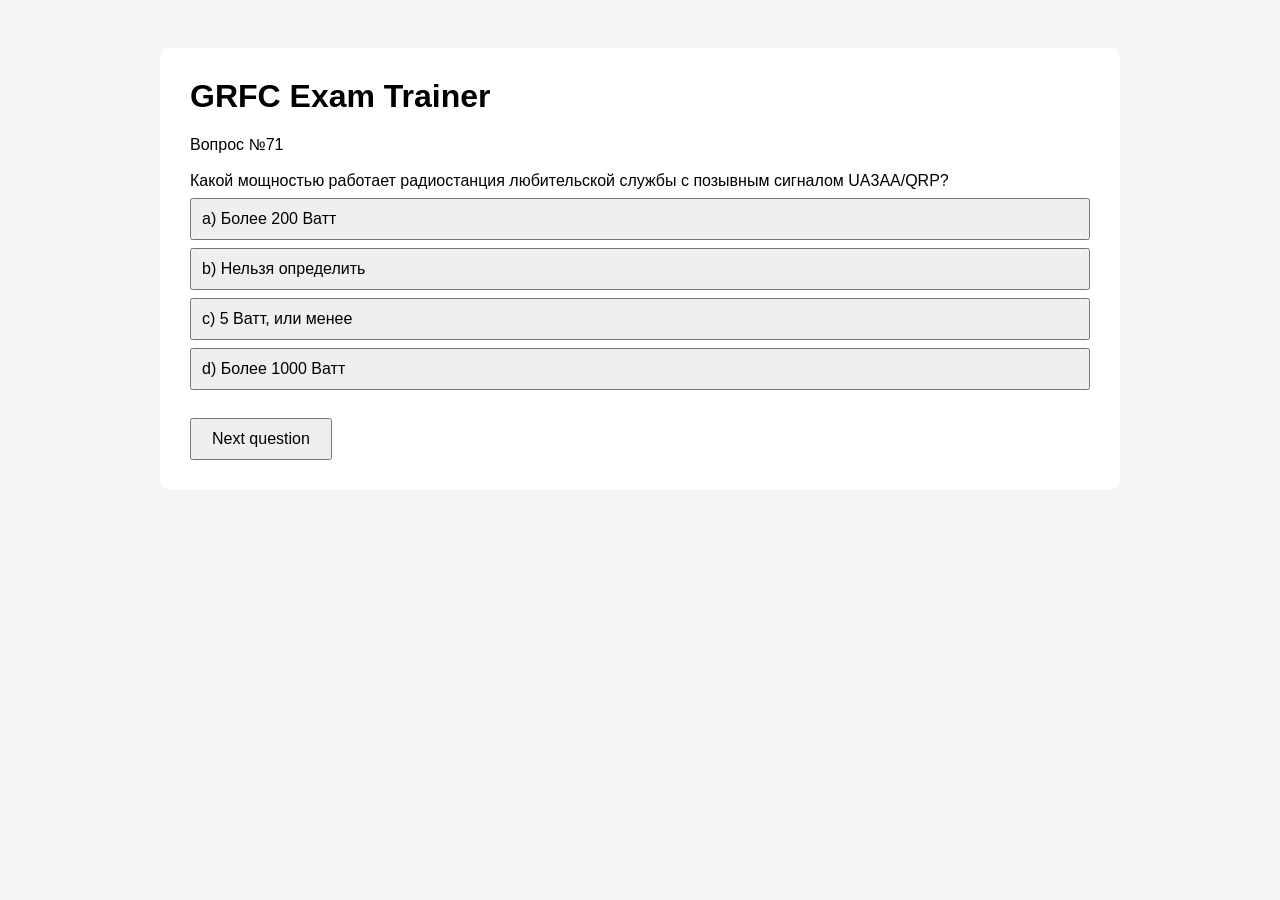
==== ham-exam/test1.html @ 8b118d40 "tool: ham exam app Another bit of help from ChatGPT: - use convert.py to convert GRFC pdf questions-" ====
<!DOCTYPE html>
<html lang="ru">
<head>
<meta charset="UTF-8">
<title>GRFC Exam Trainer</title>

<style>
body {
    font-family: Arial, sans-serif;
    background: #f5f5f5;
    padding: 40px;
}

#app {
    max-width: 900px;
    margin: auto;
    background: white;
    padding: 30px;
    border-radius: 10px;
}

h1 {
    margin-top: 0;
}

.question {
    font-size: 20px;
    margin-bottom: 20px;
}

.answers button {
    display: block;
    width: 100%;
    text-align: left;
    margin: 8px 0;
    padding: 10px;
    font-size: 16px;
}

.correct {
    background: #c8f7c5;
}

.wrong {
    background: #f7c5c5;
}

#nextBtn {
    margin-top: 20px;
    padding: 10px 20px;
    font-size: 16px;
}
</style>
</head>

<body>

<div id="app">

<h1>GRFC Exam Trainer</h1>

<div id="question"></div>

<div id="answers" class="answers"></div>

<button id="nextBtn">Next question</button>

</div>

<script>

const questions = [
{
id:1,
text:"С какими радиостанциями может проводить радиосвязи любительская станция, если она НЕ участвует в проведении аварийно-спасательных работ?",
answers:{
a:"С любительскими радиостанциями и радиостанциями гражданского «Си - Би» диапазона (27 МГц)",
b:"С любительскими радиостанциями и радиостанциями стандартов LPD (433 МГц, 10мВт) и PMR (446 МГц, 0,5 Вт)",
c:"С любительскими радиостанциями, радиостанциями гражданского «Си - Би» диапазона (27 МГц), а также с радиостанциями стандартов LPD (433 МГц, 10мВт) и PMR (446 МГц, 0,5 Вт)",
d:"Только с любительскими радиостанциями",
},
correct:"d"
},
{
id:2,
text:"В каких случаях любительская радиостанция может передавать кодированные сообщения?",
answers:{
a:"Только при работе вне любительских диапазонов",
b:"Не регламентируется",
c:"При участии в аварийно-спасательной связи",
d:"Ни в каких, при этом передача контрольного номера в соревнованиях по радиоспорту, а также управляющих команд и телеметрии любительских радиостанций наземного и космического базирования не относится к передачам с использованием кодировки сигнала",
},
correct:"d"
},
{
id:3,
text:"Разрешено ли радиостанции любительской службы создание преднамеренных помех другим радиостанциям?",
answers:{
a:"Разрешено, если станция другой службы работает на более низкой основе",
b:"Не разрешено в диапазонах совместного использования с другими службами связи",
c:"Не разрешено",
d:"Разрешено, если это «радиохулиган», который не реагирует на требования прекратить передачу",
},
correct:"c"
},
{
id:4,
text:"Разрешено ли радиостанции любительской службы передавать какие-либо сообщения за плату? 3a)Разрешено, если это реклама",
answers:{
a:"",
b:"Не разрешено",
c:"Не разрешено на частотах ниже 30 МГц",
d:"Разрешено, если это телеграммы в труднодоступные районы страны",
},
correct:"b"
},
{
id:5,
text:"Как называется станция любительской службы, производящая односторонние передачи в целях изучения условий распространения радиоволн?",
answers:{
a:"Цифровая станция",
b:"Радиомаяк",
c:"Станция радиоуправления",
d:"Ретранслятор",
},
correct:"b"
},
{
id:6,
text:"Может ли станция любительской службы проводить радиосвязи с радиостанциями, не имеющими отношения к любительской службе?",
answers:{
a:"Не может",
b:"Может, если эти станции имеют Свидетельства о регистрации РЭС",
c:"Может для выяснения, на какой основе (первичной или вторичной) работают эти радиостанции",
d:"Может в случае стихийных бедствий, при проведении аварийно-спасательных работ",
},
correct:"d"
},
{
id:7,
text:"Если радиооператор любительской радиостанции слышит сигнал бедствия на частоте, на которой он не имеете права осуществлять передачу, что ему разрешено сделать для помощи станции, терпящей бедствие?",
answers:{
a:"Ему разрешено помогать станции, терпящей бедствие, на любых частотах любым доступным способом",
b:"Ему разрешено помогать, только если сигналы его радиостанции будут на ближайшей частоте в разрешенных границах",
c:"Ему разрешено помогать вне разрешённых частот передачи, если только он использует международный код Морзе",
d:"Ему не разрешено помогать, потому что сигнал лежит вне границ разрешенных ему частот",
},
correct:"a"
},
{
id:8,
text:"На сколько условных районов разделён земной шар по схеме деления на районы IARU (ITU)?",
answers:{
a:"На три",
b:"На пять",
c:"На два",
d:"На четыре 4",
},
correct:"a"
},
{
id:9,
text:"Какие территории входят в первый район IARU (ITU)?",
answers:{
a:"Южная Америка",
b:"Австралия и Океания",
c:"Северная Америка",
d:"Африка, Европа, страны бывшего СССР",
},
correct:"d"
},
{
id:10,
text:"На основании рекомендаций какой организации в различных странах Европы и ряде неевропейских стран устанавливаются единые требования к квалификации радиолюбителей?",
answers:{
a:"СРР (Союз радиолюбителей России)",
b:"СЕРТ (Европейская конференция администраций почт и электросвязи)",
c:"WRL (Всемирная радиолюбительская лига)",
d:"ITU (МСЭ, Международный союз электросвязи)",
},
correct:"b"
},
{
id:11,
text:"Какой из перечисленных позывных сигналов образован для любительской службы?",
answers:{
a:"RA3A",
b:"БЕРЁЗА",
c:"АТ-321",
d:"RIT",
},
correct:"a"
},
{
id:12,
text:"Какой из перечисленных позывных сигналов образован для любительской службы?",
answers:{
a:"RA9EM",
b:"RMT",
c:"MO13",
d:"ФОНАРЬ",
},
correct:"a"
},
{
id:13,
text:"Какой позывной сигнал не относится к любительской службе?",
answers:{
a:"RIT",
b:"R4IT",
c:"R44ITU",
d:"R8SRR",
},
correct:"a"
},
{
id:14,
text:"Как называется международная организация радиолюбителей?",
answers:{
a:"СЕРТ (Европейская конференция администраций почт и электросвязи)",
b:"IARU (Международный радиолюбительский союз) 5c)WRL (Всемирная радиолюбительская лига)",
c:"",
d:"ITU (МСЭ, Международный союз электросвязи)",
},
correct:"b"
},
{
id:15,
text:"Что обозначает сокращение «DX»?",
answers:{
a:"Дальнюю или редкую радиостанцию",
b:"Радиостанцию, работающую в соревнованиях",
c:"Радиостанцию, работающую с плохим сигналом",
d:"Радиостанцию, работающую малой мощностью",
},
correct:"a"
},
{
id:16,
text:"При каких условиях любительская радиостанция может использоваться на борту морского или воздушного судна",
answers:{
a:"С согласия командира судна и при условии соблюдения всех правил по обеспечению безопасности полетов или мореплавания",
b:"С согласия владельца судна",
c:"При наличии разрешений Морского или Воздушного Регистров",
d:"При любых условиях",
},
correct:"a"
},
{
id:17,
text:"Разрешается ли допуск на любительскую радиостанцию лица, не имеющего квалификацию или имеющего квалификацию более низкой категории?",
answers:{
a:"Не допускается",
b:"Допускаются только лица не старше 19 лет",
c:"Допускается исключительно в целях обучения и при условии обеспечения непрерывного контроля за его работой",
d:"Допускается только при участии в соревнованиях",
},
correct:"c"
},
{
id:18,
text:"Какой российский документ имеет силу полной лицензии СЕРТ?",
answers:{
a:"Свидетельство об образовании позывного сигнала опознавания радиолюбителя третьей квалификационной категории",
b:"Свидетельство об образовании позывного сигнала опознавания радиолюбителя первой категории",
c:"Свидетельство о регистрации РЭС первой категории",
d:"Свидетельство об образовании позывного сигнала опознавания радиолюбителя первой или второй квалификационной категории",
},
correct:"d"
},
{
id:19,
text:"Какой российский документ имеет силу лицензии СЕРТ новичка (Novice)?",
answers:{
a:"Свидетельство об образовании позывного сигнала опознавания радиолюбителя третьей квалификационной категории 6b)Свидетельство о регистрации РЭС третьей квалификационной категории",
b:"",
c:"Свидетельство об образовании позывного сигнала опознавания радиолюбителя первой или второй квалификационной категории",
d:"Свидетельство о регистрации РЭС четвёртой квалификационной категории",
},
correct:"a"
},
{
id:20,
text:"В течение какого времени радиооператор любительской радиостанции, нерезидент,  - обладатель полной или Novice - лицензии СЕРТ может осуществлять передачи  с территории России  без получения разрешительных документов?",
answers:{
a:"Не имеет права",
b:"90 дней",
c:"Ограничений нет",
d:"1 год",
},
correct:"b"
},
{
id:21,
text:"Какой позывной сигнал должен передавать радиолюбитель, осуществляющий передачи при посещении страны, присоединившейся к рекомендациям СЕРТ T/R 61-01 и ЕСС(05)06 ?",
answers:{
a:"Передаётся свой позывной сигнал, после которого через дробь следует буква \"Р\"",
b:"После своего позывного сигнала через дробь передаётся префикс страны пребывания",
c:"Перед своим позывным сигналом через дробь передаётся префикс страны пребывания",
d:"Передаётся только свой позывной сигнал",
},
correct:"c"
},
{
id:22,
text:"Какой позывной сигнал должен использовать российский радиолюбитель с позывным сигналом RL3DX, не имеющий бельгийской национальной радиолюбительской лицензии, для осуществления передач с территории Бельгии в течение первых 90 дней пребывания? Смотри подсказку. 7",
answers:{
a:"ON33DX",
b:"ON/RL3DX",
c:"RL3DX/ON",
d:"RL3DX",
},
correct:"b"
},
{
id:23,
text:"Какой позывной сигнал должен использовать российский радиолюбитель с позывным сигналом RL3DX, не имеющий австрийской национальной радиолюбительской лицензии, для осуществления передач с территории Австрии в течение первых 90 дней пребывания? Смотри подсказку. 8",
answers:{
a:"RL3DX/OE",
b:"OE83DX",
c:"OE/RL3DX",
d:"RL3DX",
},
correct:"c"
},
{
id:24,
text:"В каком документе содержатся сведения о том, в соответствии с какой национальной радиолюбительской лицензией может осуществлять передачи владелец полной или Novice - лицензии СЕРТ в стране пребывания? Как найти этот документ?",
answers:{
a:"В соответствии с решением Роскомнадзора. Находится в интернете на сайте Роскомнадзора по адресу http://www.rsoc.ru",
b:"В соответствии с приложением №  2 рекомендации СЕРТ T/R 61-01. Находится в интернете на сайте Европейского комитета по радиосвязи по адресу http://www.ero.dk",
c:"В соответствии с решением Союза радиолюбителей России. Находится в интернете на сайте СРР по адресу http://www.srr.ru",
d:"В соответствии с последним Решением ГКРЧ по радиолюбителям. Находится в интернете на сайте ГРЧЦ по адресу http://www.grfc.ru",
},
correct:"b"
},
{
id:25,
text:"Может ли обладатель Свидетельства об образовании позывного сигнала опознавания четвёртой квалификационной категории осуществлять передачи из стран пребывания, 9присоединившихся к рекомендациям СЕРТ T/R 61-01 и ЕСС(05)06?",
answers:{
a:"Может в соответствии с полной лицензией СЕРТ",
b:"Может в соответствии с лицензией СЕРТ новичка (Novice)",
c:"Нет, не может",
d:"Может в соответствии с международной лицензией СЕРТ",
},
correct:"c"
},
{
id:26,
text:"Даёт ли полная или Novice - лицензия СЕРТ, право беспрепятственно осуществлять ввоз и вывоз любительской аппаратуры в страны - члены СЕРТ?",
answers:{
a:"Даёт, но только в страны - члены СЕРТ",
b:"Даёт, но только в страны, присоединившейся к рекомендациям СЕРТ T/R 61-01 и ЕСС(05)06",
c:"Не даёт. Рекомендации СЕРТ не заменяют таможенные правила и не имеют отношения к ввозу и вывозу радиолюбительской аппаратуры",
d:"Даёт, но только радиолюбителю первой квалификационной категории",
},
correct:"c"
},
{
id:27,
text:"Какую функцию выполняет гармонизированный радиолюбительский экзаменационный сертификат HAREC?",
answers:{
a:"Это справка о сдаче экзамена по программе полной лицензии СЕРТ, на основании которой Администрация связи страны пребывания выдаёт национальную радиолюбительскую лицензию без экзамена",
b:"Это лицензия, на основании которой радиолюбитель может осуществлять передачи из стран - членов СЕРТ в течение 90 дней",
c:"Это справка о сдаче экзамена по программе лицензии СЕРТ новичка (Novice), на основании которой Администрация связи страны пребывания выдаёт национальную радиолюбительскую лицензию без экзамена",
d:"Это свидетельство о членстве радиолюбителя в национальной радиолюбительской организации",
},
correct:"a"
},
{
id:28,
text:"Какую функцию выполняет радиолюбительский экзаменационный сертификат новичка ARNEC?",
answers:{
a:"Это свидетельство о членстве радиолюбителя в национальной радиолюбительской организации",
b:"Это лицензия, на основании которой радиолюбитель может осуществлять передачи из стран - членов СЕРТ в течение 90 дней",
c:"Это справка о сдаче экзамена по программе полной лицензии СЕРТ, на основании которой Администрация связи страны пребывания выдаёт национальную радиолюбительскую лицензию без экзамена",
d:"Это справка о сдаче экзамена по программе лицензии СЕРТ новичка (Novice), на основании которой Администрация связи страны пребывания выдаёт национальную радиолюбительскую лицензию без экзамена 10",
},
correct:"d"
},
{
id:29,
text:"Какой позывной сигнал должен использовать для опознавания своей радиостанции владелец лицензии СЕПТ при временном (до 90 дней) посещении России?",
answers:{
a:"Свой позывной и далее после дроби условный номер федерального округа",
b:"R/ и далее свой позывной",
c:"RB/ и далее свой позывной",
d:"RA/ и далее свой позывной",
},
correct:"d"
},
{
id:30,
text:"Какой позывной сигнал должен использовать для опознавания своей радиостанции владелец лицензии СЕПТ \"новичка\" (CEPT NOVICE) при временном (до 90 дней) посещении России?",
answers:{
a:"RU/ и далее свой позывной",
b:"Свой позывной и далее после дроби условный номер федерального округа",
c:"RC/ и далее свой позывной",
d:"RA/ и далее свой позывной",
},
correct:"c"
},
{
id:31,
text:"Какую возможность даёт российскому радиолюбителю наличие лицензии CEPT в стране, присоединившейся к рекомендации СЕРТ T/R 61-02 и сообщению ERC 32 по получению документов?",
answers:{
a:"Получить национальную радиолюбительскую лицензию страны, присоединившейся к рекомендации CEPT T/R 61-02 и сообщению ERC 32   и международный экзаменационный сертификат (HAREC или ARNEC) без экзамена на основании лицензии CEPT",
b:"Никакой дополнительной возможности для получения документов",
c:"Получить только национальную радиолюбительскую лицензию страны, присоединившейся к рекомендации CEPT T/R 61-02 и сообщению ERC 32   без экзамена на основании лицензии CEPT",
d:"Получить только международный экзаменационный сертификат (HAREC или ARNEC) без экзамена на основании лицензии CEPT",
},
correct:"b"
},
{
id:32,
text:"Какую национальную радиолюбительскую лицензию в Бельгии может без экзаменов получить российский радиолюбитель, имеющий Гармонизированный экзаменационный сертификат HAREC? (Смотри подсказку) 11",
answers:{
a:"Лицензию СЕРТ",
b:"Лицензию класса \"А\"",
c:"Лицензию второй категории",
d:"Лицензию HAREC",
},
correct:"b"
},
{
id:33,
text:"Где можно сдать международный экзамен на получение гармонизированного радиолюбительского экзаменационного сертификата HAREC?",
answers:{
a:"Международных экзаменов на получение гармонизированного экзаменационного сертификата HAREC не существует. Каждая страна СЕРТ организует национальные экзамены в соответствии с темами, перечисленными в приложении №  6 рекомендаций T/R61-02",
b:"В штаб - квартире ITU в Вене",
c:"Заочно в интернете на сайте Европейского комитета по радиосвязи по адресу http://www.ero.dk",
d:"В штаб - квартире СЕРТ в Женеве",
},
correct:"a"
},
{
id:34,
text:"Может ли гражданин России сдать экзамен на получение гармонизированного радиолюбительского экзаменационного сертификата HAREC за пределами России?",
answers:{
a:"Нет, не может",
b:"Может, если он является членом национальной радиолюбительской организации",
c:"Да, может. Для этого гражданин России должен сдать национальный радиолюбительский экзамен в любой стране СЕРТ, на квалификационную 12категорию (класс), соответствующую полной лицензии  CEPT",
d:"Может - только в штаб - квартире ITU",
},
correct:"c"
},
{
id:35,
text:"Как Регламентом радиосвязи Международного союза электросвязи определены цели любительской службы?",
answers:{
a:"Самообучение, переговорная связь и технические исследования",
b:"Взаимная радиосвязь на территориях со слабым развитием сетей связи общего пользования",
c:"Такого определения нет",
d:"Бесплатная переговорная радиосвязь",
},
correct:"a"
},
{
id:36,
text:"Как Регламентом радиосвязи Международного союза электросвязи определены лица, допущенные к любительской службе?",
answers:{
a:"Такого определения нет",
b:"Лица, имеющие стационарную, либо мобильную радиостанцию",
c:"Лица, имеющие должное разрешение и занимающимися радиотехникой исключительно из личного интереса и без извлечения материальной выгоды",
d:"Лица, имеющие мобильную радиостанцию",
},
correct:"c"
},
{
id:37,
text:"Как Регламентом радиосвязи Международного союза электросвязи определена Администрация связи?",
answers:{
a:"Любое правительственное учреждение или служба, ответственное за развитие сетей связи в стране",
b:"Любая организация, осуществляющая надзор за использованием в стране радиочастотного спектра",
c:"Любое правительственное учреждение или служба, ответственное за выполнение обязательств по Уставу Международного союза электросвязи, по Конвенции Международного союза электросвязи и по Административным регламентам",
d:"Любая организация страны – участника, заявившая о том, что она администрирует сети связи в своей стране",
},
correct:"c"
},
{
id:38,
text:"Какая из перечисленных любительских радиостанций вправе претендовать на то, что какая-либо из частот будет закреплена за ней постоянно или будет освобождена для ней в какой-то момент времени: радиостанция, участвующая в соревнованиях, радиостанция, участвующая в тренировке аварийной радиолюбительской службы, радиостанция, ведущая «круглый стол»?",
answers:{
a:"Радиостанция, участвующая в тренировке аварийной радиолюбительской службы",
b:"Радиостанция, ведущая «круглый стол»?",
c:"Радиостанция, участвующая в соревнованиях 13d)Ни одна из радиостанций",
d:"",
},
correct:"d"
},
{
id:39,
text:"Какие виды помех определены Регламентом радиосвязи Международного союза электросвязи?",
answers:{
a:"Допустимая, недопустимая, неприемлемая",
b:"Допустимая, приемлемая, неприемлемая",
c:"Допустимая, приемлемая, вредная",
d:"Допустимая, недопустимая, вредная",
},
correct:"c"
},
{
id:40,
text:"Как в соответствии с Регламентом радиосвязи Международного союза электросвязи называется помеха, существенно ухудшающая качество, затрудняющая или неоднократно прерывающая работу службы радиосвязи?",
answers:{
a:"Критическая",
b:"Недопустимая",
c:"Вредная",
d:"Неприемлемая",
},
correct:"c"
},
{
id:41,
text:"Как в соответствии с Регламентом радиосвязи Международного союза электросвязи называется помеха, согласованная Администрациями связи",
answers:{
a:"Согласованная",
b:"Вредная",
c:"Критическая",
d:"Приемлемая",
},
correct:"d"
},
{
id:42,
text:"Как в соответствии с Регламентом радиосвязи Международного союза электросвязи называется помеха, удовлетворяющая количественным критериям помехи и критериям совместного использования частот?",
answers:{
a:"Вредная",
b:"Допустимая",
c:"Приемлемая",
d:"Согласованная",
},
correct:"b"
},
{
id:43,
text:"Какое воздействие на систему радиосвязи в соответствии с Регламентом радиосвязи Международного союза электросвязи определяется как помеха?",
answers:{
a:"Такого определения нет",
b:"Воздействие от работы любой радиостанции на вторичной основе",
c:"Воздействие, вызывающее дополнительную нагрузку на радиооператора 14d)Воздействие, проявляющееся в любом ухудшении качества, ошибках или потере информации",
d:"",
},
correct:"d"
},
{
id:44,
text:"Радиостанция, работающая однополосной модуляцией с частотой несущей 7070 кГц и нижней боковой полосой по причине плохой линейности выходного каскада занимает полосу 7060 – 7070 кГц. Как в соответствии с Регламентом радиосвязи Международного союза электросвязи квалифицируется излучение этой радиостанции в полосе 7060 – 7067 кГц?",
answers:{
a:"Вредное излучение",
b:"Побочное излучение",
c:"Внеполосное излучение",
d:"Недопустимое излучение",
},
correct:"c"
},
{
id:45,
text:"Радиостанция, работающая однополосной модуляцией с частотой несущей 7070 кГц и нижней боковой полосой, по причине самовозбуждения выходного каскада излучает в двух полосах частот: 7067 – 7070 кГц и 10203 – 10206 кГц. Как в соответствии с Регламентом радиосвязи Международного союза электросвязи квалифицируется излучение этой радиостанции в полосе 10203 – 10206 кГц?",
answers:{
a:"Вредное излучение",
b:"Внеполосное излучение",
c:"Побочное излучение",
d:"Недопустимое излучение",
},
correct:"c"
},
{
id:46,
text:"Чем определяются условия использования выделенных полос радиочастот (частоты, вид связи, мощность) любительской радиостанцией, принадлежащей юридическому лицу?",
answers:{
a:"Квалификационной категорией управляющего радиооператора",
b:"Стажем работы радиостанции",
c:"Формой собственности юридического лица",
d:"Квалификационной категорией руководителя организации – юридического лица Нормативные правовые акты Российской Федерации, касающиеся использования радиочастотного спектра РЭС любительской службы",
},
correct:"a"
},
{
id:47,
text:"Какой из перечисленных диапазонов выделен любительской службе на первичной основе?",
answers:{
a:"2 м",
b:"23 см",
c:"70 см",
d:"90 см 15",
},
correct:"a"
},
{
id:48,
text:"Что должен делать радиооператор любительской радиостанции, ведущий передачу в диапазоне частот, выделенном любительской службе на вторичной основе, при требовании прекратить передачу со стороны радиостанции, работающей на первичной основе?",
answers:{
a:"Продолжать передачу",
b:"Выяснить позывной радиостанции, работающей на первичной основе",
c:"Выяснить местоположение радиостанции, работающей на первичной основе",
d:"Прекратить передачу",
},
correct:"d"
},
{
id:49,
text:"Для каких целей предназначена любительская   и любительская спутниковая службы в Российской Федерации?",
answers:{
a:"Для оказания помощи зарубежным странам в улучшении технического состояния сетей радиосвязи и технического мастерства обслуживающего персонала, а также для поощрения визитов зарубежных радиолюбителей",
b:"Для самореализации граждан в сфере любительской радиосвязи и радиоспорта, изучения, исследования и экспериментального использования новых технологий и видов радиосвязи, развития технического творчества детей и молодежи, социальной реабилитации граждан с ограниченными возможностями",
c:"Для разработки радиосхем, увеличения числа разработчиков радиосхем",
d:"Для обеспечения граждан Российской Федерации везде и всегда, где это возможно, бесплатными средствами связи, в том числе мобильными.",
},
correct:"b"
},
{
id:50,
text:"Какие темы запрещены для радиообмена в эфире?",
answers:{
a:"Только угрозы применения насилия, оскорбления и клевета",
b:"Только политика",
c:"Политика, религия коммерческая реклама, высказывания экстремистского характера, угрозы применения насилия, оскорбления и клевета",
d:"Для радиообмена в эфире нет запрещённых тем",
},
correct:"c"
},
{
id:51,
text:"Какие сведения запрещены к передаче радиооператорам радиостанций любительской службы?",
answers:{
a:"Сведения, составляющие государственную тайну",
b:"Сведения, полученные при прослушивании работы любительских радиостанций",
c:"Не регламентируется",
d:"Сведения, полученные от корреспондентов",
},
correct:"a"
},
{
id:52,
text:"Какая организация контролирует выполнение правил и требований любительской 16службы в России?",
answers:{
a:"Союз радиолюбителей России (СРР)",
b:"Государственная комиссия по радиочастотам (ГКРЧ)",
c:"Роскомнадзор",
d:"Главный радиочастотный центр (ФГУП ГРЧЦ)",
},
correct:"c"
},
{
id:53,
text:"Сколько категорий радиолюбителей установлено в России?",
answers:{
a:"Пять",
b:"Четыре",
c:"Шесть",
d:"Три",
},
correct:"b"
},
{
id:54,
text:"Сколько постоянных позывных сигналов может быть образовано любительской радиостанции?",
answers:{
a:"Только один",
b:"Два, при этом второй — только для обучения",
c:"Нет ограничений",
d:"Три",
},
correct:"b"
},
{
id:55,
text:"Какая категория предоставляет радиолюбителю в России наибольшие возможности работы в эфире?",
answers:{
a:"Четвёртая",
b:"«Супер»",
c:"Первая",
d:"«Экстра»",
},
correct:"c"
},
{
id:56,
text:"Какой максимальной мощностью разрешено производить передачи любительским радиостанциям четвертой категории?",
answers:{
a:"Один ватт",
b:"Десять ватт",
c:"Пять ватт",
d:"Мощность не ограничена",
},
correct:"c"
},
{
id:57,
text:"На каких диапазонах разрешено осуществлять передачи радиооператорам любительских радиостанций четвертой категории самостоятельно с собственной радиостанции?",
answers:{
a:"На всех диапазонах, выделенных любительской службе в России",
b:"Только на диапазоне 160 метров 17c)На диапазоне 160 метров и УКВ-диапазонах",
c:"",
d:"Только на УКВ - диапазонах",
},
correct:"d"
},
{
id:58,
text:"С каких радиостанций разрешено осуществлять передачи начинающим радиолюбителям, не имеющим категории?",
answers:{
a:"С любых радиостанций только под непосредственным контролем управляющего оператора",
b:"С радиостанций 1 и 2 категории только под непосредственным контролем управляющего оператора",
c:"С радиостанций 1 категории только под непосредственным контролем управляющего оператора",
d:"Начинающим радиолюбителям, не имеющим категории, осуществлять передачи запрещено",
},
correct:"a"
},
{
id:59,
text:"С каких радиостанций разрешено осуществлять передачи в диапазоне коротких волн радиооператорам любительских радиостанций четвёртой категории?",
answers:{
a:"Радиооператорам любительских радиостанций четвёртой категории осуществлять передачи в диапазоне коротких волн запрещено",
b:"С радиостанций физических и юридических лиц, имеющих 1 категорию",
c:"С радиостанций физических и юридических лиц, имеющих 1, 2 и 3 категорию и только под непосредственным контролем управляющего оператора",
d:"С радиостанций физических и юридических лиц, имеющих 1, и 2 категорию",
},
correct:"c"
},
{
id:60,
text:"Из каких частей состоит позывной сигнал?",
answers:{
a:"Суффикс и астериск",
b:"Суффикс и приставка",
c:"Префикс и астериск",
d:"Префикс и суффикс",
},
correct:"d"
},
{
id:61,
text:"Как правильно записывается позывной, произнесенный в эфире как \"Роман-Жук-Три- Дмитрий-Анна-Василий\"?",
answers:{
a:"RW3DAV",
b:"RV3DAW",
c:"RQ3DAW",
d:"RG3DAV",
},
correct:"b"
},
{
id:62,
text:"Как правильно записывается позывной, произнесенный в эфире как \"Роман-Знак-Три- Дмитрий-Галина-Зинаида\"? 18a)RZ3DHZ",
answers:{
a:"",
b:"RZ3DGX",
c:"RZ3DGZ",
d:"RX3DGZ",
},
correct:"d"
},
{
id:63,
text:"Как правильно записывается позывной, произнесенный в эфире как \"Ульяна-Анна-Три- Щука-Жук-Иван-Краткий\"?",
answers:{
a:"UA3QVI",
b:"UA3QVJ",
c:"UA3VQJ",
d:"UA3VQIK",
},
correct:"b"
},
{
id:64,
text:"Укажите позывной радиооператора любительской радиостанции из России",
answers:{
a:"UA9AAA",
b:"UK8AAA",
c:"US5AAA",
d:"UN8AAA",
},
correct:"a"
},
{
id:65,
text:"Какой из перечисленных ниже позывных используется для опознавания любительской радиостанции, установленной на автомобиле или речном судне?",
answers:{
a:"UA3AA/s",
b:"UA3AA/m",
c:"UA3AA/mm",
d:"UA3AA/z",
},
correct:"b"
},
{
id:66,
text:"Какой позывной сигнал использовал Э. Т. Кренкель?",
answers:{
a:"UW3DI",
b:"R1FL",
c:"UA1FA",
d:"RAEM",
},
correct:"d"
},
{
id:67,
text:"Кому принадлежал позывной сигнал RAEM?",
answers:{
a:"Кудрявцев Ю. Н.",
b:"Кренкель Э. Т.",
c:"Лаповок Я. С.",
d:"Лбов Ф. А. 19",
},
correct:"b"
},
{
id:68,
text:"Укажите позывной сигнал любительской радиостанции, принадлежащей ветерану Великой Отечественной войны?",
answers:{
a:"RR3DH",
b:"R73SRR",
c:"U3DI",
d:"R3DAAD/B",
},
correct:"c"
},
{
id:69,
text:"Укажите позывной сигнал любительской радиостанции четвёртой категории",
answers:{
a:"R73SRR",
b:"U3DI",
c:"R3DAAD",
d:"RR3DH",
},
correct:"c"
},
{
id:70,
text:"Какие префиксы позывных сигналов выделены для радиолюбителей России?",
answers:{
a:"R0 - R9, RA0 - RZ9, UA0-UI9",
b:"RA0 - RZ9",
c:"UA0-UZ9",
d:"RA0 - RZ9, UA0-UZ9",
},
correct:"a"
},
{
id:71,
text:"Какой мощностью работает радиостанция любительской службы с позывным сигналом UA3AA/QRP?",
answers:{
a:"Более 200 Ватт",
b:"Нельзя определить",
c:"5 Ватт, или менее",
d:"Более 1000 Ватт",
},
correct:"c"
},
{
id:72,
text:"Когда радиооператор любительской радиостанции может использовать свою любительскую радиостанцию для передачи \"SOS\" или \"MAYDAY\" на радиочастотах, выделенных другим службам радиосвязи?",
answers:{
a:"Когда передано штормовое предупреждение",
b:"Только в определённое время (через 15 или 30 минут после начала часа)",
c:"Никогда",
d:"В исключительных случаях и только при непосредственной угрозе жизни и здоровью граждан",
},
correct:"d"
},
{
id:73,
text:"Разрешено ли радиолюбительской станции передавать музыку? 20a)Разрешено только в вечернее время",
answers:{
a:"",
b:"Не разрешено, кроме передачи музыкальных позывных",
c:"Не разрешено",
d:"Разрешено на частотах выше 433 МГц",
},
correct:"c"
},
{
id:74,
text:"При каких условиях радиооператор любительской радиостанции может самостоятельно осуществлять передачи с принадлежащей ему радиостанции?",
answers:{
a:"При наличии у радиооператора членского билета Союза радиолюбителей России",
b:"При наличии у радиооператора Разрешения на эксплуатацию радиостанции",
c:"При наличии у радиооператора Сертификата соответствия на радиостанцию",
d:"При наличии у радиооператора эксплуатационной и технической квалификации, позывного сигнала, регистрации РЭС, а также выполнении Решения ГКРЧ по любительской службе",
},
correct:"d"
},
{
id:75,
text:"Какая организация образует позывной сигнал радиостанции любительской службы?",
answers:{
a:"Государственная комиссия по радиочастотам",
b:"Радиочастотная служба, состоящая из Главного радиочастотного центра, а также радиочастотных центров Федеральных округов и их филиалов в Республиках, краях и областях",
c:"Союз радиолюбителей России",
d:"Территориальное управление Роскомнадзора",
},
correct:"b"
},
{
id:76,
text:"Сколько Свидетельств о регистрации радиоэлектронного средства (РЭС), должен получить радиооператор любительской радиостанции?",
answers:{
a:"По одному на каждое радиоэлектронное средство (трансивер)",
b:"Только одно",
c:"Одно на позывной и по одному на каждый трансивер",
d:"Максимум два: одно на основное место жительства и одно на дачу",
},
correct:"a"
},
{
id:77,
text:"Может ли радиолюбитель допустить другого радиолюбителя, не имеющего позывного, для работы со своей радиостанции?",
answers:{
a:"Может только под личным контролем",
b:"Может только под контролем Роскомнадзора",
c:"Может только под контролем Радиочастотной службы",
d:"Не может",
},
correct:"a"
},
{
id:78,
text:"Эксплуатация радиоэлектронных средств без специального разрешения (лицензии), если 21такое разрешение (лицензия) обязательно (обязательна) влечёт административное наказание физического лица в виде:  ?",
answers:{
a:"Предупреждение в письменной форме",
b:"Административный арест физического лица на срок до пятнадцати суток",
c:"Лишение специального права, предоставленного физическому лицу на три года",
d:"Наложение административного штрафа на физическое лицо с конфискацией радиоэлектронных средств или без таковой",
},
correct:"d"
},
{
id:79,
text:"Каким документом российским радиолюбителям выделяются полосы радиочастот для проведения радиосвязей?",
answers:{
a:"Постановлением Правительства РФ (ППРФ)",
b:"Решением Госинспекции электросвязи РФ (ГИЭ)",
c:"Решением Государственной комиссии по радиочастотам (ГКРЧ)",
d:"Решением Министерства внутренних дел (МВД)",
},
correct:"c"
},
{
id:80,
text:"Имеет ли право лицо, не имеющее квалификации радиолюбителя (категории), осуществлять самостоятельно передачи на зарегистрированной любительской радиостанции, переданной ему по доверенности?",
answers:{
a:"Да, только в случае, если доверенность заверена нотариально",
b:"Да, при наличии разрешения полиции",
c:"Да",
d:"Нет. Лицо, не имеющее квалификации радиолюбителя, может осуществлять передачи только под контролем управляющего оператора, указанного в Свидетельстве о регистрации РЭС",
},
correct:"d"
},
{
id:81,
text:"Что определяется Свидетельством об образовании позывного сигнала опознавания?",
answers:{
a:"Только позывной сигнал любительской радиостанции",
b:"Квалификационная категория радиооператора любительской радиостанции и позывной сигнал опознавания радиостанций",
c:"Свидетельство об образовании позывного сигнала опознавания является разрешением на осуществление радиолюбителем передач с любых радиостанций",
d:"Только квалификационная категория радиооператора любительской радиостанции",
},
correct:"b"
},
{
id:82,
text:"В каком случае радиооператор любительской радиостанции может не вести аппаратный журнал?",
answers:{
a:"При использовании стационарной радиостанции в полосах радиочастот выше 30 МГц",
b:"При проведении радиосвязей цифровыми видами связи",
c:"При использовании мобильной радиостанции в полосах радиочастот выше 30 МГц 22d)При проведении радиосвязей с местными корреспондентами",
d:"",
},
correct:"c"
},
{
id:83,
text:"Какой минимальный объём информации фиксируется в аппаратном журнале любительской радиостанции?",
answers:{
a:"Позывной корреспондента и оба рапорта",
b:"Позывной корреспондента, его имя и местонахождение, используемая аппаратура и антенны, краткая характеристика погодных условий",
c:"Дата и время проведения радиосвязи",
d:"Дата и время проведения радиосвязи, диапазон и вид работы, позывной корреспондента",
},
correct:"d"
},
{
id:84,
text:"Какой минимальный объём информации фиксируется в аппаратном журнале любительского ретранслятора или радиомаяка?",
answers:{
a:"При работе любительских ретрансляторов и радиомаяков аппаратный журнал не ведётся",
b:"Выходная мощность и потребляемый ток",
c:"Список позывных сигналов допущенных корреспондентов",
d:"Время включения и выключения",
},
correct:"d"
},
{
id:85,
text:"Сколько времени должен храниться аппаратный журнал любительской радиостанции?",
answers:{
a:"Не менее шести месяцев после того, как он начат",
b:"Не менее одного года после внесения в него последних сведений",
c:"Вечно",
d:"Не менее трёх лет после внесения в него последних сведений",
},
correct:"b"
},
{
id:86,
text:"Обязательно ли переносить сведения в аппаратный журнал любительской радиостанции из отдельного журнала учёта радиосвязей, проведённых в соревнованиях?",
answers:{
a:"Обязательно, если учёт связей в соревнованиях вёлся с использованием компьютера",
b:"Нет",
c:"Обязательно, если учёт связей в соревнованиях вёлся на бумажном носителе",
d:"Да",
},
correct:"b"
},
{
id:87,
text:"Можно ли вносить в аппаратный журнал любительской радиостанции какую-либо информацию помимо обязательной",
answers:{
a:"Можно вносить дополнительную информацию только об используемой аппаратуре и погодных условиях",
b:"Можно вносить дополнительную информацию, только переданную корреспондентом 23c)Нельзя",
c:"",
d:"Можно вносить любую дополнительную информацию",
},
correct:"d"
},
{
id:88,
text:"Какая полоса частот двухметрового диапазона предназначена для работы частотной модуляцией (FM) без использования наземных ретрансляторов и радиолюбительских спутников?",
answers:{
a:"145,206-145,594 МГц",
b:"145 - 146 МГц",
c:"144.0 - 144.5 МГц",
d:"144 - 146 МГц",
},
correct:"a"
},
{
id:89,
text:"Каков разнос частот приёма и передачи любительского ретранслятора на диапазоне 70 см?",
answers:{
a:"6 МГц",
b:"600 кГц",
c:"1,6 МГц",
d:"100 кГц",
},
correct:"c"
},
{
id:90,
text:"Каков разнос частот приёма и передачи любительского ретранслятора на диапазоне 2 м?",
answers:{
a:"100 кГц",
b:"1,6 МГц",
c:"6 МГц",
d:"600 кГц",
},
correct:"d"
},
{
id:91,
text:"Каков разнос частот приёма и передачи любительского ретранслятора на диапазоне 23 см?",
answers:{
a:"100 кГц",
b:"600 кГц",
c:"6 МГц",
d:"1,6 МГц",
},
correct:"c"
},
{
id:92,
text:"Какое сообщение может регулярно передавать любительский ретранслятор азбукой Морзе?",
answers:{
a:"Новости для радиолюбителей",
b:"Значение температуры ретранслятора и напряжение питания",
c:"Телеметрию",
d:"Позывной сигнал ретранслятора 24",
},
correct:"d"
},
{
id:93,
text:"Какие станции пользуются преимуществом при проведении радиосвязей через любительский ретранслятор?",
answers:{
a:"Стационарные",
b:"Местные",
c:"Иностранные",
d:"Носимые и возимые",
},
correct:"d"
},
{
id:94,
text:"Что может потребоваться передавать вашей радиостанции одновременно с речевым сигналом для проведения QSO через любительский ретранслятор?",
answers:{
a:"Позывной сигнал владельца ретранслятора",
b:"Субтон",
c:"Звук высокого тона, указывающий на окончание передачи",
d:"Позывной сигнал ретранслятора",
},
correct:"b"
},
{
id:95,
text:"Какой экзаменационной программе  CEPT соответствуют  вопросы на четвёртую категорию?",
answers:{
a:"Сообщению ECC 89 (ENTRY LEVEL)",
b:"Сообщению CEPT ERC32 (ARNEC)",
c:"Рекомендации CEPT T/R 61-02 (HAREC). Дополнительно требуется продемонстрировать умение принимать на слух текст азбукой Морзе со скоростью 60 знаков в минуту",
d:"Рекомендации CEPT T/R 61-02 (HAREC)",
},
correct:"a"
},
{
id:96,
text:"Какой экзаменационной программе  CEPT соответствуют  вопросы на третью категорию?",
answers:{
a:"Рекомендации CEPT T/R 61-02 (HAREC). Дополнительно требуется продемонстрировать умение принимать на слух текст азбукой Морзе со скоростью 60 знаков в минуту",
b:"Сообщению CEPT ERC32 (ARNEC)",
c:"Рекомендации CEPT T/R 61-02 (HAREC)",
d:"Сообщению ECC 89 (ENTRY LEVEL)",
},
correct:"b"
},
{
id:97,
text:"Какой экзаменационной программе  CEPT соответствуют  вопросы на вторую категорию?",
answers:{
a:"Рекомендации CEPT T/R 61-02 (HAREC). Дополнительно требуется продемонстрировать умение принимать на слух текст азбукой Морзе со скоростью 60 знаков в минуту 25b)Сообщению ECC 89 (ENTRY LEVEL)",
b:"",
c:"Рекомендации CEPT T/R 61-02 (HAREC)",
d:"Сообщению CEPT ERC32 (ARNEC)",
},
correct:"c"
},
{
id:98,
text:"Какой экзаменационной программе  CEPT соответствуют  вопросы на первую категорию?",
answers:{
a:"Рекомендации CEPT T/R 61-02 (HAREC). Дополнительно требуется продемонстрировать умение принимать на слух текст азбукой Морзе со скоростью 60 знаков в минуту",
b:"Сообщению CEPT ERC32 (ARNEC)",
c:"Сообщению ECC 89 (ENTRY LEVEL)",
d:"Рекомендации CEPT T/R 61-02 (HAREC)",
},
correct:"a"
},
{
id:99,
text:"Какова максимально разрешенная мощность любительской радиостанции первой квалификационной категории в диапазоне 1810-2000 кГц?",
answers:{
a:"10 Вт",
b:"500 Вт",
c:"100 Вт",
d:"1000 Вт Правила и процедуры установления радиосвязи, ведения и окончания радиообмена",
},
correct:"a"
},
{
id:100,
text:"Как осуществляется общий вызов (CQ) при голосовой передаче?",
answers:{
a:"Сначала «Всем», затем несколько раз позывной, затем «приём»",
b:"Сначала «Всем», затем несколько раз имя",
c:"Несколько раз называется свой самостоятельно придуманный «ник»",
d:"Несколько раз называется свой позывной",
},
correct:"a"
},
{
id:101,
text:"Что необходимо сделать перед передачей общего вызова (CQ)?",
answers:{
a:"Убедиться, что операторам других станций не будет создано помех",
b:"Несколько раз перевести радиостанцию в режим передачи",
c:"Несколько раз передать свой позывной",
d:"Дать короткий общий вызов",
},
correct:"a"
},
{
id:102,
text:"Как следует отвечать на голосовой общий вызов (CQ)?",
answers:{
a:"Назвать позывной вызывающей станции, по крайней мере, пять раз по буквам, затем слово \"здесь\", затем Ваш позывной, по крайней мере, один раз 26b)Назвать позывной вызывающей станции, по крайней мере, три раза, затем слово \"здесь\", затем Ваш позывной, по крайней мере, пять раз по буквам",
b:"",
c:"Назвать позывной вызывающей станции, по крайней мере, один раз, затем слово \"здесь\", затем Ваш позывной по буквам",
d:"Назвать позывной вызывающей станции, по крайней мере, 10 раз, затем слово \"здесь\", затем Ваш позывной по крайней мере дважды",
},
correct:"c"
},
{
id:103,
text:"Каковы права радиооператоров любительских радиостанций, желающих использовать одну и ту же свободную частоту?",
answers:{
a:"Радиооператор станции, мощность которой меньше, должен уступить частоту оператору станции, мощность которой больше",
b:"Радиооператоры станций второго и третьего районов ITU должны уступить частоту радиооператорам станций первого района ITU",
c:"Радиооператор станции низшей категории должен уступить частоту оператору станции высшей категории",
d:"Радиооператоры обеих станций имеют равные права для работы на частоте",
},
correct:"d"
},
{
id:104,
text:"Как следует выбирать мощность радиостанции при проведении радиосвязи?",
answers:{
a:"Мощность радиостанции не имеет значения",
b:"Всегда необходимо устанавливать максимально возможную мощность",
c:"Всегда необходимо устанавливать минимально возможную мощность",
d:"Необходимо устанавливать минимальную мощность, достаточную для обеспечения уверенного приема вашего сигнала корреспондентом",
},
correct:"d"
},
{
id:105,
text:"Разрешается ли изменять частоту радиостанции, находящейся в режиме передачи?",
answers:{
a:"Да, только за границами любительских диапазонов",
b:"Да, только для компенсации допплеровского сдвига радиочастоты при проведении радиосвязи с использованием любительских ретрансляторов, установленных на борту космических аппаратов",
c:"Да",
d:"Нет",
},
correct:"b"
},
{
id:106,
text:"Что следует сделать любительским станциям сразу после обмена позывными и рапортами на вызывной частоте?",
answers:{
a:"Назвать свои позывные сигналы и продолжить радиообмен",
b:"Ограничений на радиообмен на вызывной частоте не существует",
c:"Немедленно закончить радиообмен",
d:"Либо закончить радиообмен, либо перейти на другую частоту для продолжения радиообмена 27",
},
correct:"d"
},
{
id:107,
text:"В каком порядке при проведении QSO голосовыми видами связи называются позывные?",
answers:{
a:"Свой позывной, затем - позывной корреспондента",
b:"Не имеет значения",
c:"Позывной корреспондента, затем свой",
d:"Всегда только свой позывной",
},
correct:"c"
},
{
id:108,
text:"В каком порядке даются оценки сигнала корреспондента при передаче рапорта по системе RST?",
answers:{
a:"Разбираемость, слышимость (сила сигнала), тон",
b:"Слышимость (сила сигнала), разбираемость, тон",
c:"Тон, слышимость (сила сигнала), разбираемость",
d:"Тон, разбираемость, слышимость (сила сигнала)",
},
correct:"a"
},
{
id:109,
text:"Что означает \"Ваш сигнал - пять девять плюс 20 дБ...\"?",
answers:{
a:"Полоса Вашего сигнала на 20 децибел выше линейности",
b:"Измеритель относительной силы сигнала вашего корреспондента показывает значение, на 20 дБ превышающее отметку в 9 баллов по шкале «S»",
c:"Повторите Вашу передачу на частоте на 20 кГц выше",
d:"Сила Вашего сигнала увеличилась в 100 раз",
},
correct:"b"
},
{
id:110,
text:"Какой рапорт (RS) при голосовой связи нужно дать радиостанции, которую слышно очень громко и при этом вся передаваемая ей информация разбирается полностью?",
answers:{
a:"57",
b:"59",
c:"599",
d:"39",
},
correct:"b"
},
{
id:111,
text:"Какой рапорт (RS) при голосовой связи нужно дать радиостанции, которую слышно очень громко, но из-за плохого качества модуляции отдельные слова принять невозможно?",
answers:{
a:"599",
b:"59",
c:"49",
d:"73",
},
correct:"c"
},
{
id:112,
text:"28Каков высший балл оценки разбираемости сигналов корреспондента по системе RS или RST?",
answers:{
a:"5 баллов",
b:"1 балл",
c:"9 баллов",
d:"59 баллов",
},
correct:"a"
},
{
id:113,
text:"Каков высший балл оценки слышимости (силы сигнала) корреспондента по системе RS или RST?",
answers:{
a:"5 баллов",
b:"9 баллов",
c:"59 баллов",
d:"1 балл",
},
correct:"b"
},
{
id:114,
text:"С какой целью используются кодовые слова фонетического алфавита?",
answers:{
a:"Для повышения разборчивости при передаче позывных сигналов и слов сообщений в условиях помех",
b:"Для оценки разбираемости сигналов корреспондента",
c:"Для передачи общего вызова",
d:"Для оценки слышимости (силы сигнала) корреспондента",
},
correct:"a"
},
{
id:115,
text:"Какие радиолюбительские диапазоны относятся к ультракоротковолновым?",
answers:{
a:"10 м, 2 м, 70 см",
b:"10 м, 2 м",
c:"Все диапазоны выше 30 МГц",
d:"433 МГц и выше",
},
correct:"c"
},
{
id:116,
text:"Как радиооператор должен вызывать корреспондента в любительском ретрансляторе, если он знает позывной корреспондента?",
answers:{
a:"Назвать позывной вызываемой станции, затем назвать свой позывной",
b:"Сказать \"Брэк, брэк - 73\", затем назвать позывной вызываемой станции",
c:"Сказать три раза \"CQ\", затем назвать позывной вызываемой станции",
d:"Подождать пока станция даст \"CQ\", затем ответить ей",
},
correct:"a"
},
{
id:117,
text:"Как правильно включиться в разговор в любительском ретрансляторе?",
answers:{
a:"Назвать Ваш позывной во время паузы между передачами",
b:"Немедленно передать: \"Брэк - брэк!\", чтобы показать, что Вы сильно хотите 29принять участие в разговоре",
c:"Включить усилитель мощности и перекрыть всех, кто работает на передачу",
d:"Дождаться окончания передачи и начать вызывать необходимую станцию",
},
correct:"a"
},
{
id:118,
text:"Почему следует делать короткие паузы между передачами при использовании любительского ретранслятора?",
answers:{
a:"Для проверки КСВ ретранслятора",
b:"Чтобы ретранслятор не сильно нагревался",
c:"Чтобы успеть сделать запись в аппаратном журнале",
d:"Чтобы послушать, не просит ли кто-либо еще предоставить ему возможность воспользоваться ретранслятором",
},
correct:"d"
},
{
id:119,
text:"Почему передачи через любительский ретранслятор должны быть короткими?",
answers:{
a:"Длинные передачи могут затруднить пользование любительским ретранслятором в аварийной ситуации",
b:"Чтобы дать возможность ответить слушающим операторам-нерадиолюбителям",
c:"Чтобы повысить вероятность проведения связей на большие расстояния",
d:"Чтобы проверить, не отключился ли оператор станции, находящейся на приеме",
},
correct:"a"
},
{
id:120,
text:"Зачем при работе через любительский ретранслятор, установленный на спутнике, необходимо контролировать излучаемую мощность своей радиостанции?",
answers:{
a:"Чтобы уменьшить допплеровский сдвиг частоты ретранслятора",
b:"Чтобы ретранслятор не сильно нагревался",
c:"Чтобы Вас всегда было хорошо слышно",
d:"Чтобы избежать перегрузки линейного тракта ретранслятора (транспондера)",
},
correct:"d"
},
{
id:121,
text:"Каким Q-кодом обозначается слово \"радиосвязь\"?",
answers:{
a:"QSO",
b:"QSL",
c:"QSY",
d:"QRZ",
},
correct:"a"
},
{
id:122,
text:"Каким Q-кодом обозначается выражение \"изменение частоты\"?",
answers:{
a:"QSY",
b:"QRG",
c:"QRT",
d:"QRZ 30",
},
correct:"a"
},
{
id:123,
text:"Каким Q-кодом обозначается выражение \"прекращение работы в эфире\"?",
answers:{
a:"QRM",
b:"QRT",
c:"QRN",
d:"QRZ",
},
correct:"b"
},
{
id:124,
text:"Каким Q-кодом обозначается выражение \"атмосферные помехи\"?",
answers:{
a:"QRM",
b:"QRT",
c:"QRN",
d:"QRZ",
},
correct:"c"
},
{
id:125,
text:"Каким Q-кодом обозначается выражение \"помехи от других радиостанций\"?",
answers:{
a:"QRT",
b:"QRN",
c:"QRZ",
d:"QRM",
},
correct:"d"
},
{
id:126,
text:"Каким Q-кодом обозначается выражение \"станция малой (менее 5 Ватт) мощности\"?",
answers:{
a:"QRZ",
b:"QRP",
c:"QRM",
d:"QRO",
},
correct:"b"
},
{
id:127,
text:"Каким Q-кодом обозначается выражение \"станция большой мощности\"?",
answers:{
a:"QRM",
b:"QRO",
c:"QRZ",
d:"QRP",
},
correct:"b"
},
{
id:128,
text:"С какой периодичностью должен передаваться собственный позывной любительской радиостанции при проведении радиосвязи?",
answers:{
a:"В начале и в конце радиосвязи, а во время радиосвязи - не реже одного раза за десять минут",
b:"Один раз за все время радиосвязи, в её конце 31c)Один раз за все время радиосвязи, в её начале",
c:"",
d:"Никогда",
},
correct:"a"
},
{
id:129,
text:"Что представляет собой карточка - квитанция (QSL)?",
answers:{
a:"Квитанция об оплате услуг Радиочастотной службы",
b:"Визитная карточка любительской радиостанции",
c:"Документ, подтверждающий проведение любительской радиосвязи",
d:"Почтовая карточка Виды радиосвязи (телефония, телеграфия, цифровые виды связи и передача изображений)",
},
correct:"c"
},
{
id:130,
text:"Для чего предназначен любительский ретранслятор?",
answers:{
a:"Для соревнований по радиоспорту",
b:"Для увеличения возможностей по проведению QSO переносных и мобильных радиостанций",
c:"Для длительных бесед на интересные темы",
d:"Для передачи радиолюбительских новостей",
},
correct:"b"
},
{
id:131,
text:"Как обозначается вид работы «телеграф»?",
answers:{
a:"RTTY",
b:"AM",
c:"CW",
d:"FM",
},
correct:"c"
},
{
id:132,
text:"Как обозначается вид работы «частотная модуляция»?",
answers:{
a:"CW",
b:"AM",
c:"RTTY",
d:"FM",
},
correct:"d"
},
{
id:133,
text:"Как обозначается вид работы - «амплитудная модуляция»?",
answers:{
a:"CW",
b:"AM",
c:"FM",
d:"RTTY 32",
},
correct:"b"
},
{
id:134,
text:"Какие из перечисленных видов работы предназначены для передачи голоса?",
answers:{
a:"FM, AM, SSB",
b:"CW",
c:"RTTY",
d:"PSK",
},
correct:"a"
},
{
id:135,
text:"Какой из перечисленных видов работы предназначен для передачи текста?",
answers:{
a:"RTTY",
b:"AM",
c:"FM",
d:"SSB",
},
correct:"a"
},
{
id:136,
text:"Как графически изображается сигнал прямоугольной формы?",
answers:{
a:"Вариант 1",
b:"Вариант 2",
c:"Вариант 3",
d:"На приведённом рисунке сигнала прямоугольной формы нет",
},
correct:"b"
},
{
id:137,
text:"Как графически изображается спектр непрерывного синусоидального сигнала? 33",
answers:{
a:"Вариант 1",
b:"Вариант 2",
c:"Вариант 3",
d:"Вариант 4",
},
correct:"a"
},
{
id:138,
text:"Как графически изображается спектр сигнала при амплитудной модуляции?",
answers:{
a:"Вариант 3",
b:"Вариант 1",
c:"Вариант 2",
d:"Вариант 4",
},
correct:"c"
},
{
id:139,
text:"Как графически изображается спектр сигнала при однополосной модуляции с верхней боковой полосой? 34",
answers:{
a:"Вариант 2",
b:"Вариант 1",
c:"Вариант 4",
d:"Вариант 3",
},
correct:"d"
},
{
id:140,
text:"Как графически изображается спектр сигнала при однополосной модуляции с нижней боковой полосой?",
answers:{
a:"Вариант 1",
b:"Вариант 2",
c:"Вариант 3",
d:"Вариант 4",
},
correct:"d"
},
{
id:141,
text:"Как графически изображается спектр сигнала при частотной (фазовой) модуляции? 35",
answers:{
a:"Вариант 1",
b:"Вариант 2",
c:"Вариант 3",
d:"Вариант 4",
},
correct:"c"
},
{
id:142,
text:"Как графически изображается спектр сигнала при многопозиционной фазовой модуляции?",
answers:{
a:"Вариант 1",
b:"Вариант 2",
c:"Вариант 3",
d:"Вариант 4",
},
correct:"d"
},
{
id:143,
text:"Что характеризует коэффициент модуляции при амплитудной модуляции?",
answers:{
a:"Коэффициент модуляции при амплитудной модуляции характеризует ширину 36амплитудной модуляции и соотношение между несущей частотой и шириной спектра",
b:"Коэффициент модуляции при амплитудной модуляции характеризует способность передавать высокочастотные сигналы",
c:"Коэффициент модуляции при амплитудной модуляции характеризует глубину амплитудной модуляции и соотношение между уровнями несущей и боковых полос",
d:"Коэффициент модуляции при амплитудной модуляции характеризует способность передавать низкочастотные сигналы",
},
correct:"c"
},
{
id:144,
text:"Как связаны девиация частоты и индекс модуляции при частотной модуляции",
answers:{
a:"Индекс модуляции при частотной модуляции определяется как разность между максимальной девиацией частоты (за один период модулирующего сигнала) и частотой модуляции",
b:"Индекс модуляции при частотной модуляции определяется как отношение частоты модуляции к максимальной девиации частоты (за один период модулирующего сигнала)",
c:"Индекс модуляции при частотной модуляции определяется как произведение максимальной девиации частоты (за один период модулирующего сигнала) на частоту модуляции",
d:"Индекс модуляции при частотной модуляции определяется как отношение максимальной девиации частоты (за один период модулирующего сигнала) к частоте модуляции",
},
correct:"d"
},
{
id:145,
text:"Как связаны скорость передачи символов в цифровых видах связи и ширина полосы сигнала?",
answers:{
a:"Чем выше скорость передачи символов, тем уже полоса сигнала",
b:"Чем выше скорость передачи символов, тем шире полоса сигнала",
c:"Полоса сигнала не зависит от скорости передачи символов",
d:"Полоса сигнала зависит только от частоты, на которой ведётся передача",
},
correct:"b"
},
{
id:146,
text:"Какую полосу частот занимает спектр сигнала при однополосной модуляции с нижней боковой полосой, если частота подавленной несущей равна 7060 кГц, а полоса звукового модулирующего сигнала равна 300…3000 Гц?",
answers:{
a:"7059,7 - 7060,3 кГц",
b:"7060,3 – 7063,0 кГц",
c:"7057,0 – 7063,0 кГц",
d:"7057,0 – 7059,7 кГц",
},
correct:"d"
},
{
id:147,
text:"Какую полосу частот занимает спектр сигнала при однополосной модуляции с верхней 37боковой полосой, если частота подавленной несущей равна 14350 кГц, а полоса звукового модулирующего сигнала равна 300…3000 Гц?",
answers:{
a:"14350,3 – 14353 кГц",
b:"14347 – 14349,7 кГц",
c:"14650 -17350 кГц",
d:"14347 – 14353 кГц",
},
correct:"a"
},
{
id:148,
text:"Какую полосу частот занимает спектр сигнала при частотной модуляции с индексом модуляции равным 2, если частота несущей равна 29500 кГц, а полоса звукового модулирующего сигнала равна 300…3000 Гц?",
answers:{
a:"29499,7 – 29500,3 кГц",
b:"29494 – 29506 кГц",
c:"29497 – 29503 кГц",
d:"29488 – 29500 кГц",
},
correct:"b"
},
{
id:149,
text:"Какую полосу частот занимает спектр сигнала при амплитудной модуляции, если частота несущей равна 144500 кГц, а полоса звукового модулирующего сигнала равна 300…3000 Гц?",
answers:{
a:"144497 – 144499,7 кГц",
b:"144497 – 144503 кГц",
c:"144500,3 – 144503 кГц",
d:"144800 – 147500 кГц Теория радиосистем (передатчики, приемники, антенны и распространение радиоволн)",
},
correct:"b"
},
{
id:150,
text:"В каком случае рекомендуется включать малошумящий предварительный усилитель (PREAMP), установленный на входе приёмника радиостанции?",
answers:{
a:"При высоком уровне внешнего шума",
b:"При приёме сильных сигналов",
c:"При недостаточной громкости сигнала в головных телефонах",
d:"При приёме слабых сигналов",
},
correct:"d"
},
{
id:151,
text:"В каком случае рекомендуется включать аттенюатор (АТТ)?",
answers:{
a:"При недостаточной мощности усилителя звуковой частоты",
b:"При приёме слабых сигналов",
c:"При приёме сильных сигналов",
d:"При недостаточной мощности выходного каскада 38",
},
correct:"c"
},
{
id:152,
text:"В каких случаях НЕ рекомендуется включать компрессор речевого сигнала (PROC, COMP)?",
answers:{
a:"Включать компрессор нужно всегда",
b:"При работе с динамическим микрофоном",
c:"Если в микрофон попадает много постороннего шума",
d:"Если у оператора сильный голос",
},
correct:"c"
},
{
id:153,
text:"В каком режиме работы радиостанции есть высокая вероятность выхода из строя выходного каскада?",
answers:{
a:"При включении режима передачи при отключенном микрофоне",
b:"При подключении к радиостанции компьютера с нелицензионной операционной системой Windows",
c:"При включении режима передачи без подключенной антенны",
d:"При включении высокоомных телефонов вместо низкоомных",
},
correct:"c"
},
{
id:154,
text:"Что представляет собой субтон (TONE, T, CTCSS)?",
answers:{
a:"Звук высокого тона, указывающий на окончание передачи",
b:"Сигнал, используемый для работы азбукой Морзе",
c:"Двухчастотный сигнал для проверки линейности выходного каскада передатчика",
d:"Низкочастотный звуковой сигнал, передающийся в эфир вместе с речью оператора",
},
correct:"d"
},
{
id:155,
text:"С какой целью передаётся субтон (TONE, T, CTCSS)?",
answers:{
a:"Для настройки выходного каскада передатчика",
b:"Для работы азбукой Морзе",
c:"Для автоматического перехода радиостанции в режим передачи",
d:"Для автоматического опознавания сигналов одной или нескольких радиостанций",
},
correct:"d"
},
{
id:156,
text:"Что произойдёт со включенной радиостанцией, если нажать кнопку РТТ (TRANSMIT, SEND)?",
answers:{
a:"Радиостанция перейдёт в режим приёма",
b:"Радиостанция перейдёт в режим передачи",
c:"Отключится микрофон",
d:"Выключится питание",
},
correct:"b"
},
{
id:157,
text:"Какова общепринятая цветовая маркировка проводов, идущих от радиостанции (трансивера) к внешнему блоку питания? 39a)Чёрный - плюс, белый - минус",
answers:{
a:"",
b:"Чёрный - плюс, красный - минус",
c:"Красный - плюс, чёрный - минус",
d:"Красный - плюс, белый - минус",
},
correct:"c"
},
{
id:158,
text:"Какую функцию в радиостанции выполняет ручка расстройки (RIT)?",
answers:{
a:"Изменяет усиление по промежуточной частоте",
b:"Регулирует громкость приёмника",
c:"Расстраивает выходной контур выходного каскада",
d:"Изменяет частоту приёма при неизменной частоте передачи",
},
correct:"d"
},
{
id:159,
text:"Что произойдёт со включенной радиостанцией, если включить голосовое управление радиостанцией (VOX) и произнести перед микрофоном громкий звук?",
answers:{
a:"Включится шумоподавитель",
b:"Радиостанция перейдёт в режим приёма",
c:"Радиостанция перейдёт в режим передачи",
d:"Выключится питание радиостанции",
},
correct:"c"
},
{
id:160,
text:"Что отображается на индикаторе радиостанции, градуированном в делениях шкалы «S»?",
answers:{
a:"Уровень собственных шумов приёмника",
b:"Чувствительность микрофонного входа радиостанции",
c:"Громкость сигналов на выходе усилителя звуковой частоты радиостанции",
d:"Сила сигнала принимаемых радиостанций, выраженная в баллах",
},
correct:"d"
},
{
id:161,
text:"Что отображается на индикаторе радиостанции, имеющем обозначение «PWR» («POWER», «Po»)?",
answers:{
a:"Уровень мощности на выходе передатчика",
b:"Ток потребления радиостанции",
c:"Уровень шумов приёмника",
d:"Чувствительность микрофонного входа радиостанции",
},
correct:"a"
},
{
id:162,
text:"При работе в двухметровом диапазоне на индикаторе частоты настройки радиостанции отображаются цифры «145.475.00». Какова частота настройки радиостанции?",
answers:{
a:"145 Мегагерц и 475 килогерц",
b:"14547500 герц",
c:"145475 герц",
d:"145475 Мегагерц 40",
},
correct:"a"
},
{
id:163,
text:"Какую функцию в радиостанции выполняет схема автоматической регулировки усиления (AGC)?",
answers:{
a:"Поддерживает на постоянном уровне выходную мощность радиостанции",
b:"Поддерживает принимаемые сигналы радиостанций на одном уровне громкости",
c:"Обеспечивает плавность вращения ручки настройки частоты",
d:"Обеспечивает постоянное усилие на рычаг телеграфного манипулятора",
},
correct:"b"
},
{
id:164,
text:"Что произойдёт с показаниями индикатора уровня выходной мощности (PWR) при передаче в режиме FM и увеличении усиления микрофонного усилителя?",
answers:{
a:"Показания увеличатся",
b:"Показания уменьшатся",
c:"Предсказать невозможно",
d:"Изменений не произойдёт",
},
correct:"d"
},
{
id:165,
text:"Что произойдёт с показаниями индикатора уровня выходной мощности (PWR) при передаче в режиме SSB и  сильном уменьшении усиления микрофонного усилителя?",
answers:{
a:"Изменения показаний предсказать невозможно",
b:"Показания сильно увеличатся",
c:"Показания сильно уменьшатся",
d:"Изменения показаний не произойдёт",
},
correct:"c"
},
{
id:166,
text:"Что произойдёт при установке слишком большого коэффициента усиления микрофонного усилителя радиостанции?",
answers:{
a:"Упадёт выходная мощность",
b:"Сигнал радиостанции будет передаваться с искажениями",
c:"Сигнал радиостанции передаваться не будет",
d:"Ничего не произойдёт",
},
correct:"b"
},
{
id:167,
text:"Для чего предназначен интерфейс «САТ»?",
answers:{
a:"Для подключения к радиостанции дополнительной антенны",
b:"Для обмена данными между компьютером и радиостанцией",
c:"Для подключения к радиостанции внешних динамиков",
d:"Для передачи данных из радиостанции в сеть Интернет",
},
correct:"b"
},
{
id:168,
text:"Для чего предназначен шумоподавитель (SQUELCH, SQL)? 41a)Для подавления шума при отсутствии на частоте приёма работающих радиостанций",
answers:{
a:"",
b:"Для подключения к радиостанции внешних динамиков",
c:"Для передачи данных из радиостанции в сеть Интернет",
d:"Для обмена данными между компьютером и радиостанцией",
},
correct:"a"
},
{
id:169,
text:"Что в радиостанции переключает кнопка «USB - LSB»?",
answers:{
a:"Верхнюю и нижнюю боковые полосы при работе SSB",
b:"Верхнюю и нижнюю боковые полосы при работе FM",
c:"Повышенный и пониженный уровень мощности",
d:"Субтон",
},
correct:"a"
},
{
id:170,
text:"Что представляет собой полудуплекс (QSK)?",
answers:{
a:"Режим работы, при котором половину времени занимает передача и половину приём",
b:"Режим работы, при котором приём возможен в паузах между нажатиями ключа",
c:"Режим работы выходного каскада радиостанции с половинным уровнем мощности",
d:"Работа на двух разнесённых частотах",
},
correct:"b"
},
{
id:171,
text:"Какова наиболее вероятная причина громкого, но при этом полностью неразборчивого приёма сигналов радиостанций в режиме SSB?",
answers:{
a:"Мала чувствительность радиостанции",
b:"Выключен малошумящий предварительный усилитель (PREAMP)",
c:"Включена расстройка (RIT)",
d:"Неправильно выбрана боковая полоса",
},
correct:"d"
},
{
id:172,
text:"Какой фильтр в тракте промежуточной частоты радиостанции лучше всего подходит для приёма сигналов в режиме SSB?",
answers:{
a:"С шириной полосы пропускания 6 кГц",
b:"С шириной полосы пропускания 10 кГц",
c:"С шириной полосы пропускания 500 Гц",
d:"С шириной полосы пропускания 3 кГц",
},
correct:"d"
},
{
id:173,
text:"На функциональной схеме изображён FM - передатчик. Чем является блок, обозначенный цифрой 4? 42",
answers:{
a:"Усилителем мощности",
b:"Модулятором",
c:"Задающим генератором",
d:"Микрофонным усилителем",
},
correct:"a"
},
{
id:174,
text:"На функциональной схеме изображён FM - передатчик. Чем является блок, обозначенный цифрой 3?",
answers:{
a:"Микрофонным усилителем",
b:"Задающим генератором",
c:"Модулятором",
d:"Усилителем мощности",
},
correct:"a"
},
{
id:175,
text:"На функциональной схеме изображён FM - передатчик. Чем является блок, обозначенный цифрой 1?  43a)Микрофонным усилителем",
answers:{
a:"",
b:"Задающим генератором",
c:"Усилителем мощности",
d:"Модулятором",
},
correct:"b"
},
{
id:176,
text:"На функциональной схеме изображён FM - передатчик. Чем является блок, обозначенный цифрой 2?",
answers:{
a:"Модулятором",
b:"Микрофонным усилителем",
c:"Задающим генератором",
d:"Усилителем мощности",
},
correct:"a"
},
{
id:177,
text:"На функциональной схеме изображён супергетеродинный приёмник. Чем является блок, обозначенный цифрой 1?",
answers:{
a:"Гетеродином",
b:"Детектором",
c:"Смесителем",
d:"Усилителем высокой частоты",
},
correct:"d"
},
{
id:178,
text:"На функциональной схеме изображён супергетеродинный приёмник. Чем является блок, обозначенный цифрой 2? 44",
answers:{
a:"Усилителем высокой частоты",
b:"Гетеродином",
c:"Детектором",
d:"Смесителем",
},
correct:"d"
},
{
id:179,
text:"На функциональной схеме изображён супергетеродинный приёмник. Чем является блок, обозначенный цифрой 3?",
answers:{
a:"Усилителем высокой частоты",
b:"Смесителем",
c:"Гетеродином",
d:"Детектором",
},
correct:"c"
},
{
id:180,
text:"На функциональной схеме изображён супергетеродинный приёмник. Чем является блок, обозначенный цифрой 5?  45a)Усилителем высокой частоты",
answers:{
a:"",
b:"Смесителем",
c:"Детектором",
d:"Гетеродином",
},
correct:"c"
},
{
id:181,
text:"Что из перечисленного пригодно для работы в качестве линии питания антенны?",
answers:{
a:"Пластмассовая труба",
b:"Коаксиальный кабель, двухпроводная линия",
c:"Резиновый шланг",
d:"Стальной трос",
},
correct:"b"
},
{
id:182,
text:"Какую линию питания антенны можно  вести под землёй и крепить непосредственно к стене дома?",
answers:{
a:"Четырёхпроводную линию",
b:"Двухпроводную линию",
c:"Коаксиальный кабель",
d:"Однопроводную линию",
},
correct:"c"
},
{
id:183,
text:"Какая линия питания антенны излучает меньше других?",
answers:{
a:"Двухпроводная линия",
b:"Однопроводная линия",
c:"Четырёхпроводная линия",
d:"Коаксиальный кабель",
},
correct:"d"
},
{
id:184,
text:"Какая линия питания антенны допускает работу с сильно рассогласованной антенной?",
answers:{
a:"Двухпроводная линия",
b:"Коаксиальный кабель",
c:"Резиновый шланг",
d:"Пластмассовая труба",
},
correct:"a"
},
{
id:185,
text:"Как можно понизить резонансную частоту дипольной антенны?",
answers:{
a:"Использовать линию питания большей длины",
b:"Укоротить антенну",
c:"Использовать линию питания меньшей длины",
d:"Удлинить антенну",
},
correct:"d"
},
{
id:186,
text:"46Каково входное сопротивление высоко подвешенного полуволнового диполя на резонансной частоте?",
answers:{
a:"Около 50 Ом",
b:"Около 75 Ом",
c:"Зависит от резонансной частоты",
d:"Около 200 Ом",
},
correct:"b"
},
{
id:187,
text:"Каково входное сопротивление четвертьволновой вертикальной штыревой антенны («граунд-плейн») на резонансной частоте?",
answers:{
a:"Около 50 Ом",
b:"Около 30-36 Ом",
c:"Около 75 Ом",
d:"Зависит от резонансной частоты",
},
correct:"b"
},
{
id:188,
text:"Какой вид имеет диаграмма направленности в горизонтальной плоскости высоко подвешенного горизонтально расположенного полуволнового диполя?",
answers:{
a:"В виде восьмёрки вдоль полотна антенны",
b:"Полуволновый диполь диаграммы направленности не имеет",
c:"Круговую",
d:"В виде восьмёрки перпендикулярно полотну антенны",
},
correct:"d"
},
{
id:189,
text:"Какой вид имеет диаграмма направленности в горизонтальной плоскости четвертьволновой вертикальной штыревой антенны («граунд-плейн»)?",
answers:{
a:"Вертикальная штыревая антенна диаграммы направленности не имеет",
b:"В виде восьмёрки перпендикулярно полотну антенны",
c:"В виде восьмёрки вдоль полотна антенны",
d:"Круговую",
},
correct:"d"
},
{
id:190,
text:"Что является показателем широкополосности антенны?",
answers:{
a:"Ширина полосы частот, в пределах которой КСВ не превышает 20",
b:"Ширина полосы частот, в пределах которой антенна полностью перестаёт принимать радиосигналы",
c:"Ширина полосы частот, в пределах которой антенна сохраняет свою работоспособность",
d:"Ширина полосы частот, в пределах которой КСВ не превышает 0,7",
},
correct:"c"
},
{
id:191,
text:"Куда расходуется мощность передатчика, если линия питания антенны имеет потери? 47a)На нагрев линии питания и разъёмов, которыми линия питания присоединяется к антенне и передатчику, а также на излучение линии питания",
answers:{
a:"",
b:"Возвращается назад в передатчик",
c:"Только на излучение линии питания",
d:"Только на нагрев  линии питания",
},
correct:"a"
},
{
id:192,
text:"Если в линии питания антенны, имеющей очень малые потери, произойдёт короткое замыкание, каким станет значение КСВ в этой линии?",
answers:{
a:"-1 (минус единица)",
b:"1 (единица)",
c:"Бесконечно малым",
d:"Бесконечно большим",
},
correct:"d"
},
{
id:193,
text:"Если линия питания антенны, имеющей очень малые потери, оторвётся от антенны, каким станет значение КСВ в этой линии?",
answers:{
a:"Бесконечно большим",
b:"-1 (минус единица)",
c:"Бесконечно малым",
d:"1",
},
correct:"a"
},
{
id:194,
text:"Справедливо ли утверждение о том, что при увеличении мощности передатчика в 10 раз дальность связи на УКВ возрастает в 10 раз?",
answers:{
a:"Нет",
b:"Да, если антенна поднята на высоту боле десяти длин волн",
c:"Да, если используется направленная антенна",
d:"Да, если используется однополосная модуляция",
},
correct:"a"
},
{
id:195,
text:"Какие механизмы дальнего распространения присущи ультракоротким радиоволнам?",
answers:{
a:"Отражение от ионосферного слоя Z",
b:"Отражение от ионосферного слоя D",
c:"Рефракция, температурная инверсия, радиоаврора, отражение от слоя Es, отражение от Луны и следов метеоров",
d:"Ультракороткие радиоволны распространяется только в пределах прямой видимости",
},
correct:"c"
},
{
id:196,
text:"Что представляет собой температурная инверсия?",
answers:{
a:"Момент перехода температуры через ноль градусов Цельсия 48b)Такое расположение воздушных масс, при котором холодный воздух оказывается вверху, а тёплый - внизу",
b:"",
c:"Момент перехода температуры через ноль градусов Фаренгейта",
d:"Такое расположение воздушных масс, при котором тёплый воздух оказывается вверху, а холодный - внизу",
},
correct:"d"
},
{
id:197,
text:"Что представляет собой радиоаврора?",
answers:{
a:"Такое расположение воздушных масс, при котором тёплый воздух оказывается вверху, а холодный - внизу",
b:"Такое расположение воздушных масс, при котором холодный воздух оказывается вверху, а тёплый - внизу",
c:"Отражение радиоволн от приполярных областей ионосферы во время магнитных бурь",
d:"Выпадение ледяных игл",
},
correct:"c"
},
{
id:198,
text:"Сколько в среднем длится солнечный цикл?",
answers:{
a:"5 лет",
b:"2 года",
c:"11 лет",
d:"17 лет",
},
correct:"c"
},
{
id:199,
text:"Какое действие является наиболее эффективным для достижения большей дальности связи?",
answers:{
a:"Использование направленной антенны с коэффициентом усиления 10 дБи вместо четвертьволновой  штыревой антенны с коэффициентом усиления 1 дБи",
b:"Увеличение коэффициента усиления микрофонного усилителя FM - радиостанции",
c:"Использование компрессора речевого сигнала в FM - радиостанции",
d:"Увеличение мощности передатчика в два раза",
},
correct:"a"
},
{
id:200,
text:"В каких условиях наблюдается наиболее сильная температурная инверсия?",
answers:{
a:"Ночью и утром при большом суточном ходе температур, а также при высоком давлении",
b:"В туман",
c:"При сильном ветре",
d:"При температуре, превышающей плюс 30 градусов",
},
correct:"a"
},
{
id:201,
text:"Каким символом обозначается электрическое напряжение? 49a)А",
answers:{
a:"",
b:"I",
c:"U или Е",
d:"W",
},
correct:"c"
},
{
id:202,
text:"Каким символом обозначается электрический ток?",
answers:{
a:"U или Е",
b:"А",
c:"W",
d:"I",
},
correct:"d"
},
{
id:203,
text:"Как называется электрическая цепь, потребляющая слишком большой ток?",
answers:{
a:"Короткозамкнутая",
b:"Мертвая",
c:"Закрытая",
d:"Разомкнутая",
},
correct:"a"
},
{
id:204,
text:"Как называется электрическая цепь, не потребляющая тока?",
answers:{
a:"Разомкнутая",
b:"Закрытая",
c:"Мертвая",
d:"Короткозамкнутая",
},
correct:"a"
},
{
id:205,
text:"Какая физическая величина описывает величину потребления электрической энергии в единицу времени?",
answers:{
a:"Ток",
b:"Мощность",
c:"Сопротивление",
d:"Напряжение",
},
correct:"b"
},
{
id:206,
text:"Как действует сопротивление в электрической цепи?",
answers:{
a:"Оно хранит энергию в электрическом поле",
b:"Оно препятствует движению электронов, превращая электрическую энергию в тепло",
c:"Оно обеспечивает цепь электронами вследствие химической реакции",
d:"Оно хранит энергию в магнитном поле 50",
},
correct:"b"
},
{
id:207,
text:"Как можно непосредственно вычислить величину напряжения в цепи постоянного тока при известных значениях тока и сопротивления?",
answers:{
a:"U = I * R (Напряжение равно току, умноженному на сопротивление)",
b:"U = I / R (Напряжение равно току, деленному на сопротивление)",
c:"U = I / P (Напряжение равно току, деленному на мощность)",
d:"U = R / I (Напряжение равно сопротивлению, деленному на ток)",
},
correct:"a"
},
{
id:208,
text:"Как можно непосредственно вычислить величину тока в цепи постоянного тока при известных значениях напряжения и сопротивления?",
answers:{
a:"I = U * R (Ток равен напряжению, умноженному на сопротивление)",
b:"I = U / P (Ток равен напряжению, деленному на мощность)",
c:"I = U / R (Ток равен напряжению, деленному на сопротивление)",
d:"I = R / U (Ток равен сопротивлению, деленному на напряжение)",
},
correct:"c"
},
{
id:209,
text:"Как называется электрический ток, меняющий своё направление с определённой частотой?",
answers:{
a:"Ток устоявшейся величины",
b:"Переменный ток",
c:"Изменчивый ток",
d:"Постоянный ток",
},
correct:"b"
},
{
id:210,
text:"Как называется электрический ток, текущий только в одном направлении?",
answers:{
a:"Стабильный ток",
b:"Переменный ток",
c:"Изменчивый ток",
d:"Постоянный ток",
},
correct:"d"
},
{
id:211,
text:"Какова длина волны диапазона 144 МГц?",
answers:{
a:"2 м",
b:"10 м",
c:"145 м",
d:"20 см",
},
correct:"a"
},
{
id:212,
text:"Какова длина волны диапазона 433 МГц?",
answers:{
a:"433 м",
b:"23 см 51c)70 см",
c:"",
d:"7 см",
},
correct:"c"
},
{
id:213,
text:"Какова длина волны диапазона 1300 МГц?",
answers:{
a:"1300 м",
b:"2 м",
c:"23 см",
d:"10 м",
},
correct:"c"
},
{
id:214,
text:"Какова длина волны диапазона 28 МГц?",
answers:{
a:"28 м",
b:"2 м",
c:"23 см",
d:"10 м",
},
correct:"d"
},
{
id:215,
text:"Что происходит с длиной радиоволны при увеличении частоты?",
answers:{
a:"Длина радиоволны не изменяется",
b:"Длина радиоволны уменьшается",
c:"Длина радиоволны увеличивается",
d:"Радиоволна превращается в электромагнитную волну",
},
correct:"b"
},
{
id:216,
text:"Какая боковая полоса, как правило,  используется при однополосной (SSB) передаче в УКВ - диапазонах?",
answers:{
a:"Центральная",
b:"Верхняя",
c:"Подавленная",
d:"Нижняя",
},
correct:"b"
},
{
id:217,
text:"При включении радиостанции в режим передачи и при отсутствии звуков перед микрофоном мощность на выходе радиостанции практически не излучается. Каким видом модуляции производится передача?",
answers:{
a:"FM",
b:"Узкополосная FM (NFM)",
c:"AM",
d:"SSB",
},
correct:"d"
},
{
id:218,
text:"52При включении радиостанции в режим передачи и при отсутствии звуков перед микрофоном на выходе радиостанции излучается полная мощность. Каким видом модуляции производится передача?",
answers:{
a:"AM",
b:"USB",
c:"FM",
d:"SSB",
},
correct:"c"
},
{
id:219,
text:"Что услышит радиооператор радиостанции при приёме в режиме FM двух радиостанций одновременно, если сигналы одной из них значительно мощнее другой?",
answers:{
a:"Ничего",
b:"Только радиостанцию с более слабыми сигналами",
c:"Только радиостанцию с более мощными сигналами",
d:"Сигналы обеих радиостанций",
},
correct:"c"
},
{
id:220,
text:"Что происходит при неполном согласовании антенны с линией питания?",
answers:{
a:"Уменьшается громкость радиостанции",
b:"В эфир излучается мощность, меньшая, чем может излучаться при полном согласовании",
c:"Уменьшается усиление по микрофонному входу",
d:"В эфир излучается мощность, большая, чем может излучаться при полном согласовании",
},
correct:"b"
},
{
id:221,
text:"Каким волновым сопротивлением должен обладать коаксиальный соединитель, предназначенный для подключения к радиостанции коаксиального кабеля, соединяющего радиостанцию с антенной, имеющей входное сопротивление 50 Ом?",
answers:{
a:"75 Ом",
b:"50 Ом",
c:"С любым волновым сопротивлением",
d:"100 Ом",
},
correct:"b"
},
{
id:222,
text:"Два коаксиальных соединителя, один из которых имеет волновое сопротивление 50 Ом, а другой - 75 Ом, отличаются только диаметром штыря центрального проводника. Какое волновое сопротивление имеет коаксиальный соединитель с более толстым штырём?",
answers:{
a:"Определить невозможно",
b:"50 Ом",
c:"75 Ом",
d:"Любое 53",
},
correct:"b"
},
{
id:223,
text:"Что означает «сопротивление 50 Ом» применительно к коаксиальному соединителю?",
answers:{
a:"Усилие при стыковке соединителя к ответной части",
b:"Волновое сопротивление соединителя по переменному току",
c:"Сопротивление по постоянному току внутри центрального штыря",
d:"Сопротивление по постоянному току между корпусом и центральным штырём",
},
correct:"b"
},
{
id:224,
text:"Какой способ соединения коаксиальных кабелей в линии питания является наименее надёжным?",
answers:{
a:"Обжим",
b:"Сварка",
c:"Пайка",
d:"Скрутка",
},
correct:"d"
},
{
id:225,
text:"Какова эффективная изотропно-излучаемая мощность (EIRP) радиостанции мощностью 100 Ватт с линией питания без потерь и антенной с коэффициентом усиления 3 дБи (2 раза по мощности)?",
answers:{
a:"71 Ватт",
b:"100 Ватт",
c:"200 Ватт",
d:"50 Ватт",
},
correct:"c"
},
{
id:226,
text:"Что представляет из себя «эквивалент нагрузки» радиостанции?",
answers:{
a:"Кронштейн для крепления радиостанции в автомобиле",
b:"Мощный резистор, рассеивающий при подключении его к источнику питания радиостанции такую же мощность, какую потребляет радиостанция",
c:"Мощный безындукционный резистор, сопротивление которого равно выходному сопротивлению радиостанции. Как правило, 50 или 75 Ом",
d:"Мощный резистор, включаемый вместо динамика",
},
correct:"c"
},
{
id:227,
text:"Перечислите ионосферные слои, от которых отражаются короткие волны",
answers:{
a:"A, B, C, D",
b:"F, E",
c:"C, D, E",
d:"E, S",
},
correct:"b"
},
{
id:228,
text:"При радиосвязи на каком радиолюбительском диапазоне энергетические потери на 54затухание в ионосфере минимальны?",
answers:{
a:"28 МГц",
b:"Потери на затухание в ионосфере одинаковы на всех диапазонах",
c:"1,8 МГц",
d:"3,5 МГц",
},
correct:"a"
},
{
id:229,
text:"В каком ионосферном слое  происходит сильное затухание волн низкочастотного участка кортковолнового диапазона в дневное время?",
answers:{
a:"F",
b:"C",
c:"D",
d:"S",
},
correct:"c"
},
{
id:230,
text:"Что происходит при многоскачковом распространении коротких волн?",
answers:{
a:"Радиоволна отражается от ионосферы, затем от поверхности земли или водной поверхности, затем снова от ионосферы и так несколько раз",
b:"Радиоволна отражается от ионосферы, затем от Солнца, затем снова от ионосферы и так несколько раз",
c:"У радиоволны при отражении от ионосферы, несколько раз скачком меняется частота",
d:"Радиоволна отражается от ионосферы, затем от Луны, затем снова от ионосферы и так несколько раз",
},
correct:"a"
},
{
id:231,
text:"От каких областей отражаются ультракороткие волны во время радиоавроры?",
answers:{
a:"От авроральных областей, ионосферы, находящихся на экваторе",
b:"От авроральных областей ионосферы, находящихся вблизи магнитных полюсов Земли",
c:"От метеоров, влетающих в атмосферу Земли во время радиоавроры",
d:"От авроральных областей, тропосферы, находящихся на экваторе",
},
correct:"b"
},
{
id:232,
text:"Что характеризуется числом Вольфа?",
answers:{
a:"Степень активности Солнца",
b:"Минимально возможное число скачков при многоскачковом распространении радиоволны",
c:"Степень активности Луны",
d:"Максимально возможное число скачков при многоскачковом распространении радиоволны 55",
},
correct:"a"
},
{
id:233,
text:"Какие из перечисленных явлений связаны с распространением радиоволн и зависят от состояния Солнца?",
answers:{
a:"Отражение от следов метеоров",
b:"Радиооаврора, магнитная буря, изменение МПЧ",
c:"Тропосферное прохождение, рефракция",
d:"Отражение от Луны",
},
correct:"b"
},
{
id:234,
text:"Какие факторы при распространении радиоволн влияют на образование «мёртвой зоны»?",
answers:{
a:"Чувствительность приемника",
b:"Мощность сигнала, вид модуляции",
c:"Грозовая активность",
d:"Частота сигнала, солнечная активность, диаграмма направленности антенны",
},
correct:"d"
},
{
id:235,
text:"Как связаны между собой максимально применимая частота (МПЧ) и затухание на дальних трассах?",
answers:{
a:"На частотах выше МПЧ всегда наблюдается минимальное затухание сигнала",
b:"МПЧ и затухание сигнала на дальних трассах никак не связаны друг с другом",
c:"На частотах, не совпадающих с МПЧ, радиосвязь невозможна",
d:"На дальних трассах при совпадении МПЧ и частоты, применяемой для радиосвязи, часто наблюдается минимальное затухание",
},
correct:"d"
},
{
id:236,
text:"Как влияет многолучевое распространение радиоволн на качество сигнала при проведении дальних радиосвязей?",
answers:{
a:"При многолучевом распространении радиоволн происходит полное затухание радиоволн в точке приема",
b:"При многолучевом распространении радиоволн часто обнаруживается эффект “эхо”, замирания  и задержки сигнала",
c:"При многолучевом распространении радиоволн происходит  сдвиг частоты приема корреспондента",
d:"При многолучевом распространении радиоволн возникают сильные помехи телевидению",
},
correct:"b"
},
{
id:237,
text:"Каков механизм распространения радиоволн при метеорных радиосвязях?",
answers:{
a:"Радиоволны отражаются от металлических метеоритов",
b:"Радиоволны преломляются в воздухе, нагретом раскаленным метеором",
c:"Радиоволны отражаются от точки столкновения двух метеоров",
d:"Радиоволны отражаются от ионизированных следов сгорающих метеоров 56",
},
correct:"d"
},
{
id:238,
text:"В какую из перечисленных групп материалов входят только диэлектрики?",
answers:{
a:"Германий, кремний, селен",
b:"Медь, алюминий, ртуть",
c:"Стекло, керамика, текстолит",
d:"Стекло, медь, кремний",
},
correct:"c"
},
{
id:239,
text:"В какую из перечисленных групп материалов входят только проводники?",
answers:{
a:"Медь, алюминий, ртуть",
b:"Германий, кремний, селен",
c:"Стекло, медь, кремний",
d:"Стекло, керамика, текстолит",
},
correct:"a"
},
{
id:240,
text:"В какую из перечисленных групп материалов входят только полупроводники?",
answers:{
a:"Стекло, медь, кремний",
b:"Стекло, керамика, текстолит",
c:"Германий, кремний, селен",
d:"Медь, алюминий, ртуть",
},
correct:"c"
},
{
id:241,
text:"Каковы основные характеристики качества диэлектрика?",
answers:{
a:"Напряжение электрического пробоя, потери на нагрев диэлектрика в переменном электрическом поле, диэлектрическая проницаемость",
b:"Потери на нагрев диэлектрика при протекании через него постоянного тока",
c:"Максимально допустимый постоянный ток",
d:"Потери на нагрев диэлектрика в постоянном магнитном поле",
},
correct:"a"
},
{
id:242,
text:"В каких единицах измеряется величина сопротивления протеканию электрического тока?",
answers:{
a:"В (Вольт)",
b:"А (Ампер)",
c:"Ом",
d:"Вт (Ватт)",
},
correct:"c"
},
{
id:243,
text:"Как формулируется Закон Ома?",
answers:{
a:"Сила тока в полной цепи равна электродвижущей силе источника, деленной на суммарную проводимость цепи",
b:"Сила тока в полной цепи равна суммарной проводимости цепи, деленной на 57электродвижущую силу источника",
c:"Сила тока в полной цепи равна электродвижущей силе источника, деленной на суммарное сопротивление цепи",
d:"Сила тока в полной цепи равна суммарному сопротивлению цепи, деленному на электро-движущую силу источника",
},
correct:"c"
},
{
id:244,
text:"Каков физический смысл емкости гальванического элемента или батареи?",
answers:{
a:"Ёмкость гальванического элемента или батареи – это способность отдавать в нагрузку определённый ток в течение определённого времени, измеряется в Ампер- часах",
b:"Ёмкость гальванического элемента или батареи – это геометрический объём элемента или батареи, измеряется в Фарадах.",
c:"Ёмкость гальванического элемента или батареи – это ЭДС гальванического элемента или батареи, измеряется в Вольтах",
d:"Ёмкость гальванического элемента или батареи – это максимальный разрядный ток элемента или батареи, измеряется в Амперах",
},
correct:"a"
},
{
id:245,
text:"Какое внутреннее сопротивление имеет идеальный источник напряжения?",
answers:{
a:"0 Ом",
b:"Любое",
c:"Бесконечно большое",
d:"Численно равное напряжению",
},
correct:"a"
},
{
id:246,
text:"Какое внутреннее сопротивление должен иметь источник напряжения для питания трансивера?",
answers:{
a:"Достаточно низкое для того, чтобы обеспечивать необходимое выходное напряжение при полном выходном токе",
b:"Как можно более высокое",
c:"Не менее 100 Ом",
d:"Не менее 10 Ом",
},
correct:"a"
},
{
id:247,
text:"Чему равен ток короткого замыкания источника напряжения имеющего напряжение холостого хода 13,5 В и внутреннее сопротивление 0,5 Ом?",
answers:{
a:"1 А",
b:"6,75 А",
c:"Более 100 А",
d:"27 А",
},
correct:"d"
},
{
id:248,
text:"58Если напряжение холостого хода аккумулятора равно 13,8 В, а внутреннее сопротивление равно 0,1 Ом, то чему будет равно напряжение на зажимах аккумулятора при подключении к нему трансивера, потребляющего в режиме передачи ток 30 А?",
answers:{
a:"6,3 В",
b:"10,8 В",
c:"13,8 В",
d:"13,5 В",
},
correct:"b"
},
{
id:249,
text:"Что произойдёт, если для питания трансивера с номинальным напряжением питания 13,8 В применить два аккумулятора включённые последовательно и имеющие напряжения 6,3 В и 7,3 В соответственно?",
answers:{
a:"При включении аккумуляторов по приведённой схеме напряжение питания трансивера составит один вольт, что недостаточно для работы трансивера",
b:"При включении аккумуляторов по приведённой схеме напряжение питания трансивера составит ноль вольт, и трансивер работать не будет",
c:"При включении аккумуляторов по приведённой схеме аккумулятор с напряжением 7,3 В будет заряжать аккумулятор с напряжением 6,3 В, что может привести к выходу из строя трансивера",
d:"При включении аккумуляторов по приведённой схеме напряжение питания трансивера составит 13,6 В и достаточной величине тока, отдаваемого обоими аккумуляторами трансивер будет работать нормально.",
},
correct:"d"
},
{
id:250,
text:"К какому виду энергии относится энергия, запасенная в электромагнитном или электрическом поле?",
answers:{
a:"Резонансная энергия",
b:"Кинетическая энергия",
c:"Токовая энергия",
d:"Потенциальная энергия",
},
correct:"d"
},
{
id:251,
text:"В каком радиоэлементе для хранения энергии используется энергия электрического поля?",
answers:{
a:"В резисторе",
b:"Такой элемент не существует",
c:"В катушке индуктивности 59d)В конденсаторе",
d:"",
},
correct:"d"
},
{
id:252,
text:"В каких единицах измеряется энергия, накопленная в электрическом поле?",
answers:{
a:"А (Ампер)",
b:"Вт (Ватт)",
c:"Дж (Джоуль)",
d:"В (Вольт)",
},
correct:"c"
},
{
id:253,
text:"Какие материалы применяются для экранирования электрического поля?",
answers:{
a:"Алюминий, медь",
b:"Слюда, фторопласт",
c:"Стеклотекстолит",
d:"Германий, кремний",
},
correct:"a"
},
{
id:254,
text:"От чего зависит напряжённость магнитного поля вокруг проводника?",
answers:{
a:"От удельного сопротивления проводника",
b:"От силы тока в проводнике",
c:"От диаметра проводника",
d:"От длины проводника",
},
correct:"b"
},
{
id:255,
text:"Где и при каких обстоятельствах возникает магнитное поле?",
answers:{
a:"Магнитное поле возникает между обкладками заряженного электрического конденсатора",
b:"Магнитное поле возникает между клеммами заряженного аккумулятора",
c:"Магнитное поле возникает вокруг проводника при протекании по нему электрического тока",
d:"Магнитное поле возникает всегда из электрического поля",
},
correct:"c"
},
{
id:256,
text:"Какие материалы применяются для экранирования магнитного поля?",
answers:{
a:"Фторопласт",
b:"Слюда",
c:"Стеклотекстолит",
d:"Магнитомягкая сталь",
},
correct:"d"
},
{
id:257,
text:"Как проявляется поверхностный эффект (скин-эффект) при протекании по проводнику тока высокой частоты? 60a)Переменный электрический ток высокой частоты протекает по поверхности проводника. Чем выше частота, тем тоньше слой, по которому течёт ток",
answers:{
a:"",
b:"Переменный электрический ток высокой частоты течёт только внутри проводника.",
c:"Переменный электрический ток высокой частоты протекает по поверхности проводника. Чем выше частота, тем толще слой, по которому течёт ток",
d:"Переменный электрический ток высокой частоты приводит к разогреву проводника и повышению его сопротивления",
},
correct:"a"
},
{
id:258,
text:"По какой части металлической трубы течёт высокочастотный ток?",
answers:{
a:"По поверхности трубы",
b:"По внутренней части проводника, исключая его поверхность",
c:"По поверхности или по внутренней части в зависимости от длины трубы",
d:"По всему сечению трубы равномерно",
},
correct:"a"
},
{
id:259,
text:"Почему практически весь высокочастотный ток, протекающий через проводник, течёт только в очень тонком слое по его поверхности?",
answers:{
a:"Из – за эффекта  уменьшения амплитуды электромагнитных волн по мере их проникновения вглубь проводящей среды",
b:"Из – за нагрева проводника",
c:"Потому что сопротивление протеканию высокочастотного тока меньше, чем низкочастотного",
d:"Из-за влияния самоиндукции проводника",
},
correct:"a"
},
{
id:260,
text:"В каком радиоэлементе для хранения энергии используется энергия магнитного поля?",
answers:{
a:"В резисторе",
b:"Такого радиоэлемента не существует",
c:"В катушке индуктивности",
d:"В конденсаторе",
},
correct:"c"
},
{
id:261,
text:"Как зависит скорость распространения волны от параметров среды, в которой она распространяется?",
answers:{
a:"Скорость распространения электромагнитной волны не зависит от параметров среды, в которой она распространяется",
b:"Скорость распространения электромагнитной волны во всех средах кроме вакуума носит случайный характер",
c:"Скорость распространения электромагнитной волны тем выше, чем больше значение диэлектрической постоянной среды, в которой она распространяется",
d:"Скорость распространения электромагнитной волны тем выше, чем меньше значение диэлектрической постоянной среды, в которой она распространяется 61",
},
correct:"d"
},
{
id:262,
text:"Какие виды поляризации имеют радиоволны?",
answers:{
a:"Радиоволны не имеют поляризации",
b:"Только вертикальную и горизонтальную",
c:"Поперечную и продольную",
d:"Линейную (в том числе, вертикальную и горизонтальную) и круговую",
},
correct:"d"
},
{
id:263,
text:"Как графически изображается синусоидальный сигнал?",
answers:{
a:"На приведённом рисунке синусоидального сигнала нет",
b:"Вариант 1",
c:"Вариант 2",
d:"Вариант 3",
},
correct:"b"
},
{
id:264,
text:"Как определяется период одного колебания синусоидального сигнала?",
answers:{
a:"C помощью штангенциркуля",
b:"300/F",
c:"F*300",
d:"1/F",
},
correct:"d"
},
{
id:265,
text:"Сколько угловых градусов содержится в полном периоде синусоидального колебания?",
answers:{
a:"360 угловых градусов",
b:"1000 угловых градусов",
c:"180 угловых градусов",
d:"72 угловых градуса 62",
},
correct:"a"
},
{
id:266,
text:"Какой формулой связана частота и период синусоидальных колебаний?",
answers:{
a:"F=1/T, где F-частота синусоидальных колебаний, а T – период синусоидальных колебаний",
b:"F=С/T, где С – скорость света в вакууме, F-частота синусоидальных колебаний, а T – период синусоидальных колебаний",
c:"F=300/T, где F-частота синусоидальных колебаний, а T – период синусоидальных колебаний",
d:"F=T, где F-частота синусоидальных колебаний, а T – период синусоидальных колебаний",
},
correct:"a"
},
{
id:267,
text:"К постоянному резистору подключен источник переменного напряжения, действующее значение напряжения которого равно 220 В. Какое напряжение должен иметь источник постоянного напряжения, подключенный к этому же резистору, чтобы на резисторе в единицу времени выделялось такое же количество тепла, как и в первом случае?",
answers:{
a:"400 В",
b:"127 В",
c:"380 В",
d:"220 В",
},
correct:"d"
},
{
id:268,
text:"К постоянному резистору подключен источник переменного напряжения синусоидальной формы, амплитудное значение напряжения которого равно 310 В. Какое напряжение должен иметь источник постоянного напряжения, подключенный к этому же резистору, чтобы на резисторе в единицу времени выделялось такое же количество тепла, как и в первом случае?",
answers:{
a:"380 В",
b:"400 В",
c:"220 В",
d:"127 В",
},
correct:"c"
},
{
id:269,
text:"Каковы условия для передачи мощности от усилителя к нагрузке с минимумом потерь?",
answers:{
a:"Равенство выходного сопротивления усилителя и сопротивления нагрузки (при условии, что эти сопротивления носят активный характер)",
b:"Нагрузка должна иметь ёмкостный характер",
c:"Сопротивление нагрузки должно быть как можно меньше, а выходное сопротивление усилителя – как можно больше",
d:"Сопротивление нагрузки должно быть как можно больше, а выходное сопротивление усилителя – как можно меньше",
},
correct:"a"
},
{
id:270,
text:"63Каков физический смысл дискретизации аналогового сигнала при аналогово – цифровом преобразовании?",
answers:{
a:"Дискретизация аналогового сигнала – это преобразование его из напряжения в ток",
b:"Дискретизация аналогового сигнала – это преобразование его из непрерывной формы в набор дискретных отсчётов",
c:"Дискретизация аналогового сигнала – это преобразование его из синусоидальной формы в набор сигналов сложной формы",
d:"Дискретизация аналогового сигнала – это преобразование его из сложной формы в набор синусоидальных сигналов",
},
correct:"b"
},
{
id:271,
text:"Каков физический смысл квантования аналогового сигнала при аналогово – цифровом преобразовании?",
answers:{
a:"Квантование аналогового сигнала – это преобразование его в сигнал, который может принимать конечное число определённых значений",
b:"Квантование аналогового сигнала – это преобразование его из синусоидальной формы в набор сигналов сложной формы",
c:"Квантование аналогового сигнала – это преобразование его из сложной формы в набор синусоидальных сигналов",
d:"Квантование аналогового сигнала – это преобразование его из напряжения в ток",
},
correct:"a"
},
{
id:272,
text:"В какой вид энергии превращается энергия, выделяющаяся на резисторе?",
answers:{
a:"В тепловую энергию",
b:"В энергию магнитного поля",
c:"В резистивную энергию",
d:"В энергию электрического поля",
},
correct:"a"
},
{
id:273,
text:"Назовите основные свойства резистора?",
answers:{
a:"Длина, способ намотки",
b:"Электрическое сопротивление, температурный коэффициент расширения, минимальная допустимая рассеиваемая мощность",
c:"Электрическое сопротивление, температурный коэффициент сопротивления, максимальная допустимая рассеиваемая мощность",
d:"Электрическая ёмкость, температурный коэффициент ёмкости, максимальный допустимое напряжение",
},
correct:"c"
},
{
id:274,
text:"Какие резисторы применяются в радиоаппаратуре в качестве датчиков температуры?",
answers:{
a:"Терморезисторы",
b:"Переменные резисторы",
c:"Температурные резисторы 64d)Фоторезисторы",
d:"",
},
correct:"a"
},
{
id:275,
text:"Является ли резистор линейным элементом?",
answers:{
a:"Резистор является полулинейным элементом",
b:"Резистор является частично линейным элементом",
c:"Резистор является линейным элементом",
d:"Резистор является нелинейным элементом",
},
correct:"c"
},
{
id:276,
text:"В чём состоит физический смысл ёмкости конденсатора?",
answers:{
a:"Электрическая ёмкость конденсатора - это отношение заряда конденсатора к той разности потенциалов, которую этот заряд сообщает конденсатору",
b:"Электрическая ёмкость конденсатора - это произведение заряда конденсатора на ту разность потенциалов, которую этот заряд сообщает конденсатору",
c:"Электрическая ёмкость конденсатора - это заряд, который сообщает конденсатору разность потенциалов",
d:"Электрическая ёмкость конденсатора - это разность потенциалов, которая сообщает конденсатору его заряд",
},
correct:"a"
},
{
id:277,
text:"Какие из перечисленных единиц измерения относятся к единицам измерения диэлектрической проницаемости материалов? Ампер Вольт Ом",
answers:{
a:"Ни одна из перечисленных",
b:"Ом",
c:"Ампер",
d:"Вольт",
},
correct:"a"
},
{
id:278,
text:"Конденсатор представляет собой две прямоугольные пластины, разделённые слоем диэлектрика. Что нужно сделать, чтобы увеличить ёмкость такого конденсатора?",
answers:{
a:"Уменьшить площадь пластин, уменьшить расстояние между ними, применить диэлектрик с более высокой диэлектрической проницаемостью",
b:"Увеличить площадь пластин, уменьшить расстояние между ними, применить диэлектрик с более высокой диэлектрической проницаемостью",
c:"Увеличить площадь пластин, уменьшить расстояние между ними, применить диэлектрик с более низкой диэлектрической проницаемостью",
d:"Уменьшить площадь пластин, уменьшить расстояние между ними, применить диэлектрик с более низкой диэлектрической проницаемостью 65",
},
correct:"b"
},
{
id:279,
text:"Конденсатор представляет собой две прямоугольные пластины, разделённые слоем диэлектрика. Что нужно сделать, чтобы уменьшить ёмкость такого конденсатора?",
answers:{
a:"Уменьшить площадь пластин, увеличить расстояние между ними, применить диэлектрик с меньшей диэлектрической проницаемостью",
b:"Увеличить площадь пластин, уменьшить расстояние между ними, применить диэлектрик с более низкой диэлектрической проницаемостью",
c:"Уменьшить площадь пластин, уменьшить расстояние между ними, применить диэлектрик с более низкой диэлектрической проницаемостью",
d:"Уменьшить площадь пластин, уменьшить расстояние между ними, применить диэлектрик с более высокой диэлектрической проницаемостью",
},
correct:"a"
},
{
id:280,
text:"Какие диэлектрические материалы применяются в конденсаторах?",
answers:{
a:"Кислород, водород",
b:"Алюминий, сталь, медь",
c:"Керамика, фторопласт, воздух, вакуум",
d:"Эбонит, поролон, резина",
},
correct:"c"
},
{
id:281,
text:"Каков физический смысл индуктивности?",
answers:{
a:"Индуктивность  – это физическая величина, характеризующая способность электрической цепи выдерживать высокие напряжения",
b:"Индуктивность  – это физическая величина, характеризующая способность электрической цепи пропускать большие токи",
c:"Индуктивность  – это физическая величина, характеризующая магнитные свойства электрической цепи",
d:"Индуктивность  – это физическая величина, характеризующая тепловые свойства электрической цепи",
},
correct:"c"
},
{
id:282,
text:"Катушка индуктивности представляет собой цилиндр, на котором равномерно намотано несколько витков провода. Как нужно изменить конструкцию катушки, чтобы её индуктивность возросла?",
answers:{
a:"Уменьшить диаметр катушки, уменьшить число витков катушки",
b:"Заменить материал провода на другой материал, имеющий более низкое сопротивление",
c:"Увеличить диаметр катушки, увеличить число витков катушки, уменьшить шаг намотки",
d:"Уменьшить диаметр катушки, увеличить число витков катушки",
},
correct:"c"
},
{
id:283,
text:"Чем определяется добротность катушки индуктивности? 66a)Добротность катушки индуктивности не зависит от частоты и определяется только геометрическими размерами катушки",
answers:{
a:"",
b:"Добротность катушки индуктивности на заданной частоте прямо пропорциональна сопротивлению потерь и обратно пропорциональна индуктивности катушки",
c:"Добротность катушки индуктивности на заданной частоте прямо пропорциональна индуктивному сопротивлению катушки и обратно пропорциональна сопротивлению потерь",
d:"Добротность катушки индуктивности равна отношению длины намотки катушки к её диаметру",
},
correct:"c"
},
{
id:284,
text:"Каково назначение электрического трансформатора?",
answers:{
a:"Электрический трансформатор предназначен для трансформирования магнитного поля в электрическое",
b:"Электрический трансформатор предназначен для преобразования переменных напряжений и токов, согласования сопротивлений, а также для обеспечения гальванической развязки цепей",
c:"Электрический трансформатор предназначен для усиления мощности сигналов переменного тока",
d:"Электрический трансформатор предназначен для трансформирования электрического поля в магнитное",
},
correct:"b"
},
{
id:285,
text:"Чем определяется коэффициент трансформации напряжения электрического трансформатора?",
answers:{
a:"Способом намотки обмоток на каркас трансформатора",
b:"Соотношением числа витков обмоток",
c:"Отношением ёмкостей обмоток",
d:"Соотношением диаметров провода обмоток",
},
correct:"b"
},
{
id:286,
text:"Какими свойствами должен обладать идеальный электрический трансформатор?",
answers:{
a:"Идеальный электрический трансформатор должен иметь минимальный вес",
b:"У идеального электрического трансформатора габаритная мощность не должна зависеть от геометрических размеров сердечника",
c:"Идеальный электрический трансформатор должен преобразовывать переменные напряжения и токи без потерь",
d:"Идеальный электрический трансформатор не должен гудеть",
},
correct:"c"
},
{
id:287,
text:"Во что преобразуется энергия потерь реального электрического трансформатора?",
answers:{
a:"Нагрев обмоток магнитопровода и потери в диэлектрике",
b:"Намагничивание близлежащих металлических предметов 67c)В электрический заряд между обмотками",
c:"",
d:"Нагрев обмоток и потоки рассеяния обмоток",
},
correct:"d"
},
{
id:288,
text:"Каково основное свойство диода позволяет использовать его в качестве выпрямителя переменного тока?",
answers:{
a:"Очень линейная вольт – амперная характеристика",
b:"Участок с отрицательным сопротивлением на вольт – амперной характеристике",
c:"Очень высокое сопротивление в прямом направлении",
d:"Нелинейная вольт – амперная характеристика: при приложении напряжения одной полярности диод пропускает электрический ток, а при другой полярности – нет",
},
correct:"d"
},
{
id:289,
text:"Каково основное свойство туннельного диода, отличает его от диодов других типов?",
answers:{
a:"Участок с отрицательным сопротивлением на вольт – амперной характеристике",
b:"Очень высокое сопротивление в прямом направлении",
c:"Очень большой ток в прямом направлении",
d:"Очень линейная вольт – амперная характеристика",
},
correct:"a"
},
{
id:290,
text:"Диод какого типа может усиливать и генерировать сигналы",
answers:{
a:"Туннельный диод",
b:"Точечный диод",
c:"Стабилитрон",
d:"Плоскостной диод",
},
correct:"a"
},
{
id:291,
text:"Какова основная область применения PIN-диода?",
answers:{
a:"Высоковольтный выпрямитель",
b:"Источник постоянного тока",
c:"Переключатель высокочастотных сигналов",
d:"Высоковольтный стабилизатор",
},
correct:"c"
},
{
id:292,
text:"Какое свойство стабилитрона, позволяет использовать его в качестве стабилизатора напряжения?",
answers:{
a:"Очень линейная вольт – амперная характеристика",
b:"Очень большой ток в прямом направлении",
c:"Участок на вольт – амперной характеристике с неизменным током при изменяющемся напряжении",
d:"Участок на вольт – амперной характеристике с неизменным напряжением при изменяющемся токе 68",
},
correct:"d"
},
{
id:293,
text:"Какой тип полупроводникового диода существенно изменяет свою внутреннюю ёмкость при изменении приложенного к нему напряжения и используется в качестве переменного конденсатора?",
answers:{
a:"PIN-диод",
b:"Варикап",
c:"Стабилитрон",
d:"Туннельный диод",
},
correct:"b"
},
{
id:294,
text:"Какова основная область применения варикапа?",
answers:{
a:"В качестве стабилизатора напряжения",
b:"В качестве датчика температуры",
c:"Выходные цепи усилителей мощности",
d:"Резонансные цепи, резонансная частота которых перестраивается напряжением",
},
correct:"d"
},
{
id:295,
text:"Какое свойство биполярного транзистора характеризуется параметром  β (бэта)?",
answers:{
a:"Этот параметр представляет собой коэффициент усиления по напряжению биполярного транзистора, показывающий, во сколько раз изменяется напряжение на базе при изменении напряжения на коллекторе",
b:"Этот параметр представляет собой коэффициент усиления по напряжению биполярного транзистора, показывающий, во сколько раз изменяется напряжение на коллекторе при изменении напряжения на базе",
c:"Этот параметр представляет собой коэффициент усиления по току биполярного транзистора в схеме с общей базой, показывающий, во сколько раз изменяется ток коллектора при изменении тока базы",
d:"Этот параметр представляет собой коэффициент усиления по току биполярного транзистора в схеме с общим эмиттером, показывающий, во сколько раз изменяется ток коллектора при изменении тока базы",
},
correct:"d"
},
{
id:296,
text:"Чем отличаются биполярные транзисторы PNP- и NPN- проводимости?",
answers:{
a:"Частотными свойствами",
b:"Полярностью напряжений, при которых они выполняют свои функции",
c:"Только названием",
d:"Ничем не отличаются",
},
correct:"b"
},
{
id:297,
text:"Какие электроды входят в состав триода? 69a)Анод, катод, управляющая сетка, экранная сетка, подогреватель",
answers:{
a:"",
b:"Первый анод, второй анод, катод, фокусирующий электрод, экранная сетка, подогреватель",
c:"Анод, катод, управляющая сетка, подогреватель",
d:"Анод, катод, управляющая сетка, экранная сетка, антидинатронная сетка, подогреватель",
},
correct:"c"
},
{
id:298,
text:"Какие электроды входят в состав тетрода?",
answers:{
a:"Первый анод, второй анод, катод, фокусирующий электрод, экранная сетка, подогреватель",
b:"Анод, катод, управляющая сетка, экранная сетка, подогреватель",
c:"Анод, катод, управляющая сетка, экранная сетка, антидинатронная сетка, подогреватель",
d:"Анод, катод, управляющая сетка, подогреватель",
},
correct:"b"
},
{
id:299,
text:"Какие электроды входят в состав пентода?",
answers:{
a:"Анод, катод, управляющая сетка, подогреватель",
b:"Анод, катод, управляющая сетка, экранная сетка, подогреватель",
c:"Анод, катод, управляющая сетка, экранная сетка, антидинатронная сетка, подогреватель",
d:"Первый анод, второй анод, катод, фокусирующий электрод, экранная сетка, подогреватель",
},
correct:"c"
},
{
id:300,
text:"Какую функцию выполняет операционный усилитель?",
answers:{
a:"Операционный усилитель в основном используется в высокочастотных схемах для усиления слабых сигналов",
b:"Операционный усилитель в основном используется в электронных калькуляторах для выполнения операций сложения и умножения",
c:"Операционный усилитель в основном используется как усилительный элемент усилителей мощности высокой частоты",
d:"Операционный усилитель в основном используется в схемах с глубокой отрицательной обратной связью, которая, благодаря высокому коэффициенту усиления ОУ, полностью определяет коэффициент передачи полученной схемы",
},
correct:"d"
},
{
id:301,
text:"Какие характеристики имеет классический идеальный операционный усилитель?",
answers:{
a:"Идеальный операционный усилитель имеет бесконечно большой коэффициент усиления, бесконечно большое входное сопротивление, нулевое выходное сопротивление, способность выставить на выходе любое значение напряжения, бесконечно большую скорость нарастания напряжения на выходе и бесконечно 70широкую полосу пропускания",
b:"Идеальный операционный усилитель имеет бесконечно большой коэффициент усиления, бесконечно большое входное сопротивление, бесконечно большое выходное сопротивление, способность выставить на выходе любое значение напряжения, бесконечно большую скорость нарастания напряжения на выходе и бесконечно широкую полосу пропускания",
c:"Идеальный операционный усилитель имеет бесконечно большой коэффициент усиления, бесконечно нулевое входное сопротивление, бесконечно большое выходное сопротивление, способность выставить на выходе любое значение напряжения, бесконечно большую скорость нарастания напряжения на выходе и бесконечно широкую полосу пропускания",
d:"Идеальный операционный усилитель имеет единичный коэффициент усиления, бесконечно большое входное сопротивление, бесконечно большое выходное сопротивление, способность выставить на выходе любое значение напряжения, бесконечно большую скорость нарастания напряжения на выходе и бесконечно широкую полосу пропускания",
},
correct:"a"
},
{
id:302,
text:"Чем в основном определяется коэффициент усиления схемы с применением операционного усилителя?",
answers:{
a:"Типом операционного усилителя",
b:"Глубиной частотной коррекции",
c:"Глубиной отрицательной обратной связи, задаваемой внешними элементами",
d:"Напряжением питания операционного усилителя",
},
correct:"c"
},
{
id:303,
text:"Какое значение имеет входное сопротивление классического идеального операционного усилителя?",
answers:{
a:"Бесконечно большое",
b:"Переменное в зависимости от входного напряжения",
c:"Более 10 кОм",
d:"Бесконечно малое",
},
correct:"a"
},
{
id:304,
text:"Какое значение имеет выходное сопротивление классического идеального операционного усилителя?",
answers:{
a:"Бесконечно большое",
b:"Более 10 Ом",
c:"Бесконечно малое",
d:"Переменное, в зависимости от выходного напряжения",
},
correct:"c"
},
{
id:305,
text:"От чего зависит коэффициент усиления и частотные характеристики активного RC 71фильтра, выполненного на операционном усилителе?",
answers:{
a:"От напряжения питания операционного усилителя",
b:"От величин сопротивлений резисторов и емкостей конденсаторов RC фильтра",
c:"От типа операционного усилителя",
d:"От тока, потребляемого операционным усилителем",
},
correct:"b"
},
{
id:306,
text:"Какое сопротивление у цепочки, состоящей из двух последовательно соединенных резисторов сопротивлением 3 Ома и 2 Ома?",
answers:{
a:"10 Ом",
b:"1 Ом",
c:"2,5 Ом",
d:"5 Ом",
},
correct:"d"
},
{
id:307,
text:"Какое сопротивление у цепочки, состоящей из двух параллельно соединенных резисторов сопротивлением 8 Ом каждый?",
answers:{
a:"16 Ом",
b:"2 Ом",
c:"4 Ом",
d:"8√2 Ом",
},
correct:"c"
},
{
id:308,
text:"Какая ёмкость у цепочки, состоящей из двух параллельно соединенных конденсаторов ёмкостью 3 пФ и 2 пФ?",
answers:{
a:"3 пФ",
b:"3,2 пФ",
c:"5 пФ",
d:"2 пФ",
},
correct:"c"
},
{
id:309,
text:"Какая ёмкость у цепочки, состоящей из двух последовательно соединенных конденсаторов ёмкостью 12 мкФ каждый?",
answers:{
a:"17,2 мкФ",
b:"6 мкФ",
c:"24 мкФ",
d:"12 мкФ",
},
correct:"b"
},
{
id:310,
text:"Какая индуктивность у цепочки, состоящей из двух последовательно соединенных катушек индуктивности индуктивностью 3 мкГн и 2 мкГн?",
answers:{
a:"5 мкГн 72b)3 мкГн",
b:"",
c:"2,5 мкГн",
d:"2 мкГн",
},
correct:"a"
},
{
id:311,
text:"Какая индуктивность у цепочки, состоящей из трёх параллельно соединенных катушек индуктивности индуктивностью 9 мкГн каждая?",
answers:{
a:"27 мкГн",
b:"1 мкГн",
c:"4,5 мкГн",
d:"3 мкГн",
},
correct:"d"
},
{
id:312,
text:"Чему равна резонансная частота параллельного LC – контура?",
answers:{
a:"F=L/(rC),  где F – частота, L – индуктивность, C – ёмкость, r – сопротивление потерь",
b:"F=L2+C2,  где F – частота, L – индуктивность, C - ёмкость",
c:"F=1/(2π√(LC)),  где F – частота, L – индуктивность, C - ёмкость",
d:"F=L/(2π√C),  где F – частота, L – индуктивность, C - ёмкость",
},
correct:"c"
},
{
id:313,
text:"Чему равна резонансная частота последовательного LC – контура?",
answers:{
a:"F=L/(2π√C),   где F – частота, L – индуктивность, C - ёмкость",
b:"F=L/(rC),  где F – частота, L – индуктивность, C – ёмкость, r – сопротивление потерь",
c:"F=1/(2π√(LC)),  где F – частота, L – индуктивность, C - ёмкость",
d:"F=L2+C2 ,  где F – частота, L – индуктивность, C - ёмкость",
},
correct:"c"
},
{
id:314,
text:"Как называется явление, при котором напряжение на индуктивности, включенной последовательно с конденсатором, превышает общее напряжение цепи?",
answers:{
a:"Умножение добротности",
b:"Умножение напряжения",
c:"Резонанс токов",
d:"Резонанс напряжений",
},
correct:"d"
},
{
id:315,
text:"Как ведёт себя ток в последовательном LC контуре, настроенном в резонанс?",
answers:{
a:"При резонансе ток не меняется",
b:"При резонансе ток равен нулю",
c:"При резонансе наблюдается минимум тока",
d:"При резонансе наблюдается максимум тока 73",
},
correct:"d"
},
{
id:316,
text:"Что происходит с током в параллельном LC контуре при резонансе?",
answers:{
a:"При резонансе ток не меняется",
b:"При резонансе ток равен нулю",
c:"При резонансе наблюдается минимум тока",
d:"При резонансе наблюдается максимум тока",
},
correct:"c"
},
{
id:317,
text:"Чему равна добротность реального колебательного LC контура с потерями?",
answers:{
a:"Добротность колебательного LC контура равна отношению реактивного сопротивления конденсатора к реактивному сопротивлению индуктивности",
b:"Добротность колебательного LC контура равна отношению реактивного сопротивления конденсатора (катушки индуктивности) на резонансной частоте к активному сопротивлению потерь, которое тем больше, чем больше потери в контуре",
c:"Добротность колебательного LC контура равна отношению реактивного сопротивления индуктивности к реактивному сопротивлению, конденсатора",
d:"Добротность колебательного LC контура равна отношению активного сопротивления, вызванного потерями в контуре, к реактивному сопротивлению индуктивности",
},
correct:"b"
},
{
id:318,
text:"Назовите основные источники потерь в колебательном LC контуре",
answers:{
a:"Потери в проводниках, соединяющих катушку и конденсатор",
b:"Потери в сердечнике конденсатора",
c:"Потери на намагничивание конденсатора",
d:"Потери в диэлектрике конденсатора, потери в сердечнике катушки, омические потери в обмотке катушки, потери в поле рассеяния",
},
correct:"d"
},
{
id:319,
text:"Какая формула используется для вычисления полосы пропускания колебательного контура по половинной мощности, если известна его резонансная частота и добротность?",
answers:{
a:"ΔF=2πF/Q, где ΔF – полоса пропускания контура по половинной мощности, F – его резонансная частота, Q - добротность",
b:"ΔF=F/Q, где ΔF – полоса пропускания контура по половинной мощности, F – его резонансная частота, Q - добротность",
c:"ΔF=2πFQ, где ΔF – полоса пропускания контура по половинной мощности, F – его резонансная частота, Q - добротность",
d:"ΔF=1/FQ, где ΔF – полоса пропускания контура по половинной мощности, F – его резонансная частота, Q - добротность",
},
correct:"b"
},
{
id:320,
text:"74В каких единицах измеряется добротность контура?",
answers:{
a:"В Кулонах",
b:"В Вольтах",
c:"Добротность контура – безразмерная величина",
d:"В Амперах",
},
correct:"c"
},
{
id:321,
text:"Перечислите четыре основных группы электрических фильтров в зависимости от частот, которые они пропускают?",
answers:{
a:"Фильтр полосовых частот, фильтр центральных частот, фильтр начальных частот, фильтр конечных частот",
b:"Задерживающий фильтр, усиливающий фильтр, модулирующий фильтр, детектирующий фильтр",
c:"Фильтр радиочастот, фильтр звуковых частот, фильтр телевизионных частот, фильтр СВЧ - частот",
d:"Фильтр нижних частот, фильтр верхних частот, полосовой пропускающий фильтр, полосовой задерживающий (режекторный) фильтр",
},
correct:"d"
},
{
id:322,
text:"На какой из схем изображён Г-образный фильтр?",
answers:{
a:"Вариант 1",
b:"Вариант 2",
c:"Вариант 3",
d:"Вариант 4",
},
correct:"b"
},
{
id:323,
text:"На какой из схем изображён П-образный фильтр? 75",
answers:{
a:"Вариант 1",
b:"Вариант 2",
c:"Вариант 3",
d:"Вариант 4",
},
correct:"a"
},
{
id:324,
text:"Каков порядок настройки П-фильтра передатчика при согласовании передатчика с антенной?",
answers:{
a:"Конденсатором со стороны антенны добиться максимума анодного тока, затем конденсатором со стороны анода лампы добиться минимума анодного тока. Повторить эту процедуру несколько раз",
b:"Установить конденсатор со стороны анода лампы в среднее положение, затем конденсатором со стороны антенны добиться максимума тока в антенне",
c:"Конденсатором со стороны антенны добиться минимума анодного тока, затем конденсатором со стороны анода лампы добиться максимума анодного тока. Повторить эту процедуру несколько раз",
d:"Установить конденсатор со стороны антенны в среднее положение, затем конденсатором со стороны анода лампы добиться максимума тока в антенне",
},
correct:"a"
},
{
id:325,
text:"На выходе высоковольтного источника питания с выходным напряжением 3000  В установлен конденсатор ёмкостью 50 мкФ, зашунтированный резистором сопротивлением 100 кОм. До какого значения упадёт напряжение на выходе источника через 5 секунд после его выключения из сети?",
answers:{
a:"10 В",
b:"300 В",
c:"1110 В",
d:"2900 В",
},
correct:"c"
},
{
id:326,
text:"На какой из схем изображён однополупериодный выпрямитель? 76",
answers:{
a:"Вариант 1",
b:"Вариант 2",
c:"Вариант 3",
d:"Вариант 4",
},
correct:"a"
},
{
id:327,
text:"На какой из схем изображён двухполупериодный выпрямитель?",
answers:{
a:"Варианты 1 и 4",
b:"Варианты 2 и 3",
c:"Только вариант 2",
d:"Только вариант 1",
},
correct:"b"
},
{
id:328,
text:"На какой из схем изображён мостовой выпрямитель? 77",
answers:{
a:"Вариант 1",
b:"Вариант 2",
c:"Вариант 3",
d:"Вариант 4",
},
correct:"b"
},
{
id:329,
text:"Какие схемы сглаживания применяются в источниках питания?",
answers:{
a:"Варианты 3 и 4",
b:"Варианты 1 и 3",
c:"Только вариант 2",
d:"Только вариант 3",
},
correct:"b"
},
{
id:330,
text:"Чему равен коэффициент усиления усилителя переменного напряжения, если при действующем значении напряжения на его входе равным 10 В действующее значение напряжения на его выходе равно 50 В?",
answers:{
a:"5дб",
b:"Минус 10 дб",
c:"14 дб",
d:"10дб 78",
},
correct:"c"
},
{
id:331,
text:"На какой из схем изображён диодный детектор амплитудно модулированных сигналов?",
answers:{
a:"Вариант 1",
b:"Ни один из вариантов",
c:"Оба варианта",
d:"Вариант 2",
},
correct:"a"
},
{
id:332,
text:"На какой из схем изображён частотный дискриминатор, предназначенный для детектирования частотно – модулированных сигналов?",
answers:{
a:"Вариант 1",
b:"Вариант 2",
c:"Оба варианта",
d:"Ни один из вариантов",
},
correct:"b"
},
{
id:333,
text:"Каков принцип действия демодулятора перемножительного типа? 79a)Деление двух сигналов друг на друга",
answers:{
a:"",
b:"Сложение двух сигналов",
c:"Вычитание одного сигнала из другого",
d:"Перемножение двух сигналов",
},
correct:"d"
},
{
id:334,
text:"Какие факторы влияют на стабильность частоты гетеродина?",
answers:{
a:"Уровень громкости УНЧ трансивера",
b:"Режим работы выходного каскада трансивера",
c:"Механическая прочность конструкции, температурные коэффициенты элементов частотозадающей цепи, изоляция их от влияния внешних факторов",
d:"Форма генерируемого сигнала",
},
correct:"c"
},
{
id:335,
text:"Какие компоненты определяют частоту LC генератора?",
answers:{
a:"Емкость и тип транзистора",
b:"Индуктивность и напряжение питания",
c:"Коэффициент усиления активного элемента",
d:"Значения L и С частотозадающей цепи",
},
correct:"d"
},
{
id:336,
text:"Каковы основные свойства гетеродина с использованием кварцевого резонатора?",
answers:{
a:"Большой выходной уровень генерируемой частоты",
b:"Широкий диапазон перестройки",
c:"Стабильная частота осцилляции, невозможность перестройки в широком диапазоне частот",
d:"Гетеродин не требующий источника питания",
},
correct:"c"
},
{
id:337,
text:"Какие компоненты используются в гетеродине, управляемом напряжением?",
answers:{
a:"Оптрон, реле, триггер",
b:"Индуктивность, переменная емкость",
c:"Валкодер, вариометр",
d:"Варикап, диод",
},
correct:"d"
},
{
id:338,
text:"Какие основные компоненты используются в петле фазовой автоподстройки частоты?",
answers:{
a:"Кварцевый фильтр, электромеханический фильтр",
b:"Фазовый детектор генератор, управляемый напряжением, делитель частоты, фильтр",
c:"Умножитель частоты, фильтр 80d)Цифровая шкала",
d:"",
},
correct:"b"
},
{
id:339,
text:"Чем определяется частота синтезатора на основе петле фазовой автоподстройки частоты (ФАПЧ)?",
answers:{
a:"Частотой настройки приемника",
b:"Частотой первой ПЧ",
c:"Частота синтезатора отображается на цифровой шкале",
d:"Коэффициентом деления частоты опорного генератора, частотой сравнения ФАПЧ",
},
correct:"d"
},
{
id:340,
text:"Каково назначение устройств цифровой обработки сигналов, применяемых в трансивере?",
answers:{
a:"Настройка в резонанс встроенного тюнера",
b:"Индикация состояния функциональных узлов трансивера",
c:"Фильтрация сигналов, понижение шумов, импульсных помех, режекция узкополосных помех",
d:"Защита выходного каскада от перегрузок",
},
correct:"c"
},
{
id:341,
text:"На каком из рисунков изображена структурная схема  супергетеродинного приёмника с одним преобразованием?",
answers:{
a:"На обоих рисунках",
b:"Вариант 1 81c)Вариант 2",
c:"",
d:"Ни на одном из рисунков",
},
correct:"b"
},
{
id:342,
text:"На каком из рисунков изображена структурная схема  супергетеродинного приёмника с двумя преобразованиями?",
answers:{
a:"Ни на одном из рисунков",
b:"Вариант 1",
c:"Вариант 2",
d:"На обоих рисунках",
},
correct:"c"
},
{
id:343,
text:"На каком из рисунков изображена структурная схема супергетеродинного приёмника для приёма однополосных сигналов? 82",
answers:{
a:"На обоих рисунках",
b:"Вариант 2",
c:"Ни на одном из рисунков",
d:"Вариант 1",
},
correct:"d"
},
{
id:344,
text:"На каком из рисунков изображена структурная схема супергетеродинного приёмника для приёма частотно - модулированных сигналов?",
answers:{
a:"Ни на одном из рисунков",
b:"Вариант 2",
c:"На обоих рисунках",
d:"Вариант 1 83",
},
correct:"b"
},
{
id:345,
text:"Каково назначение усилителя высокой частоты радиоприёмника?",
answers:{
a:"Защита смесителя от перегрузки",
b:"Фильтрация побочных каналов приема",
c:"Усиление с целью получения необходимой чувствительности приёмника",
d:"Генерация сигналов промежуточной частоты",
},
correct:"c"
},
{
id:346,
text:"Каково назначение гетеродина радиоприёмника?",
answers:{
a:"Защита выходного каскада трансивера",
b:"Фильтрация промежуточной частоты",
c:"Фильтрация побочных каналов приема",
d:"Генерирование сигнала с необходимой частотой",
},
correct:"d"
},
{
id:347,
text:"Каково назначение преобразователя частоты радиоприёмника?",
answers:{
a:"Усиление сигнала промежуточой частоты",
b:"Перенос части спектра на входе преобразователя в другую часть спектра",
c:"Детектирование сигнала",
d:"Преобразование части спектра на входе преобразователя в постоянный ток",
},
correct:"b"
},
{
id:348,
text:"Каково назначение усилителя промежуточной частоты радиоприёмника?",
answers:{
a:"Формирование сигнала АРУ",
b:"Оптимизация работы смесителя и УВЧ",
c:"Автоматическая подстройка частоты приема",
d:"Обеспечение, наряду с УНЧ, основного усиления принимаемого сигнала",
},
correct:"d"
},
{
id:349,
text:"На какие свойства радиоприёмника влияет избирательность по соседнему каналу?",
answers:{
a:"На способность принимать слабые сигналы при отсутствии мощных помех",
b:"На способность принимать слабые сигналы при наличии мощной помехи вблизи рабочей частоты",
c:"На способность принимать слабые сигналы при наличии мощной импульсной помехи",
d:"На способность принимать слабые сигналы при наличии мощной 84помехи вдали от рабочей частоты",
},
correct:"b"
},
{
id:350,
text:"На какие свойства радиоприёмника влияет избирательность по зеркальному каналу?",
answers:{
a:"На способность принимать слабые сигналы при отсутствии мощных помех",
b:"На способность принимать слабые сигналы при наличии мощной импульсной помехи",
c:"На способность принимать слабые сигналы при наличии мощной помехи вблизи рабочей частоты",
d:"На способность принимать слабые сигналы при наличии мощной помехи на частоте зеркального канала",
},
correct:"d"
},
{
id:351,
text:"На какие свойства радиоприёмника влияет его чувствительность?",
answers:{
a:"На способность принимать слабые сигналы при наличии мощной помехи вдали от рабочей частоты",
b:"На способность принимать слабые сигналы при наличии мощной помехи вблизи рабочей частоты",
c:"На способность принимать слабые сигналы при отсутствии мощных помех",
d:"На способность принимать слабые сигналы при наличии мощной импульсной помехи",
},
correct:"c"
},
{
id:352,
text:"На какие свойства радиоприёмника влияет его динамический диапазон?",
answers:{
a:"На способность принимать сильные сигналы при наличии мощной импульсной помехи",
b:"На способность принимать очень слабые сигналы при отсутствии мощных помех",
c:"На способность принимать узкополосные сигналы",
d:"На способность принимать слабые сигналы при наличии мощных помех в полосе входного фильтра",
},
correct:"d"
},
{
id:353,
text:"На какой из схем изображён простейший телеграфный передатчик? 85",
answers:{
a:"Вариант 1",
b:"Вариант 2",
c:"На обоеих схемах",
d:"Ни на одной из схем",
},
correct:"a"
},
{
id:354,
text:"На какой из схем изображён простейший однополосный передатчик, собранный по фильтровой схеме? 86",
answers:{
a:"Вариант 1",
b:"Вариант 2",
c:"На обеих схемах",
d:"Ни на одной из схем",
},
correct:"b"
},
{
id:355,
text:"На какой из схем изображён передатчик с частотной модуляцией, собранный по схеме на основе петли фазовой автоподстройки частоты? 87",
answers:{
a:"Вариант 1",
b:"Вариант 2",
c:"На обеих схемах",
d:"Ни на одной из схем",
},
correct:"a"
},
{
id:356,
text:"На какие свойства радиопередатчика влияет нелинейность его выходных каскадов?",
answers:{
a:"На стабильность частоты",
b:"На уровень внеполосных и побочных излучений",
c:"На максимальную дальность связи",
d:"На выходную мощность",
},
correct:"b"
},
{
id:357,
text:"Каковы основные свойства полуволновой антенны, запитанной в центре полотна (диполя)?",
answers:{
a:"Входное сопротивление около 200 Ом, диаграмма в горизонтальной плоскости в виде восьмёрки вдоль полотна антенны",
b:"Входное сопротивление около 73 Ом, диаграмма в горизонтальной плоскости в виде восьмёрки перпендикулярно полотну антенны",
c:"Входное сопротивление около 300 Ом, круговая диаграмма в горизонтальной плоскости 88d)Входное сопротивление около 36 Ом, круговая диаграмма в горизонтальной плоскости",
d:"",
},
correct:"b"
},
{
id:358,
text:"Каковы основные свойства рамочной антенны с периметром рамки равным длине волны?",
answers:{
a:"Входное сопротивление около 50 Ом, круговая диаграмма в горизонтальной плоскости",
b:"Входное сопротивление около 300 Ом, диаграмма в виде восьмёрки в плоскости рамки",
c:"Входное сопротивление около 100 Ом, диаграмма в виде восьмёрки перпендикулярно плоскости рамки",
d:"Входное сопротивление около 36 Ом, диаграмма в виде восьмёрки в плоскости рамки",
},
correct:"c"
},
{
id:359,
text:"Как соотносятся друг с другом длины активного элемента (V), директора (D) и рефлектора (R) в трёхэлементной антенне типа «волновой канал»?",
answers:{
a:"D > V > R",
b:"V < D < R",
c:"D < V < R",
d:"D < R< V",
},
correct:"c"
},
{
id:360,
text:"Каково назначение противовесов вертикальной четвертьволновой антенны?",
answers:{
a:"Назначение противовесов  –компенсировать реактивное сопротивление вертикальной части",
b:"Назначение противовесов  -принять ток в сумме равный току в вертикальной части, при этом противовесы не излучают",
c:"Назначение противовесов  -принять ток в сумме равный току в вертикальной части, при этом противовесы излучают такую же мощность, как и вертикальная часть",
d:"Назначение противовесов  – грозозащита",
},
correct:"b"
},
{
id:361,
text:"Какова зависимость коэффициента усиления антенны с параболическим отражателем от диаметра отражателя при неизменной рабочей частоте?",
answers:{
a:"При увеличении диаметра параболической антенны коэффициент усиления антенны не меняется",
b:"При увеличении диаметра параболической антенны коэффициент усиления антенны падает",
c:"При увеличении диаметра параболической антенны – растет коэффициент усиления антенны",
d:"У параболической антенны нет коэффициента усиления 89",
},
correct:"c"
},
{
id:362,
text:"Из каких составных частей состоит рупорная антенна?",
answers:{
a:"Возбуждающий волновод, рупор",
b:"Рупор и статор",
c:"Рупор и ротор",
d:"Набор колец в пространстве",
},
correct:"a"
},
{
id:363,
text:"Из каких составных частей состоит спиральная антенна?",
answers:{
a:"Диполь и уголковый отражатель",
b:"Набор колец в пространстве",
c:"Набор колец на единой траверсе",
d:"Спираль в плоскости или объеме",
},
correct:"d"
},
{
id:364,
text:"Из каких составных частей состоит зеркальная антенна с параболическим рефлектором?",
answers:{
a:"Диполь и уголковый отражатель",
b:"Набор колец в пространстве",
c:"Рупор и кабель",
d:"Параболический отражатель, облучатель",
},
correct:"d"
},
{
id:365,
text:"Каково соотношение между шириной основного лепестка диаграммы направленности антенны и её коэффициентом усиления?",
answers:{
a:"Чем шире диаграмма направленности, тем выше коэффициент усиления антенны",
b:"Чем уже диаграмма направленности, тем ниже коэффициент усиления антенны",
c:"Коэффициент усиления от ширины диаграммы направленности антенны не зависит",
d:"Чем уже диаграмма направленности, тем выше коэффициент усиления антенны",
},
correct:"d"
},
{
id:366,
text:"Радиоволны какой поляризации излучает полуволновый диполь, подвешенный горизонтально?",
answers:{
a:"Круговой",
b:"Горизонтальной",
c:"Эллиптической",
d:"Вертикальной 90",
},
correct:"b"
},
{
id:367,
text:"Радиоволны какой поляризации излучает четвертьволновая вертикальная антенна?",
answers:{
a:"Квадратной",
b:"Вертикальной",
c:"Горизонтальной",
d:"Круговой",
},
correct:"b"
},
{
id:368,
text:"Какая из перечисленных антенн может излучать радиоволны с круговой поляризацией?",
answers:{
a:"Ромбическая",
b:"Спиральная",
c:"Телескопическая",
d:"Дипольная",
},
correct:"b"
},
{
id:369,
text:"В какой точке полуволнового диполя имеется максимум тока?",
answers:{
a:"В точке питания",
b:"Ток в диполе везде одинаковый",
c:"На концах диполя",
d:"На расстоянии λ от точки питания",
},
correct:"a"
},
{
id:370,
text:"В какой точке полуволнового диполя имеется максимум напряжения?",
answers:{
a:"На расстоянии λ от точки питания",
b:"На концах диполя",
c:"В точке питания",
d:"Напряжение везде одинаково, из-за малого сопротивления полотна",
},
correct:"b"
},
{
id:371,
text:"В какой точке четвертьволновой вертикальной антенны имеется максимум тока?",
answers:{
a:"В середине",
b:"На 1/4 длины антенны снизу",
c:"Внизу",
d:"В верхней точке",
},
correct:"c"
},
{
id:372,
text:"В какой точке четвертьволновой вертикальной антенны имеется максимум напряжения?",
answers:{
a:"Напряжение везде одинаково, из-за малого сопротивления полотна",
b:"В середине",
c:"В верхней",
d:"Внизу 91",
},
correct:"c"
},
{
id:373,
text:"Радиоволны какой поляризации излучает антенна \"перевёрнутое V\"?",
answers:{
a:"Только вертикальной",
b:"Горизонтальной и вертикальной",
c:"Только горизонтальной",
d:"Круговой",
},
correct:"b"
},
{
id:374,
text:"На каких диапазонах российские радиооператоры  могут проводить радиосвязи с отражением от Луны?",
answers:{
a:"144 МГц и выше",
b:"47 ГГц и выше",
c:"433 МГц и выше",
d:"1300 МГц и выше",
},
correct:"a"
},
{
id:375,
text:"В течение какой части периода усиливаемого сигнала открыта лампа или транзистор усилителя мощности радиостанции, работающего в классе «А»?",
answers:{
a:"Усилительный элемент открыт в течение четверти периода",
b:"Усилительный элемент открыт в течение половины периода",
c:"Усилительный элемент закрыт весь период",
d:"Усилительный элемент открыт в течение всего периода",
},
correct:"d"
},
{
id:376,
text:"В течение какой части периода усиливаемого сигнала открыта лампа или транзистор усилителя мощности радиостанции, работающего в классе «B»?",
answers:{
a:"Усилительный элемент открыт в интервале от всего периода до половины периода",
b:"Усилительный элемент закрыт весь период",
c:"Усилительный элемент открыт в течение половины периода",
d:"Усилительный элемент открыт в течение менее половины периода",
},
correct:"c"
},
{
id:377,
text:"В течение какой части периода усиливаемого сигнала открыта лампа или транзистор усилителя мощности радиостанции, работающего в классе «АB»?",
answers:{
a:"Усилительный элемент открыт в интервале от всего периода до половины периода",
b:"Усилительный элемент открыт в течение менее половины периода",
c:"Усилительный элемент открыт в течение всего периода",
d:"Усилительный элемент закрыт весь период",
},
correct:"a"
},
{
id:378,
text:"92В течение какой части периода усиливаемого сигнала открыта лампа или транзистор усилителя мощности радиостанции, работающего в классе «C»?",
answers:{
a:"Усилительный элемент закрыт весь период",
b:"Усилительный элемент открыт в течение менее половины периода",
c:"Усилительный элемент открыт в интервале от всего периода до половины периода",
d:"Усилительный элемент открыт в течение всего периода",
},
correct:"b"
},
{
id:379,
text:"В каком режиме усилитель мощности радиостанции имеет наилучшую линейность, наименьшие искажения и уровень гармоник?",
answers:{
a:"Режим С",
b:"Режим В",
c:"Режим А",
d:"Режим АВ",
},
correct:"c"
},
{
id:380,
text:"Совпадают ли фазы тока и напряжения в электрической цепи состоящей из идеального источника переменного тока, к выводам которого подключен конденсатор?",
answers:{
a:"Определить взаимоотношение фаз, не зная ёмкости конденсатора, невозможно",
b:"Фазы совпадают",
c:"Не совпадают. Фаза напряжения на конденсаторе отстаёт от фазы переменного тока",
d:"Не совпадают. Фаза напряжения на конденсаторе опережает фазу переменного тока",
},
correct:"c"
},
{
id:381,
text:"Чему равно реактивное сопротивление конденсатора?",
answers:{
a:"Xc=2πFC,  где F-частота, С – ёмкость конденсатора",
b:"Xc=πFC/2,  где F-частота, С – ёмкость конденсатора",
c:"Xc=2/(πFC),  где F-частота, С – ёмкость конденсатора",
d:"Xc=1/(2πFC), где F-частота, С – ёмкость конденсатора",
},
correct:"d"
},
{
id:382,
text:"Совпадают ли фазы тока и напряжения в электрической цепи состоящей из идеального источника переменного тока, к выводам которого подключена катушка индуктивности?",
answers:{
a:"Определить взаимоотношение фаз, не зная индуктивности катушки, невозможно",
b:"Не совпадают. Фаза напряжения на катушке индуктивности отстаёт от фазы переменного тока",
c:"Фазы совпадают",
d:"Не совпадают. Фаза напряжения на катушке индуктивности 93опережает фазу переменного тока",
},
correct:"d"
},
{
id:383,
text:"Каковы основные свойства усилительного каскада на биполярном транзисторе, выполненные по схеме с общей базой?",
answers:{
a:"Обладает большим коэффициент усиления по току, напряжению и по мощности. Фаза сигнала не инвертируется",
b:"Обладает большим коэффициент усиления по току, напряжению и по мощности. Фаза сигнала инвертируется",
c:"Обладает большим входным сопротивлением и малым выходным сопротивлением и Коэффициент усиления по напряжению меньше единицы. Фаза сигнала не инвертируется",
d:"Обладает малым входным и большим выходным сопротивлением. Имеет коэффициент усиления по току, близкий к единице, и большой коэффициент усиления по напряжению. Фаза сигнала не инвертируется",
},
correct:"d"
},
{
id:384,
text:"Каковы основные свойства усилительного каскада на биполярном транзисторе, выполненные по схеме с общим эмиттером?",
answers:{
a:"Обладает большим коэффициент усиления по току, напряжению и по мощности. Фаза сигнала инвертируется",
b:"Обладает большим коэффициентом усиления по току, напряжению и по мощности. Фаза сигнала не инвертируется",
c:"Обладает малым входным и большим выходным сопротивлением. Имеет коэффициент усиления по току, близкий к единице, и большой коэффициент усиления по напряжению. Фаза сигнала не инвертируется",
d:"Обладает большим входным сопротивлением и малым выходным сопротивлением и Коэффициент усиления по напряжению меньше единицы. Фаза сигнала не инвертируется",
},
correct:"a"
},
{
id:385,
text:"Каковы основные свойства усилительного каскада на биполярном транзисторе, выполненные по схеме с общим коллектором?",
answers:{
a:"Обладает большим коэффициентом усиления по току, напряжению и по мощности. Фаза сигнала не инвертируется",
b:"Обладает малым входным и большим выходным сопротивлением. Имеет коэффициент усиления по току, близкий к единице, и большой коэффициент усиления по напряжению. Фаза сигнала не инвертируется",
c:"Обладает большим коэффициент усиления по току, напряжению и по мощности. Фаза сигнала инвертируется 94d)Обладает большим входным сопротивлением и малым выходным сопротивлением и Коэффициент усиления по напряжению меньше единицы. Фаза сигнала не инвертируется",
d:"",
},
correct:"d"
},
{
id:386,
text:"В каком режиме усилитель мощности радиостанции имеет наилучший коэффициент полезного действия?",
answers:{
a:"Режим C",
b:"Режим АВ",
c:"Режим А",
d:"Режим В Параметры и характеристики  радиосистем, единицы измерений, приборы для проведения измерений",
},
correct:"a"
},
{
id:387,
text:"В каких единицах измеряется электрическое напряжение?",
answers:{
a:"Ватт",
b:"Ампер",
c:"Ом",
d:"Вольт",
},
correct:"d"
},
{
id:388,
text:"В каких единицах измеряется сопротивление?",
answers:{
a:"Ом",
b:"Ватт",
c:"Вольт",
d:"Фарада",
},
correct:"a"
},
{
id:389,
text:"В каких единицах измеряется ёмкость конденсатора?",
answers:{
a:"Вольт",
b:"Ватт",
c:"Ом",
d:"Фарада",
},
correct:"d"
},
{
id:390,
text:"При каком значении коэффициента стоячей волны (КСВ) достигается наиболее полное согласование антенны с линией питания?",
answers:{
a:"При КСВ =3",
b:"При КСВ =1,0",
c:"При КСВ =2 95d)При КСВ =0,5",
d:"",
},
correct:"b"
},
{
id:391,
text:"Куда включается измеритель коэффициента стоячей волны (КСВ) для измерения степени согласования антенны с радиостанцией?",
answers:{
a:"Между радиостанцией и линией питания, идущей к антенне, либо между линией питания, идущей к антенне, и антенной, либо в разрыв линии питания",
b:"Между радиостанцией и эквивалентом нагрузки",
c:"Между радиостанцией и источником питания",
d:"Между антенной и эквивалентом нагрузки",
},
correct:"a"
},
{
id:392,
text:"Как Регламентом радиосвязи Международного союза электросвязи определен термин «пиковая мощность огибающей радиостанции»?",
answers:{
a:"Подводимая от передатчика к фидеру антенны мощность, усреднённая в течение достаточно длительного промежутка времени по сравнению с наиболее низкой частотой, встречающейся при модуляции в нормальных условиях работы",
b:"Подводимая от передатчика к фидеру антенны мощность, усреднённая за время одного радиочастотного периода, соответствующего максимальной амплитуде модуляционной огибающей при нормальных условиях работы",
c:"Подводимая от передатчика к фидеру антенны мощность, усреднённая за 20 миллисекунд",
d:"Подводимая от передатчика к фидеру антенны мощность, усреднённая за время одного радиочастотного периода при отсутствии модуляции",
},
correct:"b"
},
{
id:393,
text:"Как Регламентом радиосвязи Международного союза электросвязи определен термин «средняя мощность радиостанции»?",
answers:{
a:"Подводимая от передатчика к фидеру антенны мощность, усреднённая за 20 миллисекунд",
b:"Подводимая от передатчика к фидеру антенны мощность, усреднённая в течение достаточно длительного промежутка времени по сравнению с наиболее низкой частотой, встречающейся при модуляции в нормальных условиях работы",
c:"Подводимая от передатчика к фидеру антенны мощность, усреднённая за время одного радиочастотного периода при отсутствии модуляции",
d:"Подводимая от передатчика к фидеру антенны мощность, усреднённая за время одного радиочастотного периода, 96соответствующего максимальной амплитуде модуляционной огибающей при нормальных условиях работы",
},
correct:"b"
},
{
id:394,
text:"Как Регламентом радиосвязи Международного союза электросвязи определен термин «мощность несущей радиостанции»?",
answers:{
a:"Подводимая от передатчика к фидеру антенны мощность, усреднённая за 20 миллисекунд",
b:"Подводимая от передатчика к фидеру антенны мощность, усреднённая за время одного радиочастотного периода, соответствующего максимальной амплитуде модуляционной огибающей при нормальных условиях работы",
c:"Подводимая от передатчика к фидеру антенны мощность, усреднённая в течение достаточно длительного промежутка времени по сравнению с наиболее низкой частотой, встречающейся при модуляции в нормальных условиях работы",
d:"Подводимая от передатчика к фидеру антенны мощность, усреднённая за время одного радиочастотного периода при отсутствии модуляции",
},
correct:"d"
},
{
id:395,
text:"Какова частота зеркального канала супергетеродинного приёмника, осуществляющего приём телеграфных сигналов на частоте 14060 кГц при промежуточной частоте 8000 кГц и частоте гетеродина 22060 кГц?",
answers:{
a:"44120 кГц",
b:"30060 кГц",
c:"При таком соотношении частот зеркального канала не существует",
d:"6040 кГц",
},
correct:"b"
},
{
id:396,
text:"Какие частоты из перечисленных являются частотами «соседнего канала» супергетеродинного приёмника, осуществляющего приём однополосных сигналов в полосе 7060 - 7063 кГц при промежуточной частоте 8000 кГц и частоте гетеродина 15060 кГц?",
answers:{
a:"22060кГц, 22063кГц",
b:"7999 кГц, 8001 кГц",
c:"7064кГц, 7059кГц",
d:"15059кГц, 15061кГц",
},
correct:"c"
},
{
id:397,
text:"Какова максимально допустимая суммарная паспортная мощность рассеивания на анодах одной или несколькими генераторных ламп, используемых в усилителе мощности любительской радиостанции? 97a)Не более разрешенной мощности, умноженной на коэффициент 3 (три)",
answers:{
a:"",
b:"Такого ограничения нет",
c:"Не более разрешенной мощности",
d:"Не более разрешенной мощности, умноженной на коэффициент 5 (пять)",
},
correct:"a"
},
{
id:398,
text:"Какой параметр радиоприёмника характеризует его шумовая температура?",
answers:{
a:"Чувствительность радиоприёмника",
b:"Акустический шум, производимый вентиляторами при охлаждении радиоприёмника",
c:"Способность радиоприёмника работать при повышенных и пониженных значениях температуры окружающей среды",
d:"Избирательность радиоприёмника",
},
correct:"a"
},
{
id:399,
text:"Усилитель мощности усиливает сигнал на 20 Дб. Какая мощность будет на выходе идеального усилителя при мощности, подаваемой на вход усилителя, равной 5 Вт?",
answers:{
a:"500 Вт",
b:"10 Вт",
c:"100 Вт",
d:"25 Вт",
},
correct:"a"
},
{
id:400,
text:"К трансиверу, имеющему выходную мощность 5 Вт последовательно подключены два идеальных усилителя мощности с коэффициентами усиления 3 Дб и 20 Дб. Какая мощность будет на выходе второго усилителя?",
answers:{
a:"100 Вт",
b:"500 Вт",
c:"25 Вт",
d:"1000 Вт",
},
correct:"d"
},
{
id:401,
text:"Как связаны между собой пиковая и средняя мощность однополосного - передатчика?",
answers:{
a:"Пиковая и средняя мощность однополосного - передатчика никак не связаны друг с другом",
b:"Pср=(2/p2)*Pmax, где Рср – средняя мощность, Pmax – пиковая мощность и р – пикфактор. Значение пикфактора у естественного голоса = 3,3, при этом средняя мощность в пять раз ниже пиковой",
c:"Pср=Pmax/(2/p2), где Рср – средняя мощность, Pmax – пиковая мощность и р – пикфактор, значение которого у естественного голоса = 10…15 98d)Pср=Pmax/(2/p2), где Рср – средняя мощность, Pmax – пиковая мощность и р – пикфактор, значение которого у естественного голоса = 1…1,5",
d:"",
},
correct:"b"
},
{
id:402,
text:"В каких единицах измеряется частота синусоидального сигнала?",
answers:{
a:"А (Ампер)",
b:"В (Вольт)",
c:"Гц (Герц)",
d:"Гн (Генри)",
},
correct:"c"
},
{
id:403,
text:"В каких единицах измеряется период синусоидального сигнала?",
answers:{
a:"Ампер (миллиампер, килоампер)",
b:"Герц (миллигерц, Мегагерц и т.п.)",
c:"Секунда (миллисекунда, микросекунда и т.п.)",
d:"Вольт (милливольт, киловольт)",
},
correct:"c"
},
{
id:404,
text:"Каким способом можно точно измерить эффективное значение напряжения сигнала, имеющего сложную форму?",
answers:{
a:"Измерить эффективное значение напряжения сигнала, имеющего сложную форму невозможно. Нужно проводить математический расчёт",
b:"Измерить эффективное значение напряжения сигнала, имеющего сложную форму можно при помощи пикового детектора",
c:"Измерить эффективное значение напряжения сигнала, имеющего сложную форму можно путём подбора такого постоянного напряжения, приложение которого к известному резистору вызывало бы такое же выделение тепла в единицу времени, как и исследуемого напряжения сложной формы",
d:"Измерить эффективное значение напряжения сигнала, имеющего сложную форму можно при помощи абсорбционного волномера",
},
correct:"c"
},
{
id:405,
text:"Какие единицы измерения относятся к единицам измерения индуктивности?",
answers:{
a:"В (Вольт)",
b:"Гн (Генри)",
c:"Ф (Фарада)",
d:"А (Ампер)",
},
correct:"b"
},
{
id:406,
text:"На каком из рисунков изображена правильная схема проверки линейности 99однополосного передатчика (трансивера) с применением звукового двухтонального генератора?",
answers:{
a:"Ни один из вариантов",
b:"Оба варианта",
c:"Вариант 1",
d:"Вариант 2",
},
correct:"c"
},
{
id:407,
text:"На каком из рисунков изображена осциллограмма выходного сигнала однополосного передатчика (трансивера), имеющего хорошую линейность, при его испытаниях с применением двухтонального генератора? 100",
answers:{
a:"Вариант 1",
b:"Вариант 2",
c:"Вариант 3",
d:"Вариант 4",
},
correct:"a"
},
{
id:408,
text:"Для каких целей при проверке однополосных радиопередатчиков (трансиверов) используется двухтональный генератор?",
answers:{
a:"Для проверки полосы пропускания радиостанции с усилителем мощности",
b:"Для проверки стабильности частоты радиостанции с усилителем мощности",
c:"Для проверки степени линейности",
d:"Для измерения текущего значения выходной мощности Безопасность при эксплуатации РЭС любительской службы (излучение радиоволн, электро и пожарная безопасность, оказание первой медицинской помощи)",
},
correct:"c"
},
{
id:409,
text:"Как лучше всего защитить антенну радиостанции от поражения молнией и воздействия статического электричества? 101a)Установить согласующее устройство в точке питания антенны",
answers:{
a:"",
b:"Установить предохранитель в линии питания антенны",
c:"Заземлить все антенны, когда они не используются",
d:"Установить ВЧ дроссель в линии питания антенны",
},
correct:"c"
},
{
id:410,
text:"Как лучше всего защитить радиостанцию от поражения молнией и воздействия статического электричества?",
answers:{
a:"Отключить радиостанцию от линий питания и антенных кабелей",
b:"Тщательной изоляцией всей электропроводки",
c:"Отключить заземляющую систему от радиостанции",
d:"Никогда не выключать радиостанцию",
},
correct:"a"
},
{
id:411,
text:"В какую погоду зимой наиболее вероятно воздействие статического электричества на антенну любительской радиостанции?",
answers:{
a:"В туман",
b:"При падении атмосферного давления",
c:"В оттепель",
d:"В метель при низкой влажности",
},
correct:"d"
},
{
id:412,
text:"Что должно быть заземлено на любительской радиостанции для лучшей защиты от удара током?",
answers:{
a:"Линия питания антенны",
b:"Корпуса всех устройств, из которых состоит радиостанция",
c:"Источник питания",
d:"Вся электропроводка",
},
correct:"b"
},
{
id:413,
text:"Ток какой величины, протекающий через человеческое тело, может оказаться смертельным?",
answers:{
a:"Ток через человеческое тело безопасен",
b:"Более 100 Ампер",
c:"Приблизительно 5 Ампер",
d:"Более 0,1 Ампера",
},
correct:"d"
},
{
id:414,
text:"Воздействие на какой орган человеческого тела электрического тока очень маленькой величины может привести к смертельному исходу?",
answers:{
a:"На печень",
b:"На мозг 102c)На сердце",
c:"",
d:"На легкие",
},
correct:"c"
},
{
id:415,
text:"В каком случае требуется заземление радиостанции?",
answers:{
a:"При эксплуатации радиостанции в полевых условиях",
b:"При эксплуатации радиостанции в деревянном здании",
c:"Всегда, за исключением мобильных радиостанций",
d:"При эксплуатации радиостанции в условиях повышенной влажности",
},
correct:"c"
},
{
id:416,
text:"Каким образом производится заземление радиостанции?",
answers:{
a:"Подключением к контуру заземления здания",
b:"Подключением к батарее отопления",
c:"Подключением к внешнему заземлению, либо к контуру заземления здания",
d:"Подключением к внешнему заземлению",
},
correct:"c"
},
{
id:417,
text:"Допускается ли заземление радиостанции подключением к батарее отопления?",
answers:{
a:"Зависит от категории помещения",
b:"Допускается",
c:"Категорически запрещено",
d:"Зависит от типа батарей отопления",
},
correct:"c"
},
{
id:418,
text:"Допускается ли заземление радиостанции подключением к газовым трубам?",
answers:{
a:"Категорически запрещено",
b:"Зависит от категории помещения",
c:"Запрещается только при использовании «баллонного» газа",
d:"Допускается",
},
correct:"a"
},
{
id:419,
text:"Какие первичные средства пожаротушения должны использоваться в помещении, в котором установлена радиостанция?",
answers:{
a:"Только порошковые огнетушители",
b:"Углекислотные и порошковые огнетушители",
c:"Углекислотные и пенные огнетушители",
d:"Только углекислотные огнетушители Электромагнитная совместимость, предотвращение и устранение радиопомех 103",
},
correct:"b"
},
{
id:420,
text:"Ваш сосед жалуется на помехи телевизионному приёму по всем каналам тогда, когда Вы передаете с Вашей любительской радиостанции на любом диапазоне. Что является наиболее вероятной причиной помех?",
answers:{
a:"Низкая высота антенны ТВ приемника",
b:"Перегрузка ТВ - приемника или антенного усилителя",
c:"Антенна любительской радиостанции имеет неверную длину",
d:"Слишком низкий уровень подавления гармоник радиостанции",
},
correct:"b"
},
{
id:421,
text:"Ваш сосед жалуется на помехи телевизионному приёму на одном или двух каналах тогда, когда Вы передаете только на диапазоне 2 м. Что обычно является наиболее вероятной причиной помех?",
answers:{
a:"Плохая фильтрация средних частот в радиостанции",
b:"Перегрузка ТВ приемника по входу",
c:"Изменение состояния ионосферы вокруг ТВ - антенны соседа",
d:"Гармонические излучения Вашей радиостанции",
},
correct:"d"
},
{
id:422,
text:"Как можно минимизировать помехи другим радиооператорам любительских радиостанций во время длительной проверки радиостанции в режиме передачи?",
answers:{
a:"Использовать резонансную антенну",
b:"Использовать эквивалент нагрузки",
c:"Выбрать свободную частоту",
d:"Использовать нерезонансную антенну",
},
correct:"b"
},
{
id:423,
text:"Каковы основные причины побочных излучений радиопередатчика?",
answers:{
a:"Использование некачественного сетевого кабеля",
b:"Превышение паспортной мощности выходного каскада, использование несогласованных антенн",
c:"Применение кварцевых резонаторов",
d:"Нелинейность передающего тракта, неверная настройка частотозависимых цепей, паразитная генерация",
},
correct:"d"
},
{
id:424,
text:"Каковы основные причины возникновения щелчков при работе радиопередатчика телеграфом?",
answers:{
a:"Низкая скорость нарастания сигнала",
b:"Использование манипуляции колоколообразной формы",
c:"Высокая скорость нарастания/спада сигнала 104d)Неравномерная  скорость передачи",
d:"",
},
correct:"c"
},
{
id:425,
text:"Каковы основные причины нестабильности частоты радиопередатчика?",
answers:{
a:"Неверная настройка анодного контура",
b:"Нестабильность любого генератора участвующего в формировании выходного сигнала передатчика",
c:"Неверная настройка полосовых фильтров",
d:"Применение несогласованной антенны",
},
correct:"b"
},
{
id:426,
text:"Какова частота третьей гармоники на выходе усилителя мощности, на вход которого подан сигнал частотой 14 МГц?",
answers:{
a:"28 МГц",
b:"21 МГц",
c:"42 МГц",
d:"14 МГц",
},
correct:"c"
},
];

let currentQuestion = null;

function randomQuestion() {
    const i = Math.floor(Math.random() * questions.length);
    currentQuestion = questions[i];
    renderQuestion();
}

function renderQuestion() {

    document.getElementById("question").innerHTML =
        "Вопрос №" + currentQuestion.id + "<br><br>" + currentQuestion.text;

    const container = document.getElementById("answers");
    container.innerHTML = "";

    for (const key in currentQuestion.answers) {

        const btn = document.createElement("button");

        btn.innerText = key + ") " + currentQuestion.answers[key];

        btn.onclick = () => checkAnswer(btn, key);

        container.appendChild(btn);
    }
}

function checkAnswer(button, answer) {

    const correct = currentQuestion.correct;

    const buttons = document.querySelectorAll("#answers button");

    buttons.forEach(btn => btn.disabled = true);

    if (answer === correct) {
        button.classList.add("correct");
    } else {
        button.classList.add("wrong");

        buttons.forEach(btn => {
            if (btn.innerText.startsWith(correct + ")"))
                btn.classList.add("correct");
        });
    }
}

document.getElementById("nextBtn").onclick = randomQuestion;

randomQuestion();

</script>

</body>
</html>
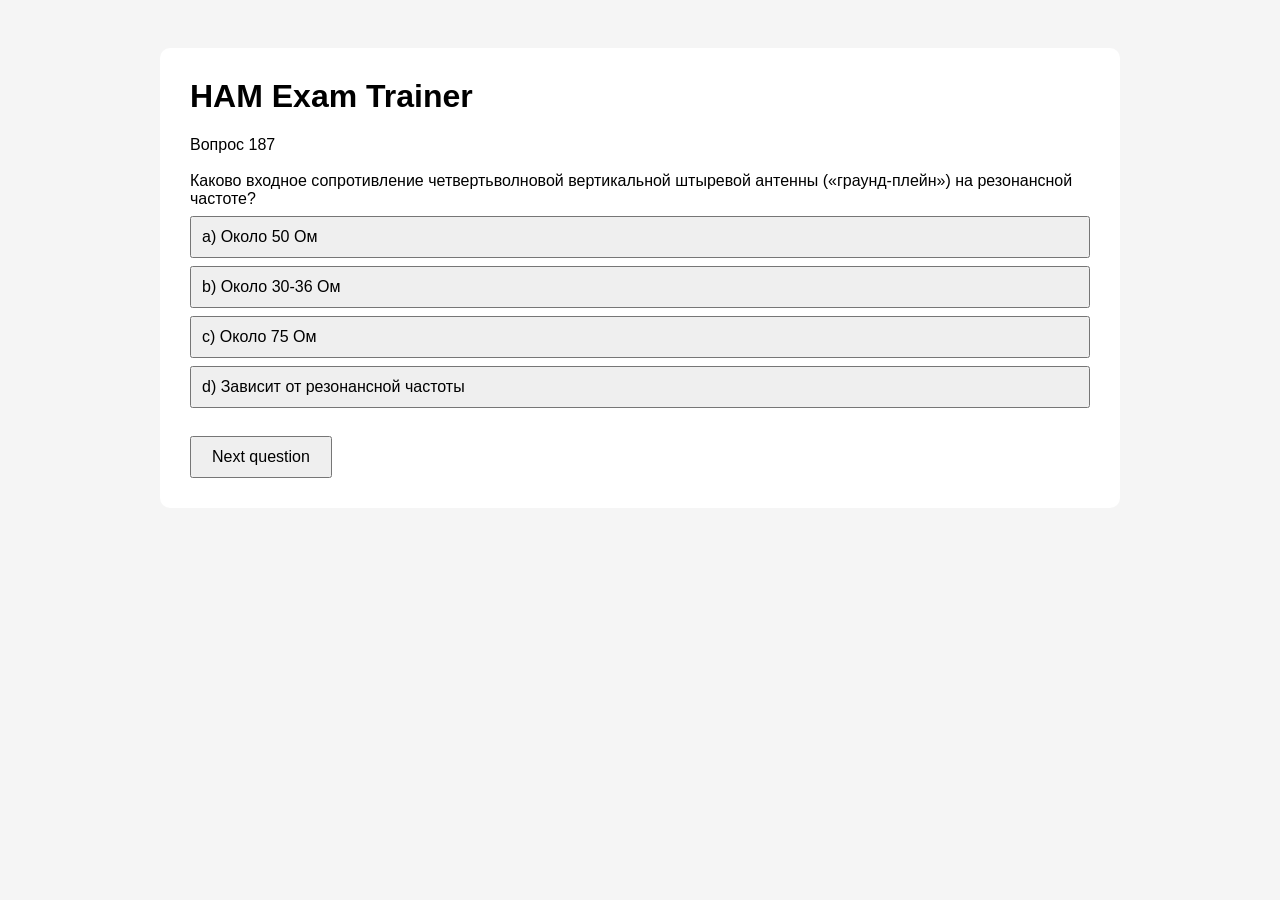
==== commit 9b67e3a6: "exam: minor cleanup - identation - fix pdf parsing issues  Signed-off-by: Sergey Matyukevich <geomat" ====
--- a/ham-exam/test1.html
+++ b/ham-exam/test1.html
@@ -2,7 +2,7 @@
 <html lang="ru">
 <head>
 <meta charset="UTF-8">
-<title>GRFC Exam Trainer</title>
+<title>Ham Exam Trainer</title>
 
 <style>
 body {
@@ -57,7 +57,7 @@
 
 <div id="app">
 
-<h1>GRFC Exam Trainer</h1>
+<h1>HAM Exam Trainer</h1>
 
 <div id="question"></div>
 
@@ -69,4693 +69,4693 @@
 
 <script>
 
-const questions = [
-{
-id:1,
-text:"С какими радиостанциями может проводить радиосвязи любительская станция, если она НЕ участвует в проведении аварийно-спасательных работ?",
-answers:{
-a:"С любительскими радиостанциями и радиостанциями гражданского «Си - Би» диапазона (27 МГц)",
-b:"С любительскими радиостанциями и радиостанциями стандартов LPD (433 МГц, 10мВт) и PMR (446 МГц, 0,5 Вт)",
-c:"С любительскими радиостанциями, радиостанциями гражданского «Си - Би» диапазона (27 МГц), а также с радиостанциями стандартов LPD (433 МГц, 10мВт) и PMR (446 МГц, 0,5 Вт)",
-d:"Только с любительскими радиостанциями",
-},
-correct:"d"
-},
-{
-id:2,
-text:"В каких случаях любительская радиостанция может передавать кодированные сообщения?",
-answers:{
-a:"Только при работе вне любительских диапазонов",
-b:"Не регламентируется",
-c:"При участии в аварийно-спасательной связи",
-d:"Ни в каких, при этом передача контрольного номера в соревнованиях по радиоспорту, а также управляющих команд и телеметрии любительских радиостанций наземного и космического базирования не относится к передачам с использованием кодировки сигнала",
-},
-correct:"d"
-},
-{
-id:3,
-text:"Разрешено ли радиостанции любительской службы создание преднамеренных помех другим радиостанциям?",
-answers:{
-a:"Разрешено, если станция другой службы работает на более низкой основе",
-b:"Не разрешено в диапазонах совместного использования с другими службами связи",
-c:"Не разрешено",
-d:"Разрешено, если это «радиохулиган», который не реагирует на требования прекратить передачу",
-},
-correct:"c"
-},
-{
-id:4,
-text:"Разрешено ли радиостанции любительской службы передавать какие-либо сообщения за плату? 3a)Разрешено, если это реклама",
-answers:{
-a:"",
-b:"Не разрешено",
-c:"Не разрешено на частотах ниже 30 МГц",
-d:"Разрешено, если это телеграммы в труднодоступные районы страны",
-},
-correct:"b"
-},
-{
-id:5,
-text:"Как называется станция любительской службы, производящая односторонние передачи в целях изучения условий распространения радиоволн?",
-answers:{
-a:"Цифровая станция",
-b:"Радиомаяк",
-c:"Станция радиоуправления",
-d:"Ретранслятор",
-},
-correct:"b"
-},
-{
-id:6,
-text:"Может ли станция любительской службы проводить радиосвязи с радиостанциями, не имеющими отношения к любительской службе?",
-answers:{
-a:"Не может",
-b:"Может, если эти станции имеют Свидетельства о регистрации РЭС",
-c:"Может для выяснения, на какой основе (первичной или вторичной) работают эти радиостанции",
-d:"Может в случае стихийных бедствий, при проведении аварийно-спасательных работ",
-},
-correct:"d"
-},
-{
-id:7,
-text:"Если радиооператор любительской радиостанции слышит сигнал бедствия на частоте, на которой он не имеете права осуществлять передачу, что ему разрешено сделать для помощи станции, терпящей бедствие?",
-answers:{
-a:"Ему разрешено помогать станции, терпящей бедствие, на любых частотах любым доступным способом",
-b:"Ему разрешено помогать, только если сигналы его радиостанции будут на ближайшей частоте в разрешенных границах",
-c:"Ему разрешено помогать вне разрешённых частот передачи, если только он использует международный код Морзе",
-d:"Ему не разрешено помогать, потому что сигнал лежит вне границ разрешенных ему частот",
-},
-correct:"a"
-},
-{
-id:8,
-text:"На сколько условных районов разделён земной шар по схеме деления на районы IARU (ITU)?",
-answers:{
-a:"На три",
-b:"На пять",
-c:"На два",
-d:"На четыре 4",
-},
-correct:"a"
-},
-{
-id:9,
-text:"Какие территории входят в первый район IARU (ITU)?",
-answers:{
-a:"Южная Америка",
-b:"Австралия и Океания",
-c:"Северная Америка",
-d:"Африка, Европа, страны бывшего СССР",
-},
-correct:"d"
-},
-{
-id:10,
-text:"На основании рекомендаций какой организации в различных странах Европы и ряде неевропейских стран устанавливаются единые требования к квалификации радиолюбителей?",
-answers:{
-a:"СРР (Союз радиолюбителей России)",
-b:"СЕРТ (Европейская конференция администраций почт и электросвязи)",
-c:"WRL (Всемирная радиолюбительская лига)",
-d:"ITU (МСЭ, Международный союз электросвязи)",
-},
-correct:"b"
-},
-{
-id:11,
-text:"Какой из перечисленных позывных сигналов образован для любительской службы?",
-answers:{
-a:"RA3A",
-b:"БЕРЁЗА",
-c:"АТ-321",
-d:"RIT",
-},
-correct:"a"
-},
-{
-id:12,
-text:"Какой из перечисленных позывных сигналов образован для любительской службы?",
-answers:{
-a:"RA9EM",
-b:"RMT",
-c:"MO13",
-d:"ФОНАРЬ",
-},
-correct:"a"
-},
-{
-id:13,
-text:"Какой позывной сигнал не относится к любительской службе?",
-answers:{
-a:"RIT",
-b:"R4IT",
-c:"R44ITU",
-d:"R8SRR",
-},
-correct:"a"
-},
-{
-id:14,
-text:"Как называется международная организация радиолюбителей?",
-answers:{
-a:"СЕРТ (Европейская конференция администраций почт и электросвязи)",
-b:"IARU (Международный радиолюбительский союз) 5c)WRL (Всемирная радиолюбительская лига)",
-c:"",
-d:"ITU (МСЭ, Международный союз электросвязи)",
-},
-correct:"b"
-},
-{
-id:15,
-text:"Что обозначает сокращение «DX»?",
-answers:{
-a:"Дальнюю или редкую радиостанцию",
-b:"Радиостанцию, работающую в соревнованиях",
-c:"Радиостанцию, работающую с плохим сигналом",
-d:"Радиостанцию, работающую малой мощностью",
-},
-correct:"a"
-},
-{
-id:16,
-text:"При каких условиях любительская радиостанция может использоваться на борту морского или воздушного судна",
-answers:{
-a:"С согласия командира судна и при условии соблюдения всех правил по обеспечению безопасности полетов или мореплавания",
-b:"С согласия владельца судна",
-c:"При наличии разрешений Морского или Воздушного Регистров",
-d:"При любых условиях",
-},
-correct:"a"
-},
-{
-id:17,
-text:"Разрешается ли допуск на любительскую радиостанцию лица, не имеющего квалификацию или имеющего квалификацию более низкой категории?",
-answers:{
-a:"Не допускается",
-b:"Допускаются только лица не старше 19 лет",
-c:"Допускается исключительно в целях обучения и при условии обеспечения непрерывного контроля за его работой",
-d:"Допускается только при участии в соревнованиях",
-},
-correct:"c"
-},
-{
-id:18,
-text:"Какой российский документ имеет силу полной лицензии СЕРТ?",
-answers:{
-a:"Свидетельство об образовании позывного сигнала опознавания радиолюбителя третьей квалификационной категории",
-b:"Свидетельство об образовании позывного сигнала опознавания радиолюбителя первой категории",
-c:"Свидетельство о регистрации РЭС первой категории",
-d:"Свидетельство об образовании позывного сигнала опознавания радиолюбителя первой или второй квалификационной категории",
-},
-correct:"d"
-},
-{
-id:19,
-text:"Какой российский документ имеет силу лицензии СЕРТ новичка (Novice)?",
-answers:{
-a:"Свидетельство об образовании позывного сигнала опознавания радиолюбителя третьей квалификационной категории 6b)Свидетельство о регистрации РЭС третьей квалификационной категории",
-b:"",
-c:"Свидетельство об образовании позывного сигнала опознавания радиолюбителя первой или второй квалификационной категории",
-d:"Свидетельство о регистрации РЭС четвёртой квалификационной категории",
-},
-correct:"a"
-},
-{
-id:20,
-text:"В течение какого времени радиооператор любительской радиостанции, нерезидент,  - обладатель полной или Novice - лицензии СЕРТ может осуществлять передачи  с территории России  без получения разрешительных документов?",
-answers:{
-a:"Не имеет права",
-b:"90 дней",
-c:"Ограничений нет",
-d:"1 год",
-},
-correct:"b"
-},
-{
-id:21,
-text:"Какой позывной сигнал должен передавать радиолюбитель, осуществляющий передачи при посещении страны, присоединившейся к рекомендациям СЕРТ T/R 61-01 и ЕСС(05)06 ?",
-answers:{
-a:"Передаётся свой позывной сигнал, после которого через дробь следует буква \"Р\"",
-b:"После своего позывного сигнала через дробь передаётся префикс страны пребывания",
-c:"Перед своим позывным сигналом через дробь передаётся префикс страны пребывания",
-d:"Передаётся только свой позывной сигнал",
-},
-correct:"c"
-},
-{
-id:22,
-text:"Какой позывной сигнал должен использовать российский радиолюбитель с позывным сигналом RL3DX, не имеющий бельгийской национальной радиолюбительской лицензии, для осуществления передач с территории Бельгии в течение первых 90 дней пребывания? Смотри подсказку. 7",
-answers:{
-a:"ON33DX",
-b:"ON/RL3DX",
-c:"RL3DX/ON",
-d:"RL3DX",
-},
-correct:"b"
-},
-{
-id:23,
-text:"Какой позывной сигнал должен использовать российский радиолюбитель с позывным сигналом RL3DX, не имеющий австрийской национальной радиолюбительской лицензии, для осуществления передач с территории Австрии в течение первых 90 дней пребывания? Смотри подсказку. 8",
-answers:{
-a:"RL3DX/OE",
-b:"OE83DX",
-c:"OE/RL3DX",
-d:"RL3DX",
-},
-correct:"c"
-},
-{
-id:24,
-text:"В каком документе содержатся сведения о том, в соответствии с какой национальной радиолюбительской лицензией может осуществлять передачи владелец полной или Novice - лицензии СЕРТ в стране пребывания? Как найти этот документ?",
-answers:{
-a:"В соответствии с решением Роскомнадзора. Находится в интернете на сайте Роскомнадзора по адресу http://www.rsoc.ru",
-b:"В соответствии с приложением №  2 рекомендации СЕРТ T/R 61-01. Находится в интернете на сайте Европейского комитета по радиосвязи по адресу http://www.ero.dk",
-c:"В соответствии с решением Союза радиолюбителей России. Находится в интернете на сайте СРР по адресу http://www.srr.ru",
-d:"В соответствии с последним Решением ГКРЧ по радиолюбителям. Находится в интернете на сайте ГРЧЦ по адресу http://www.grfc.ru",
-},
-correct:"b"
-},
-{
-id:25,
-text:"Может ли обладатель Свидетельства об образовании позывного сигнала опознавания четвёртой квалификационной категории осуществлять передачи из стран пребывания, 9присоединившихся к рекомендациям СЕРТ T/R 61-01 и ЕСС(05)06?",
-answers:{
-a:"Может в соответствии с полной лицензией СЕРТ",
-b:"Может в соответствии с лицензией СЕРТ новичка (Novice)",
-c:"Нет, не может",
-d:"Может в соответствии с международной лицензией СЕРТ",
-},
-correct:"c"
-},
-{
-id:26,
-text:"Даёт ли полная или Novice - лицензия СЕРТ, право беспрепятственно осуществлять ввоз и вывоз любительской аппаратуры в страны - члены СЕРТ?",
-answers:{
-a:"Даёт, но только в страны - члены СЕРТ",
-b:"Даёт, но только в страны, присоединившейся к рекомендациям СЕРТ T/R 61-01 и ЕСС(05)06",
-c:"Не даёт. Рекомендации СЕРТ не заменяют таможенные правила и не имеют отношения к ввозу и вывозу радиолюбительской аппаратуры",
-d:"Даёт, но только радиолюбителю первой квалификационной категории",
-},
-correct:"c"
-},
-{
-id:27,
-text:"Какую функцию выполняет гармонизированный радиолюбительский экзаменационный сертификат HAREC?",
-answers:{
-a:"Это справка о сдаче экзамена по программе полной лицензии СЕРТ, на основании которой Администрация связи страны пребывания выдаёт национальную радиолюбительскую лицензию без экзамена",
-b:"Это лицензия, на основании которой радиолюбитель может осуществлять передачи из стран - членов СЕРТ в течение 90 дней",
-c:"Это справка о сдаче экзамена по программе лицензии СЕРТ новичка (Novice), на основании которой Администрация связи страны пребывания выдаёт национальную радиолюбительскую лицензию без экзамена",
-d:"Это свидетельство о членстве радиолюбителя в национальной радиолюбительской организации",
-},
-correct:"a"
-},
-{
-id:28,
-text:"Какую функцию выполняет радиолюбительский экзаменационный сертификат новичка ARNEC?",
-answers:{
-a:"Это свидетельство о членстве радиолюбителя в национальной радиолюбительской организации",
-b:"Это лицензия, на основании которой радиолюбитель может осуществлять передачи из стран - членов СЕРТ в течение 90 дней",
-c:"Это справка о сдаче экзамена по программе полной лицензии СЕРТ, на основании которой Администрация связи страны пребывания выдаёт национальную радиолюбительскую лицензию без экзамена",
-d:"Это справка о сдаче экзамена по программе лицензии СЕРТ новичка (Novice), на основании которой Администрация связи страны пребывания выдаёт национальную радиолюбительскую лицензию без экзамена 10",
-},
-correct:"d"
-},
-{
-id:29,
-text:"Какой позывной сигнал должен использовать для опознавания своей радиостанции владелец лицензии СЕПТ при временном (до 90 дней) посещении России?",
-answers:{
-a:"Свой позывной и далее после дроби условный номер федерального округа",
-b:"R/ и далее свой позывной",
-c:"RB/ и далее свой позывной",
-d:"RA/ и далее свой позывной",
-},
-correct:"d"
-},
-{
-id:30,
-text:"Какой позывной сигнал должен использовать для опознавания своей радиостанции владелец лицензии СЕПТ \"новичка\" (CEPT NOVICE) при временном (до 90 дней) посещении России?",
-answers:{
-a:"RU/ и далее свой позывной",
-b:"Свой позывной и далее после дроби условный номер федерального округа",
-c:"RC/ и далее свой позывной",
-d:"RA/ и далее свой позывной",
-},
-correct:"c"
-},
-{
-id:31,
-text:"Какую возможность даёт российскому радиолюбителю наличие лицензии CEPT в стране, присоединившейся к рекомендации СЕРТ T/R 61-02 и сообщению ERC 32 по получению документов?",
-answers:{
-a:"Получить национальную радиолюбительскую лицензию страны, присоединившейся к рекомендации CEPT T/R 61-02 и сообщению ERC 32   и международный экзаменационный сертификат (HAREC или ARNEC) без экзамена на основании лицензии CEPT",
-b:"Никакой дополнительной возможности для получения документов",
-c:"Получить только национальную радиолюбительскую лицензию страны, присоединившейся к рекомендации CEPT T/R 61-02 и сообщению ERC 32   без экзамена на основании лицензии CEPT",
-d:"Получить только международный экзаменационный сертификат (HAREC или ARNEC) без экзамена на основании лицензии CEPT",
-},
-correct:"b"
-},
-{
-id:32,
-text:"Какую национальную радиолюбительскую лицензию в Бельгии может без экзаменов получить российский радиолюбитель, имеющий Гармонизированный экзаменационный сертификат HAREC? (Смотри подсказку) 11",
-answers:{
-a:"Лицензию СЕРТ",
-b:"Лицензию класса \"А\"",
-c:"Лицензию второй категории",
-d:"Лицензию HAREC",
-},
-correct:"b"
-},
-{
-id:33,
-text:"Где можно сдать международный экзамен на получение гармонизированного радиолюбительского экзаменационного сертификата HAREC?",
-answers:{
-a:"Международных экзаменов на получение гармонизированного экзаменационного сертификата HAREC не существует. Каждая страна СЕРТ организует национальные экзамены в соответствии с темами, перечисленными в приложении №  6 рекомендаций T/R61-02",
-b:"В штаб - квартире ITU в Вене",
-c:"Заочно в интернете на сайте Европейского комитета по радиосвязи по адресу http://www.ero.dk",
-d:"В штаб - квартире СЕРТ в Женеве",
-},
-correct:"a"
-},
-{
-id:34,
-text:"Может ли гражданин России сдать экзамен на получение гармонизированного радиолюбительского экзаменационного сертификата HAREC за пределами России?",
-answers:{
-a:"Нет, не может",
-b:"Может, если он является членом национальной радиолюбительской организации",
-c:"Да, может. Для этого гражданин России должен сдать национальный радиолюбительский экзамен в любой стране СЕРТ, на квалификационную 12категорию (класс), соответствующую полной лицензии  CEPT",
-d:"Может - только в штаб - квартире ITU",
-},
-correct:"c"
-},
-{
-id:35,
-text:"Как Регламентом радиосвязи Международного союза электросвязи определены цели любительской службы?",
-answers:{
-a:"Самообучение, переговорная связь и технические исследования",
-b:"Взаимная радиосвязь на территориях со слабым развитием сетей связи общего пользования",
-c:"Такого определения нет",
-d:"Бесплатная переговорная радиосвязь",
-},
-correct:"a"
-},
-{
-id:36,
-text:"Как Регламентом радиосвязи Международного союза электросвязи определены лица, допущенные к любительской службе?",
-answers:{
-a:"Такого определения нет",
-b:"Лица, имеющие стационарную, либо мобильную радиостанцию",
-c:"Лица, имеющие должное разрешение и занимающимися радиотехникой исключительно из личного интереса и без извлечения материальной выгоды",
-d:"Лица, имеющие мобильную радиостанцию",
-},
-correct:"c"
-},
-{
-id:37,
-text:"Как Регламентом радиосвязи Международного союза электросвязи определена Администрация связи?",
-answers:{
-a:"Любое правительственное учреждение или служба, ответственное за развитие сетей связи в стране",
-b:"Любая организация, осуществляющая надзор за использованием в стране радиочастотного спектра",
-c:"Любое правительственное учреждение или служба, ответственное за выполнение обязательств по Уставу Международного союза электросвязи, по Конвенции Международного союза электросвязи и по Административным регламентам",
-d:"Любая организация страны – участника, заявившая о том, что она администрирует сети связи в своей стране",
-},
-correct:"c"
-},
-{
-id:38,
-text:"Какая из перечисленных любительских радиостанций вправе претендовать на то, что какая-либо из частот будет закреплена за ней постоянно или будет освобождена для ней в какой-то момент времени: радиостанция, участвующая в соревнованиях, радиостанция, участвующая в тренировке аварийной радиолюбительской службы, радиостанция, ведущая «круглый стол»?",
-answers:{
-a:"Радиостанция, участвующая в тренировке аварийной радиолюбительской службы",
-b:"Радиостанция, ведущая «круглый стол»?",
-c:"Радиостанция, участвующая в соревнованиях 13d)Ни одна из радиостанций",
-d:"",
-},
-correct:"d"
-},
-{
-id:39,
-text:"Какие виды помех определены Регламентом радиосвязи Международного союза электросвязи?",
-answers:{
-a:"Допустимая, недопустимая, неприемлемая",
-b:"Допустимая, приемлемая, неприемлемая",
-c:"Допустимая, приемлемая, вредная",
-d:"Допустимая, недопустимая, вредная",
-},
-correct:"c"
-},
-{
-id:40,
-text:"Как в соответствии с Регламентом радиосвязи Международного союза электросвязи называется помеха, существенно ухудшающая качество, затрудняющая или неоднократно прерывающая работу службы радиосвязи?",
-answers:{
-a:"Критическая",
-b:"Недопустимая",
-c:"Вредная",
-d:"Неприемлемая",
-},
-correct:"c"
-},
-{
-id:41,
-text:"Как в соответствии с Регламентом радиосвязи Международного союза электросвязи называется помеха, согласованная Администрациями связи",
-answers:{
-a:"Согласованная",
-b:"Вредная",
-c:"Критическая",
-d:"Приемлемая",
-},
-correct:"d"
-},
-{
-id:42,
-text:"Как в соответствии с Регламентом радиосвязи Международного союза электросвязи называется помеха, удовлетворяющая количественным критериям помехи и критериям совместного использования частот?",
-answers:{
-a:"Вредная",
-b:"Допустимая",
-c:"Приемлемая",
-d:"Согласованная",
-},
-correct:"b"
-},
-{
-id:43,
-text:"Какое воздействие на систему радиосвязи в соответствии с Регламентом радиосвязи Международного союза электросвязи определяется как помеха?",
-answers:{
-a:"Такого определения нет",
-b:"Воздействие от работы любой радиостанции на вторичной основе",
-c:"Воздействие, вызывающее дополнительную нагрузку на радиооператора 14d)Воздействие, проявляющееся в любом ухудшении качества, ошибках или потере информации",
-d:"",
-},
-correct:"d"
-},
-{
-id:44,
-text:"Радиостанция, работающая однополосной модуляцией с частотой несущей 7070 кГц и нижней боковой полосой по причине плохой линейности выходного каскада занимает полосу 7060 – 7070 кГц. Как в соответствии с Регламентом радиосвязи Международного союза электросвязи квалифицируется излучение этой радиостанции в полосе 7060 – 7067 кГц?",
-answers:{
-a:"Вредное излучение",
-b:"Побочное излучение",
-c:"Внеполосное излучение",
-d:"Недопустимое излучение",
-},
-correct:"c"
-},
-{
-id:45,
-text:"Радиостанция, работающая однополосной модуляцией с частотой несущей 7070 кГц и нижней боковой полосой, по причине самовозбуждения выходного каскада излучает в двух полосах частот: 7067 – 7070 кГц и 10203 – 10206 кГц. Как в соответствии с Регламентом радиосвязи Международного союза электросвязи квалифицируется излучение этой радиостанции в полосе 10203 – 10206 кГц?",
-answers:{
-a:"Вредное излучение",
-b:"Внеполосное излучение",
-c:"Побочное излучение",
-d:"Недопустимое излучение",
-},
-correct:"c"
-},
-{
-id:46,
-text:"Чем определяются условия использования выделенных полос радиочастот (частоты, вид связи, мощность) любительской радиостанцией, принадлежащей юридическому лицу?",
-answers:{
-a:"Квалификационной категорией управляющего радиооператора",
-b:"Стажем работы радиостанции",
-c:"Формой собственности юридического лица",
-d:"Квалификационной категорией руководителя организации – юридического лица Нормативные правовые акты Российской Федерации, касающиеся использования радиочастотного спектра РЭС любительской службы",
-},
-correct:"a"
-},
-{
-id:47,
-text:"Какой из перечисленных диапазонов выделен любительской службе на первичной основе?",
-answers:{
-a:"2 м",
-b:"23 см",
-c:"70 см",
-d:"90 см 15",
-},
-correct:"a"
-},
-{
-id:48,
-text:"Что должен делать радиооператор любительской радиостанции, ведущий передачу в диапазоне частот, выделенном любительской службе на вторичной основе, при требовании прекратить передачу со стороны радиостанции, работающей на первичной основе?",
-answers:{
-a:"Продолжать передачу",
-b:"Выяснить позывной радиостанции, работающей на первичной основе",
-c:"Выяснить местоположение радиостанции, работающей на первичной основе",
-d:"Прекратить передачу",
-},
-correct:"d"
-},
-{
-id:49,
-text:"Для каких целей предназначена любительская   и любительская спутниковая службы в Российской Федерации?",
-answers:{
-a:"Для оказания помощи зарубежным странам в улучшении технического состояния сетей радиосвязи и технического мастерства обслуживающего персонала, а также для поощрения визитов зарубежных радиолюбителей",
-b:"Для самореализации граждан в сфере любительской радиосвязи и радиоспорта, изучения, исследования и экспериментального использования новых технологий и видов радиосвязи, развития технического творчества детей и молодежи, социальной реабилитации граждан с ограниченными возможностями",
-c:"Для разработки радиосхем, увеличения числа разработчиков радиосхем",
-d:"Для обеспечения граждан Российской Федерации везде и всегда, где это возможно, бесплатными средствами связи, в том числе мобильными.",
-},
-correct:"b"
-},
-{
-id:50,
-text:"Какие темы запрещены для радиообмена в эфире?",
-answers:{
-a:"Только угрозы применения насилия, оскорбления и клевета",
-b:"Только политика",
-c:"Политика, религия коммерческая реклама, высказывания экстремистского характера, угрозы применения насилия, оскорбления и клевета",
-d:"Для радиообмена в эфире нет запрещённых тем",
-},
-correct:"c"
-},
-{
-id:51,
-text:"Какие сведения запрещены к передаче радиооператорам радиостанций любительской службы?",
-answers:{
-a:"Сведения, составляющие государственную тайну",
-b:"Сведения, полученные при прослушивании работы любительских радиостанций",
-c:"Не регламентируется",
-d:"Сведения, полученные от корреспондентов",
-},
-correct:"a"
-},
-{
-id:52,
-text:"Какая организация контролирует выполнение правил и требований любительской 16службы в России?",
-answers:{
-a:"Союз радиолюбителей России (СРР)",
-b:"Государственная комиссия по радиочастотам (ГКРЧ)",
-c:"Роскомнадзор",
-d:"Главный радиочастотный центр (ФГУП ГРЧЦ)",
-},
-correct:"c"
-},
-{
-id:53,
-text:"Сколько категорий радиолюбителей установлено в России?",
-answers:{
-a:"Пять",
-b:"Четыре",
-c:"Шесть",
-d:"Три",
-},
-correct:"b"
-},
-{
-id:54,
-text:"Сколько постоянных позывных сигналов может быть образовано любительской радиостанции?",
-answers:{
-a:"Только один",
-b:"Два, при этом второй — только для обучения",
-c:"Нет ограничений",
-d:"Три",
-},
-correct:"b"
-},
-{
-id:55,
-text:"Какая категория предоставляет радиолюбителю в России наибольшие возможности работы в эфире?",
-answers:{
-a:"Четвёртая",
-b:"«Супер»",
-c:"Первая",
-d:"«Экстра»",
-},
-correct:"c"
-},
-{
-id:56,
-text:"Какой максимальной мощностью разрешено производить передачи любительским радиостанциям четвертой категории?",
-answers:{
-a:"Один ватт",
-b:"Десять ватт",
-c:"Пять ватт",
-d:"Мощность не ограничена",
-},
-correct:"c"
-},
-{
-id:57,
-text:"На каких диапазонах разрешено осуществлять передачи радиооператорам любительских радиостанций четвертой категории самостоятельно с собственной радиостанции?",
-answers:{
-a:"На всех диапазонах, выделенных любительской службе в России",
-b:"Только на диапазоне 160 метров 17c)На диапазоне 160 метров и УКВ-диапазонах",
-c:"",
-d:"Только на УКВ - диапазонах",
-},
-correct:"d"
-},
-{
-id:58,
-text:"С каких радиостанций разрешено осуществлять передачи начинающим радиолюбителям, не имеющим категории?",
-answers:{
-a:"С любых радиостанций только под непосредственным контролем управляющего оператора",
-b:"С радиостанций 1 и 2 категории только под непосредственным контролем управляющего оператора",
-c:"С радиостанций 1 категории только под непосредственным контролем управляющего оператора",
-d:"Начинающим радиолюбителям, не имеющим категории, осуществлять передачи запрещено",
-},
-correct:"a"
-},
-{
-id:59,
-text:"С каких радиостанций разрешено осуществлять передачи в диапазоне коротких волн радиооператорам любительских радиостанций четвёртой категории?",
-answers:{
-a:"Радиооператорам любительских радиостанций четвёртой категории осуществлять передачи в диапазоне коротких волн запрещено",
-b:"С радиостанций физических и юридических лиц, имеющих 1 категорию",
-c:"С радиостанций физических и юридических лиц, имеющих 1, 2 и 3 категорию и только под непосредственным контролем управляющего оператора",
-d:"С радиостанций физических и юридических лиц, имеющих 1, и 2 категорию",
-},
-correct:"c"
-},
-{
-id:60,
-text:"Из каких частей состоит позывной сигнал?",
-answers:{
-a:"Суффикс и астериск",
-b:"Суффикс и приставка",
-c:"Префикс и астериск",
-d:"Префикс и суффикс",
-},
-correct:"d"
-},
-{
-id:61,
-text:"Как правильно записывается позывной, произнесенный в эфире как \"Роман-Жук-Три- Дмитрий-Анна-Василий\"?",
-answers:{
-a:"RW3DAV",
-b:"RV3DAW",
-c:"RQ3DAW",
-d:"RG3DAV",
-},
-correct:"b"
-},
-{
-id:62,
-text:"Как правильно записывается позывной, произнесенный в эфире как \"Роман-Знак-Три- Дмитрий-Галина-Зинаида\"? 18a)RZ3DHZ",
-answers:{
-a:"",
-b:"RZ3DGX",
-c:"RZ3DGZ",
-d:"RX3DGZ",
-},
-correct:"d"
-},
-{
-id:63,
-text:"Как правильно записывается позывной, произнесенный в эфире как \"Ульяна-Анна-Три- Щука-Жук-Иван-Краткий\"?",
-answers:{
-a:"UA3QVI",
-b:"UA3QVJ",
-c:"UA3VQJ",
-d:"UA3VQIK",
-},
-correct:"b"
-},
-{
-id:64,
-text:"Укажите позывной радиооператора любительской радиостанции из России",
-answers:{
-a:"UA9AAA",
-b:"UK8AAA",
-c:"US5AAA",
-d:"UN8AAA",
-},
-correct:"a"
-},
-{
-id:65,
-text:"Какой из перечисленных ниже позывных используется для опознавания любительской радиостанции, установленной на автомобиле или речном судне?",
-answers:{
-a:"UA3AA/s",
-b:"UA3AA/m",
-c:"UA3AA/mm",
-d:"UA3AA/z",
-},
-correct:"b"
-},
-{
-id:66,
-text:"Какой позывной сигнал использовал Э. Т. Кренкель?",
-answers:{
-a:"UW3DI",
-b:"R1FL",
-c:"UA1FA",
-d:"RAEM",
-},
-correct:"d"
-},
-{
-id:67,
-text:"Кому принадлежал позывной сигнал RAEM?",
-answers:{
-a:"Кудрявцев Ю. Н.",
-b:"Кренкель Э. Т.",
-c:"Лаповок Я. С.",
-d:"Лбов Ф. А. 19",
-},
-correct:"b"
-},
-{
-id:68,
-text:"Укажите позывной сигнал любительской радиостанции, принадлежащей ветерану Великой Отечественной войны?",
-answers:{
-a:"RR3DH",
-b:"R73SRR",
-c:"U3DI",
-d:"R3DAAD/B",
-},
-correct:"c"
-},
-{
-id:69,
-text:"Укажите позывной сигнал любительской радиостанции четвёртой категории",
-answers:{
-a:"R73SRR",
-b:"U3DI",
-c:"R3DAAD",
-d:"RR3DH",
-},
-correct:"c"
-},
-{
-id:70,
-text:"Какие префиксы позывных сигналов выделены для радиолюбителей России?",
-answers:{
-a:"R0 - R9, RA0 - RZ9, UA0-UI9",
-b:"RA0 - RZ9",
-c:"UA0-UZ9",
-d:"RA0 - RZ9, UA0-UZ9",
-},
-correct:"a"
-},
-{
-id:71,
-text:"Какой мощностью работает радиостанция любительской службы с позывным сигналом UA3AA/QRP?",
-answers:{
-a:"Более 200 Ватт",
-b:"Нельзя определить",
-c:"5 Ватт, или менее",
-d:"Более 1000 Ватт",
-},
-correct:"c"
-},
-{
-id:72,
-text:"Когда радиооператор любительской радиостанции может использовать свою любительскую радиостанцию для передачи \"SOS\" или \"MAYDAY\" на радиочастотах, выделенных другим службам радиосвязи?",
-answers:{
-a:"Когда передано штормовое предупреждение",
-b:"Только в определённое время (через 15 или 30 минут после начала часа)",
-c:"Никогда",
-d:"В исключительных случаях и только при непосредственной угрозе жизни и здоровью граждан",
-},
-correct:"d"
-},
-{
-id:73,
-text:"Разрешено ли радиолюбительской станции передавать музыку? 20a)Разрешено только в вечернее время",
-answers:{
-a:"",
-b:"Не разрешено, кроме передачи музыкальных позывных",
-c:"Не разрешено",
-d:"Разрешено на частотах выше 433 МГц",
-},
-correct:"c"
-},
-{
-id:74,
-text:"При каких условиях радиооператор любительской радиостанции может самостоятельно осуществлять передачи с принадлежащей ему радиостанции?",
-answers:{
-a:"При наличии у радиооператора членского билета Союза радиолюбителей России",
-b:"При наличии у радиооператора Разрешения на эксплуатацию радиостанции",
-c:"При наличии у радиооператора Сертификата соответствия на радиостанцию",
-d:"При наличии у радиооператора эксплуатационной и технической квалификации, позывного сигнала, регистрации РЭС, а также выполнении Решения ГКРЧ по любительской службе",
-},
-correct:"d"
-},
-{
-id:75,
-text:"Какая организация образует позывной сигнал радиостанции любительской службы?",
-answers:{
-a:"Государственная комиссия по радиочастотам",
-b:"Радиочастотная служба, состоящая из Главного радиочастотного центра, а также радиочастотных центров Федеральных округов и их филиалов в Республиках, краях и областях",
-c:"Союз радиолюбителей России",
-d:"Территориальное управление Роскомнадзора",
-},
-correct:"b"
-},
-{
-id:76,
-text:"Сколько Свидетельств о регистрации радиоэлектронного средства (РЭС), должен получить радиооператор любительской радиостанции?",
-answers:{
-a:"По одному на каждое радиоэлектронное средство (трансивер)",
-b:"Только одно",
-c:"Одно на позывной и по одному на каждый трансивер",
-d:"Максимум два: одно на основное место жительства и одно на дачу",
-},
-correct:"a"
-},
-{
-id:77,
-text:"Может ли радиолюбитель допустить другого радиолюбителя, не имеющего позывного, для работы со своей радиостанции?",
-answers:{
-a:"Может только под личным контролем",
-b:"Может только под контролем Роскомнадзора",
-c:"Может только под контролем Радиочастотной службы",
-d:"Не может",
-},
-correct:"a"
-},
-{
-id:78,
-text:"Эксплуатация радиоэлектронных средств без специального разрешения (лицензии), если 21такое разрешение (лицензия) обязательно (обязательна) влечёт административное наказание физического лица в виде:  ?",
-answers:{
-a:"Предупреждение в письменной форме",
-b:"Административный арест физического лица на срок до пятнадцати суток",
-c:"Лишение специального права, предоставленного физическому лицу на три года",
-d:"Наложение административного штрафа на физическое лицо с конфискацией радиоэлектронных средств или без таковой",
-},
-correct:"d"
-},
-{
-id:79,
-text:"Каким документом российским радиолюбителям выделяются полосы радиочастот для проведения радиосвязей?",
-answers:{
-a:"Постановлением Правительства РФ (ППРФ)",
-b:"Решением Госинспекции электросвязи РФ (ГИЭ)",
-c:"Решением Государственной комиссии по радиочастотам (ГКРЧ)",
-d:"Решением Министерства внутренних дел (МВД)",
-},
-correct:"c"
-},
-{
-id:80,
-text:"Имеет ли право лицо, не имеющее квалификации радиолюбителя (категории), осуществлять самостоятельно передачи на зарегистрированной любительской радиостанции, переданной ему по доверенности?",
-answers:{
-a:"Да, только в случае, если доверенность заверена нотариально",
-b:"Да, при наличии разрешения полиции",
-c:"Да",
-d:"Нет. Лицо, не имеющее квалификации радиолюбителя, может осуществлять передачи только под контролем управляющего оператора, указанного в Свидетельстве о регистрации РЭС",
-},
-correct:"d"
-},
-{
-id:81,
-text:"Что определяется Свидетельством об образовании позывного сигнала опознавания?",
-answers:{
-a:"Только позывной сигнал любительской радиостанции",
-b:"Квалификационная категория радиооператора любительской радиостанции и позывной сигнал опознавания радиостанций",
-c:"Свидетельство об образовании позывного сигнала опознавания является разрешением на осуществление радиолюбителем передач с любых радиостанций",
-d:"Только квалификационная категория радиооператора любительской радиостанции",
-},
-correct:"b"
-},
-{
-id:82,
-text:"В каком случае радиооператор любительской радиостанции может не вести аппаратный журнал?",
-answers:{
-a:"При использовании стационарной радиостанции в полосах радиочастот выше 30 МГц",
-b:"При проведении радиосвязей цифровыми видами связи",
-c:"При использовании мобильной радиостанции в полосах радиочастот выше 30 МГц 22d)При проведении радиосвязей с местными корреспондентами",
-d:"",
-},
-correct:"c"
-},
-{
-id:83,
-text:"Какой минимальный объём информации фиксируется в аппаратном журнале любительской радиостанции?",
-answers:{
-a:"Позывной корреспондента и оба рапорта",
-b:"Позывной корреспондента, его имя и местонахождение, используемая аппаратура и антенны, краткая характеристика погодных условий",
-c:"Дата и время проведения радиосвязи",
-d:"Дата и время проведения радиосвязи, диапазон и вид работы, позывной корреспондента",
-},
-correct:"d"
-},
-{
-id:84,
-text:"Какой минимальный объём информации фиксируется в аппаратном журнале любительского ретранслятора или радиомаяка?",
-answers:{
-a:"При работе любительских ретрансляторов и радиомаяков аппаратный журнал не ведётся",
-b:"Выходная мощность и потребляемый ток",
-c:"Список позывных сигналов допущенных корреспондентов",
-d:"Время включения и выключения",
-},
-correct:"d"
-},
-{
-id:85,
-text:"Сколько времени должен храниться аппаратный журнал любительской радиостанции?",
-answers:{
-a:"Не менее шести месяцев после того, как он начат",
-b:"Не менее одного года после внесения в него последних сведений",
-c:"Вечно",
-d:"Не менее трёх лет после внесения в него последних сведений",
-},
-correct:"b"
-},
-{
-id:86,
-text:"Обязательно ли переносить сведения в аппаратный журнал любительской радиостанции из отдельного журнала учёта радиосвязей, проведённых в соревнованиях?",
-answers:{
-a:"Обязательно, если учёт связей в соревнованиях вёлся с использованием компьютера",
-b:"Нет",
-c:"Обязательно, если учёт связей в соревнованиях вёлся на бумажном носителе",
-d:"Да",
-},
-correct:"b"
-},
-{
-id:87,
-text:"Можно ли вносить в аппаратный журнал любительской радиостанции какую-либо информацию помимо обязательной",
-answers:{
-a:"Можно вносить дополнительную информацию только об используемой аппаратуре и погодных условиях",
-b:"Можно вносить дополнительную информацию, только переданную корреспондентом 23c)Нельзя",
-c:"",
-d:"Можно вносить любую дополнительную информацию",
-},
-correct:"d"
-},
-{
-id:88,
-text:"Какая полоса частот двухметрового диапазона предназначена для работы частотной модуляцией (FM) без использования наземных ретрансляторов и радиолюбительских спутников?",
-answers:{
-a:"145,206-145,594 МГц",
-b:"145 - 146 МГц",
-c:"144.0 - 144.5 МГц",
-d:"144 - 146 МГц",
-},
-correct:"a"
-},
-{
-id:89,
-text:"Каков разнос частот приёма и передачи любительского ретранслятора на диапазоне 70 см?",
-answers:{
-a:"6 МГц",
-b:"600 кГц",
-c:"1,6 МГц",
-d:"100 кГц",
-},
-correct:"c"
-},
-{
-id:90,
-text:"Каков разнос частот приёма и передачи любительского ретранслятора на диапазоне 2 м?",
-answers:{
-a:"100 кГц",
-b:"1,6 МГц",
-c:"6 МГц",
-d:"600 кГц",
-},
-correct:"d"
-},
-{
-id:91,
-text:"Каков разнос частот приёма и передачи любительского ретранслятора на диапазоне 23 см?",
-answers:{
-a:"100 кГц",
-b:"600 кГц",
-c:"6 МГц",
-d:"1,6 МГц",
-},
-correct:"c"
-},
-{
-id:92,
-text:"Какое сообщение может регулярно передавать любительский ретранслятор азбукой Морзе?",
-answers:{
-a:"Новости для радиолюбителей",
-b:"Значение температуры ретранслятора и напряжение питания",
-c:"Телеметрию",
-d:"Позывной сигнал ретранслятора 24",
-},
-correct:"d"
-},
-{
-id:93,
-text:"Какие станции пользуются преимуществом при проведении радиосвязей через любительский ретранслятор?",
-answers:{
-a:"Стационарные",
-b:"Местные",
-c:"Иностранные",
-d:"Носимые и возимые",
-},
-correct:"d"
-},
-{
-id:94,
-text:"Что может потребоваться передавать вашей радиостанции одновременно с речевым сигналом для проведения QSO через любительский ретранслятор?",
-answers:{
-a:"Позывной сигнал владельца ретранслятора",
-b:"Субтон",
-c:"Звук высокого тона, указывающий на окончание передачи",
-d:"Позывной сигнал ретранслятора",
-},
-correct:"b"
-},
-{
-id:95,
-text:"Какой экзаменационной программе  CEPT соответствуют  вопросы на четвёртую категорию?",
-answers:{
-a:"Сообщению ECC 89 (ENTRY LEVEL)",
-b:"Сообщению CEPT ERC32 (ARNEC)",
-c:"Рекомендации CEPT T/R 61-02 (HAREC). Дополнительно требуется продемонстрировать умение принимать на слух текст азбукой Морзе со скоростью 60 знаков в минуту",
-d:"Рекомендации CEPT T/R 61-02 (HAREC)",
-},
-correct:"a"
-},
-{
-id:96,
-text:"Какой экзаменационной программе  CEPT соответствуют  вопросы на третью категорию?",
-answers:{
-a:"Рекомендации CEPT T/R 61-02 (HAREC). Дополнительно требуется продемонстрировать умение принимать на слух текст азбукой Морзе со скоростью 60 знаков в минуту",
-b:"Сообщению CEPT ERC32 (ARNEC)",
-c:"Рекомендации CEPT T/R 61-02 (HAREC)",
-d:"Сообщению ECC 89 (ENTRY LEVEL)",
-},
-correct:"b"
-},
-{
-id:97,
-text:"Какой экзаменационной программе  CEPT соответствуют  вопросы на вторую категорию?",
-answers:{
-a:"Рекомендации CEPT T/R 61-02 (HAREC). Дополнительно требуется продемонстрировать умение принимать на слух текст азбукой Морзе со скоростью 60 знаков в минуту 25b)Сообщению ECC 89 (ENTRY LEVEL)",
-b:"",
-c:"Рекомендации CEPT T/R 61-02 (HAREC)",
-d:"Сообщению CEPT ERC32 (ARNEC)",
-},
-correct:"c"
-},
-{
-id:98,
-text:"Какой экзаменационной программе  CEPT соответствуют  вопросы на первую категорию?",
-answers:{
-a:"Рекомендации CEPT T/R 61-02 (HAREC). Дополнительно требуется продемонстрировать умение принимать на слух текст азбукой Морзе со скоростью 60 знаков в минуту",
-b:"Сообщению CEPT ERC32 (ARNEC)",
-c:"Сообщению ECC 89 (ENTRY LEVEL)",
-d:"Рекомендации CEPT T/R 61-02 (HAREC)",
-},
-correct:"a"
-},
-{
-id:99,
-text:"Какова максимально разрешенная мощность любительской радиостанции первой квалификационной категории в диапазоне 1810-2000 кГц?",
-answers:{
-a:"10 Вт",
-b:"500 Вт",
-c:"100 Вт",
-d:"1000 Вт Правила и процедуры установления радиосвязи, ведения и окончания радиообмена",
-},
-correct:"a"
-},
-{
-id:100,
-text:"Как осуществляется общий вызов (CQ) при голосовой передаче?",
-answers:{
-a:"Сначала «Всем», затем несколько раз позывной, затем «приём»",
-b:"Сначала «Всем», затем несколько раз имя",
-c:"Несколько раз называется свой самостоятельно придуманный «ник»",
-d:"Несколько раз называется свой позывной",
-},
-correct:"a"
-},
-{
-id:101,
-text:"Что необходимо сделать перед передачей общего вызова (CQ)?",
-answers:{
-a:"Убедиться, что операторам других станций не будет создано помех",
-b:"Несколько раз перевести радиостанцию в режим передачи",
-c:"Несколько раз передать свой позывной",
-d:"Дать короткий общий вызов",
-},
-correct:"a"
-},
-{
-id:102,
-text:"Как следует отвечать на голосовой общий вызов (CQ)?",
-answers:{
-a:"Назвать позывной вызывающей станции, по крайней мере, пять раз по буквам, затем слово \"здесь\", затем Ваш позывной, по крайней мере, один раз 26b)Назвать позывной вызывающей станции, по крайней мере, три раза, затем слово \"здесь\", затем Ваш позывной, по крайней мере, пять раз по буквам",
-b:"",
-c:"Назвать позывной вызывающей станции, по крайней мере, один раз, затем слово \"здесь\", затем Ваш позывной по буквам",
-d:"Назвать позывной вызывающей станции, по крайней мере, 10 раз, затем слово \"здесь\", затем Ваш позывной по крайней мере дважды",
-},
-correct:"c"
-},
-{
-id:103,
-text:"Каковы права радиооператоров любительских радиостанций, желающих использовать одну и ту же свободную частоту?",
-answers:{
-a:"Радиооператор станции, мощность которой меньше, должен уступить частоту оператору станции, мощность которой больше",
-b:"Радиооператоры станций второго и третьего районов ITU должны уступить частоту радиооператорам станций первого района ITU",
-c:"Радиооператор станции низшей категории должен уступить частоту оператору станции высшей категории",
-d:"Радиооператоры обеих станций имеют равные права для работы на частоте",
-},
-correct:"d"
-},
-{
-id:104,
-text:"Как следует выбирать мощность радиостанции при проведении радиосвязи?",
-answers:{
-a:"Мощность радиостанции не имеет значения",
-b:"Всегда необходимо устанавливать максимально возможную мощность",
-c:"Всегда необходимо устанавливать минимально возможную мощность",
-d:"Необходимо устанавливать минимальную мощность, достаточную для обеспечения уверенного приема вашего сигнала корреспондентом",
-},
-correct:"d"
-},
-{
-id:105,
-text:"Разрешается ли изменять частоту радиостанции, находящейся в режиме передачи?",
-answers:{
-a:"Да, только за границами любительских диапазонов",
-b:"Да, только для компенсации допплеровского сдвига радиочастоты при проведении радиосвязи с использованием любительских ретрансляторов, установленных на борту космических аппаратов",
-c:"Да",
-d:"Нет",
-},
-correct:"b"
-},
-{
-id:106,
-text:"Что следует сделать любительским станциям сразу после обмена позывными и рапортами на вызывной частоте?",
-answers:{
-a:"Назвать свои позывные сигналы и продолжить радиообмен",
-b:"Ограничений на радиообмен на вызывной частоте не существует",
-c:"Немедленно закончить радиообмен",
-d:"Либо закончить радиообмен, либо перейти на другую частоту для продолжения радиообмена 27",
-},
-correct:"d"
-},
-{
-id:107,
-text:"В каком порядке при проведении QSO голосовыми видами связи называются позывные?",
-answers:{
-a:"Свой позывной, затем - позывной корреспондента",
-b:"Не имеет значения",
-c:"Позывной корреспондента, затем свой",
-d:"Всегда только свой позывной",
-},
-correct:"c"
-},
-{
-id:108,
-text:"В каком порядке даются оценки сигнала корреспондента при передаче рапорта по системе RST?",
-answers:{
-a:"Разбираемость, слышимость (сила сигнала), тон",
-b:"Слышимость (сила сигнала), разбираемость, тон",
-c:"Тон, слышимость (сила сигнала), разбираемость",
-d:"Тон, разбираемость, слышимость (сила сигнала)",
-},
-correct:"a"
-},
-{
-id:109,
-text:"Что означает \"Ваш сигнал - пять девять плюс 20 дБ...\"?",
-answers:{
-a:"Полоса Вашего сигнала на 20 децибел выше линейности",
-b:"Измеритель относительной силы сигнала вашего корреспондента показывает значение, на 20 дБ превышающее отметку в 9 баллов по шкале «S»",
-c:"Повторите Вашу передачу на частоте на 20 кГц выше",
-d:"Сила Вашего сигнала увеличилась в 100 раз",
-},
-correct:"b"
-},
-{
-id:110,
-text:"Какой рапорт (RS) при голосовой связи нужно дать радиостанции, которую слышно очень громко и при этом вся передаваемая ей информация разбирается полностью?",
-answers:{
-a:"57",
-b:"59",
-c:"599",
-d:"39",
-},
-correct:"b"
-},
-{
-id:111,
-text:"Какой рапорт (RS) при голосовой связи нужно дать радиостанции, которую слышно очень громко, но из-за плохого качества модуляции отдельные слова принять невозможно?",
-answers:{
-a:"599",
-b:"59",
-c:"49",
-d:"73",
-},
-correct:"c"
-},
-{
-id:112,
-text:"28Каков высший балл оценки разбираемости сигналов корреспондента по системе RS или RST?",
-answers:{
-a:"5 баллов",
-b:"1 балл",
-c:"9 баллов",
-d:"59 баллов",
-},
-correct:"a"
-},
-{
-id:113,
-text:"Каков высший балл оценки слышимости (силы сигнала) корреспондента по системе RS или RST?",
-answers:{
-a:"5 баллов",
-b:"9 баллов",
-c:"59 баллов",
-d:"1 балл",
-},
-correct:"b"
-},
-{
-id:114,
-text:"С какой целью используются кодовые слова фонетического алфавита?",
-answers:{
-a:"Для повышения разборчивости при передаче позывных сигналов и слов сообщений в условиях помех",
-b:"Для оценки разбираемости сигналов корреспондента",
-c:"Для передачи общего вызова",
-d:"Для оценки слышимости (силы сигнала) корреспондента",
-},
-correct:"a"
-},
-{
-id:115,
-text:"Какие радиолюбительские диапазоны относятся к ультракоротковолновым?",
-answers:{
-a:"10 м, 2 м, 70 см",
-b:"10 м, 2 м",
-c:"Все диапазоны выше 30 МГц",
-d:"433 МГц и выше",
-},
-correct:"c"
-},
-{
-id:116,
-text:"Как радиооператор должен вызывать корреспондента в любительском ретрансляторе, если он знает позывной корреспондента?",
-answers:{
-a:"Назвать позывной вызываемой станции, затем назвать свой позывной",
-b:"Сказать \"Брэк, брэк - 73\", затем назвать позывной вызываемой станции",
-c:"Сказать три раза \"CQ\", затем назвать позывной вызываемой станции",
-d:"Подождать пока станция даст \"CQ\", затем ответить ей",
-},
-correct:"a"
-},
-{
-id:117,
-text:"Как правильно включиться в разговор в любительском ретрансляторе?",
-answers:{
-a:"Назвать Ваш позывной во время паузы между передачами",
-b:"Немедленно передать: \"Брэк - брэк!\", чтобы показать, что Вы сильно хотите 29принять участие в разговоре",
-c:"Включить усилитель мощности и перекрыть всех, кто работает на передачу",
-d:"Дождаться окончания передачи и начать вызывать необходимую станцию",
-},
-correct:"a"
-},
-{
-id:118,
-text:"Почему следует делать короткие паузы между передачами при использовании любительского ретранслятора?",
-answers:{
-a:"Для проверки КСВ ретранслятора",
-b:"Чтобы ретранслятор не сильно нагревался",
-c:"Чтобы успеть сделать запись в аппаратном журнале",
-d:"Чтобы послушать, не просит ли кто-либо еще предоставить ему возможность воспользоваться ретранслятором",
-},
-correct:"d"
-},
-{
-id:119,
-text:"Почему передачи через любительский ретранслятор должны быть короткими?",
-answers:{
-a:"Длинные передачи могут затруднить пользование любительским ретранслятором в аварийной ситуации",
-b:"Чтобы дать возможность ответить слушающим операторам-нерадиолюбителям",
-c:"Чтобы повысить вероятность проведения связей на большие расстояния",
-d:"Чтобы проверить, не отключился ли оператор станции, находящейся на приеме",
-},
-correct:"a"
-},
-{
-id:120,
-text:"Зачем при работе через любительский ретранслятор, установленный на спутнике, необходимо контролировать излучаемую мощность своей радиостанции?",
-answers:{
-a:"Чтобы уменьшить допплеровский сдвиг частоты ретранслятора",
-b:"Чтобы ретранслятор не сильно нагревался",
-c:"Чтобы Вас всегда было хорошо слышно",
-d:"Чтобы избежать перегрузки линейного тракта ретранслятора (транспондера)",
-},
-correct:"d"
-},
-{
-id:121,
-text:"Каким Q-кодом обозначается слово \"радиосвязь\"?",
-answers:{
-a:"QSO",
-b:"QSL",
-c:"QSY",
-d:"QRZ",
-},
-correct:"a"
-},
-{
-id:122,
-text:"Каким Q-кодом обозначается выражение \"изменение частоты\"?",
-answers:{
-a:"QSY",
-b:"QRG",
-c:"QRT",
-d:"QRZ 30",
-},
-correct:"a"
-},
-{
-id:123,
-text:"Каким Q-кодом обозначается выражение \"прекращение работы в эфире\"?",
-answers:{
-a:"QRM",
-b:"QRT",
-c:"QRN",
-d:"QRZ",
-},
-correct:"b"
-},
-{
-id:124,
-text:"Каким Q-кодом обозначается выражение \"атмосферные помехи\"?",
-answers:{
-a:"QRM",
-b:"QRT",
-c:"QRN",
-d:"QRZ",
-},
-correct:"c"
-},
-{
-id:125,
-text:"Каким Q-кодом обозначается выражение \"помехи от других радиостанций\"?",
-answers:{
-a:"QRT",
-b:"QRN",
-c:"QRZ",
-d:"QRM",
-},
-correct:"d"
-},
-{
-id:126,
-text:"Каким Q-кодом обозначается выражение \"станция малой (менее 5 Ватт) мощности\"?",
-answers:{
-a:"QRZ",
-b:"QRP",
-c:"QRM",
-d:"QRO",
-},
-correct:"b"
-},
-{
-id:127,
-text:"Каким Q-кодом обозначается выражение \"станция большой мощности\"?",
-answers:{
-a:"QRM",
-b:"QRO",
-c:"QRZ",
-d:"QRP",
-},
-correct:"b"
-},
-{
-id:128,
-text:"С какой периодичностью должен передаваться собственный позывной любительской радиостанции при проведении радиосвязи?",
-answers:{
-a:"В начале и в конце радиосвязи, а во время радиосвязи - не реже одного раза за десять минут",
-b:"Один раз за все время радиосвязи, в её конце 31c)Один раз за все время радиосвязи, в её начале",
-c:"",
-d:"Никогда",
-},
-correct:"a"
-},
-{
-id:129,
-text:"Что представляет собой карточка - квитанция (QSL)?",
-answers:{
-a:"Квитанция об оплате услуг Радиочастотной службы",
-b:"Визитная карточка любительской радиостанции",
-c:"Документ, подтверждающий проведение любительской радиосвязи",
-d:"Почтовая карточка Виды радиосвязи (телефония, телеграфия, цифровые виды связи и передача изображений)",
-},
-correct:"c"
-},
-{
-id:130,
-text:"Для чего предназначен любительский ретранслятор?",
-answers:{
-a:"Для соревнований по радиоспорту",
-b:"Для увеличения возможностей по проведению QSO переносных и мобильных радиостанций",
-c:"Для длительных бесед на интересные темы",
-d:"Для передачи радиолюбительских новостей",
-},
-correct:"b"
-},
-{
-id:131,
-text:"Как обозначается вид работы «телеграф»?",
-answers:{
-a:"RTTY",
-b:"AM",
-c:"CW",
-d:"FM",
-},
-correct:"c"
-},
-{
-id:132,
-text:"Как обозначается вид работы «частотная модуляция»?",
-answers:{
-a:"CW",
-b:"AM",
-c:"RTTY",
-d:"FM",
-},
-correct:"d"
-},
-{
-id:133,
-text:"Как обозначается вид работы - «амплитудная модуляция»?",
-answers:{
-a:"CW",
-b:"AM",
-c:"FM",
-d:"RTTY 32",
-},
-correct:"b"
-},
-{
-id:134,
-text:"Какие из перечисленных видов работы предназначены для передачи голоса?",
-answers:{
-a:"FM, AM, SSB",
-b:"CW",
-c:"RTTY",
-d:"PSK",
-},
-correct:"a"
-},
-{
-id:135,
-text:"Какой из перечисленных видов работы предназначен для передачи текста?",
-answers:{
-a:"RTTY",
-b:"AM",
-c:"FM",
-d:"SSB",
-},
-correct:"a"
-},
-{
-id:136,
-text:"Как графически изображается сигнал прямоугольной формы?",
-answers:{
-a:"Вариант 1",
-b:"Вариант 2",
-c:"Вариант 3",
-d:"На приведённом рисунке сигнала прямоугольной формы нет",
-},
-correct:"b"
-},
-{
-id:137,
-text:"Как графически изображается спектр непрерывного синусоидального сигнала? 33",
-answers:{
-a:"Вариант 1",
-b:"Вариант 2",
-c:"Вариант 3",
-d:"Вариант 4",
-},
-correct:"a"
-},
-{
-id:138,
-text:"Как графически изображается спектр сигнала при амплитудной модуляции?",
-answers:{
-a:"Вариант 3",
-b:"Вариант 1",
-c:"Вариант 2",
-d:"Вариант 4",
-},
-correct:"c"
-},
-{
-id:139,
-text:"Как графически изображается спектр сигнала при однополосной модуляции с верхней боковой полосой? 34",
-answers:{
-a:"Вариант 2",
-b:"Вариант 1",
-c:"Вариант 4",
-d:"Вариант 3",
-},
-correct:"d"
-},
-{
-id:140,
-text:"Как графически изображается спектр сигнала при однополосной модуляции с нижней боковой полосой?",
-answers:{
-a:"Вариант 1",
-b:"Вариант 2",
-c:"Вариант 3",
-d:"Вариант 4",
-},
-correct:"d"
-},
-{
-id:141,
-text:"Как графически изображается спектр сигнала при частотной (фазовой) модуляции? 35",
-answers:{
-a:"Вариант 1",
-b:"Вариант 2",
-c:"Вариант 3",
-d:"Вариант 4",
-},
-correct:"c"
-},
-{
-id:142,
-text:"Как графически изображается спектр сигнала при многопозиционной фазовой модуляции?",
-answers:{
-a:"Вариант 1",
-b:"Вариант 2",
-c:"Вариант 3",
-d:"Вариант 4",
-},
-correct:"d"
-},
-{
-id:143,
-text:"Что характеризует коэффициент модуляции при амплитудной модуляции?",
-answers:{
-a:"Коэффициент модуляции при амплитудной модуляции характеризует ширину 36амплитудной модуляции и соотношение между несущей частотой и шириной спектра",
-b:"Коэффициент модуляции при амплитудной модуляции характеризует способность передавать высокочастотные сигналы",
-c:"Коэффициент модуляции при амплитудной модуляции характеризует глубину амплитудной модуляции и соотношение между уровнями несущей и боковых полос",
-d:"Коэффициент модуляции при амплитудной модуляции характеризует способность передавать низкочастотные сигналы",
-},
-correct:"c"
-},
-{
-id:144,
-text:"Как связаны девиация частоты и индекс модуляции при частотной модуляции",
-answers:{
-a:"Индекс модуляции при частотной модуляции определяется как разность между максимальной девиацией частоты (за один период модулирующего сигнала) и частотой модуляции",
-b:"Индекс модуляции при частотной модуляции определяется как отношение частоты модуляции к максимальной девиации частоты (за один период модулирующего сигнала)",
-c:"Индекс модуляции при частотной модуляции определяется как произведение максимальной девиации частоты (за один период модулирующего сигнала) на частоту модуляции",
-d:"Индекс модуляции при частотной модуляции определяется как отношение максимальной девиации частоты (за один период модулирующего сигнала) к частоте модуляции",
-},
-correct:"d"
-},
-{
-id:145,
-text:"Как связаны скорость передачи символов в цифровых видах связи и ширина полосы сигнала?",
-answers:{
-a:"Чем выше скорость передачи символов, тем уже полоса сигнала",
-b:"Чем выше скорость передачи символов, тем шире полоса сигнала",
-c:"Полоса сигнала не зависит от скорости передачи символов",
-d:"Полоса сигнала зависит только от частоты, на которой ведётся передача",
-},
-correct:"b"
-},
-{
-id:146,
-text:"Какую полосу частот занимает спектр сигнала при однополосной модуляции с нижней боковой полосой, если частота подавленной несущей равна 7060 кГц, а полоса звукового модулирующего сигнала равна 300…3000 Гц?",
-answers:{
-a:"7059,7 - 7060,3 кГц",
-b:"7060,3 – 7063,0 кГц",
-c:"7057,0 – 7063,0 кГц",
-d:"7057,0 – 7059,7 кГц",
-},
-correct:"d"
-},
-{
-id:147,
-text:"Какую полосу частот занимает спектр сигнала при однополосной модуляции с верхней 37боковой полосой, если частота подавленной несущей равна 14350 кГц, а полоса звукового модулирующего сигнала равна 300…3000 Гц?",
-answers:{
-a:"14350,3 – 14353 кГц",
-b:"14347 – 14349,7 кГц",
-c:"14650 -17350 кГц",
-d:"14347 – 14353 кГц",
-},
-correct:"a"
-},
-{
-id:148,
-text:"Какую полосу частот занимает спектр сигнала при частотной модуляции с индексом модуляции равным 2, если частота несущей равна 29500 кГц, а полоса звукового модулирующего сигнала равна 300…3000 Гц?",
-answers:{
-a:"29499,7 – 29500,3 кГц",
-b:"29494 – 29506 кГц",
-c:"29497 – 29503 кГц",
-d:"29488 – 29500 кГц",
-},
-correct:"b"
-},
-{
-id:149,
-text:"Какую полосу частот занимает спектр сигнала при амплитудной модуляции, если частота несущей равна 144500 кГц, а полоса звукового модулирующего сигнала равна 300…3000 Гц?",
-answers:{
-a:"144497 – 144499,7 кГц",
-b:"144497 – 144503 кГц",
-c:"144500,3 – 144503 кГц",
-d:"144800 – 147500 кГц Теория радиосистем (передатчики, приемники, антенны и распространение радиоволн)",
-},
-correct:"b"
-},
-{
-id:150,
-text:"В каком случае рекомендуется включать малошумящий предварительный усилитель (PREAMP), установленный на входе приёмника радиостанции?",
-answers:{
-a:"При высоком уровне внешнего шума",
-b:"При приёме сильных сигналов",
-c:"При недостаточной громкости сигнала в головных телефонах",
-d:"При приёме слабых сигналов",
-},
-correct:"d"
-},
-{
-id:151,
-text:"В каком случае рекомендуется включать аттенюатор (АТТ)?",
-answers:{
-a:"При недостаточной мощности усилителя звуковой частоты",
-b:"При приёме слабых сигналов",
-c:"При приёме сильных сигналов",
-d:"При недостаточной мощности выходного каскада 38",
-},
-correct:"c"
-},
-{
-id:152,
-text:"В каких случаях НЕ рекомендуется включать компрессор речевого сигнала (PROC, COMP)?",
-answers:{
-a:"Включать компрессор нужно всегда",
-b:"При работе с динамическим микрофоном",
-c:"Если в микрофон попадает много постороннего шума",
-d:"Если у оператора сильный голос",
-},
-correct:"c"
-},
-{
-id:153,
-text:"В каком режиме работы радиостанции есть высокая вероятность выхода из строя выходного каскада?",
-answers:{
-a:"При включении режима передачи при отключенном микрофоне",
-b:"При подключении к радиостанции компьютера с нелицензионной операционной системой Windows",
-c:"При включении режима передачи без подключенной антенны",
-d:"При включении высокоомных телефонов вместо низкоомных",
-},
-correct:"c"
-},
-{
-id:154,
-text:"Что представляет собой субтон (TONE, T, CTCSS)?",
-answers:{
-a:"Звук высокого тона, указывающий на окончание передачи",
-b:"Сигнал, используемый для работы азбукой Морзе",
-c:"Двухчастотный сигнал для проверки линейности выходного каскада передатчика",
-d:"Низкочастотный звуковой сигнал, передающийся в эфир вместе с речью оператора",
-},
-correct:"d"
-},
-{
-id:155,
-text:"С какой целью передаётся субтон (TONE, T, CTCSS)?",
-answers:{
-a:"Для настройки выходного каскада передатчика",
-b:"Для работы азбукой Морзе",
-c:"Для автоматического перехода радиостанции в режим передачи",
-d:"Для автоматического опознавания сигналов одной или нескольких радиостанций",
-},
-correct:"d"
-},
-{
-id:156,
-text:"Что произойдёт со включенной радиостанцией, если нажать кнопку РТТ (TRANSMIT, SEND)?",
-answers:{
-a:"Радиостанция перейдёт в режим приёма",
-b:"Радиостанция перейдёт в режим передачи",
-c:"Отключится микрофон",
-d:"Выключится питание",
-},
-correct:"b"
-},
-{
-id:157,
-text:"Какова общепринятая цветовая маркировка проводов, идущих от радиостанции (трансивера) к внешнему блоку питания? 39a)Чёрный - плюс, белый - минус",
-answers:{
-a:"",
-b:"Чёрный - плюс, красный - минус",
-c:"Красный - плюс, чёрный - минус",
-d:"Красный - плюс, белый - минус",
-},
-correct:"c"
-},
-{
-id:158,
-text:"Какую функцию в радиостанции выполняет ручка расстройки (RIT)?",
-answers:{
-a:"Изменяет усиление по промежуточной частоте",
-b:"Регулирует громкость приёмника",
-c:"Расстраивает выходной контур выходного каскада",
-d:"Изменяет частоту приёма при неизменной частоте передачи",
-},
-correct:"d"
-},
-{
-id:159,
-text:"Что произойдёт со включенной радиостанцией, если включить голосовое управление радиостанцией (VOX) и произнести перед микрофоном громкий звук?",
-answers:{
-a:"Включится шумоподавитель",
-b:"Радиостанция перейдёт в режим приёма",
-c:"Радиостанция перейдёт в режим передачи",
-d:"Выключится питание радиостанции",
-},
-correct:"c"
-},
-{
-id:160,
-text:"Что отображается на индикаторе радиостанции, градуированном в делениях шкалы «S»?",
-answers:{
-a:"Уровень собственных шумов приёмника",
-b:"Чувствительность микрофонного входа радиостанции",
-c:"Громкость сигналов на выходе усилителя звуковой частоты радиостанции",
-d:"Сила сигнала принимаемых радиостанций, выраженная в баллах",
-},
-correct:"d"
-},
-{
-id:161,
-text:"Что отображается на индикаторе радиостанции, имеющем обозначение «PWR» («POWER», «Po»)?",
-answers:{
-a:"Уровень мощности на выходе передатчика",
-b:"Ток потребления радиостанции",
-c:"Уровень шумов приёмника",
-d:"Чувствительность микрофонного входа радиостанции",
-},
-correct:"a"
-},
-{
-id:162,
-text:"При работе в двухметровом диапазоне на индикаторе частоты настройки радиостанции отображаются цифры «145.475.00». Какова частота настройки радиостанции?",
-answers:{
-a:"145 Мегагерц и 475 килогерц",
-b:"14547500 герц",
-c:"145475 герц",
-d:"145475 Мегагерц 40",
-},
-correct:"a"
-},
-{
-id:163,
-text:"Какую функцию в радиостанции выполняет схема автоматической регулировки усиления (AGC)?",
-answers:{
-a:"Поддерживает на постоянном уровне выходную мощность радиостанции",
-b:"Поддерживает принимаемые сигналы радиостанций на одном уровне громкости",
-c:"Обеспечивает плавность вращения ручки настройки частоты",
-d:"Обеспечивает постоянное усилие на рычаг телеграфного манипулятора",
-},
-correct:"b"
-},
-{
-id:164,
-text:"Что произойдёт с показаниями индикатора уровня выходной мощности (PWR) при передаче в режиме FM и увеличении усиления микрофонного усилителя?",
-answers:{
-a:"Показания увеличатся",
-b:"Показания уменьшатся",
-c:"Предсказать невозможно",
-d:"Изменений не произойдёт",
-},
-correct:"d"
-},
-{
-id:165,
-text:"Что произойдёт с показаниями индикатора уровня выходной мощности (PWR) при передаче в режиме SSB и  сильном уменьшении усиления микрофонного усилителя?",
-answers:{
-a:"Изменения показаний предсказать невозможно",
-b:"Показания сильно увеличатся",
-c:"Показания сильно уменьшатся",
-d:"Изменения показаний не произойдёт",
-},
-correct:"c"
-},
-{
-id:166,
-text:"Что произойдёт при установке слишком большого коэффициента усиления микрофонного усилителя радиостанции?",
-answers:{
-a:"Упадёт выходная мощность",
-b:"Сигнал радиостанции будет передаваться с искажениями",
-c:"Сигнал радиостанции передаваться не будет",
-d:"Ничего не произойдёт",
-},
-correct:"b"
-},
-{
-id:167,
-text:"Для чего предназначен интерфейс «САТ»?",
-answers:{
-a:"Для подключения к радиостанции дополнительной антенны",
-b:"Для обмена данными между компьютером и радиостанцией",
-c:"Для подключения к радиостанции внешних динамиков",
-d:"Для передачи данных из радиостанции в сеть Интернет",
-},
-correct:"b"
-},
-{
-id:168,
-text:"Для чего предназначен шумоподавитель (SQUELCH, SQL)? 41a)Для подавления шума при отсутствии на частоте приёма работающих радиостанций",
-answers:{
-a:"",
-b:"Для подключения к радиостанции внешних динамиков",
-c:"Для передачи данных из радиостанции в сеть Интернет",
-d:"Для обмена данными между компьютером и радиостанцией",
-},
-correct:"a"
-},
-{
-id:169,
-text:"Что в радиостанции переключает кнопка «USB - LSB»?",
-answers:{
-a:"Верхнюю и нижнюю боковые полосы при работе SSB",
-b:"Верхнюю и нижнюю боковые полосы при работе FM",
-c:"Повышенный и пониженный уровень мощности",
-d:"Субтон",
-},
-correct:"a"
-},
-{
-id:170,
-text:"Что представляет собой полудуплекс (QSK)?",
-answers:{
-a:"Режим работы, при котором половину времени занимает передача и половину приём",
-b:"Режим работы, при котором приём возможен в паузах между нажатиями ключа",
-c:"Режим работы выходного каскада радиостанции с половинным уровнем мощности",
-d:"Работа на двух разнесённых частотах",
-},
-correct:"b"
-},
-{
-id:171,
-text:"Какова наиболее вероятная причина громкого, но при этом полностью неразборчивого приёма сигналов радиостанций в режиме SSB?",
-answers:{
-a:"Мала чувствительность радиостанции",
-b:"Выключен малошумящий предварительный усилитель (PREAMP)",
-c:"Включена расстройка (RIT)",
-d:"Неправильно выбрана боковая полоса",
-},
-correct:"d"
-},
-{
-id:172,
-text:"Какой фильтр в тракте промежуточной частоты радиостанции лучше всего подходит для приёма сигналов в режиме SSB?",
-answers:{
-a:"С шириной полосы пропускания 6 кГц",
-b:"С шириной полосы пропускания 10 кГц",
-c:"С шириной полосы пропускания 500 Гц",
-d:"С шириной полосы пропускания 3 кГц",
-},
-correct:"d"
-},
-{
-id:173,
-text:"На функциональной схеме изображён FM - передатчик. Чем является блок, обозначенный цифрой 4? 42",
-answers:{
-a:"Усилителем мощности",
-b:"Модулятором",
-c:"Задающим генератором",
-d:"Микрофонным усилителем",
-},
-correct:"a"
-},
-{
-id:174,
-text:"На функциональной схеме изображён FM - передатчик. Чем является блок, обозначенный цифрой 3?",
-answers:{
-a:"Микрофонным усилителем",
-b:"Задающим генератором",
-c:"Модулятором",
-d:"Усилителем мощности",
-},
-correct:"a"
-},
-{
-id:175,
-text:"На функциональной схеме изображён FM - передатчик. Чем является блок, обозначенный цифрой 1?  43a)Микрофонным усилителем",
-answers:{
-a:"",
-b:"Задающим генератором",
-c:"Усилителем мощности",
-d:"Модулятором",
-},
-correct:"b"
-},
-{
-id:176,
-text:"На функциональной схеме изображён FM - передатчик. Чем является блок, обозначенный цифрой 2?",
-answers:{
-a:"Модулятором",
-b:"Микрофонным усилителем",
-c:"Задающим генератором",
-d:"Усилителем мощности",
-},
-correct:"a"
-},
-{
-id:177,
-text:"На функциональной схеме изображён супергетеродинный приёмник. Чем является блок, обозначенный цифрой 1?",
-answers:{
-a:"Гетеродином",
-b:"Детектором",
-c:"Смесителем",
-d:"Усилителем высокой частоты",
-},
-correct:"d"
-},
-{
-id:178,
-text:"На функциональной схеме изображён супергетеродинный приёмник. Чем является блок, обозначенный цифрой 2? 44",
-answers:{
-a:"Усилителем высокой частоты",
-b:"Гетеродином",
-c:"Детектором",
-d:"Смесителем",
-},
-correct:"d"
-},
-{
-id:179,
-text:"На функциональной схеме изображён супергетеродинный приёмник. Чем является блок, обозначенный цифрой 3?",
-answers:{
-a:"Усилителем высокой частоты",
-b:"Смесителем",
-c:"Гетеродином",
-d:"Детектором",
-},
-correct:"c"
-},
-{
-id:180,
-text:"На функциональной схеме изображён супергетеродинный приёмник. Чем является блок, обозначенный цифрой 5?  45a)Усилителем высокой частоты",
-answers:{
-a:"",
-b:"Смесителем",
-c:"Детектором",
-d:"Гетеродином",
-},
-correct:"c"
-},
-{
-id:181,
-text:"Что из перечисленного пригодно для работы в качестве линии питания антенны?",
-answers:{
-a:"Пластмассовая труба",
-b:"Коаксиальный кабель, двухпроводная линия",
-c:"Резиновый шланг",
-d:"Стальной трос",
-},
-correct:"b"
-},
-{
-id:182,
-text:"Какую линию питания антенны можно  вести под землёй и крепить непосредственно к стене дома?",
-answers:{
-a:"Четырёхпроводную линию",
-b:"Двухпроводную линию",
-c:"Коаксиальный кабель",
-d:"Однопроводную линию",
-},
-correct:"c"
-},
-{
-id:183,
-text:"Какая линия питания антенны излучает меньше других?",
-answers:{
-a:"Двухпроводная линия",
-b:"Однопроводная линия",
-c:"Четырёхпроводная линия",
-d:"Коаксиальный кабель",
-},
-correct:"d"
-},
-{
-id:184,
-text:"Какая линия питания антенны допускает работу с сильно рассогласованной антенной?",
-answers:{
-a:"Двухпроводная линия",
-b:"Коаксиальный кабель",
-c:"Резиновый шланг",
-d:"Пластмассовая труба",
-},
-correct:"a"
-},
-{
-id:185,
-text:"Как можно понизить резонансную частоту дипольной антенны?",
-answers:{
-a:"Использовать линию питания большей длины",
-b:"Укоротить антенну",
-c:"Использовать линию питания меньшей длины",
-d:"Удлинить антенну",
-},
-correct:"d"
-},
-{
-id:186,
-text:"46Каково входное сопротивление высоко подвешенного полуволнового диполя на резонансной частоте?",
-answers:{
-a:"Около 50 Ом",
-b:"Около 75 Ом",
-c:"Зависит от резонансной частоты",
-d:"Около 200 Ом",
-},
-correct:"b"
-},
-{
-id:187,
-text:"Каково входное сопротивление четвертьволновой вертикальной штыревой антенны («граунд-плейн») на резонансной частоте?",
-answers:{
-a:"Около 50 Ом",
-b:"Около 30-36 Ом",
-c:"Около 75 Ом",
-d:"Зависит от резонансной частоты",
-},
-correct:"b"
-},
-{
-id:188,
-text:"Какой вид имеет диаграмма направленности в горизонтальной плоскости высоко подвешенного горизонтально расположенного полуволнового диполя?",
-answers:{
-a:"В виде восьмёрки вдоль полотна антенны",
-b:"Полуволновый диполь диаграммы направленности не имеет",
-c:"Круговую",
-d:"В виде восьмёрки перпендикулярно полотну антенны",
-},
-correct:"d"
-},
-{
-id:189,
-text:"Какой вид имеет диаграмма направленности в горизонтальной плоскости четвертьволновой вертикальной штыревой антенны («граунд-плейн»)?",
-answers:{
-a:"Вертикальная штыревая антенна диаграммы направленности не имеет",
-b:"В виде восьмёрки перпендикулярно полотну антенны",
-c:"В виде восьмёрки вдоль полотна антенны",
-d:"Круговую",
-},
-correct:"d"
-},
-{
-id:190,
-text:"Что является показателем широкополосности антенны?",
-answers:{
-a:"Ширина полосы частот, в пределах которой КСВ не превышает 20",
-b:"Ширина полосы частот, в пределах которой антенна полностью перестаёт принимать радиосигналы",
-c:"Ширина полосы частот, в пределах которой антенна сохраняет свою работоспособность",
-d:"Ширина полосы частот, в пределах которой КСВ не превышает 0,7",
-},
-correct:"c"
-},
-{
-id:191,
-text:"Куда расходуется мощность передатчика, если линия питания антенны имеет потери? 47a)На нагрев линии питания и разъёмов, которыми линия питания присоединяется к антенне и передатчику, а также на излучение линии питания",
-answers:{
-a:"",
-b:"Возвращается назад в передатчик",
-c:"Только на излучение линии питания",
-d:"Только на нагрев  линии питания",
-},
-correct:"a"
-},
-{
-id:192,
-text:"Если в линии питания антенны, имеющей очень малые потери, произойдёт короткое замыкание, каким станет значение КСВ в этой линии?",
-answers:{
-a:"-1 (минус единица)",
-b:"1 (единица)",
-c:"Бесконечно малым",
-d:"Бесконечно большим",
-},
-correct:"d"
-},
-{
-id:193,
-text:"Если линия питания антенны, имеющей очень малые потери, оторвётся от антенны, каким станет значение КСВ в этой линии?",
-answers:{
-a:"Бесконечно большим",
-b:"-1 (минус единица)",
-c:"Бесконечно малым",
-d:"1",
-},
-correct:"a"
-},
-{
-id:194,
-text:"Справедливо ли утверждение о том, что при увеличении мощности передатчика в 10 раз дальность связи на УКВ возрастает в 10 раз?",
-answers:{
-a:"Нет",
-b:"Да, если антенна поднята на высоту боле десяти длин волн",
-c:"Да, если используется направленная антенна",
-d:"Да, если используется однополосная модуляция",
-},
-correct:"a"
-},
-{
-id:195,
-text:"Какие механизмы дальнего распространения присущи ультракоротким радиоволнам?",
-answers:{
-a:"Отражение от ионосферного слоя Z",
-b:"Отражение от ионосферного слоя D",
-c:"Рефракция, температурная инверсия, радиоаврора, отражение от слоя Es, отражение от Луны и следов метеоров",
-d:"Ультракороткие радиоволны распространяется только в пределах прямой видимости",
-},
-correct:"c"
-},
-{
-id:196,
-text:"Что представляет собой температурная инверсия?",
-answers:{
-a:"Момент перехода температуры через ноль градусов Цельсия 48b)Такое расположение воздушных масс, при котором холодный воздух оказывается вверху, а тёплый - внизу",
-b:"",
-c:"Момент перехода температуры через ноль градусов Фаренгейта",
-d:"Такое расположение воздушных масс, при котором тёплый воздух оказывается вверху, а холодный - внизу",
-},
-correct:"d"
-},
-{
-id:197,
-text:"Что представляет собой радиоаврора?",
-answers:{
-a:"Такое расположение воздушных масс, при котором тёплый воздух оказывается вверху, а холодный - внизу",
-b:"Такое расположение воздушных масс, при котором холодный воздух оказывается вверху, а тёплый - внизу",
-c:"Отражение радиоволн от приполярных областей ионосферы во время магнитных бурь",
-d:"Выпадение ледяных игл",
-},
-correct:"c"
-},
-{
-id:198,
-text:"Сколько в среднем длится солнечный цикл?",
-answers:{
-a:"5 лет",
-b:"2 года",
-c:"11 лет",
-d:"17 лет",
-},
-correct:"c"
-},
-{
-id:199,
-text:"Какое действие является наиболее эффективным для достижения большей дальности связи?",
-answers:{
-a:"Использование направленной антенны с коэффициентом усиления 10 дБи вместо четвертьволновой  штыревой антенны с коэффициентом усиления 1 дБи",
-b:"Увеличение коэффициента усиления микрофонного усилителя FM - радиостанции",
-c:"Использование компрессора речевого сигнала в FM - радиостанции",
-d:"Увеличение мощности передатчика в два раза",
-},
-correct:"a"
-},
-{
-id:200,
-text:"В каких условиях наблюдается наиболее сильная температурная инверсия?",
-answers:{
-a:"Ночью и утром при большом суточном ходе температур, а также при высоком давлении",
-b:"В туман",
-c:"При сильном ветре",
-d:"При температуре, превышающей плюс 30 градусов",
-},
-correct:"a"
-},
-{
-id:201,
-text:"Каким символом обозначается электрическое напряжение? 49a)А",
-answers:{
-a:"",
-b:"I",
-c:"U или Е",
-d:"W",
-},
-correct:"c"
-},
-{
-id:202,
-text:"Каким символом обозначается электрический ток?",
-answers:{
-a:"U или Е",
-b:"А",
-c:"W",
-d:"I",
-},
-correct:"d"
-},
-{
-id:203,
-text:"Как называется электрическая цепь, потребляющая слишком большой ток?",
-answers:{
-a:"Короткозамкнутая",
-b:"Мертвая",
-c:"Закрытая",
-d:"Разомкнутая",
-},
-correct:"a"
-},
-{
-id:204,
-text:"Как называется электрическая цепь, не потребляющая тока?",
-answers:{
-a:"Разомкнутая",
-b:"Закрытая",
-c:"Мертвая",
-d:"Короткозамкнутая",
-},
-correct:"a"
-},
-{
-id:205,
-text:"Какая физическая величина описывает величину потребления электрической энергии в единицу времени?",
-answers:{
-a:"Ток",
-b:"Мощность",
-c:"Сопротивление",
-d:"Напряжение",
-},
-correct:"b"
-},
-{
-id:206,
-text:"Как действует сопротивление в электрической цепи?",
-answers:{
-a:"Оно хранит энергию в электрическом поле",
-b:"Оно препятствует движению электронов, превращая электрическую энергию в тепло",
-c:"Оно обеспечивает цепь электронами вследствие химической реакции",
-d:"Оно хранит энергию в магнитном поле 50",
-},
-correct:"b"
-},
-{
-id:207,
-text:"Как можно непосредственно вычислить величину напряжения в цепи постоянного тока при известных значениях тока и сопротивления?",
-answers:{
-a:"U = I * R (Напряжение равно току, умноженному на сопротивление)",
-b:"U = I / R (Напряжение равно току, деленному на сопротивление)",
-c:"U = I / P (Напряжение равно току, деленному на мощность)",
-d:"U = R / I (Напряжение равно сопротивлению, деленному на ток)",
-},
-correct:"a"
-},
-{
-id:208,
-text:"Как можно непосредственно вычислить величину тока в цепи постоянного тока при известных значениях напряжения и сопротивления?",
-answers:{
-a:"I = U * R (Ток равен напряжению, умноженному на сопротивление)",
-b:"I = U / P (Ток равен напряжению, деленному на мощность)",
-c:"I = U / R (Ток равен напряжению, деленному на сопротивление)",
-d:"I = R / U (Ток равен сопротивлению, деленному на напряжение)",
-},
-correct:"c"
-},
-{
-id:209,
-text:"Как называется электрический ток, меняющий своё направление с определённой частотой?",
-answers:{
-a:"Ток устоявшейся величины",
-b:"Переменный ток",
-c:"Изменчивый ток",
-d:"Постоянный ток",
-},
-correct:"b"
-},
-{
-id:210,
-text:"Как называется электрический ток, текущий только в одном направлении?",
-answers:{
-a:"Стабильный ток",
-b:"Переменный ток",
-c:"Изменчивый ток",
-d:"Постоянный ток",
-},
-correct:"d"
-},
-{
-id:211,
-text:"Какова длина волны диапазона 144 МГц?",
-answers:{
-a:"2 м",
-b:"10 м",
-c:"145 м",
-d:"20 см",
-},
-correct:"a"
-},
-{
-id:212,
-text:"Какова длина волны диапазона 433 МГц?",
-answers:{
-a:"433 м",
-b:"23 см 51c)70 см",
-c:"",
-d:"7 см",
-},
-correct:"c"
-},
-{
-id:213,
-text:"Какова длина волны диапазона 1300 МГц?",
-answers:{
-a:"1300 м",
-b:"2 м",
-c:"23 см",
-d:"10 м",
-},
-correct:"c"
-},
-{
-id:214,
-text:"Какова длина волны диапазона 28 МГц?",
-answers:{
-a:"28 м",
-b:"2 м",
-c:"23 см",
-d:"10 м",
-},
-correct:"d"
-},
-{
-id:215,
-text:"Что происходит с длиной радиоволны при увеличении частоты?",
-answers:{
-a:"Длина радиоволны не изменяется",
-b:"Длина радиоволны уменьшается",
-c:"Длина радиоволны увеличивается",
-d:"Радиоволна превращается в электромагнитную волну",
-},
-correct:"b"
-},
-{
-id:216,
-text:"Какая боковая полоса, как правило,  используется при однополосной (SSB) передаче в УКВ - диапазонах?",
-answers:{
-a:"Центральная",
-b:"Верхняя",
-c:"Подавленная",
-d:"Нижняя",
-},
-correct:"b"
-},
-{
-id:217,
-text:"При включении радиостанции в режим передачи и при отсутствии звуков перед микрофоном мощность на выходе радиостанции практически не излучается. Каким видом модуляции производится передача?",
-answers:{
-a:"FM",
-b:"Узкополосная FM (NFM)",
-c:"AM",
-d:"SSB",
-},
-correct:"d"
-},
-{
-id:218,
-text:"52При включении радиостанции в режим передачи и при отсутствии звуков перед микрофоном на выходе радиостанции излучается полная мощность. Каким видом модуляции производится передача?",
-answers:{
-a:"AM",
-b:"USB",
-c:"FM",
-d:"SSB",
-},
-correct:"c"
-},
-{
-id:219,
-text:"Что услышит радиооператор радиостанции при приёме в режиме FM двух радиостанций одновременно, если сигналы одной из них значительно мощнее другой?",
-answers:{
-a:"Ничего",
-b:"Только радиостанцию с более слабыми сигналами",
-c:"Только радиостанцию с более мощными сигналами",
-d:"Сигналы обеих радиостанций",
-},
-correct:"c"
-},
-{
-id:220,
-text:"Что происходит при неполном согласовании антенны с линией питания?",
-answers:{
-a:"Уменьшается громкость радиостанции",
-b:"В эфир излучается мощность, меньшая, чем может излучаться при полном согласовании",
-c:"Уменьшается усиление по микрофонному входу",
-d:"В эфир излучается мощность, большая, чем может излучаться при полном согласовании",
-},
-correct:"b"
-},
-{
-id:221,
-text:"Каким волновым сопротивлением должен обладать коаксиальный соединитель, предназначенный для подключения к радиостанции коаксиального кабеля, соединяющего радиостанцию с антенной, имеющей входное сопротивление 50 Ом?",
-answers:{
-a:"75 Ом",
-b:"50 Ом",
-c:"С любым волновым сопротивлением",
-d:"100 Ом",
-},
-correct:"b"
-},
-{
-id:222,
-text:"Два коаксиальных соединителя, один из которых имеет волновое сопротивление 50 Ом, а другой - 75 Ом, отличаются только диаметром штыря центрального проводника. Какое волновое сопротивление имеет коаксиальный соединитель с более толстым штырём?",
-answers:{
-a:"Определить невозможно",
-b:"50 Ом",
-c:"75 Ом",
-d:"Любое 53",
-},
-correct:"b"
-},
-{
-id:223,
-text:"Что означает «сопротивление 50 Ом» применительно к коаксиальному соединителю?",
-answers:{
-a:"Усилие при стыковке соединителя к ответной части",
-b:"Волновое сопротивление соединителя по переменному току",
-c:"Сопротивление по постоянному току внутри центрального штыря",
-d:"Сопротивление по постоянному току между корпусом и центральным штырём",
-},
-correct:"b"
-},
-{
-id:224,
-text:"Какой способ соединения коаксиальных кабелей в линии питания является наименее надёжным?",
-answers:{
-a:"Обжим",
-b:"Сварка",
-c:"Пайка",
-d:"Скрутка",
-},
-correct:"d"
-},
-{
-id:225,
-text:"Какова эффективная изотропно-излучаемая мощность (EIRP) радиостанции мощностью 100 Ватт с линией питания без потерь и антенной с коэффициентом усиления 3 дБи (2 раза по мощности)?",
-answers:{
-a:"71 Ватт",
-b:"100 Ватт",
-c:"200 Ватт",
-d:"50 Ватт",
-},
-correct:"c"
-},
-{
-id:226,
-text:"Что представляет из себя «эквивалент нагрузки» радиостанции?",
-answers:{
-a:"Кронштейн для крепления радиостанции в автомобиле",
-b:"Мощный резистор, рассеивающий при подключении его к источнику питания радиостанции такую же мощность, какую потребляет радиостанция",
-c:"Мощный безындукционный резистор, сопротивление которого равно выходному сопротивлению радиостанции. Как правило, 50 или 75 Ом",
-d:"Мощный резистор, включаемый вместо динамика",
-},
-correct:"c"
-},
-{
-id:227,
-text:"Перечислите ионосферные слои, от которых отражаются короткие волны",
-answers:{
-a:"A, B, C, D",
-b:"F, E",
-c:"C, D, E",
-d:"E, S",
-},
-correct:"b"
-},
-{
-id:228,
-text:"При радиосвязи на каком радиолюбительском диапазоне энергетические потери на 54затухание в ионосфере минимальны?",
-answers:{
-a:"28 МГц",
-b:"Потери на затухание в ионосфере одинаковы на всех диапазонах",
-c:"1,8 МГц",
-d:"3,5 МГц",
-},
-correct:"a"
-},
-{
-id:229,
-text:"В каком ионосферном слое  происходит сильное затухание волн низкочастотного участка кортковолнового диапазона в дневное время?",
-answers:{
-a:"F",
-b:"C",
-c:"D",
-d:"S",
-},
-correct:"c"
-},
-{
-id:230,
-text:"Что происходит при многоскачковом распространении коротких волн?",
-answers:{
-a:"Радиоволна отражается от ионосферы, затем от поверхности земли или водной поверхности, затем снова от ионосферы и так несколько раз",
-b:"Радиоволна отражается от ионосферы, затем от Солнца, затем снова от ионосферы и так несколько раз",
-c:"У радиоволны при отражении от ионосферы, несколько раз скачком меняется частота",
-d:"Радиоволна отражается от ионосферы, затем от Луны, затем снова от ионосферы и так несколько раз",
-},
-correct:"a"
-},
-{
-id:231,
-text:"От каких областей отражаются ультракороткие волны во время радиоавроры?",
-answers:{
-a:"От авроральных областей, ионосферы, находящихся на экваторе",
-b:"От авроральных областей ионосферы, находящихся вблизи магнитных полюсов Земли",
-c:"От метеоров, влетающих в атмосферу Земли во время радиоавроры",
-d:"От авроральных областей, тропосферы, находящихся на экваторе",
-},
-correct:"b"
-},
-{
-id:232,
-text:"Что характеризуется числом Вольфа?",
-answers:{
-a:"Степень активности Солнца",
-b:"Минимально возможное число скачков при многоскачковом распространении радиоволны",
-c:"Степень активности Луны",
-d:"Максимально возможное число скачков при многоскачковом распространении радиоволны 55",
-},
-correct:"a"
-},
-{
-id:233,
-text:"Какие из перечисленных явлений связаны с распространением радиоволн и зависят от состояния Солнца?",
-answers:{
-a:"Отражение от следов метеоров",
-b:"Радиооаврора, магнитная буря, изменение МПЧ",
-c:"Тропосферное прохождение, рефракция",
-d:"Отражение от Луны",
-},
-correct:"b"
-},
-{
-id:234,
-text:"Какие факторы при распространении радиоволн влияют на образование «мёртвой зоны»?",
-answers:{
-a:"Чувствительность приемника",
-b:"Мощность сигнала, вид модуляции",
-c:"Грозовая активность",
-d:"Частота сигнала, солнечная активность, диаграмма направленности антенны",
-},
-correct:"d"
-},
-{
-id:235,
-text:"Как связаны между собой максимально применимая частота (МПЧ) и затухание на дальних трассах?",
-answers:{
-a:"На частотах выше МПЧ всегда наблюдается минимальное затухание сигнала",
-b:"МПЧ и затухание сигнала на дальних трассах никак не связаны друг с другом",
-c:"На частотах, не совпадающих с МПЧ, радиосвязь невозможна",
-d:"На дальних трассах при совпадении МПЧ и частоты, применяемой для радиосвязи, часто наблюдается минимальное затухание",
-},
-correct:"d"
-},
-{
-id:236,
-text:"Как влияет многолучевое распространение радиоволн на качество сигнала при проведении дальних радиосвязей?",
-answers:{
-a:"При многолучевом распространении радиоволн происходит полное затухание радиоволн в точке приема",
-b:"При многолучевом распространении радиоволн часто обнаруживается эффект “эхо”, замирания  и задержки сигнала",
-c:"При многолучевом распространении радиоволн происходит  сдвиг частоты приема корреспондента",
-d:"При многолучевом распространении радиоволн возникают сильные помехи телевидению",
-},
-correct:"b"
-},
-{
-id:237,
-text:"Каков механизм распространения радиоволн при метеорных радиосвязях?",
-answers:{
-a:"Радиоволны отражаются от металлических метеоритов",
-b:"Радиоволны преломляются в воздухе, нагретом раскаленным метеором",
-c:"Радиоволны отражаются от точки столкновения двух метеоров",
-d:"Радиоволны отражаются от ионизированных следов сгорающих метеоров 56",
-},
-correct:"d"
-},
-{
-id:238,
-text:"В какую из перечисленных групп материалов входят только диэлектрики?",
-answers:{
-a:"Германий, кремний, селен",
-b:"Медь, алюминий, ртуть",
-c:"Стекло, керамика, текстолит",
-d:"Стекло, медь, кремний",
-},
-correct:"c"
-},
-{
-id:239,
-text:"В какую из перечисленных групп материалов входят только проводники?",
-answers:{
-a:"Медь, алюминий, ртуть",
-b:"Германий, кремний, селен",
-c:"Стекло, медь, кремний",
-d:"Стекло, керамика, текстолит",
-},
-correct:"a"
-},
-{
-id:240,
-text:"В какую из перечисленных групп материалов входят только полупроводники?",
-answers:{
-a:"Стекло, медь, кремний",
-b:"Стекло, керамика, текстолит",
-c:"Германий, кремний, селен",
-d:"Медь, алюминий, ртуть",
-},
-correct:"c"
-},
-{
-id:241,
-text:"Каковы основные характеристики качества диэлектрика?",
-answers:{
-a:"Напряжение электрического пробоя, потери на нагрев диэлектрика в переменном электрическом поле, диэлектрическая проницаемость",
-b:"Потери на нагрев диэлектрика при протекании через него постоянного тока",
-c:"Максимально допустимый постоянный ток",
-d:"Потери на нагрев диэлектрика в постоянном магнитном поле",
-},
-correct:"a"
-},
-{
-id:242,
-text:"В каких единицах измеряется величина сопротивления протеканию электрического тока?",
-answers:{
-a:"В (Вольт)",
-b:"А (Ампер)",
-c:"Ом",
-d:"Вт (Ватт)",
-},
-correct:"c"
-},
-{
-id:243,
-text:"Как формулируется Закон Ома?",
-answers:{
-a:"Сила тока в полной цепи равна электродвижущей силе источника, деленной на суммарную проводимость цепи",
-b:"Сила тока в полной цепи равна суммарной проводимости цепи, деленной на 57электродвижущую силу источника",
-c:"Сила тока в полной цепи равна электродвижущей силе источника, деленной на суммарное сопротивление цепи",
-d:"Сила тока в полной цепи равна суммарному сопротивлению цепи, деленному на электро-движущую силу источника",
-},
-correct:"c"
-},
-{
-id:244,
-text:"Каков физический смысл емкости гальванического элемента или батареи?",
-answers:{
-a:"Ёмкость гальванического элемента или батареи – это способность отдавать в нагрузку определённый ток в течение определённого времени, измеряется в Ампер- часах",
-b:"Ёмкость гальванического элемента или батареи – это геометрический объём элемента или батареи, измеряется в Фарадах.",
-c:"Ёмкость гальванического элемента или батареи – это ЭДС гальванического элемента или батареи, измеряется в Вольтах",
-d:"Ёмкость гальванического элемента или батареи – это максимальный разрядный ток элемента или батареи, измеряется в Амперах",
-},
-correct:"a"
-},
-{
-id:245,
-text:"Какое внутреннее сопротивление имеет идеальный источник напряжения?",
-answers:{
-a:"0 Ом",
-b:"Любое",
-c:"Бесконечно большое",
-d:"Численно равное напряжению",
-},
-correct:"a"
-},
-{
-id:246,
-text:"Какое внутреннее сопротивление должен иметь источник напряжения для питания трансивера?",
-answers:{
-a:"Достаточно низкое для того, чтобы обеспечивать необходимое выходное напряжение при полном выходном токе",
-b:"Как можно более высокое",
-c:"Не менее 100 Ом",
-d:"Не менее 10 Ом",
-},
-correct:"a"
-},
-{
-id:247,
-text:"Чему равен ток короткого замыкания источника напряжения имеющего напряжение холостого хода 13,5 В и внутреннее сопротивление 0,5 Ом?",
-answers:{
-a:"1 А",
-b:"6,75 А",
-c:"Более 100 А",
-d:"27 А",
-},
-correct:"d"
-},
-{
-id:248,
-text:"58Если напряжение холостого хода аккумулятора равно 13,8 В, а внутреннее сопротивление равно 0,1 Ом, то чему будет равно напряжение на зажимах аккумулятора при подключении к нему трансивера, потребляющего в режиме передачи ток 30 А?",
-answers:{
-a:"6,3 В",
-b:"10,8 В",
-c:"13,8 В",
-d:"13,5 В",
-},
-correct:"b"
-},
-{
-id:249,
-text:"Что произойдёт, если для питания трансивера с номинальным напряжением питания 13,8 В применить два аккумулятора включённые последовательно и имеющие напряжения 6,3 В и 7,3 В соответственно?",
-answers:{
-a:"При включении аккумуляторов по приведённой схеме напряжение питания трансивера составит один вольт, что недостаточно для работы трансивера",
-b:"При включении аккумуляторов по приведённой схеме напряжение питания трансивера составит ноль вольт, и трансивер работать не будет",
-c:"При включении аккумуляторов по приведённой схеме аккумулятор с напряжением 7,3 В будет заряжать аккумулятор с напряжением 6,3 В, что может привести к выходу из строя трансивера",
-d:"При включении аккумуляторов по приведённой схеме напряжение питания трансивера составит 13,6 В и достаточной величине тока, отдаваемого обоими аккумуляторами трансивер будет работать нормально.",
-},
-correct:"d"
-},
-{
-id:250,
-text:"К какому виду энергии относится энергия, запасенная в электромагнитном или электрическом поле?",
-answers:{
-a:"Резонансная энергия",
-b:"Кинетическая энергия",
-c:"Токовая энергия",
-d:"Потенциальная энергия",
-},
-correct:"d"
-},
-{
-id:251,
-text:"В каком радиоэлементе для хранения энергии используется энергия электрического поля?",
-answers:{
-a:"В резисторе",
-b:"Такой элемент не существует",
-c:"В катушке индуктивности 59d)В конденсаторе",
-d:"",
-},
-correct:"d"
-},
-{
-id:252,
-text:"В каких единицах измеряется энергия, накопленная в электрическом поле?",
-answers:{
-a:"А (Ампер)",
-b:"Вт (Ватт)",
-c:"Дж (Джоуль)",
-d:"В (Вольт)",
-},
-correct:"c"
-},
-{
-id:253,
-text:"Какие материалы применяются для экранирования электрического поля?",
-answers:{
-a:"Алюминий, медь",
-b:"Слюда, фторопласт",
-c:"Стеклотекстолит",
-d:"Германий, кремний",
-},
-correct:"a"
-},
-{
-id:254,
-text:"От чего зависит напряжённость магнитного поля вокруг проводника?",
-answers:{
-a:"От удельного сопротивления проводника",
-b:"От силы тока в проводнике",
-c:"От диаметра проводника",
-d:"От длины проводника",
-},
-correct:"b"
-},
-{
-id:255,
-text:"Где и при каких обстоятельствах возникает магнитное поле?",
-answers:{
-a:"Магнитное поле возникает между обкладками заряженного электрического конденсатора",
-b:"Магнитное поле возникает между клеммами заряженного аккумулятора",
-c:"Магнитное поле возникает вокруг проводника при протекании по нему электрического тока",
-d:"Магнитное поле возникает всегда из электрического поля",
-},
-correct:"c"
-},
-{
-id:256,
-text:"Какие материалы применяются для экранирования магнитного поля?",
-answers:{
-a:"Фторопласт",
-b:"Слюда",
-c:"Стеклотекстолит",
-d:"Магнитомягкая сталь",
-},
-correct:"d"
-},
-{
-id:257,
-text:"Как проявляется поверхностный эффект (скин-эффект) при протекании по проводнику тока высокой частоты? 60a)Переменный электрический ток высокой частоты протекает по поверхности проводника. Чем выше частота, тем тоньше слой, по которому течёт ток",
-answers:{
-a:"",
-b:"Переменный электрический ток высокой частоты течёт только внутри проводника.",
-c:"Переменный электрический ток высокой частоты протекает по поверхности проводника. Чем выше частота, тем толще слой, по которому течёт ток",
-d:"Переменный электрический ток высокой частоты приводит к разогреву проводника и повышению его сопротивления",
-},
-correct:"a"
-},
-{
-id:258,
-text:"По какой части металлической трубы течёт высокочастотный ток?",
-answers:{
-a:"По поверхности трубы",
-b:"По внутренней части проводника, исключая его поверхность",
-c:"По поверхности или по внутренней части в зависимости от длины трубы",
-d:"По всему сечению трубы равномерно",
-},
-correct:"a"
-},
-{
-id:259,
-text:"Почему практически весь высокочастотный ток, протекающий через проводник, течёт только в очень тонком слое по его поверхности?",
-answers:{
-a:"Из – за эффекта  уменьшения амплитуды электромагнитных волн по мере их проникновения вглубь проводящей среды",
-b:"Из – за нагрева проводника",
-c:"Потому что сопротивление протеканию высокочастотного тока меньше, чем низкочастотного",
-d:"Из-за влияния самоиндукции проводника",
-},
-correct:"a"
-},
-{
-id:260,
-text:"В каком радиоэлементе для хранения энергии используется энергия магнитного поля?",
-answers:{
-a:"В резисторе",
-b:"Такого радиоэлемента не существует",
-c:"В катушке индуктивности",
-d:"В конденсаторе",
-},
-correct:"c"
-},
-{
-id:261,
-text:"Как зависит скорость распространения волны от параметров среды, в которой она распространяется?",
-answers:{
-a:"Скорость распространения электромагнитной волны не зависит от параметров среды, в которой она распространяется",
-b:"Скорость распространения электромагнитной волны во всех средах кроме вакуума носит случайный характер",
-c:"Скорость распространения электромагнитной волны тем выше, чем больше значение диэлектрической постоянной среды, в которой она распространяется",
-d:"Скорость распространения электромагнитной волны тем выше, чем меньше значение диэлектрической постоянной среды, в которой она распространяется 61",
-},
-correct:"d"
-},
-{
-id:262,
-text:"Какие виды поляризации имеют радиоволны?",
-answers:{
-a:"Радиоволны не имеют поляризации",
-b:"Только вертикальную и горизонтальную",
-c:"Поперечную и продольную",
-d:"Линейную (в том числе, вертикальную и горизонтальную) и круговую",
-},
-correct:"d"
-},
-{
-id:263,
-text:"Как графически изображается синусоидальный сигнал?",
-answers:{
-a:"На приведённом рисунке синусоидального сигнала нет",
-b:"Вариант 1",
-c:"Вариант 2",
-d:"Вариант 3",
-},
-correct:"b"
-},
-{
-id:264,
-text:"Как определяется период одного колебания синусоидального сигнала?",
-answers:{
-a:"C помощью штангенциркуля",
-b:"300/F",
-c:"F*300",
-d:"1/F",
-},
-correct:"d"
-},
-{
-id:265,
-text:"Сколько угловых градусов содержится в полном периоде синусоидального колебания?",
-answers:{
-a:"360 угловых градусов",
-b:"1000 угловых градусов",
-c:"180 угловых градусов",
-d:"72 угловых градуса 62",
-},
-correct:"a"
-},
-{
-id:266,
-text:"Какой формулой связана частота и период синусоидальных колебаний?",
-answers:{
-a:"F=1/T, где F-частота синусоидальных колебаний, а T – период синусоидальных колебаний",
-b:"F=С/T, где С – скорость света в вакууме, F-частота синусоидальных колебаний, а T – период синусоидальных колебаний",
-c:"F=300/T, где F-частота синусоидальных колебаний, а T – период синусоидальных колебаний",
-d:"F=T, где F-частота синусоидальных колебаний, а T – период синусоидальных колебаний",
-},
-correct:"a"
-},
-{
-id:267,
-text:"К постоянному резистору подключен источник переменного напряжения, действующее значение напряжения которого равно 220 В. Какое напряжение должен иметь источник постоянного напряжения, подключенный к этому же резистору, чтобы на резисторе в единицу времени выделялось такое же количество тепла, как и в первом случае?",
-answers:{
-a:"400 В",
-b:"127 В",
-c:"380 В",
-d:"220 В",
-},
-correct:"d"
-},
-{
-id:268,
-text:"К постоянному резистору подключен источник переменного напряжения синусоидальной формы, амплитудное значение напряжения которого равно 310 В. Какое напряжение должен иметь источник постоянного напряжения, подключенный к этому же резистору, чтобы на резисторе в единицу времени выделялось такое же количество тепла, как и в первом случае?",
-answers:{
-a:"380 В",
-b:"400 В",
-c:"220 В",
-d:"127 В",
-},
-correct:"c"
-},
-{
-id:269,
-text:"Каковы условия для передачи мощности от усилителя к нагрузке с минимумом потерь?",
-answers:{
-a:"Равенство выходного сопротивления усилителя и сопротивления нагрузки (при условии, что эти сопротивления носят активный характер)",
-b:"Нагрузка должна иметь ёмкостный характер",
-c:"Сопротивление нагрузки должно быть как можно меньше, а выходное сопротивление усилителя – как можно больше",
-d:"Сопротивление нагрузки должно быть как можно больше, а выходное сопротивление усилителя – как можно меньше",
-},
-correct:"a"
-},
-{
-id:270,
-text:"63Каков физический смысл дискретизации аналогового сигнала при аналогово – цифровом преобразовании?",
-answers:{
-a:"Дискретизация аналогового сигнала – это преобразование его из напряжения в ток",
-b:"Дискретизация аналогового сигнала – это преобразование его из непрерывной формы в набор дискретных отсчётов",
-c:"Дискретизация аналогового сигнала – это преобразование его из синусоидальной формы в набор сигналов сложной формы",
-d:"Дискретизация аналогового сигнала – это преобразование его из сложной формы в набор синусоидальных сигналов",
-},
-correct:"b"
-},
-{
-id:271,
-text:"Каков физический смысл квантования аналогового сигнала при аналогово – цифровом преобразовании?",
-answers:{
-a:"Квантование аналогового сигнала – это преобразование его в сигнал, который может принимать конечное число определённых значений",
-b:"Квантование аналогового сигнала – это преобразование его из синусоидальной формы в набор сигналов сложной формы",
-c:"Квантование аналогового сигнала – это преобразование его из сложной формы в набор синусоидальных сигналов",
-d:"Квантование аналогового сигнала – это преобразование его из напряжения в ток",
-},
-correct:"a"
-},
-{
-id:272,
-text:"В какой вид энергии превращается энергия, выделяющаяся на резисторе?",
-answers:{
-a:"В тепловую энергию",
-b:"В энергию магнитного поля",
-c:"В резистивную энергию",
-d:"В энергию электрического поля",
-},
-correct:"a"
-},
-{
-id:273,
-text:"Назовите основные свойства резистора?",
-answers:{
-a:"Длина, способ намотки",
-b:"Электрическое сопротивление, температурный коэффициент расширения, минимальная допустимая рассеиваемая мощность",
-c:"Электрическое сопротивление, температурный коэффициент сопротивления, максимальная допустимая рассеиваемая мощность",
-d:"Электрическая ёмкость, температурный коэффициент ёмкости, максимальный допустимое напряжение",
-},
-correct:"c"
-},
-{
-id:274,
-text:"Какие резисторы применяются в радиоаппаратуре в качестве датчиков температуры?",
-answers:{
-a:"Терморезисторы",
-b:"Переменные резисторы",
-c:"Температурные резисторы 64d)Фоторезисторы",
-d:"",
-},
-correct:"a"
-},
-{
-id:275,
-text:"Является ли резистор линейным элементом?",
-answers:{
-a:"Резистор является полулинейным элементом",
-b:"Резистор является частично линейным элементом",
-c:"Резистор является линейным элементом",
-d:"Резистор является нелинейным элементом",
-},
-correct:"c"
-},
-{
-id:276,
-text:"В чём состоит физический смысл ёмкости конденсатора?",
-answers:{
-a:"Электрическая ёмкость конденсатора - это отношение заряда конденсатора к той разности потенциалов, которую этот заряд сообщает конденсатору",
-b:"Электрическая ёмкость конденсатора - это произведение заряда конденсатора на ту разность потенциалов, которую этот заряд сообщает конденсатору",
-c:"Электрическая ёмкость конденсатора - это заряд, который сообщает конденсатору разность потенциалов",
-d:"Электрическая ёмкость конденсатора - это разность потенциалов, которая сообщает конденсатору его заряд",
-},
-correct:"a"
-},
-{
-id:277,
-text:"Какие из перечисленных единиц измерения относятся к единицам измерения диэлектрической проницаемости материалов? Ампер Вольт Ом",
-answers:{
-a:"Ни одна из перечисленных",
-b:"Ом",
-c:"Ампер",
-d:"Вольт",
-},
-correct:"a"
-},
-{
-id:278,
-text:"Конденсатор представляет собой две прямоугольные пластины, разделённые слоем диэлектрика. Что нужно сделать, чтобы увеличить ёмкость такого конденсатора?",
-answers:{
-a:"Уменьшить площадь пластин, уменьшить расстояние между ними, применить диэлектрик с более высокой диэлектрической проницаемостью",
-b:"Увеличить площадь пластин, уменьшить расстояние между ними, применить диэлектрик с более высокой диэлектрической проницаемостью",
-c:"Увеличить площадь пластин, уменьшить расстояние между ними, применить диэлектрик с более низкой диэлектрической проницаемостью",
-d:"Уменьшить площадь пластин, уменьшить расстояние между ними, применить диэлектрик с более низкой диэлектрической проницаемостью 65",
-},
-correct:"b"
-},
-{
-id:279,
-text:"Конденсатор представляет собой две прямоугольные пластины, разделённые слоем диэлектрика. Что нужно сделать, чтобы уменьшить ёмкость такого конденсатора?",
-answers:{
-a:"Уменьшить площадь пластин, увеличить расстояние между ними, применить диэлектрик с меньшей диэлектрической проницаемостью",
-b:"Увеличить площадь пластин, уменьшить расстояние между ними, применить диэлектрик с более низкой диэлектрической проницаемостью",
-c:"Уменьшить площадь пластин, уменьшить расстояние между ними, применить диэлектрик с более низкой диэлектрической проницаемостью",
-d:"Уменьшить площадь пластин, уменьшить расстояние между ними, применить диэлектрик с более высокой диэлектрической проницаемостью",
-},
-correct:"a"
-},
-{
-id:280,
-text:"Какие диэлектрические материалы применяются в конденсаторах?",
-answers:{
-a:"Кислород, водород",
-b:"Алюминий, сталь, медь",
-c:"Керамика, фторопласт, воздух, вакуум",
-d:"Эбонит, поролон, резина",
-},
-correct:"c"
-},
-{
-id:281,
-text:"Каков физический смысл индуктивности?",
-answers:{
-a:"Индуктивность  – это физическая величина, характеризующая способность электрической цепи выдерживать высокие напряжения",
-b:"Индуктивность  – это физическая величина, характеризующая способность электрической цепи пропускать большие токи",
-c:"Индуктивность  – это физическая величина, характеризующая магнитные свойства электрической цепи",
-d:"Индуктивность  – это физическая величина, характеризующая тепловые свойства электрической цепи",
-},
-correct:"c"
-},
-{
-id:282,
-text:"Катушка индуктивности представляет собой цилиндр, на котором равномерно намотано несколько витков провода. Как нужно изменить конструкцию катушки, чтобы её индуктивность возросла?",
-answers:{
-a:"Уменьшить диаметр катушки, уменьшить число витков катушки",
-b:"Заменить материал провода на другой материал, имеющий более низкое сопротивление",
-c:"Увеличить диаметр катушки, увеличить число витков катушки, уменьшить шаг намотки",
-d:"Уменьшить диаметр катушки, увеличить число витков катушки",
-},
-correct:"c"
-},
-{
-id:283,
-text:"Чем определяется добротность катушки индуктивности? 66a)Добротность катушки индуктивности не зависит от частоты и определяется только геометрическими размерами катушки",
-answers:{
-a:"",
-b:"Добротность катушки индуктивности на заданной частоте прямо пропорциональна сопротивлению потерь и обратно пропорциональна индуктивности катушки",
-c:"Добротность катушки индуктивности на заданной частоте прямо пропорциональна индуктивному сопротивлению катушки и обратно пропорциональна сопротивлению потерь",
-d:"Добротность катушки индуктивности равна отношению длины намотки катушки к её диаметру",
-},
-correct:"c"
-},
-{
-id:284,
-text:"Каково назначение электрического трансформатора?",
-answers:{
-a:"Электрический трансформатор предназначен для трансформирования магнитного поля в электрическое",
-b:"Электрический трансформатор предназначен для преобразования переменных напряжений и токов, согласования сопротивлений, а также для обеспечения гальванической развязки цепей",
-c:"Электрический трансформатор предназначен для усиления мощности сигналов переменного тока",
-d:"Электрический трансформатор предназначен для трансформирования электрического поля в магнитное",
-},
-correct:"b"
-},
-{
-id:285,
-text:"Чем определяется коэффициент трансформации напряжения электрического трансформатора?",
-answers:{
-a:"Способом намотки обмоток на каркас трансформатора",
-b:"Соотношением числа витков обмоток",
-c:"Отношением ёмкостей обмоток",
-d:"Соотношением диаметров провода обмоток",
-},
-correct:"b"
-},
-{
-id:286,
-text:"Какими свойствами должен обладать идеальный электрический трансформатор?",
-answers:{
-a:"Идеальный электрический трансформатор должен иметь минимальный вес",
-b:"У идеального электрического трансформатора габаритная мощность не должна зависеть от геометрических размеров сердечника",
-c:"Идеальный электрический трансформатор должен преобразовывать переменные напряжения и токи без потерь",
-d:"Идеальный электрический трансформатор не должен гудеть",
-},
-correct:"c"
-},
-{
-id:287,
-text:"Во что преобразуется энергия потерь реального электрического трансформатора?",
-answers:{
-a:"Нагрев обмоток магнитопровода и потери в диэлектрике",
-b:"Намагничивание близлежащих металлических предметов 67c)В электрический заряд между обмотками",
-c:"",
-d:"Нагрев обмоток и потоки рассеяния обмоток",
-},
-correct:"d"
-},
-{
-id:288,
-text:"Каково основное свойство диода позволяет использовать его в качестве выпрямителя переменного тока?",
-answers:{
-a:"Очень линейная вольт – амперная характеристика",
-b:"Участок с отрицательным сопротивлением на вольт – амперной характеристике",
-c:"Очень высокое сопротивление в прямом направлении",
-d:"Нелинейная вольт – амперная характеристика: при приложении напряжения одной полярности диод пропускает электрический ток, а при другой полярности – нет",
-},
-correct:"d"
-},
-{
-id:289,
-text:"Каково основное свойство туннельного диода, отличает его от диодов других типов?",
-answers:{
-a:"Участок с отрицательным сопротивлением на вольт – амперной характеристике",
-b:"Очень высокое сопротивление в прямом направлении",
-c:"Очень большой ток в прямом направлении",
-d:"Очень линейная вольт – амперная характеристика",
-},
-correct:"a"
-},
-{
-id:290,
-text:"Диод какого типа может усиливать и генерировать сигналы",
-answers:{
-a:"Туннельный диод",
-b:"Точечный диод",
-c:"Стабилитрон",
-d:"Плоскостной диод",
-},
-correct:"a"
-},
-{
-id:291,
-text:"Какова основная область применения PIN-диода?",
-answers:{
-a:"Высоковольтный выпрямитель",
-b:"Источник постоянного тока",
-c:"Переключатель высокочастотных сигналов",
-d:"Высоковольтный стабилизатор",
-},
-correct:"c"
-},
-{
-id:292,
-text:"Какое свойство стабилитрона, позволяет использовать его в качестве стабилизатора напряжения?",
-answers:{
-a:"Очень линейная вольт – амперная характеристика",
-b:"Очень большой ток в прямом направлении",
-c:"Участок на вольт – амперной характеристике с неизменным током при изменяющемся напряжении",
-d:"Участок на вольт – амперной характеристике с неизменным напряжением при изменяющемся токе 68",
-},
-correct:"d"
-},
-{
-id:293,
-text:"Какой тип полупроводникового диода существенно изменяет свою внутреннюю ёмкость при изменении приложенного к нему напряжения и используется в качестве переменного конденсатора?",
-answers:{
-a:"PIN-диод",
-b:"Варикап",
-c:"Стабилитрон",
-d:"Туннельный диод",
-},
-correct:"b"
-},
-{
-id:294,
-text:"Какова основная область применения варикапа?",
-answers:{
-a:"В качестве стабилизатора напряжения",
-b:"В качестве датчика температуры",
-c:"Выходные цепи усилителей мощности",
-d:"Резонансные цепи, резонансная частота которых перестраивается напряжением",
-},
-correct:"d"
-},
-{
-id:295,
-text:"Какое свойство биполярного транзистора характеризуется параметром  β (бэта)?",
-answers:{
-a:"Этот параметр представляет собой коэффициент усиления по напряжению биполярного транзистора, показывающий, во сколько раз изменяется напряжение на базе при изменении напряжения на коллекторе",
-b:"Этот параметр представляет собой коэффициент усиления по напряжению биполярного транзистора, показывающий, во сколько раз изменяется напряжение на коллекторе при изменении напряжения на базе",
-c:"Этот параметр представляет собой коэффициент усиления по току биполярного транзистора в схеме с общей базой, показывающий, во сколько раз изменяется ток коллектора при изменении тока базы",
-d:"Этот параметр представляет собой коэффициент усиления по току биполярного транзистора в схеме с общим эмиттером, показывающий, во сколько раз изменяется ток коллектора при изменении тока базы",
-},
-correct:"d"
-},
-{
-id:296,
-text:"Чем отличаются биполярные транзисторы PNP- и NPN- проводимости?",
-answers:{
-a:"Частотными свойствами",
-b:"Полярностью напряжений, при которых они выполняют свои функции",
-c:"Только названием",
-d:"Ничем не отличаются",
-},
-correct:"b"
-},
-{
-id:297,
-text:"Какие электроды входят в состав триода? 69a)Анод, катод, управляющая сетка, экранная сетка, подогреватель",
-answers:{
-a:"",
-b:"Первый анод, второй анод, катод, фокусирующий электрод, экранная сетка, подогреватель",
-c:"Анод, катод, управляющая сетка, подогреватель",
-d:"Анод, катод, управляющая сетка, экранная сетка, антидинатронная сетка, подогреватель",
-},
-correct:"c"
-},
-{
-id:298,
-text:"Какие электроды входят в состав тетрода?",
-answers:{
-a:"Первый анод, второй анод, катод, фокусирующий электрод, экранная сетка, подогреватель",
-b:"Анод, катод, управляющая сетка, экранная сетка, подогреватель",
-c:"Анод, катод, управляющая сетка, экранная сетка, антидинатронная сетка, подогреватель",
-d:"Анод, катод, управляющая сетка, подогреватель",
-},
-correct:"b"
-},
-{
-id:299,
-text:"Какие электроды входят в состав пентода?",
-answers:{
-a:"Анод, катод, управляющая сетка, подогреватель",
-b:"Анод, катод, управляющая сетка, экранная сетка, подогреватель",
-c:"Анод, катод, управляющая сетка, экранная сетка, антидинатронная сетка, подогреватель",
-d:"Первый анод, второй анод, катод, фокусирующий электрод, экранная сетка, подогреватель",
-},
-correct:"c"
-},
-{
-id:300,
-text:"Какую функцию выполняет операционный усилитель?",
-answers:{
-a:"Операционный усилитель в основном используется в высокочастотных схемах для усиления слабых сигналов",
-b:"Операционный усилитель в основном используется в электронных калькуляторах для выполнения операций сложения и умножения",
-c:"Операционный усилитель в основном используется как усилительный элемент усилителей мощности высокой частоты",
-d:"Операционный усилитель в основном используется в схемах с глубокой отрицательной обратной связью, которая, благодаря высокому коэффициенту усиления ОУ, полностью определяет коэффициент передачи полученной схемы",
-},
-correct:"d"
-},
-{
-id:301,
-text:"Какие характеристики имеет классический идеальный операционный усилитель?",
-answers:{
-a:"Идеальный операционный усилитель имеет бесконечно большой коэффициент усиления, бесконечно большое входное сопротивление, нулевое выходное сопротивление, способность выставить на выходе любое значение напряжения, бесконечно большую скорость нарастания напряжения на выходе и бесконечно 70широкую полосу пропускания",
-b:"Идеальный операционный усилитель имеет бесконечно большой коэффициент усиления, бесконечно большое входное сопротивление, бесконечно большое выходное сопротивление, способность выставить на выходе любое значение напряжения, бесконечно большую скорость нарастания напряжения на выходе и бесконечно широкую полосу пропускания",
-c:"Идеальный операционный усилитель имеет бесконечно большой коэффициент усиления, бесконечно нулевое входное сопротивление, бесконечно большое выходное сопротивление, способность выставить на выходе любое значение напряжения, бесконечно большую скорость нарастания напряжения на выходе и бесконечно широкую полосу пропускания",
-d:"Идеальный операционный усилитель имеет единичный коэффициент усиления, бесконечно большое входное сопротивление, бесконечно большое выходное сопротивление, способность выставить на выходе любое значение напряжения, бесконечно большую скорость нарастания напряжения на выходе и бесконечно широкую полосу пропускания",
-},
-correct:"a"
-},
-{
-id:302,
-text:"Чем в основном определяется коэффициент усиления схемы с применением операционного усилителя?",
-answers:{
-a:"Типом операционного усилителя",
-b:"Глубиной частотной коррекции",
-c:"Глубиной отрицательной обратной связи, задаваемой внешними элементами",
-d:"Напряжением питания операционного усилителя",
-},
-correct:"c"
-},
-{
-id:303,
-text:"Какое значение имеет входное сопротивление классического идеального операционного усилителя?",
-answers:{
-a:"Бесконечно большое",
-b:"Переменное в зависимости от входного напряжения",
-c:"Более 10 кОм",
-d:"Бесконечно малое",
-},
-correct:"a"
-},
-{
-id:304,
-text:"Какое значение имеет выходное сопротивление классического идеального операционного усилителя?",
-answers:{
-a:"Бесконечно большое",
-b:"Более 10 Ом",
-c:"Бесконечно малое",
-d:"Переменное, в зависимости от выходного напряжения",
-},
-correct:"c"
-},
-{
-id:305,
-text:"От чего зависит коэффициент усиления и частотные характеристики активного RC 71фильтра, выполненного на операционном усилителе?",
-answers:{
-a:"От напряжения питания операционного усилителя",
-b:"От величин сопротивлений резисторов и емкостей конденсаторов RC фильтра",
-c:"От типа операционного усилителя",
-d:"От тока, потребляемого операционным усилителем",
-},
-correct:"b"
-},
-{
-id:306,
-text:"Какое сопротивление у цепочки, состоящей из двух последовательно соединенных резисторов сопротивлением 3 Ома и 2 Ома?",
-answers:{
-a:"10 Ом",
-b:"1 Ом",
-c:"2,5 Ом",
-d:"5 Ом",
-},
-correct:"d"
-},
-{
-id:307,
-text:"Какое сопротивление у цепочки, состоящей из двух параллельно соединенных резисторов сопротивлением 8 Ом каждый?",
-answers:{
-a:"16 Ом",
-b:"2 Ом",
-c:"4 Ом",
-d:"8√2 Ом",
-},
-correct:"c"
-},
-{
-id:308,
-text:"Какая ёмкость у цепочки, состоящей из двух параллельно соединенных конденсаторов ёмкостью 3 пФ и 2 пФ?",
-answers:{
-a:"3 пФ",
-b:"3,2 пФ",
-c:"5 пФ",
-d:"2 пФ",
-},
-correct:"c"
-},
-{
-id:309,
-text:"Какая ёмкость у цепочки, состоящей из двух последовательно соединенных конденсаторов ёмкостью 12 мкФ каждый?",
-answers:{
-a:"17,2 мкФ",
-b:"6 мкФ",
-c:"24 мкФ",
-d:"12 мкФ",
-},
-correct:"b"
-},
-{
-id:310,
-text:"Какая индуктивность у цепочки, состоящей из двух последовательно соединенных катушек индуктивности индуктивностью 3 мкГн и 2 мкГн?",
-answers:{
-a:"5 мкГн 72b)3 мкГн",
-b:"",
-c:"2,5 мкГн",
-d:"2 мкГн",
-},
-correct:"a"
-},
-{
-id:311,
-text:"Какая индуктивность у цепочки, состоящей из трёх параллельно соединенных катушек индуктивности индуктивностью 9 мкГн каждая?",
-answers:{
-a:"27 мкГн",
-b:"1 мкГн",
-c:"4,5 мкГн",
-d:"3 мкГн",
-},
-correct:"d"
-},
-{
-id:312,
-text:"Чему равна резонансная частота параллельного LC – контура?",
-answers:{
-a:"F=L/(rC),  где F – частота, L – индуктивность, C – ёмкость, r – сопротивление потерь",
-b:"F=L2+C2,  где F – частота, L – индуктивность, C - ёмкость",
-c:"F=1/(2π√(LC)),  где F – частота, L – индуктивность, C - ёмкость",
-d:"F=L/(2π√C),  где F – частота, L – индуктивность, C - ёмкость",
-},
-correct:"c"
-},
-{
-id:313,
-text:"Чему равна резонансная частота последовательного LC – контура?",
-answers:{
-a:"F=L/(2π√C),   где F – частота, L – индуктивность, C - ёмкость",
-b:"F=L/(rC),  где F – частота, L – индуктивность, C – ёмкость, r – сопротивление потерь",
-c:"F=1/(2π√(LC)),  где F – частота, L – индуктивность, C - ёмкость",
-d:"F=L2+C2 ,  где F – частота, L – индуктивность, C - ёмкость",
-},
-correct:"c"
-},
-{
-id:314,
-text:"Как называется явление, при котором напряжение на индуктивности, включенной последовательно с конденсатором, превышает общее напряжение цепи?",
-answers:{
-a:"Умножение добротности",
-b:"Умножение напряжения",
-c:"Резонанс токов",
-d:"Резонанс напряжений",
-},
-correct:"d"
-},
-{
-id:315,
-text:"Как ведёт себя ток в последовательном LC контуре, настроенном в резонанс?",
-answers:{
-a:"При резонансе ток не меняется",
-b:"При резонансе ток равен нулю",
-c:"При резонансе наблюдается минимум тока",
-d:"При резонансе наблюдается максимум тока 73",
-},
-correct:"d"
-},
-{
-id:316,
-text:"Что происходит с током в параллельном LC контуре при резонансе?",
-answers:{
-a:"При резонансе ток не меняется",
-b:"При резонансе ток равен нулю",
-c:"При резонансе наблюдается минимум тока",
-d:"При резонансе наблюдается максимум тока",
-},
-correct:"c"
-},
-{
-id:317,
-text:"Чему равна добротность реального колебательного LC контура с потерями?",
-answers:{
-a:"Добротность колебательного LC контура равна отношению реактивного сопротивления конденсатора к реактивному сопротивлению индуктивности",
-b:"Добротность колебательного LC контура равна отношению реактивного сопротивления конденсатора (катушки индуктивности) на резонансной частоте к активному сопротивлению потерь, которое тем больше, чем больше потери в контуре",
-c:"Добротность колебательного LC контура равна отношению реактивного сопротивления индуктивности к реактивному сопротивлению, конденсатора",
-d:"Добротность колебательного LC контура равна отношению активного сопротивления, вызванного потерями в контуре, к реактивному сопротивлению индуктивности",
-},
-correct:"b"
-},
-{
-id:318,
-text:"Назовите основные источники потерь в колебательном LC контуре",
-answers:{
-a:"Потери в проводниках, соединяющих катушку и конденсатор",
-b:"Потери в сердечнике конденсатора",
-c:"Потери на намагничивание конденсатора",
-d:"Потери в диэлектрике конденсатора, потери в сердечнике катушки, омические потери в обмотке катушки, потери в поле рассеяния",
-},
-correct:"d"
-},
-{
-id:319,
-text:"Какая формула используется для вычисления полосы пропускания колебательного контура по половинной мощности, если известна его резонансная частота и добротность?",
-answers:{
-a:"ΔF=2πF/Q, где ΔF – полоса пропускания контура по половинной мощности, F – его резонансная частота, Q - добротность",
-b:"ΔF=F/Q, где ΔF – полоса пропускания контура по половинной мощности, F – его резонансная частота, Q - добротность",
-c:"ΔF=2πFQ, где ΔF – полоса пропускания контура по половинной мощности, F – его резонансная частота, Q - добротность",
-d:"ΔF=1/FQ, где ΔF – полоса пропускания контура по половинной мощности, F – его резонансная частота, Q - добротность",
-},
-correct:"b"
-},
-{
-id:320,
-text:"74В каких единицах измеряется добротность контура?",
-answers:{
-a:"В Кулонах",
-b:"В Вольтах",
-c:"Добротность контура – безразмерная величина",
-d:"В Амперах",
-},
-correct:"c"
-},
-{
-id:321,
-text:"Перечислите четыре основных группы электрических фильтров в зависимости от частот, которые они пропускают?",
-answers:{
-a:"Фильтр полосовых частот, фильтр центральных частот, фильтр начальных частот, фильтр конечных частот",
-b:"Задерживающий фильтр, усиливающий фильтр, модулирующий фильтр, детектирующий фильтр",
-c:"Фильтр радиочастот, фильтр звуковых частот, фильтр телевизионных частот, фильтр СВЧ - частот",
-d:"Фильтр нижних частот, фильтр верхних частот, полосовой пропускающий фильтр, полосовой задерживающий (режекторный) фильтр",
-},
-correct:"d"
-},
-{
-id:322,
-text:"На какой из схем изображён Г-образный фильтр?",
-answers:{
-a:"Вариант 1",
-b:"Вариант 2",
-c:"Вариант 3",
-d:"Вариант 4",
-},
-correct:"b"
-},
-{
-id:323,
-text:"На какой из схем изображён П-образный фильтр? 75",
-answers:{
-a:"Вариант 1",
-b:"Вариант 2",
-c:"Вариант 3",
-d:"Вариант 4",
-},
-correct:"a"
-},
-{
-id:324,
-text:"Каков порядок настройки П-фильтра передатчика при согласовании передатчика с антенной?",
-answers:{
-a:"Конденсатором со стороны антенны добиться максимума анодного тока, затем конденсатором со стороны анода лампы добиться минимума анодного тока. Повторить эту процедуру несколько раз",
-b:"Установить конденсатор со стороны анода лампы в среднее положение, затем конденсатором со стороны антенны добиться максимума тока в антенне",
-c:"Конденсатором со стороны антенны добиться минимума анодного тока, затем конденсатором со стороны анода лампы добиться максимума анодного тока. Повторить эту процедуру несколько раз",
-d:"Установить конденсатор со стороны антенны в среднее положение, затем конденсатором со стороны анода лампы добиться максимума тока в антенне",
-},
-correct:"a"
-},
-{
-id:325,
-text:"На выходе высоковольтного источника питания с выходным напряжением 3000  В установлен конденсатор ёмкостью 50 мкФ, зашунтированный резистором сопротивлением 100 кОм. До какого значения упадёт напряжение на выходе источника через 5 секунд после его выключения из сети?",
-answers:{
-a:"10 В",
-b:"300 В",
-c:"1110 В",
-d:"2900 В",
-},
-correct:"c"
-},
-{
-id:326,
-text:"На какой из схем изображён однополупериодный выпрямитель? 76",
-answers:{
-a:"Вариант 1",
-b:"Вариант 2",
-c:"Вариант 3",
-d:"Вариант 4",
-},
-correct:"a"
-},
-{
-id:327,
-text:"На какой из схем изображён двухполупериодный выпрямитель?",
-answers:{
-a:"Варианты 1 и 4",
-b:"Варианты 2 и 3",
-c:"Только вариант 2",
-d:"Только вариант 1",
-},
-correct:"b"
-},
-{
-id:328,
-text:"На какой из схем изображён мостовой выпрямитель? 77",
-answers:{
-a:"Вариант 1",
-b:"Вариант 2",
-c:"Вариант 3",
-d:"Вариант 4",
-},
-correct:"b"
-},
-{
-id:329,
-text:"Какие схемы сглаживания применяются в источниках питания?",
-answers:{
-a:"Варианты 3 и 4",
-b:"Варианты 1 и 3",
-c:"Только вариант 2",
-d:"Только вариант 3",
-},
-correct:"b"
-},
-{
-id:330,
-text:"Чему равен коэффициент усиления усилителя переменного напряжения, если при действующем значении напряжения на его входе равным 10 В действующее значение напряжения на его выходе равно 50 В?",
-answers:{
-a:"5дб",
-b:"Минус 10 дб",
-c:"14 дб",
-d:"10дб 78",
-},
-correct:"c"
-},
-{
-id:331,
-text:"На какой из схем изображён диодный детектор амплитудно модулированных сигналов?",
-answers:{
-a:"Вариант 1",
-b:"Ни один из вариантов",
-c:"Оба варианта",
-d:"Вариант 2",
-},
-correct:"a"
-},
-{
-id:332,
-text:"На какой из схем изображён частотный дискриминатор, предназначенный для детектирования частотно – модулированных сигналов?",
-answers:{
-a:"Вариант 1",
-b:"Вариант 2",
-c:"Оба варианта",
-d:"Ни один из вариантов",
-},
-correct:"b"
-},
-{
-id:333,
-text:"Каков принцип действия демодулятора перемножительного типа? 79a)Деление двух сигналов друг на друга",
-answers:{
-a:"",
-b:"Сложение двух сигналов",
-c:"Вычитание одного сигнала из другого",
-d:"Перемножение двух сигналов",
-},
-correct:"d"
-},
-{
-id:334,
-text:"Какие факторы влияют на стабильность частоты гетеродина?",
-answers:{
-a:"Уровень громкости УНЧ трансивера",
-b:"Режим работы выходного каскада трансивера",
-c:"Механическая прочность конструкции, температурные коэффициенты элементов частотозадающей цепи, изоляция их от влияния внешних факторов",
-d:"Форма генерируемого сигнала",
-},
-correct:"c"
-},
-{
-id:335,
-text:"Какие компоненты определяют частоту LC генератора?",
-answers:{
-a:"Емкость и тип транзистора",
-b:"Индуктивность и напряжение питания",
-c:"Коэффициент усиления активного элемента",
-d:"Значения L и С частотозадающей цепи",
-},
-correct:"d"
-},
-{
-id:336,
-text:"Каковы основные свойства гетеродина с использованием кварцевого резонатора?",
-answers:{
-a:"Большой выходной уровень генерируемой частоты",
-b:"Широкий диапазон перестройки",
-c:"Стабильная частота осцилляции, невозможность перестройки в широком диапазоне частот",
-d:"Гетеродин не требующий источника питания",
-},
-correct:"c"
-},
-{
-id:337,
-text:"Какие компоненты используются в гетеродине, управляемом напряжением?",
-answers:{
-a:"Оптрон, реле, триггер",
-b:"Индуктивность, переменная емкость",
-c:"Валкодер, вариометр",
-d:"Варикап, диод",
-},
-correct:"d"
-},
-{
-id:338,
-text:"Какие основные компоненты используются в петле фазовой автоподстройки частоты?",
-answers:{
-a:"Кварцевый фильтр, электромеханический фильтр",
-b:"Фазовый детектор генератор, управляемый напряжением, делитель частоты, фильтр",
-c:"Умножитель частоты, фильтр 80d)Цифровая шкала",
-d:"",
-},
-correct:"b"
-},
-{
-id:339,
-text:"Чем определяется частота синтезатора на основе петле фазовой автоподстройки частоты (ФАПЧ)?",
-answers:{
-a:"Частотой настройки приемника",
-b:"Частотой первой ПЧ",
-c:"Частота синтезатора отображается на цифровой шкале",
-d:"Коэффициентом деления частоты опорного генератора, частотой сравнения ФАПЧ",
-},
-correct:"d"
-},
-{
-id:340,
-text:"Каково назначение устройств цифровой обработки сигналов, применяемых в трансивере?",
-answers:{
-a:"Настройка в резонанс встроенного тюнера",
-b:"Индикация состояния функциональных узлов трансивера",
-c:"Фильтрация сигналов, понижение шумов, импульсных помех, режекция узкополосных помех",
-d:"Защита выходного каскада от перегрузок",
-},
-correct:"c"
-},
-{
-id:341,
-text:"На каком из рисунков изображена структурная схема  супергетеродинного приёмника с одним преобразованием?",
-answers:{
-a:"На обоих рисунках",
-b:"Вариант 1 81c)Вариант 2",
-c:"",
-d:"Ни на одном из рисунков",
-},
-correct:"b"
-},
-{
-id:342,
-text:"На каком из рисунков изображена структурная схема  супергетеродинного приёмника с двумя преобразованиями?",
-answers:{
-a:"Ни на одном из рисунков",
-b:"Вариант 1",
-c:"Вариант 2",
-d:"На обоих рисунках",
-},
-correct:"c"
-},
-{
-id:343,
-text:"На каком из рисунков изображена структурная схема супергетеродинного приёмника для приёма однополосных сигналов? 82",
-answers:{
-a:"На обоих рисунках",
-b:"Вариант 2",
-c:"Ни на одном из рисунков",
-d:"Вариант 1",
-},
-correct:"d"
-},
-{
-id:344,
-text:"На каком из рисунков изображена структурная схема супергетеродинного приёмника для приёма частотно - модулированных сигналов?",
-answers:{
-a:"Ни на одном из рисунков",
-b:"Вариант 2",
-c:"На обоих рисунках",
-d:"Вариант 1 83",
-},
-correct:"b"
-},
-{
-id:345,
-text:"Каково назначение усилителя высокой частоты радиоприёмника?",
-answers:{
-a:"Защита смесителя от перегрузки",
-b:"Фильтрация побочных каналов приема",
-c:"Усиление с целью получения необходимой чувствительности приёмника",
-d:"Генерация сигналов промежуточной частоты",
-},
-correct:"c"
-},
-{
-id:346,
-text:"Каково назначение гетеродина радиоприёмника?",
-answers:{
-a:"Защита выходного каскада трансивера",
-b:"Фильтрация промежуточной частоты",
-c:"Фильтрация побочных каналов приема",
-d:"Генерирование сигнала с необходимой частотой",
-},
-correct:"d"
-},
-{
-id:347,
-text:"Каково назначение преобразователя частоты радиоприёмника?",
-answers:{
-a:"Усиление сигнала промежуточой частоты",
-b:"Перенос части спектра на входе преобразователя в другую часть спектра",
-c:"Детектирование сигнала",
-d:"Преобразование части спектра на входе преобразователя в постоянный ток",
-},
-correct:"b"
-},
-{
-id:348,
-text:"Каково назначение усилителя промежуточной частоты радиоприёмника?",
-answers:{
-a:"Формирование сигнала АРУ",
-b:"Оптимизация работы смесителя и УВЧ",
-c:"Автоматическая подстройка частоты приема",
-d:"Обеспечение, наряду с УНЧ, основного усиления принимаемого сигнала",
-},
-correct:"d"
-},
-{
-id:349,
-text:"На какие свойства радиоприёмника влияет избирательность по соседнему каналу?",
-answers:{
-a:"На способность принимать слабые сигналы при отсутствии мощных помех",
-b:"На способность принимать слабые сигналы при наличии мощной помехи вблизи рабочей частоты",
-c:"На способность принимать слабые сигналы при наличии мощной импульсной помехи",
-d:"На способность принимать слабые сигналы при наличии мощной 84помехи вдали от рабочей частоты",
-},
-correct:"b"
-},
-{
-id:350,
-text:"На какие свойства радиоприёмника влияет избирательность по зеркальному каналу?",
-answers:{
-a:"На способность принимать слабые сигналы при отсутствии мощных помех",
-b:"На способность принимать слабые сигналы при наличии мощной импульсной помехи",
-c:"На способность принимать слабые сигналы при наличии мощной помехи вблизи рабочей частоты",
-d:"На способность принимать слабые сигналы при наличии мощной помехи на частоте зеркального канала",
-},
-correct:"d"
-},
-{
-id:351,
-text:"На какие свойства радиоприёмника влияет его чувствительность?",
-answers:{
-a:"На способность принимать слабые сигналы при наличии мощной помехи вдали от рабочей частоты",
-b:"На способность принимать слабые сигналы при наличии мощной помехи вблизи рабочей частоты",
-c:"На способность принимать слабые сигналы при отсутствии мощных помех",
-d:"На способность принимать слабые сигналы при наличии мощной импульсной помехи",
-},
-correct:"c"
-},
-{
-id:352,
-text:"На какие свойства радиоприёмника влияет его динамический диапазон?",
-answers:{
-a:"На способность принимать сильные сигналы при наличии мощной импульсной помехи",
-b:"На способность принимать очень слабые сигналы при отсутствии мощных помех",
-c:"На способность принимать узкополосные сигналы",
-d:"На способность принимать слабые сигналы при наличии мощных помех в полосе входного фильтра",
-},
-correct:"d"
-},
-{
-id:353,
-text:"На какой из схем изображён простейший телеграфный передатчик? 85",
-answers:{
-a:"Вариант 1",
-b:"Вариант 2",
-c:"На обоеих схемах",
-d:"Ни на одной из схем",
-},
-correct:"a"
-},
-{
-id:354,
-text:"На какой из схем изображён простейший однополосный передатчик, собранный по фильтровой схеме? 86",
-answers:{
-a:"Вариант 1",
-b:"Вариант 2",
-c:"На обеих схемах",
-d:"Ни на одной из схем",
-},
-correct:"b"
-},
-{
-id:355,
-text:"На какой из схем изображён передатчик с частотной модуляцией, собранный по схеме на основе петли фазовой автоподстройки частоты? 87",
-answers:{
-a:"Вариант 1",
-b:"Вариант 2",
-c:"На обеих схемах",
-d:"Ни на одной из схем",
-},
-correct:"a"
-},
-{
-id:356,
-text:"На какие свойства радиопередатчика влияет нелинейность его выходных каскадов?",
-answers:{
-a:"На стабильность частоты",
-b:"На уровень внеполосных и побочных излучений",
-c:"На максимальную дальность связи",
-d:"На выходную мощность",
-},
-correct:"b"
-},
-{
-id:357,
-text:"Каковы основные свойства полуволновой антенны, запитанной в центре полотна (диполя)?",
-answers:{
-a:"Входное сопротивление около 200 Ом, диаграмма в горизонтальной плоскости в виде восьмёрки вдоль полотна антенны",
-b:"Входное сопротивление около 73 Ом, диаграмма в горизонтальной плоскости в виде восьмёрки перпендикулярно полотну антенны",
-c:"Входное сопротивление около 300 Ом, круговая диаграмма в горизонтальной плоскости 88d)Входное сопротивление около 36 Ом, круговая диаграмма в горизонтальной плоскости",
-d:"",
-},
-correct:"b"
-},
-{
-id:358,
-text:"Каковы основные свойства рамочной антенны с периметром рамки равным длине волны?",
-answers:{
-a:"Входное сопротивление около 50 Ом, круговая диаграмма в горизонтальной плоскости",
-b:"Входное сопротивление около 300 Ом, диаграмма в виде восьмёрки в плоскости рамки",
-c:"Входное сопротивление около 100 Ом, диаграмма в виде восьмёрки перпендикулярно плоскости рамки",
-d:"Входное сопротивление около 36 Ом, диаграмма в виде восьмёрки в плоскости рамки",
-},
-correct:"c"
-},
-{
-id:359,
-text:"Как соотносятся друг с другом длины активного элемента (V), директора (D) и рефлектора (R) в трёхэлементной антенне типа «волновой канал»?",
-answers:{
-a:"D > V > R",
-b:"V < D < R",
-c:"D < V < R",
-d:"D < R< V",
-},
-correct:"c"
-},
-{
-id:360,
-text:"Каково назначение противовесов вертикальной четвертьволновой антенны?",
-answers:{
-a:"Назначение противовесов  –компенсировать реактивное сопротивление вертикальной части",
-b:"Назначение противовесов  -принять ток в сумме равный току в вертикальной части, при этом противовесы не излучают",
-c:"Назначение противовесов  -принять ток в сумме равный току в вертикальной части, при этом противовесы излучают такую же мощность, как и вертикальная часть",
-d:"Назначение противовесов  – грозозащита",
-},
-correct:"b"
-},
-{
-id:361,
-text:"Какова зависимость коэффициента усиления антенны с параболическим отражателем от диаметра отражателя при неизменной рабочей частоте?",
-answers:{
-a:"При увеличении диаметра параболической антенны коэффициент усиления антенны не меняется",
-b:"При увеличении диаметра параболической антенны коэффициент усиления антенны падает",
-c:"При увеличении диаметра параболической антенны – растет коэффициент усиления антенны",
-d:"У параболической антенны нет коэффициента усиления 89",
-},
-correct:"c"
-},
-{
-id:362,
-text:"Из каких составных частей состоит рупорная антенна?",
-answers:{
-a:"Возбуждающий волновод, рупор",
-b:"Рупор и статор",
-c:"Рупор и ротор",
-d:"Набор колец в пространстве",
-},
-correct:"a"
-},
-{
-id:363,
-text:"Из каких составных частей состоит спиральная антенна?",
-answers:{
-a:"Диполь и уголковый отражатель",
-b:"Набор колец в пространстве",
-c:"Набор колец на единой траверсе",
-d:"Спираль в плоскости или объеме",
-},
-correct:"d"
-},
-{
-id:364,
-text:"Из каких составных частей состоит зеркальная антенна с параболическим рефлектором?",
-answers:{
-a:"Диполь и уголковый отражатель",
-b:"Набор колец в пространстве",
-c:"Рупор и кабель",
-d:"Параболический отражатель, облучатель",
-},
-correct:"d"
-},
-{
-id:365,
-text:"Каково соотношение между шириной основного лепестка диаграммы направленности антенны и её коэффициентом усиления?",
-answers:{
-a:"Чем шире диаграмма направленности, тем выше коэффициент усиления антенны",
-b:"Чем уже диаграмма направленности, тем ниже коэффициент усиления антенны",
-c:"Коэффициент усиления от ширины диаграммы направленности антенны не зависит",
-d:"Чем уже диаграмма направленности, тем выше коэффициент усиления антенны",
-},
-correct:"d"
-},
-{
-id:366,
-text:"Радиоволны какой поляризации излучает полуволновый диполь, подвешенный горизонтально?",
-answers:{
-a:"Круговой",
-b:"Горизонтальной",
-c:"Эллиптической",
-d:"Вертикальной 90",
-},
-correct:"b"
-},
-{
-id:367,
-text:"Радиоволны какой поляризации излучает четвертьволновая вертикальная антенна?",
-answers:{
-a:"Квадратной",
-b:"Вертикальной",
-c:"Горизонтальной",
-d:"Круговой",
-},
-correct:"b"
-},
-{
-id:368,
-text:"Какая из перечисленных антенн может излучать радиоволны с круговой поляризацией?",
-answers:{
-a:"Ромбическая",
-b:"Спиральная",
-c:"Телескопическая",
-d:"Дипольная",
-},
-correct:"b"
-},
-{
-id:369,
-text:"В какой точке полуволнового диполя имеется максимум тока?",
-answers:{
-a:"В точке питания",
-b:"Ток в диполе везде одинаковый",
-c:"На концах диполя",
-d:"На расстоянии λ от точки питания",
-},
-correct:"a"
-},
-{
-id:370,
-text:"В какой точке полуволнового диполя имеется максимум напряжения?",
-answers:{
-a:"На расстоянии λ от точки питания",
-b:"На концах диполя",
-c:"В точке питания",
-d:"Напряжение везде одинаково, из-за малого сопротивления полотна",
-},
-correct:"b"
-},
-{
-id:371,
-text:"В какой точке четвертьволновой вертикальной антенны имеется максимум тока?",
-answers:{
-a:"В середине",
-b:"На 1/4 длины антенны снизу",
-c:"Внизу",
-d:"В верхней точке",
-},
-correct:"c"
-},
-{
-id:372,
-text:"В какой точке четвертьволновой вертикальной антенны имеется максимум напряжения?",
-answers:{
-a:"Напряжение везде одинаково, из-за малого сопротивления полотна",
-b:"В середине",
-c:"В верхней",
-d:"Внизу 91",
-},
-correct:"c"
-},
-{
-id:373,
-text:"Радиоволны какой поляризации излучает антенна \"перевёрнутое V\"?",
-answers:{
-a:"Только вертикальной",
-b:"Горизонтальной и вертикальной",
-c:"Только горизонтальной",
-d:"Круговой",
-},
-correct:"b"
-},
-{
-id:374,
-text:"На каких диапазонах российские радиооператоры  могут проводить радиосвязи с отражением от Луны?",
-answers:{
-a:"144 МГц и выше",
-b:"47 ГГц и выше",
-c:"433 МГц и выше",
-d:"1300 МГц и выше",
-},
-correct:"a"
-},
-{
-id:375,
-text:"В течение какой части периода усиливаемого сигнала открыта лампа или транзистор усилителя мощности радиостанции, работающего в классе «А»?",
-answers:{
-a:"Усилительный элемент открыт в течение четверти периода",
-b:"Усилительный элемент открыт в течение половины периода",
-c:"Усилительный элемент закрыт весь период",
-d:"Усилительный элемент открыт в течение всего периода",
-},
-correct:"d"
-},
-{
-id:376,
-text:"В течение какой части периода усиливаемого сигнала открыта лампа или транзистор усилителя мощности радиостанции, работающего в классе «B»?",
-answers:{
-a:"Усилительный элемент открыт в интервале от всего периода до половины периода",
-b:"Усилительный элемент закрыт весь период",
-c:"Усилительный элемент открыт в течение половины периода",
-d:"Усилительный элемент открыт в течение менее половины периода",
-},
-correct:"c"
-},
-{
-id:377,
-text:"В течение какой части периода усиливаемого сигнала открыта лампа или транзистор усилителя мощности радиостанции, работающего в классе «АB»?",
-answers:{
-a:"Усилительный элемент открыт в интервале от всего периода до половины периода",
-b:"Усилительный элемент открыт в течение менее половины периода",
-c:"Усилительный элемент открыт в течение всего периода",
-d:"Усилительный элемент закрыт весь период",
-},
-correct:"a"
-},
-{
-id:378,
-text:"92В течение какой части периода усиливаемого сигнала открыта лампа или транзистор усилителя мощности радиостанции, работающего в классе «C»?",
-answers:{
-a:"Усилительный элемент закрыт весь период",
-b:"Усилительный элемент открыт в течение менее половины периода",
-c:"Усилительный элемент открыт в интервале от всего периода до половины периода",
-d:"Усилительный элемент открыт в течение всего периода",
-},
-correct:"b"
-},
-{
-id:379,
-text:"В каком режиме усилитель мощности радиостанции имеет наилучшую линейность, наименьшие искажения и уровень гармоник?",
-answers:{
-a:"Режим С",
-b:"Режим В",
-c:"Режим А",
-d:"Режим АВ",
-},
-correct:"c"
-},
-{
-id:380,
-text:"Совпадают ли фазы тока и напряжения в электрической цепи состоящей из идеального источника переменного тока, к выводам которого подключен конденсатор?",
-answers:{
-a:"Определить взаимоотношение фаз, не зная ёмкости конденсатора, невозможно",
-b:"Фазы совпадают",
-c:"Не совпадают. Фаза напряжения на конденсаторе отстаёт от фазы переменного тока",
-d:"Не совпадают. Фаза напряжения на конденсаторе опережает фазу переменного тока",
-},
-correct:"c"
-},
-{
-id:381,
-text:"Чему равно реактивное сопротивление конденсатора?",
-answers:{
-a:"Xc=2πFC,  где F-частота, С – ёмкость конденсатора",
-b:"Xc=πFC/2,  где F-частота, С – ёмкость конденсатора",
-c:"Xc=2/(πFC),  где F-частота, С – ёмкость конденсатора",
-d:"Xc=1/(2πFC), где F-частота, С – ёмкость конденсатора",
-},
-correct:"d"
-},
-{
-id:382,
-text:"Совпадают ли фазы тока и напряжения в электрической цепи состоящей из идеального источника переменного тока, к выводам которого подключена катушка индуктивности?",
-answers:{
-a:"Определить взаимоотношение фаз, не зная индуктивности катушки, невозможно",
-b:"Не совпадают. Фаза напряжения на катушке индуктивности отстаёт от фазы переменного тока",
-c:"Фазы совпадают",
-d:"Не совпадают. Фаза напряжения на катушке индуктивности 93опережает фазу переменного тока",
-},
-correct:"d"
-},
-{
-id:383,
-text:"Каковы основные свойства усилительного каскада на биполярном транзисторе, выполненные по схеме с общей базой?",
-answers:{
-a:"Обладает большим коэффициент усиления по току, напряжению и по мощности. Фаза сигнала не инвертируется",
-b:"Обладает большим коэффициент усиления по току, напряжению и по мощности. Фаза сигнала инвертируется",
-c:"Обладает большим входным сопротивлением и малым выходным сопротивлением и Коэффициент усиления по напряжению меньше единицы. Фаза сигнала не инвертируется",
-d:"Обладает малым входным и большим выходным сопротивлением. Имеет коэффициент усиления по току, близкий к единице, и большой коэффициент усиления по напряжению. Фаза сигнала не инвертируется",
-},
-correct:"d"
-},
-{
-id:384,
-text:"Каковы основные свойства усилительного каскада на биполярном транзисторе, выполненные по схеме с общим эмиттером?",
-answers:{
-a:"Обладает большим коэффициент усиления по току, напряжению и по мощности. Фаза сигнала инвертируется",
-b:"Обладает большим коэффициентом усиления по току, напряжению и по мощности. Фаза сигнала не инвертируется",
-c:"Обладает малым входным и большим выходным сопротивлением. Имеет коэффициент усиления по току, близкий к единице, и большой коэффициент усиления по напряжению. Фаза сигнала не инвертируется",
-d:"Обладает большим входным сопротивлением и малым выходным сопротивлением и Коэффициент усиления по напряжению меньше единицы. Фаза сигнала не инвертируется",
-},
-correct:"a"
-},
-{
-id:385,
-text:"Каковы основные свойства усилительного каскада на биполярном транзисторе, выполненные по схеме с общим коллектором?",
-answers:{
-a:"Обладает большим коэффициентом усиления по току, напряжению и по мощности. Фаза сигнала не инвертируется",
-b:"Обладает малым входным и большим выходным сопротивлением. Имеет коэффициент усиления по току, близкий к единице, и большой коэффициент усиления по напряжению. Фаза сигнала не инвертируется",
-c:"Обладает большим коэффициент усиления по току, напряжению и по мощности. Фаза сигнала инвертируется 94d)Обладает большим входным сопротивлением и малым выходным сопротивлением и Коэффициент усиления по напряжению меньше единицы. Фаза сигнала не инвертируется",
-d:"",
-},
-correct:"d"
-},
-{
-id:386,
-text:"В каком режиме усилитель мощности радиостанции имеет наилучший коэффициент полезного действия?",
-answers:{
-a:"Режим C",
-b:"Режим АВ",
-c:"Режим А",
-d:"Режим В Параметры и характеристики  радиосистем, единицы измерений, приборы для проведения измерений",
-},
-correct:"a"
-},
-{
-id:387,
-text:"В каких единицах измеряется электрическое напряжение?",
-answers:{
-a:"Ватт",
-b:"Ампер",
-c:"Ом",
-d:"Вольт",
-},
-correct:"d"
-},
-{
-id:388,
-text:"В каких единицах измеряется сопротивление?",
-answers:{
-a:"Ом",
-b:"Ватт",
-c:"Вольт",
-d:"Фарада",
-},
-correct:"a"
-},
-{
-id:389,
-text:"В каких единицах измеряется ёмкость конденсатора?",
-answers:{
-a:"Вольт",
-b:"Ватт",
-c:"Ом",
-d:"Фарада",
-},
-correct:"d"
-},
-{
-id:390,
-text:"При каком значении коэффициента стоячей волны (КСВ) достигается наиболее полное согласование антенны с линией питания?",
-answers:{
-a:"При КСВ =3",
-b:"При КСВ =1,0",
-c:"При КСВ =2 95d)При КСВ =0,5",
-d:"",
-},
-correct:"b"
-},
-{
-id:391,
-text:"Куда включается измеритель коэффициента стоячей волны (КСВ) для измерения степени согласования антенны с радиостанцией?",
-answers:{
-a:"Между радиостанцией и линией питания, идущей к антенне, либо между линией питания, идущей к антенне, и антенной, либо в разрыв линии питания",
-b:"Между радиостанцией и эквивалентом нагрузки",
-c:"Между радиостанцией и источником питания",
-d:"Между антенной и эквивалентом нагрузки",
-},
-correct:"a"
-},
-{
-id:392,
-text:"Как Регламентом радиосвязи Международного союза электросвязи определен термин «пиковая мощность огибающей радиостанции»?",
-answers:{
-a:"Подводимая от передатчика к фидеру антенны мощность, усреднённая в течение достаточно длительного промежутка времени по сравнению с наиболее низкой частотой, встречающейся при модуляции в нормальных условиях работы",
-b:"Подводимая от передатчика к фидеру антенны мощность, усреднённая за время одного радиочастотного периода, соответствующего максимальной амплитуде модуляционной огибающей при нормальных условиях работы",
-c:"Подводимая от передатчика к фидеру антенны мощность, усреднённая за 20 миллисекунд",
-d:"Подводимая от передатчика к фидеру антенны мощность, усреднённая за время одного радиочастотного периода при отсутствии модуляции",
-},
-correct:"b"
-},
-{
-id:393,
-text:"Как Регламентом радиосвязи Международного союза электросвязи определен термин «средняя мощность радиостанции»?",
-answers:{
-a:"Подводимая от передатчика к фидеру антенны мощность, усреднённая за 20 миллисекунд",
-b:"Подводимая от передатчика к фидеру антенны мощность, усреднённая в течение достаточно длительного промежутка времени по сравнению с наиболее низкой частотой, встречающейся при модуляции в нормальных условиях работы",
-c:"Подводимая от передатчика к фидеру антенны мощность, усреднённая за время одного радиочастотного периода при отсутствии модуляции",
-d:"Подводимая от передатчика к фидеру антенны мощность, усреднённая за время одного радиочастотного периода, 96соответствующего максимальной амплитуде модуляционной огибающей при нормальных условиях работы",
-},
-correct:"b"
-},
-{
-id:394,
-text:"Как Регламентом радиосвязи Международного союза электросвязи определен термин «мощность несущей радиостанции»?",
-answers:{
-a:"Подводимая от передатчика к фидеру антенны мощность, усреднённая за 20 миллисекунд",
-b:"Подводимая от передатчика к фидеру антенны мощность, усреднённая за время одного радиочастотного периода, соответствующего максимальной амплитуде модуляционной огибающей при нормальных условиях работы",
-c:"Подводимая от передатчика к фидеру антенны мощность, усреднённая в течение достаточно длительного промежутка времени по сравнению с наиболее низкой частотой, встречающейся при модуляции в нормальных условиях работы",
-d:"Подводимая от передатчика к фидеру антенны мощность, усреднённая за время одного радиочастотного периода при отсутствии модуляции",
-},
-correct:"d"
-},
-{
-id:395,
-text:"Какова частота зеркального канала супергетеродинного приёмника, осуществляющего приём телеграфных сигналов на частоте 14060 кГц при промежуточной частоте 8000 кГц и частоте гетеродина 22060 кГц?",
-answers:{
-a:"44120 кГц",
-b:"30060 кГц",
-c:"При таком соотношении частот зеркального канала не существует",
-d:"6040 кГц",
-},
-correct:"b"
-},
-{
-id:396,
-text:"Какие частоты из перечисленных являются частотами «соседнего канала» супергетеродинного приёмника, осуществляющего приём однополосных сигналов в полосе 7060 - 7063 кГц при промежуточной частоте 8000 кГц и частоте гетеродина 15060 кГц?",
-answers:{
-a:"22060кГц, 22063кГц",
-b:"7999 кГц, 8001 кГц",
-c:"7064кГц, 7059кГц",
-d:"15059кГц, 15061кГц",
-},
-correct:"c"
-},
-{
-id:397,
-text:"Какова максимально допустимая суммарная паспортная мощность рассеивания на анодах одной или несколькими генераторных ламп, используемых в усилителе мощности любительской радиостанции? 97a)Не более разрешенной мощности, умноженной на коэффициент 3 (три)",
-answers:{
-a:"",
-b:"Такого ограничения нет",
-c:"Не более разрешенной мощности",
-d:"Не более разрешенной мощности, умноженной на коэффициент 5 (пять)",
-},
-correct:"a"
-},
-{
-id:398,
-text:"Какой параметр радиоприёмника характеризует его шумовая температура?",
-answers:{
-a:"Чувствительность радиоприёмника",
-b:"Акустический шум, производимый вентиляторами при охлаждении радиоприёмника",
-c:"Способность радиоприёмника работать при повышенных и пониженных значениях температуры окружающей среды",
-d:"Избирательность радиоприёмника",
-},
-correct:"a"
-},
-{
-id:399,
-text:"Усилитель мощности усиливает сигнал на 20 Дб. Какая мощность будет на выходе идеального усилителя при мощности, подаваемой на вход усилителя, равной 5 Вт?",
-answers:{
-a:"500 Вт",
-b:"10 Вт",
-c:"100 Вт",
-d:"25 Вт",
-},
-correct:"a"
-},
-{
-id:400,
-text:"К трансиверу, имеющему выходную мощность 5 Вт последовательно подключены два идеальных усилителя мощности с коэффициентами усиления 3 Дб и 20 Дб. Какая мощность будет на выходе второго усилителя?",
-answers:{
-a:"100 Вт",
-b:"500 Вт",
-c:"25 Вт",
-d:"1000 Вт",
-},
-correct:"d"
-},
-{
-id:401,
-text:"Как связаны между собой пиковая и средняя мощность однополосного - передатчика?",
-answers:{
-a:"Пиковая и средняя мощность однополосного - передатчика никак не связаны друг с другом",
-b:"Pср=(2/p2)*Pmax, где Рср – средняя мощность, Pmax – пиковая мощность и р – пикфактор. Значение пикфактора у естественного голоса = 3,3, при этом средняя мощность в пять раз ниже пиковой",
-c:"Pср=Pmax/(2/p2), где Рср – средняя мощность, Pmax – пиковая мощность и р – пикфактор, значение которого у естественного голоса = 10…15 98d)Pср=Pmax/(2/p2), где Рср – средняя мощность, Pmax – пиковая мощность и р – пикфактор, значение которого у естественного голоса = 1…1,5",
-d:"",
-},
-correct:"b"
-},
-{
-id:402,
-text:"В каких единицах измеряется частота синусоидального сигнала?",
-answers:{
-a:"А (Ампер)",
-b:"В (Вольт)",
-c:"Гц (Герц)",
-d:"Гн (Генри)",
-},
-correct:"c"
-},
-{
-id:403,
-text:"В каких единицах измеряется период синусоидального сигнала?",
-answers:{
-a:"Ампер (миллиампер, килоампер)",
-b:"Герц (миллигерц, Мегагерц и т.п.)",
-c:"Секунда (миллисекунда, микросекунда и т.п.)",
-d:"Вольт (милливольт, киловольт)",
-},
-correct:"c"
-},
-{
-id:404,
-text:"Каким способом можно точно измерить эффективное значение напряжения сигнала, имеющего сложную форму?",
-answers:{
-a:"Измерить эффективное значение напряжения сигнала, имеющего сложную форму невозможно. Нужно проводить математический расчёт",
-b:"Измерить эффективное значение напряжения сигнала, имеющего сложную форму можно при помощи пикового детектора",
-c:"Измерить эффективное значение напряжения сигнала, имеющего сложную форму можно путём подбора такого постоянного напряжения, приложение которого к известному резистору вызывало бы такое же выделение тепла в единицу времени, как и исследуемого напряжения сложной формы",
-d:"Измерить эффективное значение напряжения сигнала, имеющего сложную форму можно при помощи абсорбционного волномера",
-},
-correct:"c"
-},
-{
-id:405,
-text:"Какие единицы измерения относятся к единицам измерения индуктивности?",
-answers:{
-a:"В (Вольт)",
-b:"Гн (Генри)",
-c:"Ф (Фарада)",
-d:"А (Ампер)",
-},
-correct:"b"
-},
-{
-id:406,
-text:"На каком из рисунков изображена правильная схема проверки линейности 99однополосного передатчика (трансивера) с применением звукового двухтонального генератора?",
-answers:{
-a:"Ни один из вариантов",
-b:"Оба варианта",
-c:"Вариант 1",
-d:"Вариант 2",
-},
-correct:"c"
-},
-{
-id:407,
-text:"На каком из рисунков изображена осциллограмма выходного сигнала однополосного передатчика (трансивера), имеющего хорошую линейность, при его испытаниях с применением двухтонального генератора? 100",
-answers:{
-a:"Вариант 1",
-b:"Вариант 2",
-c:"Вариант 3",
-d:"Вариант 4",
-},
-correct:"a"
-},
-{
-id:408,
-text:"Для каких целей при проверке однополосных радиопередатчиков (трансиверов) используется двухтональный генератор?",
-answers:{
-a:"Для проверки полосы пропускания радиостанции с усилителем мощности",
-b:"Для проверки стабильности частоты радиостанции с усилителем мощности",
-c:"Для проверки степени линейности",
-d:"Для измерения текущего значения выходной мощности Безопасность при эксплуатации РЭС любительской службы (излучение радиоволн, электро и пожарная безопасность, оказание первой медицинской помощи)",
-},
-correct:"c"
-},
-{
-id:409,
-text:"Как лучше всего защитить антенну радиостанции от поражения молнией и воздействия статического электричества? 101a)Установить согласующее устройство в точке питания антенны",
-answers:{
-a:"",
-b:"Установить предохранитель в линии питания антенны",
-c:"Заземлить все антенны, когда они не используются",
-d:"Установить ВЧ дроссель в линии питания антенны",
-},
-correct:"c"
-},
-{
-id:410,
-text:"Как лучше всего защитить радиостанцию от поражения молнией и воздействия статического электричества?",
-answers:{
-a:"Отключить радиостанцию от линий питания и антенных кабелей",
-b:"Тщательной изоляцией всей электропроводки",
-c:"Отключить заземляющую систему от радиостанции",
-d:"Никогда не выключать радиостанцию",
-},
-correct:"a"
-},
-{
-id:411,
-text:"В какую погоду зимой наиболее вероятно воздействие статического электричества на антенну любительской радиостанции?",
-answers:{
-a:"В туман",
-b:"При падении атмосферного давления",
-c:"В оттепель",
-d:"В метель при низкой влажности",
-},
-correct:"d"
-},
-{
-id:412,
-text:"Что должно быть заземлено на любительской радиостанции для лучшей защиты от удара током?",
-answers:{
-a:"Линия питания антенны",
-b:"Корпуса всех устройств, из которых состоит радиостанция",
-c:"Источник питания",
-d:"Вся электропроводка",
-},
-correct:"b"
-},
-{
-id:413,
-text:"Ток какой величины, протекающий через человеческое тело, может оказаться смертельным?",
-answers:{
-a:"Ток через человеческое тело безопасен",
-b:"Более 100 Ампер",
-c:"Приблизительно 5 Ампер",
-d:"Более 0,1 Ампера",
-},
-correct:"d"
-},
-{
-id:414,
-text:"Воздействие на какой орган человеческого тела электрического тока очень маленькой величины может привести к смертельному исходу?",
-answers:{
-a:"На печень",
-b:"На мозг 102c)На сердце",
-c:"",
-d:"На легкие",
-},
-correct:"c"
-},
-{
-id:415,
-text:"В каком случае требуется заземление радиостанции?",
-answers:{
-a:"При эксплуатации радиостанции в полевых условиях",
-b:"При эксплуатации радиостанции в деревянном здании",
-c:"Всегда, за исключением мобильных радиостанций",
-d:"При эксплуатации радиостанции в условиях повышенной влажности",
-},
-correct:"c"
-},
-{
-id:416,
-text:"Каким образом производится заземление радиостанции?",
-answers:{
-a:"Подключением к контуру заземления здания",
-b:"Подключением к батарее отопления",
-c:"Подключением к внешнему заземлению, либо к контуру заземления здания",
-d:"Подключением к внешнему заземлению",
-},
-correct:"c"
-},
-{
-id:417,
-text:"Допускается ли заземление радиостанции подключением к батарее отопления?",
-answers:{
-a:"Зависит от категории помещения",
-b:"Допускается",
-c:"Категорически запрещено",
-d:"Зависит от типа батарей отопления",
-},
-correct:"c"
-},
-{
-id:418,
-text:"Допускается ли заземление радиостанции подключением к газовым трубам?",
-answers:{
-a:"Категорически запрещено",
-b:"Зависит от категории помещения",
-c:"Запрещается только при использовании «баллонного» газа",
-d:"Допускается",
-},
-correct:"a"
-},
-{
-id:419,
-text:"Какие первичные средства пожаротушения должны использоваться в помещении, в котором установлена радиостанция?",
-answers:{
-a:"Только порошковые огнетушители",
-b:"Углекислотные и порошковые огнетушители",
-c:"Углекислотные и пенные огнетушители",
-d:"Только углекислотные огнетушители Электромагнитная совместимость, предотвращение и устранение радиопомех 103",
-},
-correct:"b"
-},
-{
-id:420,
-text:"Ваш сосед жалуется на помехи телевизионному приёму по всем каналам тогда, когда Вы передаете с Вашей любительской радиостанции на любом диапазоне. Что является наиболее вероятной причиной помех?",
-answers:{
-a:"Низкая высота антенны ТВ приемника",
-b:"Перегрузка ТВ - приемника или антенного усилителя",
-c:"Антенна любительской радиостанции имеет неверную длину",
-d:"Слишком низкий уровень подавления гармоник радиостанции",
-},
-correct:"b"
-},
-{
-id:421,
-text:"Ваш сосед жалуется на помехи телевизионному приёму на одном или двух каналах тогда, когда Вы передаете только на диапазоне 2 м. Что обычно является наиболее вероятной причиной помех?",
-answers:{
-a:"Плохая фильтрация средних частот в радиостанции",
-b:"Перегрузка ТВ приемника по входу",
-c:"Изменение состояния ионосферы вокруг ТВ - антенны соседа",
-d:"Гармонические излучения Вашей радиостанции",
-},
-correct:"d"
-},
-{
-id:422,
-text:"Как можно минимизировать помехи другим радиооператорам любительских радиостанций во время длительной проверки радиостанции в режиме передачи?",
-answers:{
-a:"Использовать резонансную антенну",
-b:"Использовать эквивалент нагрузки",
-c:"Выбрать свободную частоту",
-d:"Использовать нерезонансную антенну",
-},
-correct:"b"
-},
-{
-id:423,
-text:"Каковы основные причины побочных излучений радиопередатчика?",
-answers:{
-a:"Использование некачественного сетевого кабеля",
-b:"Превышение паспортной мощности выходного каскада, использование несогласованных антенн",
-c:"Применение кварцевых резонаторов",
-d:"Нелинейность передающего тракта, неверная настройка частотозависимых цепей, паразитная генерация",
-},
-correct:"d"
-},
-{
-id:424,
-text:"Каковы основные причины возникновения щелчков при работе радиопередатчика телеграфом?",
-answers:{
-a:"Низкая скорость нарастания сигнала",
-b:"Использование манипуляции колоколообразной формы",
-c:"Высокая скорость нарастания/спада сигнала 104d)Неравномерная  скорость передачи",
-d:"",
-},
-correct:"c"
-},
-{
-id:425,
-text:"Каковы основные причины нестабильности частоты радиопередатчика?",
-answers:{
-a:"Неверная настройка анодного контура",
-b:"Нестабильность любого генератора участвующего в формировании выходного сигнала передатчика",
-c:"Неверная настройка полосовых фильтров",
-d:"Применение несогласованной антенны",
-},
-correct:"b"
-},
-{
-id:426,
-text:"Какова частота третьей гармоники на выходе усилителя мощности, на вход которого подан сигнал частотой 14 МГц?",
-answers:{
-a:"28 МГц",
-b:"21 МГц",
-c:"42 МГц",
-d:"14 МГц",
-},
-correct:"c"
-},
+	const questions = [
+		{
+			id:1,
+			text:"С какими радиостанциями может проводить радиосвязи любительская станция, если она НЕ участвует в проведении аварийно-спасательных работ?",
+			answers:{
+				a:"С любительскими радиостанциями и радиостанциями гражданского «Си - Би» диапазона (27 МГц)",
+				b:"С любительскими радиостанциями и радиостанциями стандартов LPD (433 МГц, 10мВт) и PMR (446 МГц, 0,5 Вт)",
+				c:"С любительскими радиостанциями, радиостанциями гражданского «Си - Би» диапазона (27 МГц), а также с радиостанциями стандартов LPD (433 МГц, 10мВт) и PMR (446 МГц, 0,5 Вт)",
+				d:"Только с любительскими радиостанциями",
+			},
+			correct:"d"
+		},
+		{
+			id:2,
+			text:"В каких случаях любительская радиостанция может передавать кодированные сообщения?",
+			answers:{
+				a:"Только при работе вне любительских диапазонов",
+				b:"Не регламентируется",
+				c:"При участии в аварийно-спасательной связи",
+				d:"Ни в каких, при этом передача контрольного номера в соревнованиях по радиоспорту, а также управляющих команд и телеметрии любительских радиостанций наземного и космического базирования не относится к передачам с использованием кодировки сигнала",
+			},
+			correct:"d"
+		},
+		{
+			id:3,
+			text:"Разрешено ли радиостанции любительской службы создание преднамеренных помех другим радиостанциям?",
+			answers:{
+				a:"Разрешено, если станция другой службы работает на более низкой основе",
+				b:"Не разрешено в диапазонах совместного использования с другими службами связи",
+				c:"Не разрешено",
+				d:"Разрешено, если это «радиохулиган», который не реагирует на требования прекратить передачу",
+			},
+			correct:"c"
+		},
+		{
+			id:4,
+			text:"Разрешено ли радиостанции любительской службы передавать какие-либо сообщения за плату?",
+			answers:{
+				a:"Разрешено, если это реклама",
+				b:"Не разрешено",
+				c:"Не разрешено на частотах ниже 30 МГц",
+				d:"Разрешено, если это телеграммы в труднодоступные районы страны",
+			},
+			correct:"b"
+		},
+		{
+			id:5,
+			text:"Как называется станция любительской службы, производящая односторонние передачи в целях изучения условий распространения радиоволн?",
+			answers:{
+				a:"Цифровая станция",
+				b:"Радиомаяк",
+				c:"Станция радиоуправления",
+				d:"Ретранслятор",
+			},
+			correct:"b"
+		},
+		{
+			id:6,
+			text:"Может ли станция любительской службы проводить радиосвязи с радиостанциями, не имеющими отношения к любительской службе?",
+			answers:{
+				a:"Не может",
+				b:"Может, если эти станции имеют Свидетельства о регистрации РЭС",
+				c:"Может для выяснения, на какой основе (первичной или вторичной) работают эти радиостанции",
+				d:"Может в случае стихийных бедствий, при проведении аварийно-спасательных работ",
+			},
+			correct:"d"
+		},
+		{
+			id:7,
+			text:"Если радиооператор любительской радиостанции слышит сигнал бедствия на частоте, на которой он не имеете права осуществлять передачу, что ему разрешено сделать для помощи станции, терпящей бедствие?",
+			answers:{
+				a:"Ему разрешено помогать станции, терпящей бедствие, на любых частотах любым доступным способом",
+				b:"Ему разрешено помогать, только если сигналы его радиостанции будут на ближайшей частоте в разрешенных границах",
+				c:"Ему разрешено помогать вне разрешённых частот передачи, если только он использует международный код Морзе",
+				d:"Ему не разрешено помогать, потому что сигнал лежит вне границ разрешенных ему частот",
+			},
+			correct:"a"
+		},
+		{
+			id:8,
+			text:"На сколько условных районов разделён земной шар по схеме деления на районы IARU (ITU)?",
+			answers:{
+				a:"На три",
+				b:"На пять",
+				c:"На два",
+				d:"На четыре 4",
+			},
+			correct:"a"
+		},
+		{
+			id:9,
+			text:"Какие территории входят в первый район IARU (ITU)?",
+			answers:{
+				a:"Южная Америка",
+				b:"Австралия и Океания",
+				c:"Северная Америка",
+				d:"Африка, Европа, страны бывшего СССР",
+			},
+			correct:"d"
+		},
+		{
+			id:10,
+			text:"На основании рекомендаций какой организации в различных странах Европы и ряде неевропейских стран устанавливаются единые требования к квалификации радиолюбителей?",
+			answers:{
+				a:"СРР (Союз радиолюбителей России)",
+				b:"СЕРТ (Европейская конференция администраций почт и электросвязи)",
+				c:"WRL (Всемирная радиолюбительская лига)",
+				d:"ITU (МСЭ, Международный союз электросвязи)",
+			},
+			correct:"b"
+		},
+		{
+			id:11,
+			text:"Какой из перечисленных позывных сигналов образован для любительской службы?",
+			answers:{
+				a:"RA3A",
+				b:"БЕРЁЗА",
+				c:"АТ-321",
+				d:"RIT",
+			},
+			correct:"a"
+		},
+		{
+			id:12,
+			text:"Какой из перечисленных позывных сигналов образован для любительской службы?",
+			answers:{
+				a:"RA9EM",
+				b:"RMT",
+				c:"MO13",
+				d:"ФОНАРЬ",
+			},
+			correct:"a"
+		},
+		{
+			id:13,
+			text:"Какой позывной сигнал не относится к любительской службе?",
+			answers:{
+				a:"RIT",
+				b:"R4IT",
+				c:"R44ITU",
+				d:"R8SRR",
+			},
+			correct:"a"
+		},
+		{
+			id:14,
+			text:"Как называется международная организация радиолюбителей?",
+			answers:{
+				a:"СЕРТ (Европейская конференция администраций почт и электросвязи)",
+				b:"IARU (Международный радиолюбительский союз)",
+				c:"WRL (Всемирная радиолюбительская лига)",
+				d:"ITU (МСЭ, Международный союз электросвязи)",
+			},
+			correct:"b"
+		},
+		{
+			id:15,
+			text:"Что обозначает сокращение «DX»?",
+			answers:{
+				a:"Дальнюю или редкую радиостанцию",
+				b:"Радиостанцию, работающую в соревнованиях",
+				c:"Радиостанцию, работающую с плохим сигналом",
+				d:"Радиостанцию, работающую малой мощностью",
+			},
+			correct:"a"
+		},
+		{
+			id:16,
+			text:"При каких условиях любительская радиостанция может использоваться на борту морского или воздушного судна",
+			answers:{
+				a:"С согласия командира судна и при условии соблюдения всех правил по обеспечению безопасности полетов или мореплавания",
+				b:"С согласия владельца судна",
+				c:"При наличии разрешений Морского или Воздушного Регистров",
+				d:"При любых условиях",
+			},
+			correct:"a"
+		},
+		{
+			id:17,
+			text:"Разрешается ли допуск на любительскую радиостанцию лица, не имеющего квалификацию или имеющего квалификацию более низкой категории?",
+			answers:{
+				a:"Не допускается",
+				b:"Допускаются только лица не старше 19 лет",
+				c:"Допускается исключительно в целях обучения и при условии обеспечения непрерывного контроля за его работой",
+				d:"Допускается только при участии в соревнованиях",
+			},
+			correct:"c"
+		},
+		{
+			id:18,
+			text:"Какой российский документ имеет силу полной лицензии СЕРТ?",
+			answers:{
+				a:"Свидетельство об образовании позывного сигнала опознавания радиолюбителя третьей квалификационной категории",
+				b:"Свидетельство об образовании позывного сигнала опознавания радиолюбителя первой категории",
+				c:"Свидетельство о регистрации РЭС первой категории",
+				d:"Свидетельство об образовании позывного сигнала опознавания радиолюбителя первой или второй квалификационной категории",
+			},
+			correct:"d"
+		},
+		{
+			id:19,
+			text:"Какой российский документ имеет силу лицензии СЕРТ новичка (Novice)?",
+			answers:{
+				a:"Свидетельство об образовании позывного сигнала опознавания радиолюбителя третьей квалификационной категории",
+				b:"Свидетельство о регистрации РЭС третьей квалификационной категории",
+				c:"Свидетельство об образовании позывного сигнала опознавания радиолюбителя первой или второй квалификационной категории",
+				d:"Свидетельство о регистрации РЭС четвёртой квалификационной категории",
+			},
+			correct:"a"
+		},
+		{
+			id:20,
+			text:"В течение какого времени радиооператор любительской радиостанции, нерезидент,  - обладатель полной или Novice - лицензии СЕРТ может осуществлять передачи  с территории России  без получения разрешительных документов?",
+			answers:{
+				a:"Не имеет права",
+				b:"90 дней",
+				c:"Ограничений нет",
+				d:"1 год",
+			},
+			correct:"b"
+		},
+		{
+			id:21,
+			text:"Какой позывной сигнал должен передавать радиолюбитель, осуществляющий передачи при посещении страны, присоединившейся к рекомендациям СЕРТ T/R 61-01 и ЕСС(05)06 ?",
+			answers:{
+				a:"Передаётся свой позывной сигнал, после которого через дробь следует буква \"Р\"",
+				b:"После своего позывного сигнала через дробь передаётся префикс страны пребывания",
+				c:"Перед своим позывным сигналом через дробь передаётся префикс страны пребывания",
+				d:"Передаётся только свой позывной сигнал",
+			},
+			correct:"c"
+		},
+		{
+			id:22,
+			text:"Какой позывной сигнал должен использовать российский радиолюбитель с позывным сигналом RL3DX, не имеющий бельгийской национальной радиолюбительской лицензии, для осуществления передач с территории Бельгии в течение первых 90 дней пребывания? Смотри подсказку. 7",
+			answers:{
+				a:"ON33DX",
+				b:"ON/RL3DX",
+				c:"RL3DX/ON",
+				d:"RL3DX",
+			},
+			correct:"b"
+		},
+		{
+			id:23,
+			text:"Какой позывной сигнал должен использовать российский радиолюбитель с позывным сигналом RL3DX, не имеющий австрийской национальной радиолюбительской лицензии, для осуществления передач с территории Австрии в течение первых 90 дней пребывания? Смотри подсказку.",
+			answers:{
+				a:"RL3DX/OE",
+				b:"OE83DX",
+				c:"OE/RL3DX",
+				d:"RL3DX",
+			},
+			correct:"c"
+		},
+		{
+			id:24,
+			text:"В каком документе содержатся сведения о том, в соответствии с какой национальной радиолюбительской лицензией может осуществлять передачи владелец полной или Novice - лицензии СЕРТ в стране пребывания? Как найти этот документ?",
+			answers:{
+				a:"В соответствии с решением Роскомнадзора. Находится в интернете на сайте Роскомнадзора по адресу http://www.rsoc.ru",
+				b:"В соответствии с приложением №  2 рекомендации СЕРТ T/R 61-01. Находится в интернете на сайте Европейского комитета по радиосвязи по адресу http://www.ero.dk",
+				c:"В соответствии с решением Союза радиолюбителей России. Находится в интернете на сайте СРР по адресу http://www.srr.ru",
+				d:"В соответствии с последним Решением ГКРЧ по радиолюбителям. Находится в интернете на сайте ГРЧЦ по адресу http://www.grfc.ru",
+			},
+			correct:"b"
+		},
+		{
+			id:25,
+			text:"Может ли обладатель Свидетельства об образовании позывного сигнала опознавания четвёртой квалификационной категории осуществлять передачи из стран пребывания, присоединившихся к рекомендациям СЕРТ T/R 61-01 и ЕСС(05)06?",
+			answers:{
+				a:"Может в соответствии с полной лицензией СЕРТ",
+				b:"Может в соответствии с лицензией СЕРТ новичка (Novice)",
+				c:"Нет, не может",
+				d:"Может в соответствии с международной лицензией СЕРТ",
+			},
+			correct:"c"
+		},
+		{
+			id:26,
+			text:"Даёт ли полная или Novice - лицензия СЕРТ, право беспрепятственно осуществлять ввоз и вывоз любительской аппаратуры в страны - члены СЕРТ?",
+			answers:{
+				a:"Даёт, но только в страны - члены СЕРТ",
+				b:"Даёт, но только в страны, присоединившейся к рекомендациям СЕРТ T/R 61-01 и ЕСС(05)06",
+				c:"Не даёт. Рекомендации СЕРТ не заменяют таможенные правила и не имеют отношения к ввозу и вывозу радиолюбительской аппаратуры",
+				d:"Даёт, но только радиолюбителю первой квалификационной категории",
+			},
+			correct:"c"
+		},
+		{
+			id:27,
+			text:"Какую функцию выполняет гармонизированный радиолюбительский экзаменационный сертификат HAREC?",
+			answers:{
+				a:"Это справка о сдаче экзамена по программе полной лицензии СЕРТ, на основании которой Администрация связи страны пребывания выдаёт национальную радиолюбительскую лицензию без экзамена",
+				b:"Это лицензия, на основании которой радиолюбитель может осуществлять передачи из стран - членов СЕРТ в течение 90 дней",
+				c:"Это справка о сдаче экзамена по программе лицензии СЕРТ новичка (Novice), на основании которой Администрация связи страны пребывания выдаёт национальную радиолюбительскую лицензию без экзамена",
+				d:"Это свидетельство о членстве радиолюбителя в национальной радиолюбительской организации",
+			},
+			correct:"a"
+		},
+		{
+			id:28,
+			text:"Какую функцию выполняет радиолюбительский экзаменационный сертификат новичка ARNEC?",
+			answers:{
+				a:"Это свидетельство о членстве радиолюбителя в национальной радиолюбительской организации",
+				b:"Это лицензия, на основании которой радиолюбитель может осуществлять передачи из стран - членов СЕРТ в течение 90 дней",
+				c:"Это справка о сдаче экзамена по программе полной лицензии СЕРТ, на основании которой Администрация связи страны пребывания выдаёт национальную радиолюбительскую лицензию без экзамена",
+				d:"Это справка о сдаче экзамена по программе лицензии СЕРТ новичка (Novice), на основании которой Администрация связи страны пребывания выдаёт национальную радиолюбительскую лицензию без экзамена 10",
+			},
+			correct:"d"
+		},
+		{
+			id:29,
+			text:"Какой позывной сигнал должен использовать для опознавания своей радиостанции владелец лицензии СЕПТ при временном (до 90 дней) посещении России?",
+			answers:{
+				a:"Свой позывной и далее после дроби условный номер федерального округа",
+				b:"R/ и далее свой позывной",
+				c:"RB/ и далее свой позывной",
+				d:"RA/ и далее свой позывной",
+			},
+			correct:"d"
+		},
+		{
+			id:30,
+			text:"Какой позывной сигнал должен использовать для опознавания своей радиостанции владелец лицензии СЕПТ \"новичка\" (CEPT NOVICE) при временном (до 90 дней) посещении России?",
+			answers:{
+				a:"RU/ и далее свой позывной",
+				b:"Свой позывной и далее после дроби условный номер федерального округа",
+				c:"RC/ и далее свой позывной",
+				d:"RA/ и далее свой позывной",
+			},
+			correct:"c"
+		},
+		{
+			id:31,
+			text:"Какую возможность даёт российскому радиолюбителю наличие лицензии CEPT в стране, присоединившейся к рекомендации СЕРТ T/R 61-02 и сообщению ERC 32 по получению документов?",
+			answers:{
+				a:"Получить национальную радиолюбительскую лицензию страны, присоединившейся к рекомендации CEPT T/R 61-02 и сообщению ERC 32   и международный экзаменационный сертификат (HAREC или ARNEC) без экзамена на основании лицензии CEPT",
+				b:"Никакой дополнительной возможности для получения документов",
+				c:"Получить только национальную радиолюбительскую лицензию страны, присоединившейся к рекомендации CEPT T/R 61-02 и сообщению ERC 32   без экзамена на основании лицензии CEPT",
+				d:"Получить только международный экзаменационный сертификат (HAREC или ARNEC) без экзамена на основании лицензии CEPT",
+			},
+			correct:"b"
+		},
+		{
+			id:32,
+			text:"Какую национальную радиолюбительскую лицензию в Бельгии может без экзаменов получить российский радиолюбитель, имеющий Гармонизированный экзаменационный сертификат HAREC? (Смотри подсказку) 11",
+			answers:{
+				a:"Лицензию СЕРТ",
+				b:"Лицензию класса \"А\"",
+				c:"Лицензию второй категории",
+				d:"Лицензию HAREC",
+			},
+			correct:"b"
+		},
+		{
+			id:33,
+			text:"Где можно сдать международный экзамен на получение гармонизированного радиолюбительского экзаменационного сертификата HAREC?",
+			answers:{
+				a:"Международных экзаменов на получение гармонизированного экзаменационного сертификата HAREC не существует. Каждая страна СЕРТ организует национальные экзамены в соответствии с темами, перечисленными в приложении №  6 рекомендаций T/R61-02",
+				b:"В штаб - квартире ITU в Вене",
+				c:"Заочно в интернете на сайте Европейского комитета по радиосвязи по адресу http://www.ero.dk",
+				d:"В штаб - квартире СЕРТ в Женеве",
+			},
+			correct:"a"
+		},
+		{
+			id:34,
+			text:"Может ли гражданин России сдать экзамен на получение гармонизированного радиолюбительского экзаменационного сертификата HAREC за пределами России?",
+			answers:{
+				a:"Нет, не может",
+				b:"Может, если он является членом национальной радиолюбительской организации",
+				c:"Да, может. Для этого гражданин России должен сдать национальный радиолюбительский экзамен в любой стране СЕРТ, на квалификационную 12категорию (класс), соответствующую полной лицензии  CEPT",
+				d:"Может - только в штаб - квартире ITU",
+			},
+			correct:"c"
+		},
+		{
+			id:35,
+			text:"Как Регламентом радиосвязи Международного союза электросвязи определены цели любительской службы?",
+			answers:{
+				a:"Самообучение, переговорная связь и технические исследования",
+				b:"Взаимная радиосвязь на территориях со слабым развитием сетей связи общего пользования",
+				c:"Такого определения нет",
+				d:"Бесплатная переговорная радиосвязь",
+			},
+			correct:"a"
+		},
+		{
+			id:36,
+			text:"Как Регламентом радиосвязи Международного союза электросвязи определены лица, допущенные к любительской службе?",
+			answers:{
+				a:"Такого определения нет",
+				b:"Лица, имеющие стационарную, либо мобильную радиостанцию",
+				c:"Лица, имеющие должное разрешение и занимающимися радиотехникой исключительно из личного интереса и без извлечения материальной выгоды",
+				d:"Лица, имеющие мобильную радиостанцию",
+			},
+			correct:"c"
+		},
+		{
+			id:37,
+			text:"Как Регламентом радиосвязи Международного союза электросвязи определена Администрация связи?",
+			answers:{
+				a:"Любое правительственное учреждение или служба, ответственное за развитие сетей связи в стране",
+				b:"Любая организация, осуществляющая надзор за использованием в стране радиочастотного спектра",
+				c:"Любое правительственное учреждение или служба, ответственное за выполнение обязательств по Уставу Международного союза электросвязи, по Конвенции Международного союза электросвязи и по Административным регламентам",
+				d:"Любая организация страны – участника, заявившая о том, что она администрирует сети связи в своей стране",
+			},
+			correct:"c"
+		},
+		{
+			id:38,
+			text:"Какая из перечисленных любительских радиостанций вправе претендовать на то, что какая-либо из частот будет закреплена за ней постоянно или будет освобождена для ней в какой-то момент времени: радиостанция, участвующая в соревнованиях, радиостанция, участвующая в тренировке аварийной радиолюбительской службы, радиостанция, ведущая «круглый стол»?",
+			answers:{
+				a:"Радиостанция, участвующая в тренировке аварийной радиолюбительской службы",
+				b:"Радиостанция, ведущая «круглый стол»?",
+				c:"Радиостанция, участвующая в соревнованиях",
+				d: "Ни одна из радиостанций",
+			},
+			correct:"d"
+		},
+		{
+			id:39,
+			text:"Какие виды помех определены Регламентом радиосвязи Международного союза электросвязи?",
+			answers:{
+				a:"Допустимая, недопустимая, неприемлемая",
+				b:"Допустимая, приемлемая, неприемлемая",
+				c:"Допустимая, приемлемая, вредная",
+				d:"Допустимая, недопустимая, вредная",
+			},
+			correct:"c"
+		},
+		{
+			id:40,
+			text:"Как в соответствии с Регламентом радиосвязи Международного союза электросвязи называется помеха, существенно ухудшающая качество, затрудняющая или неоднократно прерывающая работу службы радиосвязи?",
+			answers:{
+				a:"Критическая",
+				b:"Недопустимая",
+				c:"Вредная",
+				d:"Неприемлемая",
+			},
+			correct:"c"
+		},
+		{
+			id:41,
+			text:"Как в соответствии с Регламентом радиосвязи Международного союза электросвязи называется помеха, согласованная Администрациями связи",
+			answers:{
+				a:"Согласованная",
+				b:"Вредная",
+				c:"Критическая",
+				d:"Приемлемая",
+			},
+			correct:"d"
+		},
+		{
+			id:42,
+			text:"Как в соответствии с Регламентом радиосвязи Международного союза электросвязи называется помеха, удовлетворяющая количественным критериям помехи и критериям совместного использования частот?",
+			answers:{
+				a:"Вредная",
+				b:"Допустимая",
+				c:"Приемлемая",
+				d:"Согласованная",
+			},
+			correct:"b"
+		},
+		{
+			id:43,
+			text:"Какое воздействие на систему радиосвязи в соответствии с Регламентом радиосвязи Международного союза электросвязи определяется как помеха?",
+			answers:{
+				a:"Такого определения нет",
+				b:"Воздействие от работы любой радиостанции на вторичной основе",
+				c:"Воздействие, вызывающее дополнительную нагрузку на радиооператора",
+				d:"Воздействие, проявляющееся в любом ухудшении качества, ошибках или потере информации",
+			},
+			correct:"d"
+		},
+		{
+			id:44,
+			text:"Радиостанция, работающая однополосной модуляцией с частотой несущей 7070 кГц и нижней боковой полосой по причине плохой линейности выходного каскада занимает полосу 7060 – 7070 кГц. Как в соответствии с Регламентом радиосвязи Международного союза электросвязи квалифицируется излучение этой радиостанции в полосе 7060 – 7067 кГц?",
+			answers:{
+				a:"Вредное излучение",
+				b:"Побочное излучение",
+				c:"Внеполосное излучение",
+				d:"Недопустимое излучение",
+			},
+			correct:"c"
+		},
+		{
+			id:45,
+			text:"Радиостанция, работающая однополосной модуляцией с частотой несущей 7070 кГц и нижней боковой полосой, по причине самовозбуждения выходного каскада излучает в двух полосах частот: 7067 – 7070 кГц и 10203 – 10206 кГц. Как в соответствии с Регламентом радиосвязи Международного союза электросвязи квалифицируется излучение этой радиостанции в полосе 10203 – 10206 кГц?",
+			answers:{
+				a:"Вредное излучение",
+				b:"Внеполосное излучение",
+				c:"Побочное излучение",
+				d:"Недопустимое излучение",
+			},
+			correct:"c"
+		},
+		{
+			id:46,
+			text:"Чем определяются условия использования выделенных полос радиочастот (частоты, вид связи, мощность) любительской радиостанцией, принадлежащей юридическому лицу?",
+			answers:{
+				a:"Квалификационной категорией управляющего радиооператора",
+				b:"Стажем работы радиостанции",
+				c:"Формой собственности юридического лица",
+				d:"Квалификационной категорией руководителя организации – юридического лица Нормативные правовые акты Российской Федерации, касающиеся использования радиочастотного спектра РЭС любительской службы",
+			},
+			correct:"a"
+		},
+		{
+			id:47,
+			text:"Какой из перечисленных диапазонов выделен любительской службе на первичной основе?",
+			answers:{
+				a:"2 м",
+				b:"23 см",
+				c:"70 см",
+				d:"90 см 15",
+			},
+			correct:"a"
+		},
+		{
+			id:48,
+			text:"Что должен делать радиооператор любительской радиостанции, ведущий передачу в диапазоне частот, выделенном любительской службе на вторичной основе, при требовании прекратить передачу со стороны радиостанции, работающей на первичной основе?",
+			answers:{
+				a:"Продолжать передачу",
+				b:"Выяснить позывной радиостанции, работающей на первичной основе",
+				c:"Выяснить местоположение радиостанции, работающей на первичной основе",
+				d:"Прекратить передачу",
+			},
+			correct:"d"
+		},
+		{
+			id:49,
+			text:"Для каких целей предназначена любительская   и любительская спутниковая службы в Российской Федерации?",
+			answers:{
+				a:"Для оказания помощи зарубежным странам в улучшении технического состояния сетей радиосвязи и технического мастерства обслуживающего персонала, а также для поощрения визитов зарубежных радиолюбителей",
+				b:"Для самореализации граждан в сфере любительской радиосвязи и радиоспорта, изучения, исследования и экспериментального использования новых технологий и видов радиосвязи, развития технического творчества детей и молодежи, социальной реабилитации граждан с ограниченными возможностями",
+				c:"Для разработки радиосхем, увеличения числа разработчиков радиосхем",
+				d:"Для обеспечения граждан Российской Федерации везде и всегда, где это возможно, бесплатными средствами связи, в том числе мобильными.",
+			},
+			correct:"b"
+		},
+		{
+			id:50,
+			text:"Какие темы запрещены для радиообмена в эфире?",
+			answers:{
+				a:"Только угрозы применения насилия, оскорбления и клевета",
+				b:"Только политика",
+				c:"Политика, религия коммерческая реклама, высказывания экстремистского характера, угрозы применения насилия, оскорбления и клевета",
+				d:"Для радиообмена в эфире нет запрещённых тем",
+			},
+			correct:"c"
+		},
+		{
+			id:51,
+			text:"Какие сведения запрещены к передаче радиооператорам радиостанций любительской службы?",
+			answers:{
+				a:"Сведения, составляющие государственную тайну",
+				b:"Сведения, полученные при прослушивании работы любительских радиостанций",
+				c:"Не регламентируется",
+				d:"Сведения, полученные от корреспондентов",
+			},
+			correct:"a"
+		},
+		{
+			id:52,
+			text:"Какая организация контролирует выполнение правил и требований любительской службы в России?",
+			answers:{
+				a:"Союз радиолюбителей России (СРР)",
+				b:"Государственная комиссия по радиочастотам (ГКРЧ)",
+				c:"Роскомнадзор",
+				d:"Главный радиочастотный центр (ФГУП ГРЧЦ)",
+			},
+			correct:"c"
+		},
+		{
+			id:53,
+			text:"Сколько категорий радиолюбителей установлено в России?",
+			answers:{
+				a:"Пять",
+				b:"Четыре",
+				c:"Шесть",
+				d:"Три",
+			},
+			correct:"b"
+		},
+		{
+			id:54,
+			text:"Сколько постоянных позывных сигналов может быть образовано любительской радиостанции?",
+			answers:{
+				a:"Только один",
+				b:"Два, при этом второй — только для обучения",
+				c:"Нет ограничений",
+				d:"Три",
+			},
+			correct:"b"
+		},
+		{
+			id:55,
+			text:"Какая категория предоставляет радиолюбителю в России наибольшие возможности работы в эфире?",
+			answers:{
+				a:"Четвёртая",
+				b:"«Супер»",
+				c:"Первая",
+				d:"«Экстра»",
+			},
+			correct:"c"
+		},
+		{
+			id:56,
+			text:"Какой максимальной мощностью разрешено производить передачи любительским радиостанциям четвертой категории?",
+			answers:{
+				a:"Один ватт",
+				b:"Десять ватт",
+				c:"Пять ватт",
+				d:"Мощность не ограничена",
+			},
+			correct:"c"
+		},
+		{
+			id:57,
+			text:"На каких диапазонах разрешено осуществлять передачи радиооператорам любительских радиостанций четвертой категории самостоятельно с собственной радиостанции?",
+			answers:{
+				a:"На всех диапазонах, выделенных любительской службе в России",
+				b:"Только на диапазоне 160 метров",
+				c:"На диапазоне 160 метров и УКВ-диапазонах",
+				d:"Только на УКВ - диапазонах",
+			},
+			correct:"d"
+		},
+		{
+			id:58,
+			text:"С каких радиостанций разрешено осуществлять передачи начинающим радиолюбителям, не имеющим категории?",
+			answers:{
+				a:"С любых радиостанций только под непосредственным контролем управляющего оператора",
+				b:"С радиостанций 1 и 2 категории только под непосредственным контролем управляющего оператора",
+				c:"С радиостанций 1 категории только под непосредственным контролем управляющего оператора",
+				d:"Начинающим радиолюбителям, не имеющим категории, осуществлять передачи запрещено",
+			},
+			correct:"a"
+		},
+		{
+			id:59,
+			text:"С каких радиостанций разрешено осуществлять передачи в диапазоне коротких волн радиооператорам любительских радиостанций четвёртой категории?",
+			answers:{
+				a:"Радиооператорам любительских радиостанций четвёртой категории осуществлять передачи в диапазоне коротких волн запрещено",
+				b:"С радиостанций физических и юридических лиц, имеющих 1 категорию",
+				c:"С радиостанций физических и юридических лиц, имеющих 1, 2 и 3 категорию и только под непосредственным контролем управляющего оператора",
+				d:"С радиостанций физических и юридических лиц, имеющих 1, и 2 категорию",
+			},
+			correct:"c"
+		},
+		{
+			id:60,
+			text:"Из каких частей состоит позывной сигнал?",
+			answers:{
+				a:"Суффикс и астериск",
+				b:"Суффикс и приставка",
+				c:"Префикс и астериск",
+				d:"Префикс и суффикс",
+			},
+			correct:"d"
+		},
+		{
+			id:61,
+			text:"Как правильно записывается позывной, произнесенный в эфире как \"Роман-Жук-Три- Дмитрий-Анна-Василий\"?",
+			answers:{
+				a:"RW3DAV",
+				b:"RV3DAW",
+				c:"RQ3DAW",
+				d:"RG3DAV",
+			},
+			correct:"b"
+		},
+		{
+			id:62,
+			text:"Как правильно записывается позывной, произнесенный в эфире как \"Роман-Знак-Три- Дмитрий-Галина-Зинаида\"?",
+			answers:{
+				a:"RZ3DHZ",
+				b:"RZ3DGX",
+				c:"RZ3DGZ",
+				d:"RX3DGZ",
+			},
+			correct:"d"
+		},
+		{
+			id:63,
+			text:"Как правильно записывается позывной, произнесенный в эфире как \"Ульяна-Анна-Три- Щука-Жук-Иван-Краткий\"?",
+			answers:{
+				a:"UA3QVI",
+				b:"UA3QVJ",
+				c:"UA3VQJ",
+				d:"UA3VQIK",
+			},
+			correct:"b"
+		},
+		{
+			id:64,
+			text:"Укажите позывной радиооператора любительской радиостанции из России",
+			answers:{
+				a:"UA9AAA",
+				b:"UK8AAA",
+				c:"US5AAA",
+				d:"UN8AAA",
+			},
+			correct:"a"
+		},
+		{
+			id:65,
+			text:"Какой из перечисленных ниже позывных используется для опознавания любительской радиостанции, установленной на автомобиле или речном судне?",
+			answers:{
+				a:"UA3AA/s",
+				b:"UA3AA/m",
+				c:"UA3AA/mm",
+				d:"UA3AA/z",
+			},
+			correct:"b"
+		},
+		{
+			id:66,
+			text:"Какой позывной сигнал использовал Э. Т. Кренкель?",
+			answers:{
+				a:"UW3DI",
+				b:"R1FL",
+				c:"UA1FA",
+				d:"RAEM",
+			},
+			correct:"d"
+		},
+		{
+			id:67,
+			text:"Кому принадлежал позывной сигнал RAEM?",
+			answers:{
+				a:"Кудрявцев Ю. Н.",
+				b:"Кренкель Э. Т.",
+				c:"Лаповок Я. С.",
+				d:"Лбов Ф. А. 19",
+			},
+			correct:"b"
+		},
+		{
+			id:68,
+			text:"Укажите позывной сигнал любительской радиостанции, принадлежащей ветерану Великой Отечественной войны?",
+			answers:{
+				a:"RR3DH",
+				b:"R73SRR",
+				c:"U3DI",
+				d:"R3DAAD/B",
+			},
+			correct:"c"
+		},
+		{
+			id:69,
+			text:"Укажите позывной сигнал любительской радиостанции четвёртой категории",
+			answers:{
+				a:"R73SRR",
+				b:"U3DI",
+				c:"R3DAAD",
+				d:"RR3DH",
+			},
+			correct:"c"
+		},
+		{
+			id:70,
+			text:"Какие префиксы позывных сигналов выделены для радиолюбителей России?",
+			answers:{
+				a:"R0 - R9, RA0 - RZ9, UA0-UI9",
+				b:"RA0 - RZ9",
+				c:"UA0-UZ9",
+				d:"RA0 - RZ9, UA0-UZ9",
+			},
+			correct:"a"
+		},
+		{
+			id:71,
+			text:"Какой мощностью работает радиостанция любительской службы с позывным сигналом UA3AA/QRP?",
+			answers:{
+				a:"Более 200 Ватт",
+				b:"Нельзя определить",
+				c:"5 Ватт, или менее",
+				d:"Более 1000 Ватт",
+			},
+			correct:"c"
+		},
+		{
+			id:72,
+			text:"Когда радиооператор любительской радиостанции может использовать свою любительскую радиостанцию для передачи \"SOS\" или \"MAYDAY\" на радиочастотах, выделенных другим службам радиосвязи?",
+			answers:{
+				a:"Когда передано штормовое предупреждение",
+				b:"Только в определённое время (через 15 или 30 минут после начала часа)",
+				c:"Никогда",
+				d:"В исключительных случаях и только при непосредственной угрозе жизни и здоровью граждан",
+			},
+			correct:"d"
+		},
+		{
+			id:73,
+			text:"Разрешено ли радиолюбительской станции передавать музыку?",
+			answers:{
+				a:"Разрешено только в вечернее время",
+				b:"Не разрешено, кроме передачи музыкальных позывных",
+				c:"Не разрешено",
+				d:"Разрешено на частотах выше 433 МГц",
+			},
+			correct:"c"
+		},
+		{
+			id:74,
+			text:"При каких условиях радиооператор любительской радиостанции может самостоятельно осуществлять передачи с принадлежащей ему радиостанции?",
+			answers:{
+				a:"При наличии у радиооператора членского билета Союза радиолюбителей России",
+				b:"При наличии у радиооператора Разрешения на эксплуатацию радиостанции",
+				c:"При наличии у радиооператора Сертификата соответствия на радиостанцию",
+				d:"При наличии у радиооператора эксплуатационной и технической квалификации, позывного сигнала, регистрации РЭС, а также выполнении Решения ГКРЧ по любительской службе",
+			},
+			correct:"d"
+		},
+		{
+			id:75,
+			text:"Какая организация образует позывной сигнал радиостанции любительской службы?",
+			answers:{
+				a:"Государственная комиссия по радиочастотам",
+				b:"Радиочастотная служба, состоящая из Главного радиочастотного центра, а также радиочастотных центров Федеральных округов и их филиалов в Республиках, краях и областях",
+				c:"Союз радиолюбителей России",
+				d:"Территориальное управление Роскомнадзора",
+			},
+			correct:"b"
+		},
+		{
+			id:76,
+			text:"Сколько Свидетельств о регистрации радиоэлектронного средства (РЭС), должен получить радиооператор любительской радиостанции?",
+			answers:{
+				a:"По одному на каждое радиоэлектронное средство (трансивер)",
+				b:"Только одно",
+				c:"Одно на позывной и по одному на каждый трансивер",
+				d:"Максимум два: одно на основное место жительства и одно на дачу",
+			},
+			correct:"a"
+		},
+		{
+			id:77,
+			text:"Может ли радиолюбитель допустить другого радиолюбителя, не имеющего позывного, для работы со своей радиостанции?",
+			answers:{
+				a:"Может только под личным контролем",
+				b:"Может только под контролем Роскомнадзора",
+				c:"Может только под контролем Радиочастотной службы",
+				d:"Не может",
+			},
+			correct:"a"
+		},
+		{
+			id:78,
+			text:"Эксплуатация радиоэлектронных средств без специального разрешения (лицензии), если такое разрешение (лицензия) обязательно (обязательна) влечёт административное наказание физического лица в виде:  ?",
+			answers:{
+				a:"Предупреждение в письменной форме",
+				b:"Административный арест физического лица на срок до пятнадцати суток",
+				c:"Лишение специального права, предоставленного физическому лицу на три года",
+				d:"Наложение административного штрафа на физическое лицо с конфискацией радиоэлектронных средств или без таковой",
+			},
+			correct:"d"
+		},
+		{
+			id:79,
+			text:"Каким документом российским радиолюбителям выделяются полосы радиочастот для проведения радиосвязей?",
+			answers:{
+				a:"Постановлением Правительства РФ (ППРФ)",
+				b:"Решением Госинспекции электросвязи РФ (ГИЭ)",
+				c:"Решением Государственной комиссии по радиочастотам (ГКРЧ)",
+				d:"Решением Министерства внутренних дел (МВД)",
+			},
+			correct:"c"
+		},
+		{
+			id:80,
+			text:"Имеет ли право лицо, не имеющее квалификации радиолюбителя (категории), осуществлять самостоятельно передачи на зарегистрированной любительской радиостанции, переданной ему по доверенности?",
+			answers:{
+				a:"Да, только в случае, если доверенность заверена нотариально",
+				b:"Да, при наличии разрешения полиции",
+				c:"Да",
+				d:"Нет. Лицо, не имеющее квалификации радиолюбителя, может осуществлять передачи только под контролем управляющего оператора, указанного в Свидетельстве о регистрации РЭС",
+			},
+			correct:"d"
+		},
+		{
+			id:81,
+			text:"Что определяется Свидетельством об образовании позывного сигнала опознавания?",
+			answers:{
+				a:"Только позывной сигнал любительской радиостанции",
+				b:"Квалификационная категория радиооператора любительской радиостанции и позывной сигнал опознавания радиостанций",
+				c:"Свидетельство об образовании позывного сигнала опознавания является разрешением на осуществление радиолюбителем передач с любых радиостанций",
+				d:"Только квалификационная категория радиооператора любительской радиостанции",
+			},
+			correct:"b"
+		},
+		{
+			id:82,
+			text:"В каком случае радиооператор любительской радиостанции может не вести аппаратный журнал?",
+			answers:{
+				a:"При использовании стационарной радиостанции в полосах радиочастот выше 30 МГц",
+				b:"При проведении радиосвязей цифровыми видами связи",
+				c:"При использовании мобильной радиостанции в полосах радиочастот выше 30 МГц",
+				d:"При проведении радиосвязей с местными корреспондентами",
+			},
+			correct:"c"
+		},
+		{
+			id:83,
+			text:"Какой минимальный объём информации фиксируется в аппаратном журнале любительской радиостанции?",
+			answers:{
+				a:"Позывной корреспондента и оба рапорта",
+				b:"Позывной корреспондента, его имя и местонахождение, используемая аппаратура и антенны, краткая характеристика погодных условий",
+				c:"Дата и время проведения радиосвязи",
+				d:"Дата и время проведения радиосвязи, диапазон и вид работы, позывной корреспондента",
+			},
+			correct:"d"
+		},
+		{
+			id:84,
+			text:"Какой минимальный объём информации фиксируется в аппаратном журнале любительского ретранслятора или радиомаяка?",
+			answers:{
+				a:"При работе любительских ретрансляторов и радиомаяков аппаратный журнал не ведётся",
+				b:"Выходная мощность и потребляемый ток",
+				c:"Список позывных сигналов допущенных корреспондентов",
+				d:"Время включения и выключения",
+			},
+			correct:"d"
+		},
+		{
+			id:85,
+			text:"Сколько времени должен храниться аппаратный журнал любительской радиостанции?",
+			answers:{
+				a:"Не менее шести месяцев после того, как он начат",
+				b:"Не менее одного года после внесения в него последних сведений",
+				c:"Вечно",
+				d:"Не менее трёх лет после внесения в него последних сведений",
+			},
+			correct:"b"
+		},
+		{
+			id:86,
+			text:"Обязательно ли переносить сведения в аппаратный журнал любительской радиостанции из отдельного журнала учёта радиосвязей, проведённых в соревнованиях?",
+			answers:{
+				a:"Обязательно, если учёт связей в соревнованиях вёлся с использованием компьютера",
+				b:"Нет",
+				c:"Обязательно, если учёт связей в соревнованиях вёлся на бумажном носителе",
+				d:"Да",
+			},
+			correct:"b"
+		},
+		{
+			id:87,
+			text:"Можно ли вносить в аппаратный журнал любительской радиостанции какую-либо информацию помимо обязательной",
+			answers:{
+				a:"Можно вносить дополнительную информацию только об используемой аппаратуре и погодных условиях",
+				b:"Можно вносить дополнительную информацию, только переданную корреспондентом",
+				c:"Нельзя",
+				d:"Можно вносить любую дополнительную информацию",
+			},
+			correct:"d"
+		},
+		{
+			id:88,
+			text:"Какая полоса частот двухметрового диапазона предназначена для работы частотной модуляцией (FM) без использования наземных ретрансляторов и радиолюбительских спутников?",
+			answers:{
+				a:"145,206-145,594 МГц",
+				b:"145 - 146 МГц",
+				c:"144.0 - 144.5 МГц",
+				d:"144 - 146 МГц",
+			},
+			correct:"a"
+		},
+		{
+			id:89,
+			text:"Каков разнос частот приёма и передачи любительского ретранслятора на диапазоне 70 см?",
+			answers:{
+				a:"6 МГц",
+				b:"600 кГц",
+				c:"1,6 МГц",
+				d:"100 кГц",
+			},
+			correct:"c"
+		},
+		{
+			id:90,
+			text:"Каков разнос частот приёма и передачи любительского ретранслятора на диапазоне 2 м?",
+			answers:{
+				a:"100 кГц",
+				b:"1,6 МГц",
+				c:"6 МГц",
+				d:"600 кГц",
+			},
+			correct:"d"
+		},
+		{
+			id:91,
+			text:"Каков разнос частот приёма и передачи любительского ретранслятора на диапазоне 23 см?",
+			answers:{
+				a:"100 кГц",
+				b:"600 кГц",
+				c:"6 МГц",
+				d:"1,6 МГц",
+			},
+			correct:"c"
+		},
+		{
+			id:92,
+			text:"Какое сообщение может регулярно передавать любительский ретранслятор азбукой Морзе?",
+			answers:{
+				a:"Новости для радиолюбителей",
+				b:"Значение температуры ретранслятора и напряжение питания",
+				c:"Телеметрию",
+				d:"Позывной сигнал ретранслятора 24",
+			},
+			correct:"d"
+		},
+		{
+			id:93,
+			text:"Какие станции пользуются преимуществом при проведении радиосвязей через любительский ретранслятор?",
+			answers:{
+				a:"Стационарные",
+				b:"Местные",
+				c:"Иностранные",
+				d:"Носимые и возимые",
+			},
+			correct:"d"
+		},
+		{
+			id:94,
+			text:"Что может потребоваться передавать вашей радиостанции одновременно с речевым сигналом для проведения QSO через любительский ретранслятор?",
+			answers:{
+				a:"Позывной сигнал владельца ретранслятора",
+				b:"Субтон",
+				c:"Звук высокого тона, указывающий на окончание передачи",
+				d:"Позывной сигнал ретранслятора",
+			},
+			correct:"b"
+		},
+		{
+			id:95,
+			text:"Какой экзаменационной программе  CEPT соответствуют  вопросы на четвёртую категорию?",
+			answers:{
+				a:"Сообщению ECC 89 (ENTRY LEVEL)",
+				b:"Сообщению CEPT ERC32 (ARNEC)",
+				c:"Рекомендации CEPT T/R 61-02 (HAREC). Дополнительно требуется продемонстрировать умение принимать на слух текст азбукой Морзе со скоростью 60 знаков в минуту",
+				d:"Рекомендации CEPT T/R 61-02 (HAREC)",
+			},
+			correct:"a"
+		},
+		{
+			id:96,
+			text:"Какой экзаменационной программе  CEPT соответствуют  вопросы на третью категорию?",
+			answers:{
+				a:"Рекомендации CEPT T/R 61-02 (HAREC). Дополнительно требуется продемонстрировать умение принимать на слух текст азбукой Морзе со скоростью 60 знаков в минуту",
+				b:"Сообщению CEPT ERC32 (ARNEC)",
+				c:"Рекомендации CEPT T/R 61-02 (HAREC)",
+				d:"Сообщению ECC 89 (ENTRY LEVEL)",
+			},
+			correct:"b"
+		},
+		{
+			id:97,
+			text:"Какой экзаменационной программе  CEPT соответствуют  вопросы на вторую категорию?",
+			answers:{
+				a:"Рекомендации CEPT T/R 61-02 (HAREC). Дополнительно требуется продемонстрировать умение принимать на слух текст азбукой Морзе со скоростью 60 знаков в минуту",
+				b:"Сообщению ECC 89 (ENTRY LEVEL)",
+				c:"Рекомендации CEPT T/R 61-02 (HAREC)",
+				d:"Сообщению CEPT ERC32 (ARNEC)",
+			},
+			correct:"c"
+		},
+		{
+			id:98,
+			text:"Какой экзаменационной программе  CEPT соответствуют  вопросы на первую категорию?",
+			answers:{
+				a:"Рекомендации CEPT T/R 61-02 (HAREC). Дополнительно требуется продемонстрировать умение принимать на слух текст азбукой Морзе со скоростью 60 знаков в минуту",
+				b:"Сообщению CEPT ERC32 (ARNEC)",
+				c:"Сообщению ECC 89 (ENTRY LEVEL)",
+				d:"Рекомендации CEPT T/R 61-02 (HAREC)",
+			},
+			correct:"a"
+		},
+		{
+			id:99,
+			text:"Какова максимально разрешенная мощность любительской радиостанции первой квалификационной категории в диапазоне 1810-2000 кГц?",
+			answers:{
+				a:"10 Вт",
+				b:"500 Вт",
+				c:"100 Вт",
+				d:"1000 Вт Правила и процедуры установления радиосвязи, ведения и окончания радиообмена",
+			},
+			correct:"a"
+		},
+		{
+			id:100,
+			text:"Как осуществляется общий вызов (CQ) при голосовой передаче?",
+			answers:{
+				a:"Сначала «Всем», затем несколько раз позывной, затем «приём»",
+				b:"Сначала «Всем», затем несколько раз имя",
+				c:"Несколько раз называется свой самостоятельно придуманный «ник»",
+				d:"Несколько раз называется свой позывной",
+			},
+			correct:"a"
+		},
+		{
+			id:101,
+			text:"Что необходимо сделать перед передачей общего вызова (CQ)?",
+			answers:{
+				a:"Убедиться, что операторам других станций не будет создано помех",
+				b:"Несколько раз перевести радиостанцию в режим передачи",
+				c:"Несколько раз передать свой позывной",
+				d:"Дать короткий общий вызов",
+			},
+			correct:"a"
+		},
+		{
+			id:102,
+			text:"Как следует отвечать на голосовой общий вызов (CQ)?",
+			answers:{
+				a:"Назвать позывной вызывающей станции, по крайней мере, пять раз по буквам, затем слово \"здесь\", затем Ваш позывной, по крайней мере, один раз",
+				b:"Назвать позывной вызывающей станции, по крайней мере, три раза, затем слово \"здесь\", затем Ваш позывной, по крайней мере, пять раз по буквам",
+				c:"Назвать позывной вызывающей станции, по крайней мере, один раз, затем слово \"здесь\", затем Ваш позывной по буквам",
+				d:"Назвать позывной вызывающей станции, по крайней мере, 10 раз, затем слово \"здесь\", затем Ваш позывной по крайней мере дважды",
+			},
+			correct:"c"
+		},
+		{
+			id:103,
+			text:"Каковы права радиооператоров любительских радиостанций, желающих использовать одну и ту же свободную частоту?",
+			answers:{
+				a:"Радиооператор станции, мощность которой меньше, должен уступить частоту оператору станции, мощность которой больше",
+				b:"Радиооператоры станций второго и третьего районов ITU должны уступить частоту радиооператорам станций первого района ITU",
+				c:"Радиооператор станции низшей категории должен уступить частоту оператору станции высшей категории",
+				d:"Радиооператоры обеих станций имеют равные права для работы на частоте",
+			},
+			correct:"d"
+		},
+		{
+			id:104,
+			text:"Как следует выбирать мощность радиостанции при проведении радиосвязи?",
+			answers:{
+				a:"Мощность радиостанции не имеет значения",
+				b:"Всегда необходимо устанавливать максимально возможную мощность",
+				c:"Всегда необходимо устанавливать минимально возможную мощность",
+				d:"Необходимо устанавливать минимальную мощность, достаточную для обеспечения уверенного приема вашего сигнала корреспондентом",
+			},
+			correct:"d"
+		},
+		{
+			id:105,
+			text:"Разрешается ли изменять частоту радиостанции, находящейся в режиме передачи?",
+			answers:{
+				a:"Да, только за границами любительских диапазонов",
+				b:"Да, только для компенсации допплеровского сдвига радиочастоты при проведении радиосвязи с использованием любительских ретрансляторов, установленных на борту космических аппаратов",
+				c:"Да",
+				d:"Нет",
+			},
+			correct:"b"
+		},
+		{
+			id:106,
+			text:"Что следует сделать любительским станциям сразу после обмена позывными и рапортами на вызывной частоте?",
+			answers:{
+				a:"Назвать свои позывные сигналы и продолжить радиообмен",
+				b:"Ограничений на радиообмен на вызывной частоте не существует",
+				c:"Немедленно закончить радиообмен",
+				d:"Либо закончить радиообмен, либо перейти на другую частоту для продолжения радиообмена",
+			},
+			correct:"d"
+		},
+		{
+			id:107,
+			text:"В каком порядке при проведении QSO голосовыми видами связи называются позывные?",
+			answers:{
+				a:"Свой позывной, затем - позывной корреспондента",
+				b:"Не имеет значения",
+				c:"Позывной корреспондента, затем свой",
+				d:"Всегда только свой позывной",
+			},
+			correct:"c"
+		},
+		{
+			id:108,
+			text:"В каком порядке даются оценки сигнала корреспондента при передаче рапорта по системе RST?",
+			answers:{
+				a:"Разбираемость, слышимость (сила сигнала), тон",
+				b:"Слышимость (сила сигнала), разбираемость, тон",
+				c:"Тон, слышимость (сила сигнала), разбираемость",
+				d:"Тон, разбираемость, слышимость (сила сигнала)",
+			},
+			correct:"a"
+		},
+		{
+			id:109,
+			text:"Что означает \"Ваш сигнал - пять девять плюс 20 дБ...\"?",
+			answers:{
+				a:"Полоса Вашего сигнала на 20 децибел выше линейности",
+				b:"Измеритель относительной силы сигнала вашего корреспондента показывает значение, на 20 дБ превышающее отметку в 9 баллов по шкале «S»",
+				c:"Повторите Вашу передачу на частоте на 20 кГц выше",
+				d:"Сила Вашего сигнала увеличилась в 100 раз",
+			},
+			correct:"b"
+		},
+		{
+			id:110,
+			text:"Какой рапорт (RS) при голосовой связи нужно дать радиостанции, которую слышно очень громко и при этом вся передаваемая ей информация разбирается полностью?",
+			answers:{
+				a:"57",
+				b:"59",
+				c:"599",
+				d:"39",
+			},
+			correct:"b"
+		},
+		{
+			id:111,
+			text:"Какой рапорт (RS) при голосовой связи нужно дать радиостанции, которую слышно очень громко, но из-за плохого качества модуляции отдельные слова принять невозможно?",
+			answers:{
+				a:"599",
+				b:"59",
+				c:"49",
+				d:"73",
+			},
+			correct:"c"
+		},
+		{
+			id:112,
+			text:"28Каков высший балл оценки разбираемости сигналов корреспондента по системе RS или RST?",
+			answers:{
+				a:"5 баллов",
+				b:"1 балл",
+				c:"9 баллов",
+				d:"59 баллов",
+			},
+			correct:"a"
+		},
+		{
+			id:113,
+			text:"Каков высший балл оценки слышимости (силы сигнала) корреспондента по системе RS или RST?",
+			answers:{
+				a:"5 баллов",
+				b:"9 баллов",
+				c:"59 баллов",
+				d:"1 балл",
+			},
+			correct:"b"
+		},
+		{
+			id:114,
+			text:"С какой целью используются кодовые слова фонетического алфавита?",
+			answers:{
+				a:"Для повышения разборчивости при передаче позывных сигналов и слов сообщений в условиях помех",
+				b:"Для оценки разбираемости сигналов корреспондента",
+				c:"Для передачи общего вызова",
+				d:"Для оценки слышимости (силы сигнала) корреспондента",
+			},
+			correct:"a"
+		},
+		{
+			id:115,
+			text:"Какие радиолюбительские диапазоны относятся к ультракоротковолновым?",
+			answers:{
+				a:"10 м, 2 м, 70 см",
+				b:"10 м, 2 м",
+				c:"Все диапазоны выше 30 МГц",
+				d:"433 МГц и выше",
+			},
+			correct:"c"
+		},
+		{
+			id:116,
+			text:"Как радиооператор должен вызывать корреспондента в любительском ретрансляторе, если он знает позывной корреспондента?",
+			answers:{
+				a:"Назвать позывной вызываемой станции, затем назвать свой позывной",
+				b:"Сказать \"Брэк, брэк - 73\", затем назвать позывной вызываемой станции",
+				c:"Сказать три раза \"CQ\", затем назвать позывной вызываемой станции",
+				d:"Подождать пока станция даст \"CQ\", затем ответить ей",
+			},
+			correct:"a"
+		},
+		{
+			id:117,
+			text:"Как правильно включиться в разговор в любительском ретрансляторе?",
+			answers:{
+				a:"Назвать Ваш позывной во время паузы между передачами",
+				b:"Немедленно передать: \"Брэк - брэк!\", чтобы показать, что Вы сильно хотите 29принять участие в разговоре",
+				c:"Включить усилитель мощности и перекрыть всех, кто работает на передачу",
+				d:"Дождаться окончания передачи и начать вызывать необходимую станцию",
+			},
+			correct:"a"
+		},
+		{
+			id:118,
+			text:"Почему следует делать короткие паузы между передачами при использовании любительского ретранслятора?",
+			answers:{
+				a:"Для проверки КСВ ретранслятора",
+				b:"Чтобы ретранслятор не сильно нагревался",
+				c:"Чтобы успеть сделать запись в аппаратном журнале",
+				d:"Чтобы послушать, не просит ли кто-либо еще предоставить ему возможность воспользоваться ретранслятором",
+			},
+			correct:"d"
+		},
+		{
+			id:119,
+			text:"Почему передачи через любительский ретранслятор должны быть короткими?",
+			answers:{
+				a:"Длинные передачи могут затруднить пользование любительским ретранслятором в аварийной ситуации",
+				b:"Чтобы дать возможность ответить слушающим операторам-нерадиолюбителям",
+				c:"Чтобы повысить вероятность проведения связей на большие расстояния",
+				d:"Чтобы проверить, не отключился ли оператор станции, находящейся на приеме",
+			},
+			correct:"a"
+		},
+		{
+			id:120,
+			text:"Зачем при работе через любительский ретранслятор, установленный на спутнике, необходимо контролировать излучаемую мощность своей радиостанции?",
+			answers:{
+				a:"Чтобы уменьшить допплеровский сдвиг частоты ретранслятора",
+				b:"Чтобы ретранслятор не сильно нагревался",
+				c:"Чтобы Вас всегда было хорошо слышно",
+				d:"Чтобы избежать перегрузки линейного тракта ретранслятора (транспондера)",
+			},
+			correct:"d"
+		},
+		{
+			id:121,
+			text:"Каким Q-кодом обозначается слово \"радиосвязь\"?",
+			answers:{
+				a:"QSO",
+				b:"QSL",
+				c:"QSY",
+				d:"QRZ",
+			},
+			correct:"a"
+		},
+		{
+			id:122,
+			text:"Каким Q-кодом обозначается выражение \"изменение частоты\"?",
+			answers:{
+				a:"QSY",
+				b:"QRG",
+				c:"QRT",
+				d:"QRZ 30",
+			},
+			correct:"a"
+		},
+		{
+			id:123,
+			text:"Каким Q-кодом обозначается выражение \"прекращение работы в эфире\"?",
+			answers:{
+				a:"QRM",
+				b:"QRT",
+				c:"QRN",
+				d:"QRZ",
+			},
+			correct:"b"
+		},
+		{
+			id:124,
+			text:"Каким Q-кодом обозначается выражение \"атмосферные помехи\"?",
+			answers:{
+				a:"QRM",
+				b:"QRT",
+				c:"QRN",
+				d:"QRZ",
+			},
+			correct:"c"
+		},
+		{
+			id:125,
+			text:"Каким Q-кодом обозначается выражение \"помехи от других радиостанций\"?",
+			answers:{
+				a:"QRT",
+				b:"QRN",
+				c:"QRZ",
+				d:"QRM",
+			},
+			correct:"d"
+		},
+		{
+			id:126,
+			text:"Каким Q-кодом обозначается выражение \"станция малой (менее 5 Ватт) мощности\"?",
+			answers:{
+				a:"QRZ",
+				b:"QRP",
+				c:"QRM",
+				d:"QRO",
+			},
+			correct:"b"
+		},
+		{
+			id:127,
+			text:"Каким Q-кодом обозначается выражение \"станция большой мощности\"?",
+			answers:{
+				a:"QRM",
+				b:"QRO",
+				c:"QRZ",
+				d:"QRP",
+			},
+			correct:"b"
+		},
+		{
+			id:128,
+			text:"С какой периодичностью должен передаваться собственный позывной любительской радиостанции при проведении радиосвязи?",
+			answers:{
+				a:"В начале и в конце радиосвязи, а во время радиосвязи - не реже одного раза за десять минут",
+				b:"Один раз за все время радиосвязи, в её конце",
+				c:"Один раз за все время радиосвязи, в её начале",
+				d:"Никогда",
+			},
+			correct:"a"
+		},
+		{
+			id:129,
+			text:"Что представляет собой карточка - квитанция (QSL)?",
+			answers:{
+				a:"Квитанция об оплате услуг Радиочастотной службы",
+				b:"Визитная карточка любительской радиостанции",
+				c:"Документ, подтверждающий проведение любительской радиосвязи",
+				d:"Почтовая карточка Виды радиосвязи (телефония, телеграфия, цифровые виды связи и передача изображений)",
+			},
+			correct:"c"
+		},
+		{
+			id:130,
+			text:"Для чего предназначен любительский ретранслятор?",
+			answers:{
+				a:"Для соревнований по радиоспорту",
+				b:"Для увеличения возможностей по проведению QSO переносных и мобильных радиостанций",
+				c:"Для длительных бесед на интересные темы",
+				d:"Для передачи радиолюбительских новостей",
+			},
+			correct:"b"
+		},
+		{
+			id:131,
+			text:"Как обозначается вид работы «телеграф»?",
+			answers:{
+				a:"RTTY",
+				b:"AM",
+				c:"CW",
+				d:"FM",
+			},
+			correct:"c"
+		},
+		{
+			id:132,
+			text:"Как обозначается вид работы «частотная модуляция»?",
+			answers:{
+				a:"CW",
+				b:"AM",
+				c:"RTTY",
+				d:"FM",
+			},
+			correct:"d"
+		},
+		{
+			id:133,
+			text:"Как обозначается вид работы - «амплитудная модуляция»?",
+			answers:{
+				a:"CW",
+				b:"AM",
+				c:"FM",
+				d:"RTTY 32",
+			},
+			correct:"b"
+		},
+		{
+			id:134,
+			text:"Какие из перечисленных видов работы предназначены для передачи голоса?",
+			answers:{
+				a:"FM, AM, SSB",
+				b:"CW",
+				c:"RTTY",
+				d:"PSK",
+			},
+			correct:"a"
+		},
+		{
+			id:135,
+			text:"Какой из перечисленных видов работы предназначен для передачи текста?",
+			answers:{
+				a:"RTTY",
+				b:"AM",
+				c:"FM",
+				d:"SSB",
+			},
+			correct:"a"
+		},
+		{
+			id:136,
+			text:"Как графически изображается сигнал прямоугольной формы?",
+			answers:{
+				a:"Вариант 1",
+				b:"Вариант 2",
+				c:"Вариант 3",
+				d:"На приведённом рисунке сигнала прямоугольной формы нет",
+			},
+			correct:"b"
+		},
+		{
+			id:137,
+			text:"Как графически изображается спектр непрерывного синусоидального сигнала?",
+			answers:{
+				a:"Вариант 1",
+				b:"Вариант 2",
+				c:"Вариант 3",
+				d:"Вариант 4",
+			},
+			correct:"a"
+		},
+		{
+			id:138,
+			text:"Как графически изображается спектр сигнала при амплитудной модуляции?",
+			answers:{
+				a:"Вариант 3",
+				b:"Вариант 1",
+				c:"Вариант 2",
+				d:"Вариант 4",
+			},
+			correct:"c"
+		},
+		{
+			id:139,
+			text:"Как графически изображается спектр сигнала при однополосной модуляции с верхней боковой полосой? 34",
+			answers:{
+				a:"Вариант 2",
+				b:"Вариант 1",
+				c:"Вариант 4",
+				d:"Вариант 3",
+			},
+			correct:"d"
+		},
+		{
+			id:140,
+			text:"Как графически изображается спектр сигнала при однополосной модуляции с нижней боковой полосой?",
+			answers:{
+				a:"Вариант 1",
+				b:"Вариант 2",
+				c:"Вариант 3",
+				d:"Вариант 4",
+			},
+			correct:"d"
+		},
+		{
+			id:141,
+			text:"Как графически изображается спектр сигнала при частотной (фазовой) модуляции?",
+			answers:{
+				a:"Вариант 1",
+				b:"Вариант 2",
+				c:"Вариант 3",
+				d:"Вариант 4",
+			},
+			correct:"c"
+		},
+		{
+			id:142,
+			text:"Как графически изображается спектр сигнала при многопозиционной фазовой модуляции?",
+			answers:{
+				a:"Вариант 1",
+				b:"Вариант 2",
+				c:"Вариант 3",
+				d:"Вариант 4",
+			},
+			correct:"d"
+		},
+		{
+			id:143,
+			text:"Что характеризует коэффициент модуляции при амплитудной модуляции?",
+			answers:{
+				a:"Коэффициент модуляции при амплитудной модуляции характеризует ширину амплитудной модуляции и соотношение между несущей частотой и шириной спектра",
+				b:"Коэффициент модуляции при амплитудной модуляции характеризует способность передавать высокочастотные сигналы",
+				c:"Коэффициент модуляции при амплитудной модуляции характеризует глубину амплитудной модуляции и соотношение между уровнями несущей и боковых полос",
+				d:"Коэффициент модуляции при амплитудной модуляции характеризует способность передавать низкочастотные сигналы",
+			},
+			correct:"c"
+		},
+		{
+			id:144,
+			text:"Как связаны девиация частоты и индекс модуляции при частотной модуляции",
+			answers:{
+				a:"Индекс модуляции при частотной модуляции определяется как разность между максимальной девиацией частоты (за один период модулирующего сигнала) и частотой модуляции",
+				b:"Индекс модуляции при частотной модуляции определяется как отношение частоты модуляции к максимальной девиации частоты (за один период модулирующего сигнала)",
+				c:"Индекс модуляции при частотной модуляции определяется как произведение максимальной девиации частоты (за один период модулирующего сигнала) на частоту модуляции",
+				d:"Индекс модуляции при частотной модуляции определяется как отношение максимальной девиации частоты (за один период модулирующего сигнала) к частоте модуляции",
+			},
+			correct:"d"
+		},
+		{
+			id:145,
+			text:"Как связаны скорость передачи символов в цифровых видах связи и ширина полосы сигнала?",
+			answers:{
+				a:"Чем выше скорость передачи символов, тем уже полоса сигнала",
+				b:"Чем выше скорость передачи символов, тем шире полоса сигнала",
+				c:"Полоса сигнала не зависит от скорости передачи символов",
+				d:"Полоса сигнала зависит только от частоты, на которой ведётся передача",
+			},
+			correct:"b"
+		},
+		{
+			id:146,
+			text:"Какую полосу частот занимает спектр сигнала при однополосной модуляции с нижней боковой полосой, если частота подавленной несущей равна 7060 кГц, а полоса звукового модулирующего сигнала равна 300…3000 Гц?",
+			answers:{
+				a:"7059,7 - 7060,3 кГц",
+				b:"7060,3 – 7063,0 кГц",
+				c:"7057,0 – 7063,0 кГц",
+				d:"7057,0 – 7059,7 кГц",
+			},
+			correct:"d"
+		},
+		{
+			id:147,
+			text:"Какую полосу частот занимает спектр сигнала при однополосной модуляции с верхней 37боковой полосой, если частота подавленной несущей равна 14350 кГц, а полоса звукового модулирующего сигнала равна 300…3000 Гц?",
+			answers:{
+				a:"14350,3 – 14353 кГц",
+				b:"14347 – 14349,7 кГц",
+				c:"14650 -17350 кГц",
+				d:"14347 – 14353 кГц",
+			},
+			correct:"a"
+		},
+		{
+			id:148,
+			text:"Какую полосу частот занимает спектр сигнала при частотной модуляции с индексом модуляции равным 2, если частота несущей равна 29500 кГц, а полоса звукового модулирующего сигнала равна 300…3000 Гц?",
+			answers:{
+				a:"29499,7 – 29500,3 кГц",
+				b:"29494 – 29506 кГц",
+				c:"29497 – 29503 кГц",
+				d:"29488 – 29500 кГц",
+			},
+			correct:"b"
+		},
+		{
+			id:149,
+			text:"Какую полосу частот занимает спектр сигнала при амплитудной модуляции, если частота несущей равна 144500 кГц, а полоса звукового модулирующего сигнала равна 300…3000 Гц?",
+			answers:{
+				a:"144497 – 144499,7 кГц",
+				b:"144497 – 144503 кГц",
+				c:"144500,3 – 144503 кГц",
+				d:"144800 – 147500 кГц Теория радиосистем (передатчики, приемники, антенны и распространение радиоволн)",
+			},
+			correct:"b"
+		},
+		{
+			id:150,
+			text:"В каком случае рекомендуется включать малошумящий предварительный усилитель (PREAMP), установленный на входе приёмника радиостанции?",
+			answers:{
+				a:"При высоком уровне внешнего шума",
+				b:"При приёме сильных сигналов",
+				c:"При недостаточной громкости сигнала в головных телефонах",
+				d:"При приёме слабых сигналов",
+			},
+			correct:"d"
+		},
+		{
+			id:151,
+			text:"В каком случае рекомендуется включать аттенюатор (АТТ)?",
+			answers:{
+				a:"При недостаточной мощности усилителя звуковой частоты",
+				b:"При приёме слабых сигналов",
+				c:"При приёме сильных сигналов",
+				d:"При недостаточной мощности выходного каскада 38",
+			},
+			correct:"c"
+		},
+		{
+			id:152,
+			text:"В каких случаях НЕ рекомендуется включать компрессор речевого сигнала (PROC, COMP)?",
+			answers:{
+				a:"Включать компрессор нужно всегда",
+				b:"При работе с динамическим микрофоном",
+				c:"Если в микрофон попадает много постороннего шума",
+				d:"Если у оператора сильный голос",
+			},
+			correct:"c"
+		},
+		{
+			id:153,
+			text:"В каком режиме работы радиостанции есть высокая вероятность выхода из строя выходного каскада?",
+			answers:{
+				a:"При включении режима передачи при отключенном микрофоне",
+				b:"При подключении к радиостанции компьютера с нелицензионной операционной системой Windows",
+				c:"При включении режима передачи без подключенной антенны",
+				d:"При включении высокоомных телефонов вместо низкоомных",
+			},
+			correct:"c"
+		},
+		{
+			id:154,
+			text:"Что представляет собой субтон (TONE, T, CTCSS)?",
+			answers:{
+				a:"Звук высокого тона, указывающий на окончание передачи",
+				b:"Сигнал, используемый для работы азбукой Морзе",
+				c:"Двухчастотный сигнал для проверки линейности выходного каскада передатчика",
+				d:"Низкочастотный звуковой сигнал, передающийся в эфир вместе с речью оператора",
+			},
+			correct:"d"
+		},
+		{
+			id:155,
+			text:"С какой целью передаётся субтон (TONE, T, CTCSS)?",
+			answers:{
+				a:"Для настройки выходного каскада передатчика",
+				b:"Для работы азбукой Морзе",
+				c:"Для автоматического перехода радиостанции в режим передачи",
+				d:"Для автоматического опознавания сигналов одной или нескольких радиостанций",
+			},
+			correct:"d"
+		},
+		{
+			id:156,
+			text:"Что произойдёт со включенной радиостанцией, если нажать кнопку РТТ (TRANSMIT, SEND)?",
+			answers:{
+				a:"Радиостанция перейдёт в режим приёма",
+				b:"Радиостанция перейдёт в режим передачи",
+				c:"Отключится микрофон",
+				d:"Выключится питание",
+			},
+			correct:"b"
+		},
+		{
+			id:157,
+			text:"Какова общепринятая цветовая маркировка проводов, идущих от радиостанции (трансивера) к внешнему блоку питания?",
+			answers:{
+				a:"Чёрный - плюс, белый - минус",
+				b:"Чёрный - плюс, красный - минус",
+				c:"Красный - плюс, чёрный - минус",
+				d:"Красный - плюс, белый - минус",
+			},
+			correct:"c"
+		},
+		{
+			id:158,
+			text:"Какую функцию в радиостанции выполняет ручка расстройки (RIT)?",
+			answers:{
+				a:"Изменяет усиление по промежуточной частоте",
+				b:"Регулирует громкость приёмника",
+				c:"Расстраивает выходной контур выходного каскада",
+				d:"Изменяет частоту приёма при неизменной частоте передачи",
+			},
+			correct:"d"
+		},
+		{
+			id:159,
+			text:"Что произойдёт со включенной радиостанцией, если включить голосовое управление радиостанцией (VOX) и произнести перед микрофоном громкий звук?",
+			answers:{
+				a:"Включится шумоподавитель",
+				b:"Радиостанция перейдёт в режим приёма",
+				c:"Радиостанция перейдёт в режим передачи",
+				d:"Выключится питание радиостанции",
+			},
+			correct:"c"
+		},
+		{
+			id:160,
+			text:"Что отображается на индикаторе радиостанции, градуированном в делениях шкалы «S»?",
+			answers:{
+				a:"Уровень собственных шумов приёмника",
+				b:"Чувствительность микрофонного входа радиостанции",
+				c:"Громкость сигналов на выходе усилителя звуковой частоты радиостанции",
+				d:"Сила сигнала принимаемых радиостанций, выраженная в баллах",
+			},
+			correct:"d"
+		},
+		{
+			id:161,
+			text:"Что отображается на индикаторе радиостанции, имеющем обозначение «PWR» («POWER», «Po»)?",
+			answers:{
+				a:"Уровень мощности на выходе передатчика",
+				b:"Ток потребления радиостанции",
+				c:"Уровень шумов приёмника",
+				d:"Чувствительность микрофонного входа радиостанции",
+			},
+			correct:"a"
+		},
+		{
+			id:162,
+			text:"При работе в двухметровом диапазоне на индикаторе частоты настройки радиостанции отображаются цифры «145.475.00». Какова частота настройки радиостанции?",
+			answers:{
+				a:"145 Мегагерц и 475 килогерц",
+				b:"14547500 герц",
+				c:"145475 герц",
+				d:"145475 Мегагерц",
+			},
+			correct:"a"
+		},
+		{
+			id:163,
+			text:"Какую функцию в радиостанции выполняет схема автоматической регулировки усиления (AGC)?",
+			answers:{
+				a:"Поддерживает на постоянном уровне выходную мощность радиостанции",
+				b:"Поддерживает принимаемые сигналы радиостанций на одном уровне громкости",
+				c:"Обеспечивает плавность вращения ручки настройки частоты",
+				d:"Обеспечивает постоянное усилие на рычаг телеграфного манипулятора",
+			},
+			correct:"b"
+		},
+		{
+			id:164,
+			text:"Что произойдёт с показаниями индикатора уровня выходной мощности (PWR) при передаче в режиме FM и увеличении усиления микрофонного усилителя?",
+			answers:{
+				a:"Показания увеличатся",
+				b:"Показания уменьшатся",
+				c:"Предсказать невозможно",
+				d:"Изменений не произойдёт",
+			},
+			correct:"d"
+		},
+		{
+			id:165,
+			text:"Что произойдёт с показаниями индикатора уровня выходной мощности (PWR) при передаче в режиме SSB и  сильном уменьшении усиления микрофонного усилителя?",
+			answers:{
+				a:"Изменения показаний предсказать невозможно",
+				b:"Показания сильно увеличатся",
+				c:"Показания сильно уменьшатся",
+				d:"Изменения показаний не произойдёт",
+			},
+			correct:"c"
+		},
+		{
+			id:166,
+			text:"Что произойдёт при установке слишком большого коэффициента усиления микрофонного усилителя радиостанции?",
+			answers:{
+				a:"Упадёт выходная мощность",
+				b:"Сигнал радиостанции будет передаваться с искажениями",
+				c:"Сигнал радиостанции передаваться не будет",
+				d:"Ничего не произойдёт",
+			},
+			correct:"b"
+		},
+		{
+			id:167,
+			text:"Для чего предназначен интерфейс «САТ»?",
+			answers:{
+				a:"Для подключения к радиостанции дополнительной антенны",
+				b:"Для обмена данными между компьютером и радиостанцией",
+				c:"Для подключения к радиостанции внешних динамиков",
+				d:"Для передачи данных из радиостанции в сеть Интернет",
+			},
+			correct:"b"
+		},
+		{
+			id:168,
+			text:"Для чего предназначен шумоподавитель (SQUELCH, SQL)?",
+			answers:{
+				a:"Для подавления шума при отсутствии на частоте приёма работающих радиостанций",
+				b:"Для подключения к радиостанции внешних динамиков",
+				c:"Для передачи данных из радиостанции в сеть Интернет",
+				d:"Для обмена данными между компьютером и радиостанцией",
+			},
+			correct:"a"
+		},
+		{
+			id:169,
+			text:"Что в радиостанции переключает кнопка «USB - LSB»?",
+			answers:{
+				a:"Верхнюю и нижнюю боковые полосы при работе SSB",
+				b:"Верхнюю и нижнюю боковые полосы при работе FM",
+				c:"Повышенный и пониженный уровень мощности",
+				d:"Субтон",
+			},
+			correct:"a"
+		},
+		{
+			id:170,
+			text:"Что представляет собой полудуплекс (QSK)?",
+			answers:{
+				a:"Режим работы, при котором половину времени занимает передача и половину приём",
+				b:"Режим работы, при котором приём возможен в паузах между нажатиями ключа",
+				c:"Режим работы выходного каскада радиостанции с половинным уровнем мощности",
+				d:"Работа на двух разнесённых частотах",
+			},
+			correct:"b"
+		},
+		{
+			id:171,
+			text:"Какова наиболее вероятная причина громкого, но при этом полностью неразборчивого приёма сигналов радиостанций в режиме SSB?",
+			answers:{
+				a:"Мала чувствительность радиостанции",
+				b:"Выключен малошумящий предварительный усилитель (PREAMP)",
+				c:"Включена расстройка (RIT)",
+				d:"Неправильно выбрана боковая полоса",
+			},
+			correct:"d"
+		},
+		{
+			id:172,
+			text:"Какой фильтр в тракте промежуточной частоты радиостанции лучше всего подходит для приёма сигналов в режиме SSB?",
+			answers:{
+				a:"С шириной полосы пропускания 6 кГц",
+				b:"С шириной полосы пропускания 10 кГц",
+				c:"С шириной полосы пропускания 500 Гц",
+				d:"С шириной полосы пропускания 3 кГц",
+			},
+			correct:"d"
+		},
+		{
+			id:173,
+			text:"На функциональной схеме изображён FM - передатчик. Чем является блок, обозначенный цифрой 4?",
+			answers:{
+				a:"Усилителем мощности",
+				b:"Модулятором",
+				c:"Задающим генератором",
+				d:"Микрофонным усилителем",
+			},
+			correct:"a"
+		},
+		{
+			id:174,
+			text:"На функциональной схеме изображён FM - передатчик. Чем является блок, обозначенный цифрой 3?",
+			answers:{
+				a:"Микрофонным усилителем",
+				b:"Задающим генератором",
+				c:"Модулятором",
+				d:"Усилителем мощности",
+			},
+			correct:"a"
+		},
+		{
+			id:175,
+			text:"На функциональной схеме изображён FM - передатчик. Чем является блок, обозначенный цифрой 1?",
+			answers:{
+				a:"Микрофонным усилителем",
+				b:"Задающим генератором",
+				c:"Усилителем мощности",
+				d:"Модулятором",
+			},
+			correct:"b"
+		},
+		{
+			id:176,
+			text:"На функциональной схеме изображён FM - передатчик. Чем является блок, обозначенный цифрой 2?",
+			answers:{
+				a:"Модулятором",
+				b:"Микрофонным усилителем",
+				c:"Задающим генератором",
+				d:"Усилителем мощности",
+			},
+			correct:"a"
+		},
+		{
+			id:177,
+			text:"На функциональной схеме изображён супергетеродинный приёмник. Чем является блок, обозначенный цифрой 1?",
+			answers:{
+				a:"Гетеродином",
+				b:"Детектором",
+				c:"Смесителем",
+				d:"Усилителем высокой частоты",
+			},
+			correct:"d"
+		},
+		{
+			id:178,
+			text:"На функциональной схеме изображён супергетеродинный приёмник. Чем является блок, обозначенный цифрой 2?",
+			answers:{
+				a:"Усилителем высокой частоты",
+				b:"Гетеродином",
+				c:"Детектором",
+				d:"Смесителем",
+			},
+			correct:"d"
+		},
+		{
+			id:179,
+			text:"На функциональной схеме изображён супергетеродинный приёмник. Чем является блок, обозначенный цифрой 3?",
+			answers:{
+				a:"Усилителем высокой частоты",
+				b:"Смесителем",
+				c:"Гетеродином",
+				d:"Детектором",
+			},
+			correct:"c"
+		},
+		{
+			id:180,
+			text:"На функциональной схеме изображён супергетеродинный приёмник. Чем является блок, обозначенный цифрой 5?",
+			answers:{
+				a:"Усилителем высокой частоты",
+				b:"Смесителем",
+				c:"Детектором",
+				d:"Гетеродином",
+			},
+			correct:"c"
+		},
+		{
+			id:181,
+			text:"Что из перечисленного пригодно для работы в качестве линии питания антенны?",
+			answers:{
+				a:"Пластмассовая труба",
+				b:"Коаксиальный кабель, двухпроводная линия",
+				c:"Резиновый шланг",
+				d:"Стальной трос",
+			},
+			correct:"b"
+		},
+		{
+			id:182,
+			text:"Какую линию питания антенны можно  вести под землёй и крепить непосредственно к стене дома?",
+			answers:{
+				a:"Четырёхпроводную линию",
+				b:"Двухпроводную линию",
+				c:"Коаксиальный кабель",
+				d:"Однопроводную линию",
+			},
+			correct:"c"
+		},
+		{
+			id:183,
+			text:"Какая линия питания антенны излучает меньше других?",
+			answers:{
+				a:"Двухпроводная линия",
+				b:"Однопроводная линия",
+				c:"Четырёхпроводная линия",
+				d:"Коаксиальный кабель",
+			},
+			correct:"d"
+		},
+		{
+			id:184,
+			text:"Какая линия питания антенны допускает работу с сильно рассогласованной антенной?",
+			answers:{
+				a:"Двухпроводная линия",
+				b:"Коаксиальный кабель",
+				c:"Резиновый шланг",
+				d:"Пластмассовая труба",
+			},
+			correct:"a"
+		},
+		{
+			id:185,
+			text:"Как можно понизить резонансную частоту дипольной антенны?",
+			answers:{
+				a:"Использовать линию питания большей длины",
+				b:"Укоротить антенну",
+				c:"Использовать линию питания меньшей длины",
+				d:"Удлинить антенну",
+			},
+			correct:"d"
+		},
+		{
+			id:186,
+			text:"Каково входное сопротивление высоко подвешенного полуволнового диполя на резонансной частоте?",
+			answers:{
+				a:"Около 50 Ом",
+				b:"Около 75 Ом",
+				c:"Зависит от резонансной частоты",
+				d:"Около 200 Ом",
+			},
+			correct:"b"
+		},
+		{
+			id:187,
+			text:"Каково входное сопротивление четвертьволновой вертикальной штыревой антенны («граунд-плейн») на резонансной частоте?",
+			answers:{
+				a:"Около 50 Ом",
+				b:"Около 30-36 Ом",
+				c:"Около 75 Ом",
+				d:"Зависит от резонансной частоты",
+			},
+			correct:"b"
+		},
+		{
+			id:188,
+			text:"Какой вид имеет диаграмма направленности в горизонтальной плоскости высоко подвешенного горизонтально расположенного полуволнового диполя?",
+			answers:{
+				a:"В виде восьмёрки вдоль полотна антенны",
+				b:"Полуволновый диполь диаграммы направленности не имеет",
+				c:"Круговую",
+				d:"В виде восьмёрки перпендикулярно полотну антенны",
+			},
+			correct:"d"
+		},
+		{
+			id:189,
+			text:"Какой вид имеет диаграмма направленности в горизонтальной плоскости четвертьволновой вертикальной штыревой антенны («граунд-плейн»)?",
+			answers:{
+				a:"Вертикальная штыревая антенна диаграммы направленности не имеет",
+				b:"В виде восьмёрки перпендикулярно полотну антенны",
+				c:"В виде восьмёрки вдоль полотна антенны",
+				d:"Круговую",
+			},
+			correct:"d"
+		},
+		{
+			id:190,
+			text:"Что является показателем широкополосности антенны?",
+			answers:{
+				a:"Ширина полосы частот, в пределах которой КСВ не превышает 20",
+				b:"Ширина полосы частот, в пределах которой антенна полностью перестаёт принимать радиосигналы",
+				c:"Ширина полосы частот, в пределах которой антенна сохраняет свою работоспособность",
+				d:"Ширина полосы частот, в пределах которой КСВ не превышает 0,7",
+			},
+			correct:"c"
+		},
+		{
+			id:191,
+			text:"Куда расходуется мощность передатчика, если линия питания антенны имеет потери?",
+			answers:{
+				a:"На нагрев линии питания и разъёмов, которыми линия питания присоединяется к антенне и передатчику, а также на излучение линии питания",
+				b:"Возвращается назад в передатчик",
+				c:"Только на излучение линии питания",
+				d:"Только на нагрев  линии питания",
+			},
+			correct:"a"
+		},
+		{
+			id:192,
+			text:"Если в линии питания антенны, имеющей очень малые потери, произойдёт короткое замыкание, каким станет значение КСВ в этой линии?",
+			answers:{
+				a:"-1 (минус единица)",
+				b:"1 (единица)",
+				c:"Бесконечно малым",
+				d:"Бесконечно большим",
+			},
+			correct:"d"
+		},
+		{
+			id:193,
+			text:"Если линия питания антенны, имеющей очень малые потери, оторвётся от антенны, каким станет значение КСВ в этой линии?",
+			answers:{
+				a:"Бесконечно большим",
+				b:"-1 (минус единица)",
+				c:"Бесконечно малым",
+				d:"1",
+			},
+			correct:"a"
+		},
+		{
+			id:194,
+			text:"Справедливо ли утверждение о том, что при увеличении мощности передатчика в 10 раз дальность связи на УКВ возрастает в 10 раз?",
+			answers:{
+				a:"Нет",
+				b:"Да, если антенна поднята на высоту боле десяти длин волн",
+				c:"Да, если используется направленная антенна",
+				d:"Да, если используется однополосная модуляция",
+			},
+			correct:"a"
+		},
+		{
+			id:195,
+			text:"Какие механизмы дальнего распространения присущи ультракоротким радиоволнам?",
+			answers:{
+				a:"Отражение от ионосферного слоя Z",
+				b:"Отражение от ионосферного слоя D",
+				c:"Рефракция, температурная инверсия, радиоаврора, отражение от слоя Es, отражение от Луны и следов метеоров",
+				d:"Ультракороткие радиоволны распространяется только в пределах прямой видимости",
+			},
+			correct:"c"
+		},
+		{
+			id:196,
+			text:"Что представляет собой температурная инверсия?",
+			answers:{
+				a:"Момент перехода температуры через ноль градусов Цельсия",
+				b:"Такое расположение воздушных масс, при котором холодный воздух оказывается вверху, а тёплый - внизу",
+				c:"Момент перехода температуры через ноль градусов Фаренгейта",
+				d:"Такое расположение воздушных масс, при котором тёплый воздух оказывается вверху, а холодный - внизу",
+			},
+			correct:"d"
+		},
+		{
+			id:197,
+			text:"Что представляет собой радиоаврора?",
+			answers:{
+				a:"Такое расположение воздушных масс, при котором тёплый воздух оказывается вверху, а холодный - внизу",
+				b:"Такое расположение воздушных масс, при котором холодный воздух оказывается вверху, а тёплый - внизу",
+				c:"Отражение радиоволн от приполярных областей ионосферы во время магнитных бурь",
+				d:"Выпадение ледяных игл",
+			},
+			correct:"c"
+		},
+		{
+			id:198,
+			text:"Сколько в среднем длится солнечный цикл?",
+			answers:{
+				a:"5 лет",
+				b:"2 года",
+				c:"11 лет",
+				d:"17 лет",
+			},
+			correct:"c"
+		},
+		{
+			id:199,
+			text:"Какое действие является наиболее эффективным для достижения большей дальности связи?",
+			answers:{
+				a:"Использование направленной антенны с коэффициентом усиления 10 дБи вместо четвертьволновой  штыревой антенны с коэффициентом усиления 1 дБи",
+				b:"Увеличение коэффициента усиления микрофонного усилителя FM - радиостанции",
+				c:"Использование компрессора речевого сигнала в FM - радиостанции",
+				d:"Увеличение мощности передатчика в два раза",
+			},
+			correct:"a"
+		},
+		{
+			id:200,
+			text:"В каких условиях наблюдается наиболее сильная температурная инверсия?",
+			answers:{
+				a:"Ночью и утром при большом суточном ходе температур, а также при высоком давлении",
+				b:"В туман",
+				c:"При сильном ветре",
+				d:"При температуре, превышающей плюс 30 градусов",
+			},
+			correct:"a"
+		},
+		{
+			id:201,
+			text:"Каким символом обозначается электрическое напряжение?",
+			answers:{
+				a:"A",
+				b:"I",
+				c:"U или Е",
+				d:"W",
+			},
+			correct:"c"
+		},
+		{
+			id:202,
+			text:"Каким символом обозначается электрический ток?",
+			answers:{
+				a:"U или Е",
+				b:"А",
+				c:"W",
+				d:"I",
+			},
+			correct:"d"
+		},
+		{
+			id:203,
+			text:"Как называется электрическая цепь, потребляющая слишком большой ток?",
+			answers:{
+				a:"Короткозамкнутая",
+				b:"Мертвая",
+				c:"Закрытая",
+				d:"Разомкнутая",
+			},
+			correct:"a"
+		},
+		{
+			id:204,
+			text:"Как называется электрическая цепь, не потребляющая тока?",
+			answers:{
+				a:"Разомкнутая",
+				b:"Закрытая",
+				c:"Мертвая",
+				d:"Короткозамкнутая",
+			},
+			correct:"a"
+		},
+		{
+			id:205,
+			text:"Какая физическая величина описывает величину потребления электрической энергии в единицу времени?",
+			answers:{
+				a:"Ток",
+				b:"Мощность",
+				c:"Сопротивление",
+				d:"Напряжение",
+			},
+			correct:"b"
+		},
+		{
+			id:206,
+			text:"Как действует сопротивление в электрической цепи?",
+			answers:{
+				a:"Оно хранит энергию в электрическом поле",
+				b:"Оно препятствует движению электронов, превращая электрическую энергию в тепло",
+				c:"Оно обеспечивает цепь электронами вследствие химической реакции",
+				d:"Оно хранит энергию в магнитном поле",
+			},
+			correct:"b"
+		},
+		{
+			id:207,
+			text:"Как можно непосредственно вычислить величину напряжения в цепи постоянного тока при известных значениях тока и сопротивления?",
+			answers:{
+				a:"U = I * R (Напряжение равно току, умноженному на сопротивление)",
+				b:"U = I / R (Напряжение равно току, деленному на сопротивление)",
+				c:"U = I / P (Напряжение равно току, деленному на мощность)",
+				d:"U = R / I (Напряжение равно сопротивлению, деленному на ток)",
+			},
+			correct:"a"
+		},
+		{
+			id:208,
+			text:"Как можно непосредственно вычислить величину тока в цепи постоянного тока при известных значениях напряжения и сопротивления?",
+			answers:{
+				a:"I = U * R (Ток равен напряжению, умноженному на сопротивление)",
+				b:"I = U / P (Ток равен напряжению, деленному на мощность)",
+				c:"I = U / R (Ток равен напряжению, деленному на сопротивление)",
+				d:"I = R / U (Ток равен сопротивлению, деленному на напряжение)",
+			},
+			correct:"c"
+		},
+		{
+			id:209,
+			text:"Как называется электрический ток, меняющий своё направление с определённой частотой?",
+			answers:{
+				a:"Ток устоявшейся величины",
+				b:"Переменный ток",
+				c:"Изменчивый ток",
+				d:"Постоянный ток",
+			},
+			correct:"b"
+		},
+		{
+			id:210,
+			text:"Как называется электрический ток, текущий только в одном направлении?",
+			answers:{
+				a:"Стабильный ток",
+				b:"Переменный ток",
+				c:"Изменчивый ток",
+				d:"Постоянный ток",
+			},
+			correct:"d"
+		},
+		{
+			id:211,
+			text:"Какова длина волны диапазона 144 МГц?",
+			answers:{
+				a:"2 м",
+				b:"10 м",
+				c:"145 м",
+				d:"20 см",
+			},
+			correct:"a"
+		},
+		{
+			id:212,
+			text:"Какова длина волны диапазона 433 МГц?",
+			answers:{
+				a:"433 м",
+				b:"23 см",
+				c:"70 см",
+				d:"7 см",
+			},
+			correct:"c"
+		},
+		{
+			id:213,
+			text:"Какова длина волны диапазона 1300 МГц?",
+			answers:{
+				a:"1300 м",
+				b:"2 м",
+				c:"23 см",
+				d:"10 м",
+			},
+			correct:"c"
+		},
+		{
+			id:214,
+			text:"Какова длина волны диапазона 28 МГц?",
+			answers:{
+				a:"28 м",
+				b:"2 м",
+				c:"23 см",
+				d:"10 м",
+			},
+			correct:"d"
+		},
+		{
+			id:215,
+			text:"Что происходит с длиной радиоволны при увеличении частоты?",
+			answers:{
+				a:"Длина радиоволны не изменяется",
+				b:"Длина радиоволны уменьшается",
+				c:"Длина радиоволны увеличивается",
+				d:"Радиоволна превращается в электромагнитную волну",
+			},
+			correct:"b"
+		},
+		{
+			id:216,
+			text:"Какая боковая полоса, как правило,  используется при однополосной (SSB) передаче в УКВ - диапазонах?",
+			answers:{
+				a:"Центральная",
+				b:"Верхняя",
+				c:"Подавленная",
+				d:"Нижняя",
+			},
+			correct:"b"
+		},
+		{
+			id:217,
+			text:"При включении радиостанции в режим передачи и при отсутствии звуков перед микрофоном мощность на выходе радиостанции практически не излучается. Каким видом модуляции производится передача?",
+			answers:{
+				a:"FM",
+				b:"Узкополосная FM (NFM)",
+				c:"AM",
+				d:"SSB",
+			},
+			correct:"d"
+		},
+		{
+			id:218,
+			text:"52При включении радиостанции в режим передачи и при отсутствии звуков перед микрофоном на выходе радиостанции излучается полная мощность. Каким видом модуляции производится передача?",
+			answers:{
+				a:"AM",
+				b:"USB",
+				c:"FM",
+				d:"SSB",
+			},
+			correct:"c"
+		},
+		{
+			id:219,
+			text:"Что услышит радиооператор радиостанции при приёме в режиме FM двух радиостанций одновременно, если сигналы одной из них значительно мощнее другой?",
+			answers:{
+				a:"Ничего",
+				b:"Только радиостанцию с более слабыми сигналами",
+				c:"Только радиостанцию с более мощными сигналами",
+				d:"Сигналы обеих радиостанций",
+			},
+			correct:"c"
+		},
+		{
+			id:220,
+			text:"Что происходит при неполном согласовании антенны с линией питания?",
+			answers:{
+				a:"Уменьшается громкость радиостанции",
+				b:"В эфир излучается мощность, меньшая, чем может излучаться при полном согласовании",
+				c:"Уменьшается усиление по микрофонному входу",
+				d:"В эфир излучается мощность, большая, чем может излучаться при полном согласовании",
+			},
+			correct:"b"
+		},
+		{
+			id:221,
+			text:"Каким волновым сопротивлением должен обладать коаксиальный соединитель, предназначенный для подключения к радиостанции коаксиального кабеля, соединяющего радиостанцию с антенной, имеющей входное сопротивление 50 Ом?",
+			answers:{
+				a:"75 Ом",
+				b:"50 Ом",
+				c:"С любым волновым сопротивлением",
+				d:"100 Ом",
+			},
+			correct:"b"
+		},
+		{
+			id:222,
+			text:"Два коаксиальных соединителя, один из которых имеет волновое сопротивление 50 Ом, а другой - 75 Ом, отличаются только диаметром штыря центрального проводника. Какое волновое сопротивление имеет коаксиальный соединитель с более толстым штырём?",
+			answers:{
+				a:"Определить невозможно",
+				b:"50 Ом",
+				c:"75 Ом",
+				d:"Любое",
+			},
+			correct:"b"
+		},
+		{
+			id:223,
+			text:"Что означает «сопротивление 50 Ом» применительно к коаксиальному соединителю?",
+			answers:{
+				a:"Усилие при стыковке соединителя к ответной части",
+				b:"Волновое сопротивление соединителя по переменному току",
+				c:"Сопротивление по постоянному току внутри центрального штыря",
+				d:"Сопротивление по постоянному току между корпусом и центральным штырём",
+			},
+			correct:"b"
+		},
+		{
+			id:224,
+			text:"Какой способ соединения коаксиальных кабелей в линии питания является наименее надёжным?",
+			answers:{
+				a:"Обжим",
+				b:"Сварка",
+				c:"Пайка",
+				d:"Скрутка",
+			},
+			correct:"d"
+		},
+		{
+			id:225,
+			text:"Какова эффективная изотропно-излучаемая мощность (EIRP) радиостанции мощностью 100 Ватт с линией питания без потерь и антенной с коэффициентом усиления 3 дБи (2 раза по мощности)?",
+			answers:{
+				a:"71 Ватт",
+				b:"100 Ватт",
+				c:"200 Ватт",
+				d:"50 Ватт",
+			},
+			correct:"c"
+		},
+		{
+			id:226,
+			text:"Что представляет из себя «эквивалент нагрузки» радиостанции?",
+			answers:{
+				a:"Кронштейн для крепления радиостанции в автомобиле",
+				b:"Мощный резистор, рассеивающий при подключении его к источнику питания радиостанции такую же мощность, какую потребляет радиостанция",
+				c:"Мощный безындукционный резистор, сопротивление которого равно выходному сопротивлению радиостанции. Как правило, 50 или 75 Ом",
+				d:"Мощный резистор, включаемый вместо динамика",
+			},
+			correct:"c"
+		},
+		{
+			id:227,
+			text:"Перечислите ионосферные слои, от которых отражаются короткие волны",
+			answers:{
+				a:"A, B, C, D",
+				b:"F, E",
+				c:"C, D, E",
+				d:"E, S",
+			},
+			correct:"b"
+		},
+		{
+			id:228,
+			text:"При радиосвязи на каком радиолюбительском диапазоне энергетические потери на 54затухание в ионосфере минимальны?",
+			answers:{
+				a:"28 МГц",
+				b:"Потери на затухание в ионосфере одинаковы на всех диапазонах",
+				c:"1,8 МГц",
+				d:"3,5 МГц",
+			},
+			correct:"a"
+		},
+		{
+			id:229,
+			text:"В каком ионосферном слое  происходит сильное затухание волн низкочастотного участка кортковолнового диапазона в дневное время?",
+			answers:{
+				a:"F",
+				b:"C",
+				c:"D",
+				d:"S",
+			},
+			correct:"c"
+		},
+		{
+			id:230,
+			text:"Что происходит при многоскачковом распространении коротких волн?",
+			answers:{
+				a:"Радиоволна отражается от ионосферы, затем от поверхности земли или водной поверхности, затем снова от ионосферы и так несколько раз",
+				b:"Радиоволна отражается от ионосферы, затем от Солнца, затем снова от ионосферы и так несколько раз",
+				c:"У радиоволны при отражении от ионосферы, несколько раз скачком меняется частота",
+				d:"Радиоволна отражается от ионосферы, затем от Луны, затем снова от ионосферы и так несколько раз",
+			},
+			correct:"a"
+		},
+		{
+			id:231,
+			text:"От каких областей отражаются ультракороткие волны во время радиоавроры?",
+			answers:{
+				a:"От авроральных областей, ионосферы, находящихся на экваторе",
+				b:"От авроральных областей ионосферы, находящихся вблизи магнитных полюсов Земли",
+				c:"От метеоров, влетающих в атмосферу Земли во время радиоавроры",
+				d:"От авроральных областей, тропосферы, находящихся на экваторе",
+			},
+			correct:"b"
+		},
+		{
+			id:232,
+			text:"Что характеризуется числом Вольфа?",
+			answers:{
+				a:"Степень активности Солнца",
+				b:"Минимально возможное число скачков при многоскачковом распространении радиоволны",
+				c:"Степень активности Луны",
+				d:"Максимально возможное число скачков при многоскачковом распространении радиоволны 55",
+			},
+			correct:"a"
+		},
+		{
+			id:233,
+			text:"Какие из перечисленных явлений связаны с распространением радиоволн и зависят от состояния Солнца?",
+			answers:{
+				a:"Отражение от следов метеоров",
+				b:"Радиооаврора, магнитная буря, изменение МПЧ",
+				c:"Тропосферное прохождение, рефракция",
+				d:"Отражение от Луны",
+			},
+			correct:"b"
+		},
+		{
+			id:234,
+			text:"Какие факторы при распространении радиоволн влияют на образование «мёртвой зоны»?",
+			answers:{
+				a:"Чувствительность приемника",
+				b:"Мощность сигнала, вид модуляции",
+				c:"Грозовая активность",
+				d:"Частота сигнала, солнечная активность, диаграмма направленности антенны",
+			},
+			correct:"d"
+		},
+		{
+			id:235,
+			text:"Как связаны между собой максимально применимая частота (МПЧ) и затухание на дальних трассах?",
+			answers:{
+				a:"На частотах выше МПЧ всегда наблюдается минимальное затухание сигнала",
+				b:"МПЧ и затухание сигнала на дальних трассах никак не связаны друг с другом",
+				c:"На частотах, не совпадающих с МПЧ, радиосвязь невозможна",
+				d:"На дальних трассах при совпадении МПЧ и частоты, применяемой для радиосвязи, часто наблюдается минимальное затухание",
+			},
+			correct:"d"
+		},
+		{
+			id:236,
+			text:"Как влияет многолучевое распространение радиоволн на качество сигнала при проведении дальних радиосвязей?",
+			answers:{
+				a:"При многолучевом распространении радиоволн происходит полное затухание радиоволн в точке приема",
+				b:"При многолучевом распространении радиоволн часто обнаруживается эффект “эхо”, замирания  и задержки сигнала",
+				c:"При многолучевом распространении радиоволн происходит  сдвиг частоты приема корреспондента",
+				d:"При многолучевом распространении радиоволн возникают сильные помехи телевидению",
+			},
+			correct:"b"
+		},
+		{
+			id:237,
+			text:"Каков механизм распространения радиоволн при метеорных радиосвязях?",
+			answers:{
+				a:"Радиоволны отражаются от металлических метеоритов",
+				b:"Радиоволны преломляются в воздухе, нагретом раскаленным метеором",
+				c:"Радиоволны отражаются от точки столкновения двух метеоров",
+				d:"Радиоволны отражаются от ионизированных следов сгорающих метеоров",
+			},
+			correct:"d"
+		},
+		{
+			id:238,
+			text:"В какую из перечисленных групп материалов входят только диэлектрики?",
+			answers:{
+				a:"Германий, кремний, селен",
+				b:"Медь, алюминий, ртуть",
+				c:"Стекло, керамика, текстолит",
+				d:"Стекло, медь, кремний",
+			},
+			correct:"c"
+		},
+		{
+			id:239,
+			text:"В какую из перечисленных групп материалов входят только проводники?",
+			answers:{
+				a:"Медь, алюминий, ртуть",
+				b:"Германий, кремний, селен",
+				c:"Стекло, медь, кремний",
+				d:"Стекло, керамика, текстолит",
+			},
+			correct:"a"
+		},
+		{
+			id:240,
+			text:"В какую из перечисленных групп материалов входят только полупроводники?",
+			answers:{
+				a:"Стекло, медь, кремний",
+				b:"Стекло, керамика, текстолит",
+				c:"Германий, кремний, селен",
+				d:"Медь, алюминий, ртуть",
+			},
+			correct:"c"
+		},
+		{
+			id:241,
+			text:"Каковы основные характеристики качества диэлектрика?",
+			answers:{
+				a:"Напряжение электрического пробоя, потери на нагрев диэлектрика в переменном электрическом поле, диэлектрическая проницаемость",
+				b:"Потери на нагрев диэлектрика при протекании через него постоянного тока",
+				c:"Максимально допустимый постоянный ток",
+				d:"Потери на нагрев диэлектрика в постоянном магнитном поле",
+			},
+			correct:"a"
+		},
+		{
+			id:242,
+			text:"В каких единицах измеряется величина сопротивления протеканию электрического тока?",
+			answers:{
+				a:"В (Вольт)",
+				b:"А (Ампер)",
+				c:"Ом",
+				d:"Вт (Ватт)",
+			},
+			correct:"c"
+		},
+		{
+			id:243,
+			text:"Как формулируется Закон Ома?",
+			answers:{
+				a:"Сила тока в полной цепи равна электродвижущей силе источника, деленной на суммарную проводимость цепи",
+				b:"Сила тока в полной цепи равна суммарной проводимости цепи, деленной на 57электродвижущую силу источника",
+				c:"Сила тока в полной цепи равна электродвижущей силе источника, деленной на суммарное сопротивление цепи",
+				d:"Сила тока в полной цепи равна суммарному сопротивлению цепи, деленному на электро-движущую силу источника",
+			},
+			correct:"c"
+		},
+		{
+			id:244,
+			text:"Каков физический смысл емкости гальванического элемента или батареи?",
+			answers:{
+				a:"Ёмкость гальванического элемента или батареи – это способность отдавать в нагрузку определённый ток в течение определённого времени, измеряется в Ампер- часах",
+				b:"Ёмкость гальванического элемента или батареи – это геометрический объём элемента или батареи, измеряется в Фарадах.",
+				c:"Ёмкость гальванического элемента или батареи – это ЭДС гальванического элемента или батареи, измеряется в Вольтах",
+				d:"Ёмкость гальванического элемента или батареи – это максимальный разрядный ток элемента или батареи, измеряется в Амперах",
+			},
+			correct:"a"
+		},
+		{
+			id:245,
+			text:"Какое внутреннее сопротивление имеет идеальный источник напряжения?",
+			answers:{
+				a:"0 Ом",
+				b:"Любое",
+				c:"Бесконечно большое",
+				d:"Численно равное напряжению",
+			},
+			correct:"a"
+		},
+		{
+			id:246,
+			text:"Какое внутреннее сопротивление должен иметь источник напряжения для питания трансивера?",
+			answers:{
+				a:"Достаточно низкое для того, чтобы обеспечивать необходимое выходное напряжение при полном выходном токе",
+				b:"Как можно более высокое",
+				c:"Не менее 100 Ом",
+				d:"Не менее 10 Ом",
+			},
+			correct:"a"
+		},
+		{
+			id:247,
+			text:"Чему равен ток короткого замыкания источника напряжения имеющего напряжение холостого хода 13,5 В и внутреннее сопротивление 0,5 Ом?",
+			answers:{
+				a:"1 А",
+				b:"6,75 А",
+				c:"Более 100 А",
+				d:"27 А",
+			},
+			correct:"d"
+		},
+		{
+			id:248,
+			text:"Если напряжение холостого хода аккумулятора равно 13,8 В, а внутреннее сопротивление равно 0,1 Ом, то чему будет равно напряжение на зажимах аккумулятора при подключении к нему трансивера, потребляющего в режиме передачи ток 30 А?",
+			answers:{
+				a:"6,3 В",
+				b:"10,8 В",
+				c:"13,8 В",
+				d:"13,5 В",
+			},
+			correct:"b"
+		},
+		{
+			id:249,
+			text:"Что произойдёт, если для питания трансивера с номинальным напряжением питания 13,8 В применить два аккумулятора включённые последовательно и имеющие напряжения 6,3 В и 7,3 В соответственно?",
+			answers:{
+				a:"При включении аккумуляторов по приведённой схеме напряжение питания трансивера составит один вольт, что недостаточно для работы трансивера",
+				b:"При включении аккумуляторов по приведённой схеме напряжение питания трансивера составит ноль вольт, и трансивер работать не будет",
+				c:"При включении аккумуляторов по приведённой схеме аккумулятор с напряжением 7,3 В будет заряжать аккумулятор с напряжением 6,3 В, что может привести к выходу из строя трансивера",
+				d:"При включении аккумуляторов по приведённой схеме напряжение питания трансивера составит 13,6 В и достаточной величине тока, отдаваемого обоими аккумуляторами трансивер будет работать нормально.",
+			},
+			correct:"d"
+		},
+		{
+			id:250,
+			text:"К какому виду энергии относится энергия, запасенная в электромагнитном или электрическом поле?",
+			answers:{
+				a:"Резонансная энергия",
+				b:"Кинетическая энергия",
+				c:"Токовая энергия",
+				d:"Потенциальная энергия",
+			},
+			correct:"d"
+		},
+		{
+			id:251,
+			text:"В каком радиоэлементе для хранения энергии используется энергия электрического поля?",
+			answers:{
+				a:"В резисторе",
+				b:"Такой элемент не существует",
+				c:"В катушке индуктивности",
+				d:"В конденсаторе",
+			},
+			correct:"d"
+		},
+		{
+			id:252,
+			text:"В каких единицах измеряется энергия, накопленная в электрическом поле?",
+			answers:{
+				a:"А (Ампер)",
+				b:"Вт (Ватт)",
+				c:"Дж (Джоуль)",
+				d:"В (Вольт)",
+			},
+			correct:"c"
+		},
+		{
+			id:253,
+			text:"Какие материалы применяются для экранирования электрического поля?",
+			answers:{
+				a:"Алюминий, медь",
+				b:"Слюда, фторопласт",
+				c:"Стеклотекстолит",
+				d:"Германий, кремний",
+			},
+			correct:"a"
+		},
+		{
+			id:254,
+			text:"От чего зависит напряжённость магнитного поля вокруг проводника?",
+			answers:{
+				a:"От удельного сопротивления проводника",
+				b:"От силы тока в проводнике",
+				c:"От диаметра проводника",
+				d:"От длины проводника",
+			},
+			correct:"b"
+		},
+		{
+			id:255,
+			text:"Где и при каких обстоятельствах возникает магнитное поле?",
+			answers:{
+				a:"Магнитное поле возникает между обкладками заряженного электрического конденсатора",
+				b:"Магнитное поле возникает между клеммами заряженного аккумулятора",
+				c:"Магнитное поле возникает вокруг проводника при протекании по нему электрического тока",
+				d:"Магнитное поле возникает всегда из электрического поля",
+			},
+			correct:"c"
+		},
+		{
+			id:256,
+			text:"Какие материалы применяются для экранирования магнитного поля?",
+			answers:{
+				a:"Фторопласт",
+				b:"Слюда",
+				c:"Стеклотекстолит",
+				d:"Магнитомягкая сталь",
+			},
+			correct:"d"
+		},
+		{
+			id:257,
+			text:"Как проявляется поверхностный эффект (скин-эффект) при протекании по проводнику тока высокой частоты?",
+			answers:{
+				a:"Переменный электрический ток высокой частоты протекает по поверхности проводника. Чем выше частота, тем тоньше слой, по которому течёт ток",
+				b:"Переменный электрический ток высокой частоты течёт только внутри проводника.",
+				c:"Переменный электрический ток высокой частоты протекает по поверхности проводника. Чем выше частота, тем толще слой, по которому течёт ток",
+				d:"Переменный электрический ток высокой частоты приводит к разогреву проводника и повышению его сопротивления",
+			},
+			correct:"a"
+		},
+		{
+			id:258,
+			text:"По какой части металлической трубы течёт высокочастотный ток?",
+			answers:{
+				a:"По поверхности трубы",
+				b:"По внутренней части проводника, исключая его поверхность",
+				c:"По поверхности или по внутренней части в зависимости от длины трубы",
+				d:"По всему сечению трубы равномерно",
+			},
+			correct:"a"
+		},
+		{
+			id:259,
+			text:"Почему практически весь высокочастотный ток, протекающий через проводник, течёт только в очень тонком слое по его поверхности?",
+			answers:{
+				a:"Из – за эффекта  уменьшения амплитуды электромагнитных волн по мере их проникновения вглубь проводящей среды",
+				b:"Из – за нагрева проводника",
+				c:"Потому что сопротивление протеканию высокочастотного тока меньше, чем низкочастотного",
+				d:"Из-за влияния самоиндукции проводника",
+			},
+			correct:"a"
+		},
+		{
+			id:260,
+			text:"В каком радиоэлементе для хранения энергии используется энергия магнитного поля?",
+			answers:{
+				a:"В резисторе",
+				b:"Такого радиоэлемента не существует",
+				c:"В катушке индуктивности",
+				d:"В конденсаторе",
+			},
+			correct:"c"
+		},
+		{
+			id:261,
+			text:"Как зависит скорость распространения волны от параметров среды, в которой она распространяется?",
+			answers:{
+				a:"Скорость распространения электромагнитной волны не зависит от параметров среды, в которой она распространяется",
+				b:"Скорость распространения электромагнитной волны во всех средах кроме вакуума носит случайный характер",
+				c:"Скорость распространения электромагнитной волны тем выше, чем больше значение диэлектрической постоянной среды, в которой она распространяется",
+				d:"Скорость распространения электромагнитной волны тем выше, чем меньше значение диэлектрической постоянной среды, в которой она распространяется 61",
+			},
+			correct:"d"
+		},
+		{
+			id:262,
+			text:"Какие виды поляризации имеют радиоволны?",
+			answers:{
+				a:"Радиоволны не имеют поляризации",
+				b:"Только вертикальную и горизонтальную",
+				c:"Поперечную и продольную",
+				d:"Линейную (в том числе, вертикальную и горизонтальную) и круговую",
+			},
+			correct:"d"
+		},
+		{
+			id:263,
+			text:"Как графически изображается синусоидальный сигнал?",
+			answers:{
+				a:"На приведённом рисунке синусоидального сигнала нет",
+				b:"Вариант 1",
+				c:"Вариант 2",
+				d:"Вариант 3",
+			},
+			correct:"b"
+		},
+		{
+			id:264,
+			text:"Как определяется период одного колебания синусоидального сигнала?",
+			answers:{
+				a:"C помощью штангенциркуля",
+				b:"300/F",
+				c:"F*300",
+				d:"1/F",
+			},
+			correct:"d"
+		},
+		{
+			id:265,
+			text:"Сколько угловых градусов содержится в полном периоде синусоидального колебания?",
+			answers:{
+				a:"360 угловых градусов",
+				b:"1000 угловых градусов",
+				c:"180 угловых градусов",
+				d:"72 угловых градуса 62",
+			},
+			correct:"a"
+		},
+		{
+			id:266,
+			text:"Какой формулой связана частота и период синусоидальных колебаний?",
+			answers:{
+				a:"F=1/T, где F-частота синусоидальных колебаний, а T – период синусоидальных колебаний",
+				b:"F=С/T, где С – скорость света в вакууме, F-частота синусоидальных колебаний, а T – период синусоидальных колебаний",
+				c:"F=300/T, где F-частота синусоидальных колебаний, а T – период синусоидальных колебаний",
+				d:"F=T, где F-частота синусоидальных колебаний, а T – период синусоидальных колебаний",
+			},
+			correct:"a"
+		},
+		{
+			id:267,
+			text:"К постоянному резистору подключен источник переменного напряжения, действующее значение напряжения которого равно 220 В. Какое напряжение должен иметь источник постоянного напряжения, подключенный к этому же резистору, чтобы на резисторе в единицу времени выделялось такое же количество тепла, как и в первом случае?",
+			answers:{
+				a:"400 В",
+				b:"127 В",
+				c:"380 В",
+				d:"220 В",
+			},
+			correct:"d"
+		},
+		{
+			id:268,
+			text:"К постоянному резистору подключен источник переменного напряжения синусоидальной формы, амплитудное значение напряжения которого равно 310 В. Какое напряжение должен иметь источник постоянного напряжения, подключенный к этому же резистору, чтобы на резисторе в единицу времени выделялось такое же количество тепла, как и в первом случае?",
+			answers:{
+				a:"380 В",
+				b:"400 В",
+				c:"220 В",
+				d:"127 В",
+			},
+			correct:"c"
+		},
+		{
+			id:269,
+			text:"Каковы условия для передачи мощности от усилителя к нагрузке с минимумом потерь?",
+			answers:{
+				a:"Равенство выходного сопротивления усилителя и сопротивления нагрузки (при условии, что эти сопротивления носят активный характер)",
+				b:"Нагрузка должна иметь ёмкостный характер",
+				c:"Сопротивление нагрузки должно быть как можно меньше, а выходное сопротивление усилителя – как можно больше",
+				d:"Сопротивление нагрузки должно быть как можно больше, а выходное сопротивление усилителя – как можно меньше",
+			},
+			correct:"a"
+		},
+		{
+			id:270,
+			text:"Каков физический смысл дискретизации аналогового сигнала при аналогово – цифровом преобразовании?",
+			answers:{
+				a:"Дискретизация аналогового сигнала – это преобразование его из напряжения в ток",
+				b:"Дискретизация аналогового сигнала – это преобразование его из непрерывной формы в набор дискретных отсчётов",
+				c:"Дискретизация аналогового сигнала – это преобразование его из синусоидальной формы в набор сигналов сложной формы",
+				d:"Дискретизация аналогового сигнала – это преобразование его из сложной формы в набор синусоидальных сигналов",
+			},
+			correct:"b"
+		},
+		{
+			id:271,
+			text:"Каков физический смысл квантования аналогового сигнала при аналогово – цифровом преобразовании?",
+			answers:{
+				a:"Квантование аналогового сигнала – это преобразование его в сигнал, который может принимать конечное число определённых значений",
+				b:"Квантование аналогового сигнала – это преобразование его из синусоидальной формы в набор сигналов сложной формы",
+				c:"Квантование аналогового сигнала – это преобразование его из сложной формы в набор синусоидальных сигналов",
+				d:"Квантование аналогового сигнала – это преобразование его из напряжения в ток",
+			},
+			correct:"a"
+		},
+		{
+			id:272,
+			text:"В какой вид энергии превращается энергия, выделяющаяся на резисторе?",
+			answers:{
+				a:"В тепловую энергию",
+				b:"В энергию магнитного поля",
+				c:"В резистивную энергию",
+				d:"В энергию электрического поля",
+			},
+			correct:"a"
+		},
+		{
+			id:273,
+			text:"Назовите основные свойства резистора?",
+			answers:{
+				a:"Длина, способ намотки",
+				b:"Электрическое сопротивление, температурный коэффициент расширения, минимальная допустимая рассеиваемая мощность",
+				c:"Электрическое сопротивление, температурный коэффициент сопротивления, максимальная допустимая рассеиваемая мощность",
+				d:"Электрическая ёмкость, температурный коэффициент ёмкости, максимальный допустимое напряжение",
+			},
+			correct:"c"
+		},
+		{
+			id:274,
+			text:"Какие резисторы применяются в радиоаппаратуре в качестве датчиков температуры?",
+			answers:{
+				a:"Терморезисторы",
+				b:"Переменные резисторы",
+				c:"Температурные резисторы",
+				d:"Фоторезисторы",
+			},
+			correct:"a"
+		},
+		{
+			id:275,
+			text:"Является ли резистор линейным элементом?",
+			answers:{
+				a:"Резистор является полулинейным элементом",
+				b:"Резистор является частично линейным элементом",
+				c:"Резистор является линейным элементом",
+				d:"Резистор является нелинейным элементом",
+			},
+			correct:"c"
+		},
+		{
+			id:276,
+			text:"В чём состоит физический смысл ёмкости конденсатора?",
+			answers:{
+				a:"Электрическая ёмкость конденсатора - это отношение заряда конденсатора к той разности потенциалов, которую этот заряд сообщает конденсатору",
+				b:"Электрическая ёмкость конденсатора - это произведение заряда конденсатора на ту разность потенциалов, которую этот заряд сообщает конденсатору",
+				c:"Электрическая ёмкость конденсатора - это заряд, который сообщает конденсатору разность потенциалов",
+				d:"Электрическая ёмкость конденсатора - это разность потенциалов, которая сообщает конденсатору его заряд",
+			},
+			correct:"a"
+		},
+		{
+			id:277,
+			text:"Какие из перечисленных единиц измерения относятся к единицам измерения диэлектрической проницаемости материалов?",
+			answers:{
+				a:"Ни одна из перечисленных",
+				b:"Ом",
+				c:"Ампер",
+				d:"Вольт",
+			},
+			correct:"a"
+		},
+		{
+			id:278,
+			text:"Конденсатор представляет собой две прямоугольные пластины, разделённые слоем диэлектрика. Что нужно сделать, чтобы увеличить ёмкость такого конденсатора?",
+			answers:{
+				a:"Уменьшить площадь пластин, уменьшить расстояние между ними, применить диэлектрик с более высокой диэлектрической проницаемостью",
+				b:"Увеличить площадь пластин, уменьшить расстояние между ними, применить диэлектрик с более высокой диэлектрической проницаемостью",
+				c:"Увеличить площадь пластин, уменьшить расстояние между ними, применить диэлектрик с более низкой диэлектрической проницаемостью",
+				d:"Уменьшить площадь пластин, уменьшить расстояние между ними, применить диэлектрик с более низкой диэлектрической проницаемостью 65",
+			},
+			correct:"b"
+		},
+		{
+			id:279,
+			text:"Конденсатор представляет собой две прямоугольные пластины, разделённые слоем диэлектрика. Что нужно сделать, чтобы уменьшить ёмкость такого конденсатора?",
+			answers:{
+				a:"Уменьшить площадь пластин, увеличить расстояние между ними, применить диэлектрик с меньшей диэлектрической проницаемостью",
+				b:"Увеличить площадь пластин, уменьшить расстояние между ними, применить диэлектрик с более низкой диэлектрической проницаемостью",
+				c:"Уменьшить площадь пластин, уменьшить расстояние между ними, применить диэлектрик с более низкой диэлектрической проницаемостью",
+				d:"Уменьшить площадь пластин, уменьшить расстояние между ними, применить диэлектрик с более высокой диэлектрической проницаемостью",
+			},
+			correct:"a"
+		},
+		{
+			id:280,
+			text:"Какие диэлектрические материалы применяются в конденсаторах?",
+			answers:{
+				a:"Кислород, водород",
+				b:"Алюминий, сталь, медь",
+				c:"Керамика, фторопласт, воздух, вакуум",
+				d:"Эбонит, поролон, резина",
+			},
+			correct:"c"
+		},
+		{
+			id:281,
+			text:"Каков физический смысл индуктивности?",
+			answers:{
+				a:"Индуктивность  – это физическая величина, характеризующая способность электрической цепи выдерживать высокие напряжения",
+				b:"Индуктивность  – это физическая величина, характеризующая способность электрической цепи пропускать большие токи",
+				c:"Индуктивность  – это физическая величина, характеризующая магнитные свойства электрической цепи",
+				d:"Индуктивность  – это физическая величина, характеризующая тепловые свойства электрической цепи",
+			},
+			correct:"c"
+		},
+		{
+			id:282,
+			text:"Катушка индуктивности представляет собой цилиндр, на котором равномерно намотано несколько витков провода. Как нужно изменить конструкцию катушки, чтобы её индуктивность возросла?",
+			answers:{
+				a:"Уменьшить диаметр катушки, уменьшить число витков катушки",
+				b:"Заменить материал провода на другой материал, имеющий более низкое сопротивление",
+				c:"Увеличить диаметр катушки, увеличить число витков катушки, уменьшить шаг намотки",
+				d:"Уменьшить диаметр катушки, увеличить число витков катушки",
+			},
+			correct:"c"
+		},
+		{
+			id:283,
+			text:"Чем определяется добротность катушки индуктивности?",
+			answers:{
+				a:"Добротность катушки индуктивности не зависит от частоты и определяется только геометрическими размерами катушки",
+				b:"Добротность катушки индуктивности на заданной частоте прямо пропорциональна сопротивлению потерь и обратно пропорциональна индуктивности катушки",
+				c:"Добротность катушки индуктивности на заданной частоте прямо пропорциональна индуктивному сопротивлению катушки и обратно пропорциональна сопротивлению потерь",
+				d:"Добротность катушки индуктивности равна отношению длины намотки катушки к её диаметру",
+			},
+			correct:"c"
+		},
+		{
+			id:284,
+			text:"Каково назначение электрического трансформатора?",
+			answers:{
+				a:"Электрический трансформатор предназначен для трансформирования магнитного поля в электрическое",
+				b:"Электрический трансформатор предназначен для преобразования переменных напряжений и токов, согласования сопротивлений, а также для обеспечения гальванической развязки цепей",
+				c:"Электрический трансформатор предназначен для усиления мощности сигналов переменного тока",
+				d:"Электрический трансформатор предназначен для трансформирования электрического поля в магнитное",
+			},
+			correct:"b"
+		},
+		{
+			id:285,
+			text:"Чем определяется коэффициент трансформации напряжения электрического трансформатора?",
+			answers:{
+				a:"Способом намотки обмоток на каркас трансформатора",
+				b:"Соотношением числа витков обмоток",
+				c:"Отношением ёмкостей обмоток",
+				d:"Соотношением диаметров провода обмоток",
+			},
+			correct:"b"
+		},
+		{
+			id:286,
+			text:"Какими свойствами должен обладать идеальный электрический трансформатор?",
+			answers:{
+				a:"Идеальный электрический трансформатор должен иметь минимальный вес",
+				b:"У идеального электрического трансформатора габаритная мощность не должна зависеть от геометрических размеров сердечника",
+				c:"Идеальный электрический трансформатор должен преобразовывать переменные напряжения и токи без потерь",
+				d:"Идеальный электрический трансформатор не должен гудеть",
+			},
+			correct:"c"
+		},
+		{
+			id:287,
+			text:"Во что преобразуется энергия потерь реального электрического трансформатора?",
+			answers:{
+				a:"Нагрев обмоток магнитопровода и потери в диэлектрике",
+				b:"Намагничивание близлежащих металлических предметов",
+				c:"В электрический заряд между обмотками",
+				d:"Нагрев обмоток и потоки рассеяния обмоток",
+			},
+			correct:"d"
+		},
+		{
+			id:288,
+			text:"Каково основное свойство диода позволяет использовать его в качестве выпрямителя переменного тока?",
+			answers:{
+				a:"Очень линейная вольт – амперная характеристика",
+				b:"Участок с отрицательным сопротивлением на вольт – амперной характеристике",
+				c:"Очень высокое сопротивление в прямом направлении",
+				d:"Нелинейная вольт – амперная характеристика: при приложении напряжения одной полярности диод пропускает электрический ток, а при другой полярности – нет",
+			},
+			correct:"d"
+		},
+		{
+			id:289,
+			text:"Каково основное свойство туннельного диода, отличает его от диодов других типов?",
+			answers:{
+				a:"Участок с отрицательным сопротивлением на вольт – амперной характеристике",
+				b:"Очень высокое сопротивление в прямом направлении",
+				c:"Очень большой ток в прямом направлении",
+				d:"Очень линейная вольт – амперная характеристика",
+			},
+			correct:"a"
+		},
+		{
+			id:290,
+			text:"Диод какого типа может усиливать и генерировать сигналы",
+			answers:{
+				a:"Туннельный диод",
+				b:"Точечный диод",
+				c:"Стабилитрон",
+				d:"Плоскостной диод",
+			},
+			correct:"a"
+		},
+		{
+			id:291,
+			text:"Какова основная область применения PIN-диода?",
+			answers:{
+				a:"Высоковольтный выпрямитель",
+				b:"Источник постоянного тока",
+				c:"Переключатель высокочастотных сигналов",
+				d:"Высоковольтный стабилизатор",
+			},
+			correct:"c"
+		},
+		{
+			id:292,
+			text:"Какое свойство стабилитрона, позволяет использовать его в качестве стабилизатора напряжения?",
+			answers:{
+				a:"Очень линейная вольт – амперная характеристика",
+				b:"Очень большой ток в прямом направлении",
+				c:"Участок на вольт – амперной характеристике с неизменным током при изменяющемся напряжении",
+				d:"Участок на вольт – амперной характеристике с неизменным напряжением при изменяющемся токе",
+			},
+			correct:"d"
+		},
+		{
+			id:293,
+			text:"Какой тип полупроводникового диода существенно изменяет свою внутреннюю ёмкость при изменении приложенного к нему напряжения и используется в качестве переменного конденсатора?",
+			answers:{
+				a:"PIN-диод",
+				b:"Варикап",
+				c:"Стабилитрон",
+				d:"Туннельный диод",
+			},
+			correct:"b"
+		},
+		{
+			id:294,
+			text:"Какова основная область применения варикапа?",
+			answers:{
+				a:"В качестве стабилизатора напряжения",
+				b:"В качестве датчика температуры",
+				c:"Выходные цепи усилителей мощности",
+				d:"Резонансные цепи, резонансная частота которых перестраивается напряжением",
+			},
+			correct:"d"
+		},
+		{
+			id:295,
+			text:"Какое свойство биполярного транзистора характеризуется параметром  β (бэта)?",
+			answers:{
+				a:"Этот параметр представляет собой коэффициент усиления по напряжению биполярного транзистора, показывающий, во сколько раз изменяется напряжение на базе при изменении напряжения на коллекторе",
+				b:"Этот параметр представляет собой коэффициент усиления по напряжению биполярного транзистора, показывающий, во сколько раз изменяется напряжение на коллекторе при изменении напряжения на базе",
+				c:"Этот параметр представляет собой коэффициент усиления по току биполярного транзистора в схеме с общей базой, показывающий, во сколько раз изменяется ток коллектора при изменении тока базы",
+				d:"Этот параметр представляет собой коэффициент усиления по току биполярного транзистора в схеме с общим эмиттером, показывающий, во сколько раз изменяется ток коллектора при изменении тока базы",
+			},
+			correct:"d"
+		},
+		{
+			id:296,
+			text:"Чем отличаются биполярные транзисторы PNP- и NPN- проводимости?",
+			answers:{
+				a:"Частотными свойствами",
+				b:"Полярностью напряжений, при которых они выполняют свои функции",
+				c:"Только названием",
+				d:"Ничем не отличаются",
+			},
+			correct:"b"
+		},
+		{
+			id:297,
+			text:"Какие электроды входят в состав триода?",
+			answers:{
+				a:"Анод, катод, управляющая сетка, экранная сетка, подогреватель",
+				b:"Первый анод, второй анод, катод, фокусирующий электрод, экранная сетка, подогреватель",
+				c:"Анод, катод, управляющая сетка, подогреватель",
+				d:"Анод, катод, управляющая сетка, экранная сетка, антидинатронная сетка, подогреватель",
+			},
+			correct:"c"
+		},
+		{
+			id:298,
+			text:"Какие электроды входят в состав тетрода?",
+			answers:{
+				a:"Первый анод, второй анод, катод, фокусирующий электрод, экранная сетка, подогреватель",
+				b:"Анод, катод, управляющая сетка, экранная сетка, подогреватель",
+				c:"Анод, катод, управляющая сетка, экранная сетка, антидинатронная сетка, подогреватель",
+				d:"Анод, катод, управляющая сетка, подогреватель",
+			},
+			correct:"b"
+		},
+		{
+			id:299,
+			text:"Какие электроды входят в состав пентода?",
+			answers:{
+				a:"Анод, катод, управляющая сетка, подогреватель",
+				b:"Анод, катод, управляющая сетка, экранная сетка, подогреватель",
+				c:"Анод, катод, управляющая сетка, экранная сетка, антидинатронная сетка, подогреватель",
+				d:"Первый анод, второй анод, катод, фокусирующий электрод, экранная сетка, подогреватель",
+			},
+			correct:"c"
+		},
+		{
+			id:300,
+			text:"Какую функцию выполняет операционный усилитель?",
+			answers:{
+				a:"Операционный усилитель в основном используется в высокочастотных схемах для усиления слабых сигналов",
+				b:"Операционный усилитель в основном используется в электронных калькуляторах для выполнения операций сложения и умножения",
+				c:"Операционный усилитель в основном используется как усилительный элемент усилителей мощности высокой частоты",
+				d:"Операционный усилитель в основном используется в схемах с глубокой отрицательной обратной связью, которая, благодаря высокому коэффициенту усиления ОУ, полностью определяет коэффициент передачи полученной схемы",
+			},
+			correct:"d"
+		},
+		{
+			id:301,
+			text:"Какие характеристики имеет классический идеальный операционный усилитель?",
+			answers:{
+				a:"Идеальный операционный усилитель имеет бесконечно большой коэффициент усиления, бесконечно большое входное сопротивление, нулевое выходное сопротивление, способность выставить на выходе любое значение напряжения, бесконечно большую скорость нарастания напряжения на выходе и бесконечно широкую полосу пропускания",
+				b:"Идеальный операционный усилитель имеет бесконечно большой коэффициент усиления, бесконечно большое входное сопротивление, бесконечно большое выходное сопротивление, способность выставить на выходе любое значение напряжения, бесконечно большую скорость нарастания напряжения на выходе и бесконечно широкую полосу пропускания",
+				c:"Идеальный операционный усилитель имеет бесконечно большой коэффициент усиления, бесконечно нулевое входное сопротивление, бесконечно большое выходное сопротивление, способность выставить на выходе любое значение напряжения, бесконечно большую скорость нарастания напряжения на выходе и бесконечно широкую полосу пропускания",
+				d:"Идеальный операционный усилитель имеет единичный коэффициент усиления, бесконечно большое входное сопротивление, бесконечно большое выходное сопротивление, способность выставить на выходе любое значение напряжения, бесконечно большую скорость нарастания напряжения на выходе и бесконечно широкую полосу пропускания",
+			},
+			correct:"a"
+		},
+		{
+			id:302,
+			text:"Чем в основном определяется коэффициент усиления схемы с применением операционного усилителя?",
+			answers:{
+				a:"Типом операционного усилителя",
+				b:"Глубиной частотной коррекции",
+				c:"Глубиной отрицательной обратной связи, задаваемой внешними элементами",
+				d:"Напряжением питания операционного усилителя",
+			},
+			correct:"c"
+		},
+		{
+			id:303,
+			text:"Какое значение имеет входное сопротивление классического идеального операционного усилителя?",
+			answers:{
+				a:"Бесконечно большое",
+				b:"Переменное в зависимости от входного напряжения",
+				c:"Более 10 кОм",
+				d:"Бесконечно малое",
+			},
+			correct:"a"
+		},
+		{
+			id:304,
+			text:"Какое значение имеет выходное сопротивление классического идеального операционного усилителя?",
+			answers:{
+				a:"Бесконечно большое",
+				b:"Более 10 Ом",
+				c:"Бесконечно малое",
+				d:"Переменное, в зависимости от выходного напряжения",
+			},
+			correct:"c"
+		},
+		{
+			id:305,
+			text:"От чего зависит коэффициент усиления и частотные характеристики активного RC 71фильтра, выполненного на операционном усилителе?",
+			answers:{
+				a:"От напряжения питания операционного усилителя",
+				b:"От величин сопротивлений резисторов и емкостей конденсаторов RC фильтра",
+				c:"От типа операционного усилителя",
+				d:"От тока, потребляемого операционным усилителем",
+			},
+			correct:"b"
+		},
+		{
+			id:306,
+			text:"Какое сопротивление у цепочки, состоящей из двух последовательно соединенных резисторов сопротивлением 3 Ома и 2 Ома?",
+			answers:{
+				a:"10 Ом",
+				b:"1 Ом",
+				c:"2,5 Ом",
+				d:"5 Ом",
+			},
+			correct:"d"
+		},
+		{
+			id:307,
+			text:"Какое сопротивление у цепочки, состоящей из двух параллельно соединенных резисторов сопротивлением 8 Ом каждый?",
+			answers:{
+				a:"16 Ом",
+				b:"2 Ом",
+				c:"4 Ом",
+				d:"8√2 Ом",
+			},
+			correct:"c"
+		},
+		{
+			id:308,
+			text:"Какая ёмкость у цепочки, состоящей из двух параллельно соединенных конденсаторов ёмкостью 3 пФ и 2 пФ?",
+			answers:{
+				a:"3 пФ",
+				b:"3,2 пФ",
+				c:"5 пФ",
+				d:"2 пФ",
+			},
+			correct:"c"
+		},
+		{
+			id:309,
+			text:"Какая ёмкость у цепочки, состоящей из двух последовательно соединенных конденсаторов ёмкостью 12 мкФ каждый?",
+			answers:{
+				a:"17,2 мкФ",
+				b:"6 мкФ",
+				c:"24 мкФ",
+				d:"12 мкФ",
+			},
+			correct:"b"
+		},
+		{
+			id:310,
+			text:"Какая индуктивность у цепочки, состоящей из двух последовательно соединенных катушек индуктивности индуктивностью 3 мкГн и 2 мкГн?",
+			answers:{
+				a:"5 мкГн",
+				b:"3 мкГн",
+				c:"2,5 мкГн",
+				d:"2 мкГн",
+			},
+			correct:"a"
+		},
+		{
+			id:311,
+			text:"Какая индуктивность у цепочки, состоящей из трёх параллельно соединенных катушек индуктивности индуктивностью 9 мкГн каждая?",
+			answers:{
+				a:"27 мкГн",
+				b:"1 мкГн",
+				c:"4,5 мкГн",
+				d:"3 мкГн",
+			},
+			correct:"d"
+		},
+		{
+			id:312,
+			text:"Чему равна резонансная частота параллельного LC – контура?",
+			answers:{
+				a:"F=L/(rC),  где F – частота, L – индуктивность, C – ёмкость, r – сопротивление потерь",
+				b:"F=L2+C2,  где F – частота, L – индуктивность, C - ёмкость",
+				c:"F=1/(2π√(LC)),  где F – частота, L – индуктивность, C - ёмкость",
+				d:"F=L/(2π√C),  где F – частота, L – индуктивность, C - ёмкость",
+			},
+			correct:"c"
+		},
+		{
+			id:313,
+			text:"Чему равна резонансная частота последовательного LC – контура?",
+			answers:{
+				a:"F=L/(2π√C),   где F – частота, L – индуктивность, C - ёмкость",
+				b:"F=L/(rC),  где F – частота, L – индуктивность, C – ёмкость, r – сопротивление потерь",
+				c:"F=1/(2π√(LC)),  где F – частота, L – индуктивность, C - ёмкость",
+				d:"F=L2+C2 ,  где F – частота, L – индуктивность, C - ёмкость",
+			},
+			correct:"c"
+		},
+		{
+			id:314,
+			text:"Как называется явление, при котором напряжение на индуктивности, включенной последовательно с конденсатором, превышает общее напряжение цепи?",
+			answers:{
+				a:"Умножение добротности",
+				b:"Умножение напряжения",
+				c:"Резонанс токов",
+				d:"Резонанс напряжений",
+			},
+			correct:"d"
+		},
+		{
+			id:315,
+			text:"Как ведёт себя ток в последовательном LC контуре, настроенном в резонанс?",
+			answers:{
+				a:"При резонансе ток не меняется",
+				b:"При резонансе ток равен нулю",
+				c:"При резонансе наблюдается минимум тока",
+				d:"При резонансе наблюдается максимум тока 73",
+			},
+			correct:"d"
+		},
+		{
+			id:316,
+			text:"Что происходит с током в параллельном LC контуре при резонансе?",
+			answers:{
+				a:"При резонансе ток не меняется",
+				b:"При резонансе ток равен нулю",
+				c:"При резонансе наблюдается минимум тока",
+				d:"При резонансе наблюдается максимум тока",
+			},
+			correct:"c"
+		},
+		{
+			id:317,
+			text:"Чему равна добротность реального колебательного LC контура с потерями?",
+			answers:{
+				a:"Добротность колебательного LC контура равна отношению реактивного сопротивления конденсатора к реактивному сопротивлению индуктивности",
+				b:"Добротность колебательного LC контура равна отношению реактивного сопротивления конденсатора (катушки индуктивности) на резонансной частоте к активному сопротивлению потерь, которое тем больше, чем больше потери в контуре",
+				c:"Добротность колебательного LC контура равна отношению реактивного сопротивления индуктивности к реактивному сопротивлению, конденсатора",
+				d:"Добротность колебательного LC контура равна отношению активного сопротивления, вызванного потерями в контуре, к реактивному сопротивлению индуктивности",
+			},
+			correct:"b"
+		},
+		{
+			id:318,
+			text:"Назовите основные источники потерь в колебательном LC контуре",
+			answers:{
+				a:"Потери в проводниках, соединяющих катушку и конденсатор",
+				b:"Потери в сердечнике конденсатора",
+				c:"Потери на намагничивание конденсатора",
+				d:"Потери в диэлектрике конденсатора, потери в сердечнике катушки, омические потери в обмотке катушки, потери в поле рассеяния",
+			},
+			correct:"d"
+		},
+		{
+			id:319,
+			text:"Какая формула используется для вычисления полосы пропускания колебательного контура по половинной мощности, если известна его резонансная частота и добротность?",
+			answers:{
+				a:"ΔF=2πF/Q, где ΔF – полоса пропускания контура по половинной мощности, F – его резонансная частота, Q - добротность",
+				b:"ΔF=F/Q, где ΔF – полоса пропускания контура по половинной мощности, F – его резонансная частота, Q - добротность",
+				c:"ΔF=2πFQ, где ΔF – полоса пропускания контура по половинной мощности, F – его резонансная частота, Q - добротность",
+				d:"ΔF=1/FQ, где ΔF – полоса пропускания контура по половинной мощности, F – его резонансная частота, Q - добротность",
+			},
+			correct:"b"
+		},
+		{
+			id:320,
+			text:"74В каких единицах измеряется добротность контура?",
+			answers:{
+				a:"В Кулонах",
+				b:"В Вольтах",
+				c:"Добротность контура – безразмерная величина",
+				d:"В Амперах",
+			},
+			correct:"c"
+		},
+		{
+			id:321,
+			text:"Перечислите четыре основных группы электрических фильтров в зависимости от частот, которые они пропускают?",
+			answers:{
+				a:"Фильтр полосовых частот, фильтр центральных частот, фильтр начальных частот, фильтр конечных частот",
+				b:"Задерживающий фильтр, усиливающий фильтр, модулирующий фильтр, детектирующий фильтр",
+				c:"Фильтр радиочастот, фильтр звуковых частот, фильтр телевизионных частот, фильтр СВЧ - частот",
+				d:"Фильтр нижних частот, фильтр верхних частот, полосовой пропускающий фильтр, полосовой задерживающий (режекторный) фильтр",
+			},
+			correct:"d"
+		},
+		{
+			id:322,
+			text:"На какой из схем изображён Г-образный фильтр?",
+			answers:{
+				a:"Вариант 1",
+				b:"Вариант 2",
+				c:"Вариант 3",
+				d:"Вариант 4",
+			},
+			correct:"b"
+		},
+		{
+			id:323,
+			text:"На какой из схем изображён П-образный фильтр?",
+			answers:{
+				a:"Вариант 1",
+				b:"Вариант 2",
+				c:"Вариант 3",
+				d:"Вариант 4",
+			},
+			correct:"a"
+		},
+		{
+			id:324,
+			text:"Каков порядок настройки П-фильтра передатчика при согласовании передатчика с антенной?",
+			answers:{
+				a:"Конденсатором со стороны антенны добиться максимума анодного тока, затем конденсатором со стороны анода лампы добиться минимума анодного тока. Повторить эту процедуру несколько раз",
+				b:"Установить конденсатор со стороны анода лампы в среднее положение, затем конденсатором со стороны антенны добиться максимума тока в антенне",
+				c:"Конденсатором со стороны антенны добиться минимума анодного тока, затем конденсатором со стороны анода лампы добиться максимума анодного тока. Повторить эту процедуру несколько раз",
+				d:"Установить конденсатор со стороны антенны в среднее положение, затем конденсатором со стороны анода лампы добиться максимума тока в антенне",
+			},
+			correct:"a"
+		},
+		{
+			id:325,
+			text:"На выходе высоковольтного источника питания с выходным напряжением 3000  В установлен конденсатор ёмкостью 50 мкФ, зашунтированный резистором сопротивлением 100 кОм. До какого значения упадёт напряжение на выходе источника через 5 секунд после его выключения из сети?",
+			answers:{
+				a:"10 В",
+				b:"300 В",
+				c:"1110 В",
+				d:"2900 В",
+			},
+			correct:"c"
+		},
+		{
+			id:326,
+			text:"На какой из схем изображён однополупериодный выпрямитель?",
+			answers:{
+				a:"Вариант 1",
+				b:"Вариант 2",
+				c:"Вариант 3",
+				d:"Вариант 4",
+			},
+			correct:"a"
+		},
+		{
+			id:327,
+			text:"На какой из схем изображён двухполупериодный выпрямитель?",
+			answers:{
+				a:"Варианты 1 и 4",
+				b:"Варианты 2 и 3",
+				c:"Только вариант 2",
+				d:"Только вариант 1",
+			},
+			correct:"b"
+		},
+		{
+			id:328,
+			text:"На какой из схем изображён мостовой выпрямитель?",
+			answers:{
+				a:"Вариант 1",
+				b:"Вариант 2",
+				c:"Вариант 3",
+				d:"Вариант 4",
+			},
+			correct:"b"
+		},
+		{
+			id:329,
+			text:"Какие схемы сглаживания применяются в источниках питания?",
+			answers:{
+				a:"Варианты 3 и 4",
+				b:"Варианты 1 и 3",
+				c:"Только вариант 2",
+				d:"Только вариант 3",
+			},
+			correct:"b"
+		},
+		{
+			id:330,
+			text:"Чему равен коэффициент усиления усилителя переменного напряжения, если при действующем значении напряжения на его входе равным 10 В действующее значение напряжения на его выходе равно 50 В?",
+			answers:{
+				a:"5дб",
+				b:"Минус 10 дб",
+				c:"14 дб",
+				d:"10дб 78",
+			},
+			correct:"c"
+		},
+		{
+			id:331,
+			text:"На какой из схем изображён диодный детектор амплитудно модулированных сигналов?",
+			answers:{
+				a:"Вариант 1",
+				b:"Ни один из вариантов",
+				c:"Оба варианта",
+				d:"Вариант 2",
+			},
+			correct:"a"
+		},
+		{
+			id:332,
+			text:"На какой из схем изображён частотный дискриминатор, предназначенный для детектирования частотно – модулированных сигналов?",
+			answers:{
+				a:"Вариант 1",
+				b:"Вариант 2",
+				c:"Оба варианта",
+				d:"Ни один из вариантов",
+			},
+			correct:"b"
+		},
+		{
+			id:333,
+			text:"Каков принцип действия демодулятора перемножительного типа?",
+			answers:{
+				a:"Деление двух сигналов друг на друга",
+				b:"Сложение двух сигналов",
+				c:"Вычитание одного сигнала из другого",
+				d:"Перемножение двух сигналов",
+			},
+			correct:"d"
+		},
+		{
+			id:334,
+			text:"Какие факторы влияют на стабильность частоты гетеродина?",
+			answers:{
+				a:"Уровень громкости УНЧ трансивера",
+				b:"Режим работы выходного каскада трансивера",
+				c:"Механическая прочность конструкции, температурные коэффициенты элементов частотозадающей цепи, изоляция их от влияния внешних факторов",
+				d:"Форма генерируемого сигнала",
+			},
+			correct:"c"
+		},
+		{
+			id:335,
+			text:"Какие компоненты определяют частоту LC генератора?",
+			answers:{
+				a:"Емкость и тип транзистора",
+				b:"Индуктивность и напряжение питания",
+				c:"Коэффициент усиления активного элемента",
+				d:"Значения L и С частотозадающей цепи",
+			},
+			correct:"d"
+		},
+		{
+			id:336,
+			text:"Каковы основные свойства гетеродина с использованием кварцевого резонатора?",
+			answers:{
+				a:"Большой выходной уровень генерируемой частоты",
+				b:"Широкий диапазон перестройки",
+				c:"Стабильная частота осцилляции, невозможность перестройки в широком диапазоне частот",
+				d:"Гетеродин не требующий источника питания",
+			},
+			correct:"c"
+		},
+		{
+			id:337,
+			text:"Какие компоненты используются в гетеродине, управляемом напряжением?",
+			answers:{
+				a:"Оптрон, реле, триггер",
+				b:"Индуктивность, переменная емкость",
+				c:"Валкодер, вариометр",
+				d:"Варикап, диод",
+			},
+			correct:"d"
+		},
+		{
+			id:338,
+			text:"Какие основные компоненты используются в петле фазовой автоподстройки частоты?",
+			answers:{
+				a:"Кварцевый фильтр, электромеханический фильтр",
+				b:"Фазовый детектор генератор, управляемый напряжением, делитель частоты, фильтр",
+				c:"Умножитель частоты, фильтр",
+				d:"Цифровая шкала",
+			},
+			correct:"b"
+		},
+		{
+			id:339,
+			text:"Чем определяется частота синтезатора на основе петле фазовой автоподстройки частоты (ФАПЧ)?",
+			answers:{
+				a:"Частотой настройки приемника",
+				b:"Частотой первой ПЧ",
+				c:"Частота синтезатора отображается на цифровой шкале",
+				d:"Коэффициентом деления частоты опорного генератора, частотой сравнения ФАПЧ",
+			},
+			correct:"d"
+		},
+		{
+			id:340,
+			text:"Каково назначение устройств цифровой обработки сигналов, применяемых в трансивере?",
+			answers:{
+				a:"Настройка в резонанс встроенного тюнера",
+				b:"Индикация состояния функциональных узлов трансивера",
+				c:"Фильтрация сигналов, понижение шумов, импульсных помех, режекция узкополосных помех",
+				d:"Защита выходного каскада от перегрузок",
+			},
+			correct:"c"
+		},
+		{
+			id:341,
+			text:"На каком из рисунков изображена структурная схема  супергетеродинного приёмника с одним преобразованием?",
+			answers:{
+				a:"На обоих рисунках",
+				b:"Вариант 1",
+				c:"Вариант 2",
+				d:"Ни на одном из рисунков",
+			},
+			correct:"b"
+		},
+		{
+			id:342,
+			text:"На каком из рисунков изображена структурная схема  супергетеродинного приёмника с двумя преобразованиями?",
+			answers:{
+				a:"Ни на одном из рисунков",
+				b:"Вариант 1",
+				c:"Вариант 2",
+				d:"На обоих рисунках",
+			},
+			correct:"c"
+		},
+		{
+			id:343,
+			text:"На каком из рисунков изображена структурная схема супергетеродинного приёмника для приёма однополосных сигналов?",
+			answers:{
+				a:"На обоих рисунках",
+				b:"Вариант 2",
+				c:"Ни на одном из рисунков",
+				d:"Вариант 1",
+			},
+			correct:"d"
+		},
+		{
+			id:344,
+			text:"На каком из рисунков изображена структурная схема супергетеродинного приёмника для приёма частотно - модулированных сигналов?",
+			answers:{
+				a:"Ни на одном из рисунков",
+				b:"Вариант 2",
+				c:"На обоих рисунках",
+				d:"Вариант 1",
+			},
+			correct:"b"
+		},
+		{
+			id:345,
+			text:"Каково назначение усилителя высокой частоты радиоприёмника?",
+			answers:{
+				a:"Защита смесителя от перегрузки",
+				b:"Фильтрация побочных каналов приема",
+				c:"Усиление с целью получения необходимой чувствительности приёмника",
+				d:"Генерация сигналов промежуточной частоты",
+			},
+			correct:"c"
+		},
+		{
+			id:346,
+			text:"Каково назначение гетеродина радиоприёмника?",
+			answers:{
+				a:"Защита выходного каскада трансивера",
+				b:"Фильтрация промежуточной частоты",
+				c:"Фильтрация побочных каналов приема",
+				d:"Генерирование сигнала с необходимой частотой",
+			},
+			correct:"d"
+		},
+		{
+			id:347,
+			text:"Каково назначение преобразователя частоты радиоприёмника?",
+			answers:{
+				a:"Усиление сигнала промежуточой частоты",
+				b:"Перенос части спектра на входе преобразователя в другую часть спектра",
+				c:"Детектирование сигнала",
+				d:"Преобразование части спектра на входе преобразователя в постоянный ток",
+			},
+			correct:"b"
+		},
+		{
+			id:348,
+			text:"Каково назначение усилителя промежуточной частоты радиоприёмника?",
+			answers:{
+				a:"Формирование сигнала АРУ",
+				b:"Оптимизация работы смесителя и УВЧ",
+				c:"Автоматическая подстройка частоты приема",
+				d:"Обеспечение, наряду с УНЧ, основного усиления принимаемого сигнала",
+			},
+			correct:"d"
+		},
+		{
+			id:349,
+			text:"На какие свойства радиоприёмника влияет избирательность по соседнему каналу?",
+			answers:{
+				a:"На способность принимать слабые сигналы при отсутствии мощных помех",
+				b:"На способность принимать слабые сигналы при наличии мощной помехи вблизи рабочей частоты",
+				c:"На способность принимать слабые сигналы при наличии мощной импульсной помехи",
+				d:"На способность принимать слабые сигналы при наличии мощной помехи вдали от рабочей частоты",
+			},
+			correct:"b"
+		},
+		{
+			id:350,
+			text:"На какие свойства радиоприёмника влияет избирательность по зеркальному каналу?",
+			answers:{
+				a:"На способность принимать слабые сигналы при отсутствии мощных помех",
+				b:"На способность принимать слабые сигналы при наличии мощной импульсной помехи",
+				c:"На способность принимать слабые сигналы при наличии мощной помехи вблизи рабочей частоты",
+				d:"На способность принимать слабые сигналы при наличии мощной помехи на частоте зеркального канала",
+			},
+			correct:"d"
+		},
+		{
+			id:351,
+			text:"На какие свойства радиоприёмника влияет его чувствительность?",
+			answers:{
+				a:"На способность принимать слабые сигналы при наличии мощной помехи вдали от рабочей частоты",
+				b:"На способность принимать слабые сигналы при наличии мощной помехи вблизи рабочей частоты",
+				c:"На способность принимать слабые сигналы при отсутствии мощных помех",
+				d:"На способность принимать слабые сигналы при наличии мощной импульсной помехи",
+			},
+			correct:"c"
+		},
+		{
+			id:352,
+			text:"На какие свойства радиоприёмника влияет его динамический диапазон?",
+			answers:{
+				a:"На способность принимать сильные сигналы при наличии мощной импульсной помехи",
+				b:"На способность принимать очень слабые сигналы при отсутствии мощных помех",
+				c:"На способность принимать узкополосные сигналы",
+				d:"На способность принимать слабые сигналы при наличии мощных помех в полосе входного фильтра",
+			},
+			correct:"d"
+		},
+		{
+			id:353,
+			text:"На какой из схем изображён простейший телеграфный передатчик?",
+			answers:{
+				a:"Вариант 1",
+				b:"Вариант 2",
+				c:"На обоеих схемах",
+				d:"Ни на одной из схем",
+			},
+			correct:"a"
+		},
+		{
+			id:354,
+			text:"На какой из схем изображён простейший однополосный передатчик, собранный по фильтровой схеме?",
+			answers:{
+				a:"Вариант 1",
+				b:"Вариант 2",
+				c:"На обеих схемах",
+				d:"Ни на одной из схем",
+			},
+			correct:"b"
+		},
+		{
+			id:355,
+			text:"На какой из схем изображён передатчик с частотной модуляцией, собранный по схеме на основе петли фазовой автоподстройки частоты?",
+			answers:{
+				a:"Вариант 1",
+				b:"Вариант 2",
+				c:"На обеих схемах",
+				d:"Ни на одной из схем",
+			},
+			correct:"a"
+		},
+		{
+			id:356,
+			text:"На какие свойства радиопередатчика влияет нелинейность его выходных каскадов?",
+			answers:{
+				a:"На стабильность частоты",
+				b:"На уровень внеполосных и побочных излучений",
+				c:"На максимальную дальность связи",
+				d:"На выходную мощность",
+			},
+			correct:"b"
+		},
+		{
+			id:357,
+			text:"Каковы основные свойства полуволновой антенны, запитанной в центре полотна (диполя)?",
+			answers:{
+				a:"Входное сопротивление около 200 Ом, диаграмма в горизонтальной плоскости в виде восьмёрки вдоль полотна антенны",
+				b:"Входное сопротивление около 73 Ом, диаграмма в горизонтальной плоскости в виде восьмёрки перпендикулярно полотну антенны",
+				c:"Входное сопротивление около 300 Ом, круговая диаграмма в горизонтальной плоскости",
+				d:"Входное сопротивление около 36 Ом, круговая диаграмма в горизонтальной плоскости",
+			},
+			correct:"b"
+		},
+		{
+			id:358,
+			text:"Каковы основные свойства рамочной антенны с периметром рамки равным длине волны?",
+			answers:{
+				a:"Входное сопротивление около 50 Ом, круговая диаграмма в горизонтальной плоскости",
+				b:"Входное сопротивление около 300 Ом, диаграмма в виде восьмёрки в плоскости рамки",
+				c:"Входное сопротивление около 100 Ом, диаграмма в виде восьмёрки перпендикулярно плоскости рамки",
+				d:"Входное сопротивление около 36 Ом, диаграмма в виде восьмёрки в плоскости рамки",
+			},
+			correct:"c"
+		},
+		{
+			id:359,
+			text:"Как соотносятся друг с другом длины активного элемента (V), директора (D) и рефлектора (R) в трёхэлементной антенне типа «волновой канал»?",
+			answers:{
+				a:"D > V > R",
+				b:"V < D < R",
+				c:"D < V < R",
+				d:"D < R< V",
+			},
+			correct:"c"
+		},
+		{
+			id:360,
+			text:"Каково назначение противовесов вертикальной четвертьволновой антенны?",
+			answers:{
+				a:"Назначение противовесов  –компенсировать реактивное сопротивление вертикальной части",
+				b:"Назначение противовесов  -принять ток в сумме равный току в вертикальной части, при этом противовесы не излучают",
+				c:"Назначение противовесов  -принять ток в сумме равный току в вертикальной части, при этом противовесы излучают такую же мощность, как и вертикальная часть",
+				d:"Назначение противовесов  – грозозащита",
+			},
+			correct:"b"
+		},
+		{
+			id:361,
+			text:"Какова зависимость коэффициента усиления антенны с параболическим отражателем от диаметра отражателя при неизменной рабочей частоте?",
+			answers:{
+				a:"При увеличении диаметра параболической антенны коэффициент усиления антенны не меняется",
+				b:"При увеличении диаметра параболической антенны коэффициент усиления антенны падает",
+				c:"При увеличении диаметра параболической антенны – растет коэффициент усиления антенны",
+				d:"У параболической антенны нет коэффициента усиления",
+			},
+			correct:"c"
+		},
+		{
+			id:362,
+			text:"Из каких составных частей состоит рупорная антенна?",
+			answers:{
+				a:"Возбуждающий волновод, рупор",
+				b:"Рупор и статор",
+				c:"Рупор и ротор",
+				d:"Набор колец в пространстве",
+			},
+			correct:"a"
+		},
+		{
+			id:363,
+			text:"Из каких составных частей состоит спиральная антенна?",
+			answers:{
+				a:"Диполь и уголковый отражатель",
+				b:"Набор колец в пространстве",
+				c:"Набор колец на единой траверсе",
+				d:"Спираль в плоскости или объеме",
+			},
+			correct:"d"
+		},
+		{
+			id:364,
+			text:"Из каких составных частей состоит зеркальная антенна с параболическим рефлектором?",
+			answers:{
+				a:"Диполь и уголковый отражатель",
+				b:"Набор колец в пространстве",
+				c:"Рупор и кабель",
+				d:"Параболический отражатель, облучатель",
+			},
+			correct:"d"
+		},
+		{
+			id:365,
+			text:"Каково соотношение между шириной основного лепестка диаграммы направленности антенны и её коэффициентом усиления?",
+			answers:{
+				a:"Чем шире диаграмма направленности, тем выше коэффициент усиления антенны",
+				b:"Чем уже диаграмма направленности, тем ниже коэффициент усиления антенны",
+				c:"Коэффициент усиления от ширины диаграммы направленности антенны не зависит",
+				d:"Чем уже диаграмма направленности, тем выше коэффициент усиления антенны",
+			},
+			correct:"d"
+		},
+		{
+			id:366,
+			text:"Радиоволны какой поляризации излучает полуволновый диполь, подвешенный горизонтально?",
+			answers:{
+				a:"Круговой",
+				b:"Горизонтальной",
+				c:"Эллиптической",
+				d:"Вертикальной 90",
+			},
+			correct:"b"
+		},
+		{
+			id:367,
+			text:"Радиоволны какой поляризации излучает четвертьволновая вертикальная антенна?",
+			answers:{
+				a:"Квадратной",
+				b:"Вертикальной",
+				c:"Горизонтальной",
+				d:"Круговой",
+			},
+			correct:"b"
+		},
+		{
+			id:368,
+			text:"Какая из перечисленных антенн может излучать радиоволны с круговой поляризацией?",
+			answers:{
+				a:"Ромбическая",
+				b:"Спиральная",
+				c:"Телескопическая",
+				d:"Дипольная",
+			},
+			correct:"b"
+		},
+		{
+			id:369,
+			text:"В какой точке полуволнового диполя имеется максимум тока?",
+			answers:{
+				a:"В точке питания",
+				b:"Ток в диполе везде одинаковый",
+				c:"На концах диполя",
+				d:"На расстоянии λ от точки питания",
+			},
+			correct:"a"
+		},
+		{
+			id:370,
+			text:"В какой точке полуволнового диполя имеется максимум напряжения?",
+			answers:{
+				a:"На расстоянии λ от точки питания",
+				b:"На концах диполя",
+				c:"В точке питания",
+				d:"Напряжение везде одинаково, из-за малого сопротивления полотна",
+			},
+			correct:"b"
+		},
+		{
+			id:371,
+			text:"В какой точке четвертьволновой вертикальной антенны имеется максимум тока?",
+			answers:{
+				a:"В середине",
+				b:"На 1/4 длины антенны снизу",
+				c:"Внизу",
+				d:"В верхней точке",
+			},
+			correct:"c"
+		},
+		{
+			id:372,
+			text:"В какой точке четвертьволновой вертикальной антенны имеется максимум напряжения?",
+			answers:{
+				a:"Напряжение везде одинаково, из-за малого сопротивления полотна",
+				b:"В середине",
+				c:"В верхней",
+				d:"Внизу 91",
+			},
+			correct:"c"
+		},
+		{
+			id:373,
+			text:"Радиоволны какой поляризации излучает антенна \"перевёрнутое V\"?",
+			answers:{
+				a:"Только вертикальной",
+				b:"Горизонтальной и вертикальной",
+				c:"Только горизонтальной",
+				d:"Круговой",
+			},
+			correct:"b"
+		},
+		{
+			id:374,
+			text:"На каких диапазонах российские радиооператоры  могут проводить радиосвязи с отражением от Луны?",
+			answers:{
+				a:"144 МГц и выше",
+				b:"47 ГГц и выше",
+				c:"433 МГц и выше",
+				d:"1300 МГц и выше",
+			},
+			correct:"a"
+		},
+		{
+			id:375,
+			text:"В течение какой части периода усиливаемого сигнала открыта лампа или транзистор усилителя мощности радиостанции, работающего в классе «А»?",
+			answers:{
+				a:"Усилительный элемент открыт в течение четверти периода",
+				b:"Усилительный элемент открыт в течение половины периода",
+				c:"Усилительный элемент закрыт весь период",
+				d:"Усилительный элемент открыт в течение всего периода",
+			},
+			correct:"d"
+		},
+		{
+			id:376,
+			text:"В течение какой части периода усиливаемого сигнала открыта лампа или транзистор усилителя мощности радиостанции, работающего в классе «B»?",
+			answers:{
+				a:"Усилительный элемент открыт в интервале от всего периода до половины периода",
+				b:"Усилительный элемент закрыт весь период",
+				c:"Усилительный элемент открыт в течение половины периода",
+				d:"Усилительный элемент открыт в течение менее половины периода",
+			},
+			correct:"c"
+		},
+		{
+			id:377,
+			text:"В течение какой части периода усиливаемого сигнала открыта лампа или транзистор усилителя мощности радиостанции, работающего в классе «АB»?",
+			answers:{
+				a:"Усилительный элемент открыт в интервале от всего периода до половины периода",
+				b:"Усилительный элемент открыт в течение менее половины периода",
+				c:"Усилительный элемент открыт в течение всего периода",
+				d:"Усилительный элемент закрыт весь период",
+			},
+			correct:"a"
+		},
+		{
+			id:378,
+			text:"92В течение какой части периода усиливаемого сигнала открыта лампа или транзистор усилителя мощности радиостанции, работающего в классе «C»?",
+			answers:{
+				a:"Усилительный элемент закрыт весь период",
+				b:"Усилительный элемент открыт в течение менее половины периода",
+				c:"Усилительный элемент открыт в интервале от всего периода до половины периода",
+				d:"Усилительный элемент открыт в течение всего периода",
+			},
+			correct:"b"
+		},
+		{
+			id:379,
+			text:"В каком режиме усилитель мощности радиостанции имеет наилучшую линейность, наименьшие искажения и уровень гармоник?",
+			answers:{
+				a:"Режим С",
+				b:"Режим В",
+				c:"Режим А",
+				d:"Режим АВ",
+			},
+			correct:"c"
+		},
+		{
+			id:380,
+			text:"Совпадают ли фазы тока и напряжения в электрической цепи состоящей из идеального источника переменного тока, к выводам которого подключен конденсатор?",
+			answers:{
+				a:"Определить взаимоотношение фаз, не зная ёмкости конденсатора, невозможно",
+				b:"Фазы совпадают",
+				c:"Не совпадают. Фаза напряжения на конденсаторе отстаёт от фазы переменного тока",
+				d:"Не совпадают. Фаза напряжения на конденсаторе опережает фазу переменного тока",
+			},
+			correct:"c"
+		},
+		{
+			id:381,
+			text:"Чему равно реактивное сопротивление конденсатора?",
+			answers:{
+				a:"Xc=2πFC,  где F-частота, С – ёмкость конденсатора",
+				b:"Xc=πFC/2,  где F-частота, С – ёмкость конденсатора",
+				c:"Xc=2/(πFC),  где F-частота, С – ёмкость конденсатора",
+				d:"Xc=1/(2πFC), где F-частота, С – ёмкость конденсатора",
+			},
+			correct:"d"
+		},
+		{
+			id:382,
+			text:"Совпадают ли фазы тока и напряжения в электрической цепи состоящей из идеального источника переменного тока, к выводам которого подключена катушка индуктивности?",
+			answers:{
+				a:"Определить взаимоотношение фаз, не зная индуктивности катушки, невозможно",
+				b:"Не совпадают. Фаза напряжения на катушке индуктивности отстаёт от фазы переменного тока",
+				c:"Фазы совпадают",
+				d:"Не совпадают. Фаза напряжения на катушке индуктивности 93опережает фазу переменного тока",
+			},
+			correct:"d"
+		},
+		{
+			id:383,
+			text:"Каковы основные свойства усилительного каскада на биполярном транзисторе, выполненные по схеме с общей базой?",
+			answers:{
+				a:"Обладает большим коэффициент усиления по току, напряжению и по мощности. Фаза сигнала не инвертируется",
+				b:"Обладает большим коэффициент усиления по току, напряжению и по мощности. Фаза сигнала инвертируется",
+				c:"Обладает большим входным сопротивлением и малым выходным сопротивлением и Коэффициент усиления по напряжению меньше единицы. Фаза сигнала не инвертируется",
+				d:"Обладает малым входным и большим выходным сопротивлением. Имеет коэффициент усиления по току, близкий к единице, и большой коэффициент усиления по напряжению. Фаза сигнала не инвертируется",
+			},
+			correct:"d"
+		},
+		{
+			id:384,
+			text:"Каковы основные свойства усилительного каскада на биполярном транзисторе, выполненные по схеме с общим эмиттером?",
+			answers:{
+				a:"Обладает большим коэффициент усиления по току, напряжению и по мощности. Фаза сигнала инвертируется",
+				b:"Обладает большим коэффициентом усиления по току, напряжению и по мощности. Фаза сигнала не инвертируется",
+				c:"Обладает малым входным и большим выходным сопротив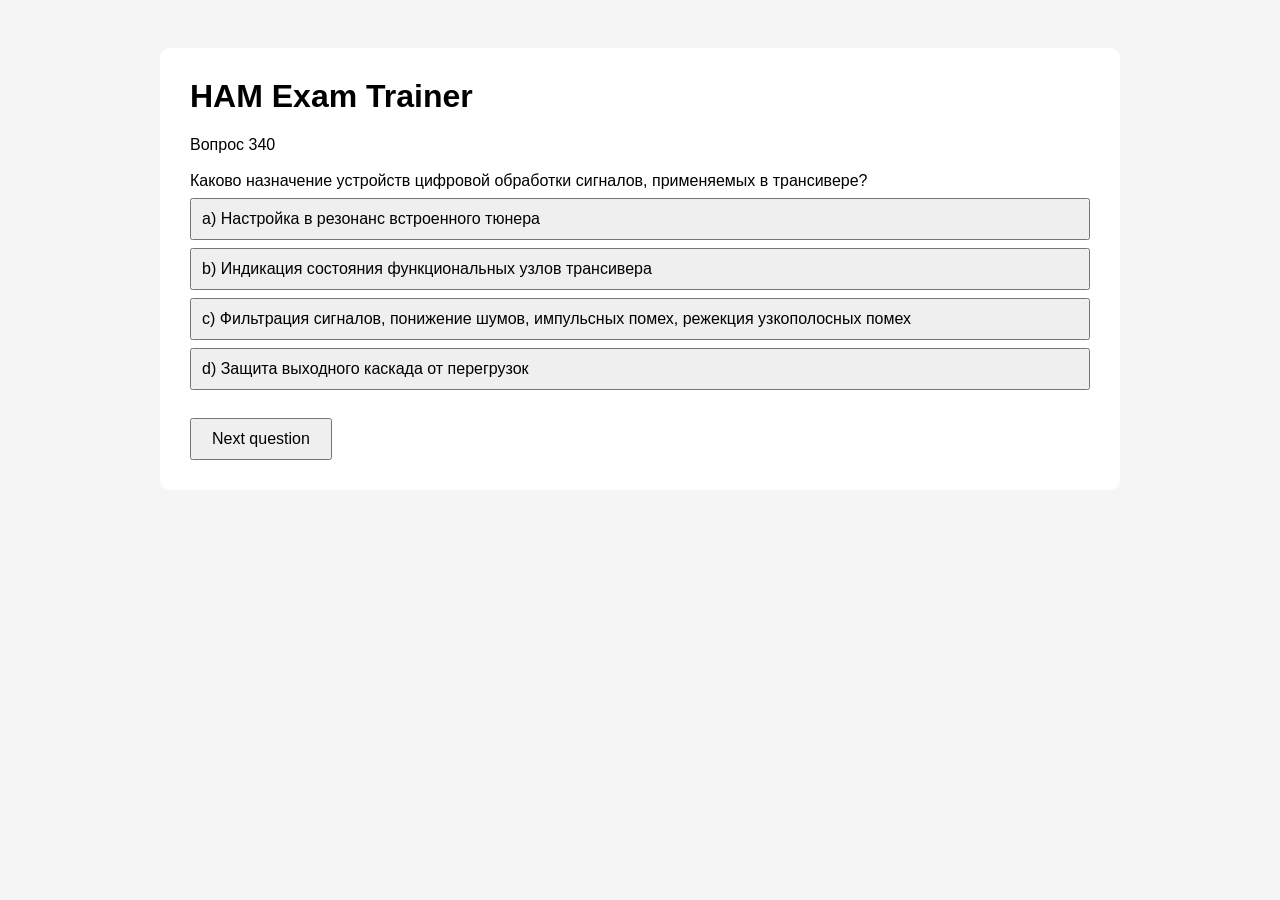
==== commit 0bf75295: "test1 typos Signed-off-by: Sergey Matyukevich <geomatsi@gmail.com>" ====
--- a/ham-exam/test1.html
+++ b/ham-exam/test1.html
@@ -374,7 +374,7 @@
 				a:"Это свидетельство о членстве радиолюбителя в национальной радиолюбительской организации",
 				b:"Это лицензия, на основании которой радиолюбитель может осуществлять передачи из стран - членов СЕРТ в течение 90 дней",
 				c:"Это справка о сдаче экзамена по программе полной лицензии СЕРТ, на основании которой Администрация связи страны пребывания выдаёт национальную радиолюбительскую лицензию без экзамена",
-				d:"Это справка о сдаче экзамена по программе лицензии СЕРТ новичка (Novice), на основании которой Администрация связи страны пребывания выдаёт национальную радиолюбительскую лицензию без экзамена 10",
+				d:"Это справка о сдаче экзамена по программе лицензии СЕРТ новичка (Novice), на основании которой Администрация связи страны пребывания выдаёт национальную радиолюбительскую лицензию без экзамена",
 			},
 			correct:"d"
 		},
@@ -439,7 +439,7 @@
 			answers:{
 				a:"Нет, не может",
 				b:"Может, если он является членом национальной радиолюбительской организации",
-				c:"Да, может. Для этого гражданин России должен сдать национальный радиолюбительский экзамен в любой стране СЕРТ, на квалификационную 12категорию (класс), соответствующую полной лицензии  CEPT",
+				c:"Да, может. Для этого гражданин России должен сдать национальный радиолюбительский экзамен в любой стране СЕРТ, на квалификационную категорию (класс), соответствующую полной лицензии  CEPT",
 				d:"Может - только в штаб - квартире ITU",
 			},
 			correct:"c"
@@ -583,7 +583,7 @@
 				a:"2 м",
 				b:"23 см",
 				c:"70 см",
-				d:"90 см 15",
+				d:"90 см",
 			},
 			correct:"a"
 		},
@@ -803,7 +803,7 @@
 				a:"Кудрявцев Ю. Н.",
 				b:"Кренкель Э. Т.",
 				c:"Лаповок Я. С.",
-				d:"Лбов Ф. А. 19",
+				d:"Лбов Ф. А.",
 			},
 			correct:"b"
 		},
@@ -1078,7 +1078,7 @@
 				a:"Новости для радиолюбителей",
 				b:"Значение температуры ретранслятора и напряжение питания",
 				c:"Телеметрию",
-				d:"Позывной сигнал ретранслятора 24",
+				d:"Позывной сигнал ретранслятора",
 			},
 			correct:"d"
 		},
@@ -1293,7 +1293,7 @@
 		},
 		{
 			id:112,
-			text:"28Каков высший балл оценки разбираемости сигналов корреспондента по системе RS или RST?",
+			text:"Каков высший балл оценки разбираемости сигналов корреспондента по системе RS или RST?",
 			answers:{
 				a:"5 баллов",
 				b:"1 балл",
@@ -1590,7 +1590,7 @@
 		},
 		{
 			id:139,
-			text:"Как графически изображается спектр сигнала при однополосной модуляции с верхней боковой полосой? 34",
+			text:"Как графически изображается спектр сигнала при однополосной модуляции с верхней боковой полосой?",
 			answers:{
 				a:"Вариант 2",
 				b:"Вариант 1",
@@ -1678,7 +1678,7 @@
 		},
 		{
 			id:147,
-			text:"Какую полосу частот занимает спектр сигнала при однополосной модуляции с верхней 37боковой полосой, если частота подавленной несущей равна 14350 кГц, а полоса звукового модулирующего сигнала равна 300…3000 Гц?",
+			text:"Какую полосу частот занимает спектр сигнала при однополосной модуляции с верхней боковой полосой, если частота подавленной несущей равна 14350 кГц, а полоса звукового модулирующего сигнала равна 300…3000 Гц?",
 			answers:{
 				a:"14350,3 – 14353 кГц",
 				b:"14347 – 14349,7 кГц",
@@ -1727,7 +1727,7 @@
 				a:"При недостаточной мощности усилителя звуковой частоты",
 				b:"При приёме слабых сигналов",
 				c:"При приёме сильных сигналов",
-				d:"При недостаточной мощности выходного каскада 38",
+				d:"При недостаточной мощности выходного каскада",
 			},
 			correct:"c"
 		},
@@ -2459,7 +2459,7 @@
 		},
 		{
 			id:218,
-			text:"52При включении радиостанции в режим передачи и при отсутствии звуков перед микрофоном на выходе радиостанции излучается полная мощность. Каким видом модуляции производится передача?",
+			text:"При включении радиостанции в режим передачи и при отсутствии звуков перед микрофоном на выходе радиостанции излучается полная мощность. Каким видом модуляции производится передача?",
 			answers:{
 				a:"AM",
 				b:"USB",
@@ -2569,7 +2569,7 @@
 		},
 		{
 			id:228,
-			text:"При радиосвязи на каком радиолюбительском диапазоне энергетические потери на 54затухание в ионосфере минимальны?",
+			text:"При радиосвязи на каком радиолюбительском диапазоне энергетические потери на затухание в ионосфере минимальны?",
 			answers:{
 				a:"28 МГц",
 				b:"Потери на затухание в ионосфере одинаковы на всех диапазонах",
@@ -2737,7 +2737,7 @@
 			text:"Как формулируется Закон Ома?",
 			answers:{
 				a:"Сила тока в полной цепи равна электродвижущей силе источника, деленной на суммарную проводимость цепи",
-				b:"Сила тока в полной цепи равна суммарной проводимости цепи, деленной на 57электродвижущую силу источника",
+				b:"Сила тока в полной цепи равна суммарной проводимости цепи, деленной на электродвижущую силу источника",
 				c:"Сила тока в полной цепи равна электродвижущей силе источника, деленной на суммарное сопротивление цепи",
 				d:"Сила тока в полной цепи равна суммарному сопротивлению цепи, деленному на электро-движущую силу источника",
 			},
@@ -2937,7 +2937,7 @@
 				a:"Скорость распространения электромагнитной волны не зависит от параметров среды, в которой она распространяется",
 				b:"Скорость распространения электромагнитной волны во всех средах кроме вакуума носит случайный характер",
 				c:"Скорость распространения электромагнитной волны тем выше, чем больше значение диэлектрической постоянной среды, в которой она распространяется",
-				d:"Скорость распространения электромагнитной волны тем выше, чем меньше значение диэлектрической постоянной среды, в которой она распространяется 61",
+				d:"Скорость распространения электромагнитной волны тем выше, чем меньше значение диэлектрической постоянной среды, в которой она распространяется",
 			},
 			correct:"d"
 		},
@@ -3416,7 +3416,7 @@
 		},
 		{
 			id:305,
-			text:"От чего зависит коэффициент усиления и частотные характеристики активного RC 71фильтра, выполненного на операционном усилителе?",
+			text:"От чего зависит коэффициент усиления и частотные характеристики активного RC фильтра, выполненного на операционном усилителе?",
 			answers:{
 				a:"От напряжения питания операционного усилителя",
 				b:"От величин сопротивлений резисторов и емкостей конденсаторов RC фильтра",
@@ -3531,7 +3531,7 @@
 				a:"При резонансе ток не меняется",
 				b:"При резонансе ток равен нулю",
 				c:"При резонансе наблюдается минимум тока",
-				d:"При резонансе наблюдается максимум тока 73",
+				d:"При резонансе наблюдается максимум тока",
 			},
 			correct:"d"
 		},
@@ -3581,7 +3581,7 @@
 		},
 		{
 			id:320,
-			text:"74В каких единицах измеряется добротность контура?",
+			text:"В каких единицах измеряется добротность контура?",
 			answers:{
 				a:"В Кулонах",
 				b:"В Вольтах",
@@ -3696,7 +3696,7 @@
 				a:"5дб",
 				b:"Минус 10 дб",
 				c:"14 дб",
-				d:"10дб 78",
+				d:"10дб",
 			},
 			correct:"c"
 		},
@@ -4389,7 +4389,7 @@
 				a:"Подводимая от передатчика к фидеру антенны мощность, усреднённая за 20 миллисекунд",
 				b:"Подводимая от передатчика к фидеру антенны мощность, усреднённая в течение достаточно длительного промежутка времени по сравнению с наиболее низкой частотой, встречающейся при модуляции в нормальных условиях работы",
 				c:"Подводимая от передатчика к фидеру антенны мощность, усреднённая за время одного радиочастотного периода при отсутствии модуляции",
-				d:"Подводимая от передатчика к фидеру антенны мощность, усреднённая за время одного радиочастотного периода, 96соответствующего максимальной амплитуде модуляционной огибающей при нормальных условиях работы",
+				d:"Подводимая от передатчика к фидеру антенны мощность, усреднённая за время одного радиочастотного периода, соответствующего максимальной амплитуде модуляционной огибающей при нормальных условиях работы",
 			},
 			correct:"b"
 		},
